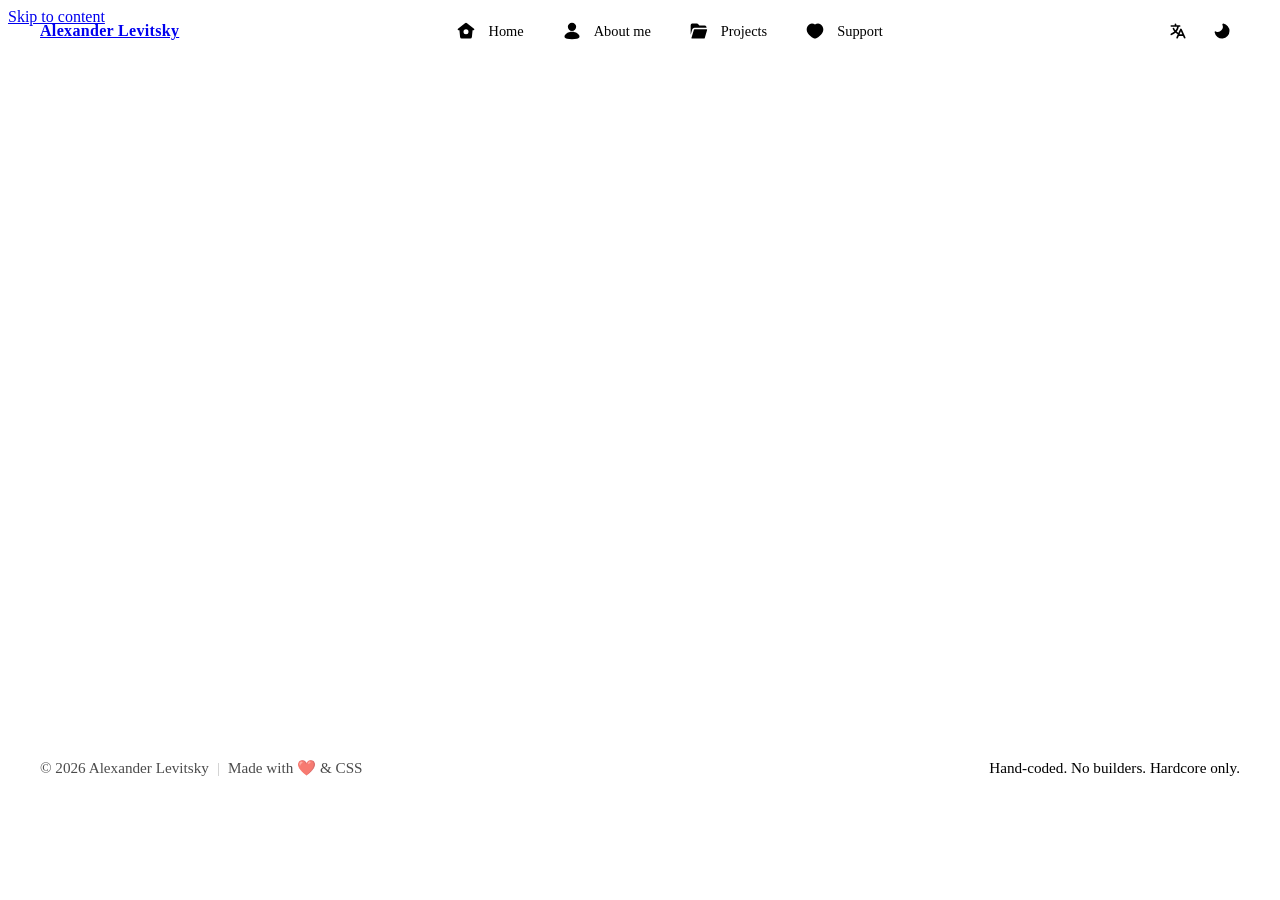
==== index.html @ 02dbd4c6 "Update portfolio: Replace Thejenja with Aleks Levitsky, fix Cyrillic encoding" ====
<!DOCTYPE html><html  lang="en-US" dir="ltr"><head><meta charset="utf-8"><meta name="viewport" content="width=device-width, initial-scale=1"><title>Alexander Levitsky - web developer | alexanderlevitsky</title><meta name="twitter:card" content="summary_large_image"><meta name="twitter:image" content="https://minion5.github.io/portfolio/portfolio/_og/s/c_HomeTemplate.png"><meta name="twitter:image:src" content="https://minion5.github.io/portfolio/portfolio/_og/s/c_HomeTemplate.png"><meta property="og:image" content="https://minion5.github.io/portfolio/portfolio/_og/s/c_HomeTemplate.png"><meta property="og:image:type" content="image/png"><meta property="og:image:width" content="1200"><meta name="twitter:image:width" content="1200"><meta property="og:image:height" content="630"><meta name="twitter:image:height" content="630"><script>window.ym=window.ym||function(){(window.ym.a=window.ym.a||[]).push(arguments)};window.ym.l=(new Date).getTime();</script><style>.top-bar[data-v-30cc90ee]{background:transparent;left:0;padding:.75rem 1.5rem;pointer-events:none;position:fixed;right:0;top:0;view-transition-name:top-bar;z-index:10000}.top-bar-inner[data-v-30cc90ee]{gap:1rem;justify-content:space-between;margin:0 auto;max-width:1200px;pointer-events:auto}.logo-link[data-v-30cc90ee],.top-bar-inner[data-v-30cc90ee]{align-items:center;display:flex}.logo-link[data-v-30cc90ee]{flex-shrink:0;transition:opacity .2s ease}.logo-link[data-v-30cc90ee]:hover{opacity:.7}.logo[data-v-30cc90ee]{height:24px;width:auto}.logo-text[data-v-30cc90ee]{color:var(--text);font-size:1rem;font-weight:700;letter-spacing:.02em}.main-nav[data-v-30cc90ee]{flex:1;gap:.25rem;justify-content:center;margin:0 auto;max-width:-moz-fit-content;max-width:fit-content}.main-nav[data-v-30cc90ee],.nav-pill[data-v-30cc90ee]{align-items:center;display:flex}.nav-pill[data-v-30cc90ee]{border-radius:16px;gap:.75rem;padding:.5rem 1rem;corner-shape:superellipse(1.5);background:transparent;border:1px solid transparent;color:var(--text-secondary);font-size:.9rem;font-weight:500;text-decoration:none;transition:all .6s linear(0,.029 1.3%,.119 2.8%,.659 8.7%,.871 11.6%,1.009 14.6%,1.052 16.2%,1.078 17.9%,1.088 19.7%,1.085 21.7%,1.014 31.4%,.993 38%,1.001 57.6%,1);white-space:nowrap}.nav-pill[data-v-30cc90ee]:hover{background:var(--bg-tertiary);color:var(--text)}.nav-pill[data-v-30cc90ee]:active{transform:scale(.95)}.nav-pill.router-link-active[data-v-30cc90ee]{background:var(--bg-secondary);color:var(--text)}.back-link[data-v-30cc90ee]{color:var(--text-secondary)}.back-link[data-v-30cc90ee]:hover{color:var(--text)}.nav-utils[data-v-30cc90ee]{align-items:center;display:flex;flex-shrink:0;gap:.5rem}@media(max-width:768px){.top-bar[data-v-30cc90ee]{padding:.5rem 1rem}.top-bar-inner[data-v-30cc90ee]{gap:.75rem}.logo[data-v-30cc90ee]{height:24px}.main-nav[data-v-30cc90ee]{display:none}.nav-utils[data-v-30cc90ee]{gap:.25rem}}@media(prefers-reduced-motion:reduce){.logo-link[data-v-30cc90ee],.nav-pill[data-v-30cc90ee]{transition:none}}</style><style>.lang-btn-minimal[data-v-f1dca92a]{align-items:center;background:transparent;border:none;border-radius:10px;color:var(--text);cursor:pointer;display:flex;gap:.25rem;height:36px;justify-content:center;position:relative;transition:all .2s ease;width:36px}.lang-btn-minimal[data-v-f1dca92a]:hover{opacity:.8}</style><style>.theme-btn-minimal[data-v-b6e48949]{align-items:center;background:transparent;border:none;border-radius:10px;color:var(--text);cursor:pointer;display:flex;height:36px;justify-content:center;transition:all .2s ease;width:36px}.theme-btn-minimal[data-v-b6e48949]:hover{opacity:.8}.theme-icon[data-v-b6e48949]{height:1.5rem;transform-origin:center;transition:transform .5s cubic-bezier(.4,0,.2,1);width:1.5rem}.theme-btn-minimal:hover .theme-icon[data-v-b6e48949]{transform:rotate(15deg) scale(1.1)}.theme-btn-minimal:active .theme-icon[data-v-b6e48949]{transform:rotate(-15deg) scale(.95)}@media(prefers-reduced-motion:reduce){.theme-icon[data-v-b6e48949]{transition:none}.theme-btn-minimal:active .theme-icon[data-v-b6e48949],.theme-btn-minimal:hover .theme-icon[data-v-b6e48949]{transform:none}}</style><style>.home-page[data-v-cf515947]{display:flex;flex-direction:column;gap:1.5rem}.home-page[data-v-cf515947]>*{will-change:transform,opacity}</style><style>.animated-section[data-v-648829af]{position:relative;transition:opacity .8s cubic-bezier(.34,1.56,.64,1),transform .8s cubic-bezier(.34,1.56,.64,1);will-change:opacity,transform;z-index:1}.animated-section--fade[data-v-648829af]{opacity:0}.animated-section--fade.animated-section--visible[data-v-648829af]{opacity:1}.animated-section--slide-up[data-v-648829af]{opacity:0;transform:translateY(40px) scale(.96)}.animated-section--slide-up.animated-section--visible[data-v-648829af]{opacity:1;transform:translateY(0) scale(1)}.animated-section--slide-left[data-v-648829af]{opacity:0;transform:translate(-30px)}.animated-section--slide-right[data-v-648829af]{opacity:0;transform:translate(30px)}.animated-section--slide-left.animated-section--visible[data-v-648829af],.animated-section--slide-right.animated-section--visible[data-v-648829af]{opacity:1;transform:translate(0)}.animated-section--scale[data-v-648829af]{opacity:0;transform:scale(.9)}.animated-section--scale.animated-section--visible[data-v-648829af]{opacity:1;transform:scale(1)}.animated-section--rotate[data-v-648829af]{opacity:0;transform:rotate(-3deg) scale(.95)}.animated-section--rotate.animated-section--visible[data-v-648829af]{opacity:1;transform:rotate(0) scale(1)}@media(max-width:768px){.animated-section[data-v-648829af]{transition-duration:.5s}.animated-section--slide-up[data-v-648829af]{transform:translateY(20px)}.animated-section--slide-left[data-v-648829af]{transform:translate(-15px)}.animated-section--slide-right[data-v-648829af]{transform:translate(15px)}.animated-section--slide-left.animated-section--visible[data-v-648829af],.animated-section--slide-right.animated-section--visible[data-v-648829af],.animated-section--slide-up.animated-section--visible[data-v-648829af]{transform:translate(0) scale(1)}}@media(prefers-reduced-motion:reduce){.animated-section[data-v-648829af]{animation:none!important;opacity:1!important;transform:none!important;transition:none!important;will-change:auto}}</style><style>@property --x1{syntax:"<percentage>";inherits:false;initial-value:0%}@property --y1{syntax:"<percentage>";inherits:false;initial-value:0%}@property --x2{syntax:"<percentage>";inherits:false;initial-value:100%}@property --y2{syntax:"<percentage>";inherits:false;initial-value:100%}.hero[data-v-818d3610]{--x1:0%;--y1:0%;--x2:100%;--y2:100%;animation:rotateBlobs-818d3610 12s cubic-bezier(.22,1,.36,1) infinite;background:radial-gradient(circle at var(--x1) var(--y1),var(--gradient-1) 0,transparent 40%),radial-gradient(circle at var(--x2) var(--y2),var(--gradient-2) 0,transparent 40%),var(--bg-quaternary);border:0;min-height:330px;position:relative}.hero[data-v-818d3610]:before{background:inherit;content:"";filter:blur(30px);inset:0;opacity:.5;position:absolute;z-index:-1}.floating-monster[data-v-818d3610]{bottom:-15px;pointer-events:none;position:absolute;right:0;transform:rotate(-10deg);transition:right .3s ease,transform .3s ease;z-index:1}@media(min-width:1024px){.floating-monster[data-v-818d3610]{bottom:-25px;right:-50px;transform:rotate(-25deg);width:150px}}.hero-content[data-v-818d3610]{font-size:clamp(1.5rem,2vw,2rem);position:relative;z-index:10}.hero-title[data-v-818d3610]{align-items:center;display:flex;gap:.5rem;position:relative}@keyframes rotateBlobs-818d3610{0%,to{--x1:0%;--y1:0%;--x2:100%;--y2:100%}25%{--x1:100%;--y1:0%;--x2:0%;--y2:100%}50%{--x1:100%;--y1:100%;--x2:0%;--y2:0%}75%{--x1:0%;--y1:100%;--x2:100%;--y2:0%}}.highlight[data-v-818d3610]{align-items:center;display:inline-flex;font-weight:700;height:1.2em;vertical-align:middle}html:not(.dark) .waving-hand[data-v-818d3610]{filter:invert(1)}</style><style>.hero-activity[data-v-da194149]{align-items:center;display:flex;flex-wrap:nowrap;gap:.5rem;height:3.5rem;margin:0 0 1.5rem}.activity-label[data-v-da194149]{flex-shrink:0;white-space:nowrap}.activity-viewport[data-v-da194149]{align-items:center;display:flex;flex-grow:1;height:100%;overflow:visible;position:relative}.activity-tags[data-v-da194149]{display:flex;gap:.5rem;position:relative;width:100%}.activity[data-v-da194149]{align-items:center;backface-visibility:hidden;background:color-mix(in srgb,var(--bg-mix),transparent 15%);border-radius:16px;color:var(--act-color);cursor:grab;display:inline-flex;font-weight:500;gap:8px;outline:none;padding:.25rem .75rem;transition:background-color .3s ease,color .3s ease,transform .2s ease,box-shadow .2s ease;-webkit-user-select:none;-moz-user-select:none;user-select:none;white-space:nowrap;will-change:transform,opacity,filter}.activity[data-v-da194149]:focus-visible{box-shadow:0 0 0 2px var(--act-color),0 0 0 4px var(--bg);z-index:20}.activity[data-v-da194149]:hover{background-color:var(--act-color)!important;box-shadow:0 4px 12px #00000026;color:var(--bg-mix)!important;transform:translateY(-2px);z-index:10}.activity[data-v-da194149]:active{cursor:grabbing}.activity.dragging[data-v-da194149]{background-color:var(--act-color)!important;box-shadow:0 8px 25px #0003!important;color:#fff!important;z-index:1000!important}.activity-controls[data-v-da194149]{flex-shrink:0;margin-left:.5rem}.pause-btn[data-v-da194149]{align-items:center;background:var(--bg-tertiary);border:none;border-radius:8px;bottom:1rem;color:var(--text-secondary);cursor:pointer;display:flex;height:32px;justify-content:center;left:1rem;position:fixed;transition:all .2s ease;width:32px}.pause-btn[data-v-da194149]:hover{background:var(--bg-secondary);color:var(--text);transform:scale(1.05)}.activity-progress-container[data-v-da194149]{background:var(--bg-tertiary);border-radius:1px;bottom:0;height:2px;left:0;overflow:hidden;position:fixed;width:100%}.activity-progress[data-v-da194149]{animation:progress-shrink-da194149 linear forwards;background:#6a537e;border-radius:1px;height:100%;transform-origin:left}.activity-progress.paused[data-v-da194149]{animation-play-state:paused}@keyframes progress-shrink-da194149{0%{transform:scaleX(1)}to{transform:scaleX(0)}}</style><style>.contact-card[data-v-0df557f0]{background:var(--bg-secondary);border:1px solid var(--border);border-radius:24px;overflow:hidden;padding:2rem;position:relative}.contact-glow[data-v-0df557f0]{background:radial-gradient(circle,var(--accent) 0,transparent 70%);filter:blur(80px);height:300px;opacity:.1;pointer-events:none;position:absolute;right:-100px;top:-100px;width:300px}.contact-content[data-v-0df557f0]{display:flex;flex-direction:column;gap:1.5rem;position:relative;z-index:2}.contact-header[data-v-0df557f0]{flex-wrap:wrap;justify-content:space-between}.contact-header[data-v-0df557f0],.title[data-v-0df557f0]{align-items:center;display:flex;gap:1rem}.title[data-v-0df557f0]{font-size:1.75rem;margin:0}.title-icon[data-v-0df557f0]{color:var(--text-secondary)}.status-badge[data-v-0df557f0]{align-items:center;background:#22c55e1a;border:1px solid rgba(34,197,94,.2);border-radius:99px;color:#22c55e;display:inline-flex;font-size:.875rem;font-weight:500;gap:.5rem;padding:.35rem 1rem}.status-dot[data-v-0df557f0]{animation:pulse-0df557f0 2s infinite;background:currentColor;border-radius:50%;height:8px;width:8px}@keyframes pulse-0df557f0{0%{box-shadow:0 0 #22c55e66}70%{box-shadow:0 0 0 6px #22c55e00}to{box-shadow:0 0 #22c55e00}}.actions-grid[data-v-0df557f0]{display:grid;gap:1rem;grid-template-columns:1fr 1fr 1fr}@media(max-width:900px){.actions-grid[data-v-0df557f0]{grid-template-columns:1fr 1fr}}@media(max-width:640px){.actions-grid[data-v-0df557f0]{grid-template-columns:1fr}}.main-btn[data-v-0df557f0]{border:1px solid transparent;border-radius:16px;cursor:pointer;justify-content:space-between;padding:1rem 1.25rem;text-decoration:none;transition:all .3s cubic-bezier(.25,1,.5,1)}.btn-content[data-v-0df557f0],.main-btn[data-v-0df557f0]{align-items:center;display:flex}.btn-content[data-v-0df557f0]{gap:1rem}.btn-text[data-v-0df557f0]{align-items:flex-start;display:flex;flex-direction:column;line-height:1.2}.label[data-v-0df557f0]{font-size:1.1rem;font-weight:700}.sub-label[data-v-0df557f0]{font-size:.8rem;font-weight:500;opacity:.8}.slide-text-container[data-v-0df557f0],.slide-text-wrapper[data-v-0df557f0]{overflow:hidden;position:relative}.slide-text-wrapper[data-v-0df557f0]{height:1.2em}.slide-text[data-v-0df557f0]{display:block;transition:all .4s cubic-bezier(.25,1,.5,1)}.slide-text.slide-out[data-v-0df557f0]{filter:blur(4px);opacity:0;transform:translateY(-100%)}.copied-text[data-v-0df557f0]{filter:blur(4px);left:0;opacity:0;position:absolute;top:0;transform:translateY(100%)}.copied-text.slide-in[data-v-0df557f0]{filter:blur(0);opacity:1;transform:translateY(0)}.main-btn[data-v-0df557f0]{background:var(--bg-tertiary);color:var(--text-secondary)}.main-btn[data-v-0df557f0]:hover{background:var(--bg);border-color:var(--border);color:var(--text)}.main-btn.telegram[data-v-0df557f0]{background:#26a5e4;color:#fff}.main-btn.telegram[data-v-0df557f0]:hover{box-shadow:0 8px 20px -6px #0088cc80;transform:translateY(-2px)}.icon-container[data-v-0df557f0]{display:inline-block;height:20px;overflow:hidden;position:relative;width:20px}.icon-inner[data-v-0df557f0]{display:inline-block;height:100%;width:100%}.copy-icon[data-v-0df557f0]{color:var(--text-secondary);display:block;transition:color .2s,filter .4s cubic-bezier(.25,1,.5,1)}.main-btn.email.copied .copy-icon[data-v-0df557f0]{color:#22c55e}.copy-icon.slide-out[data-v-0df557f0]{filter:blur(4px);opacity:0;transform:translateY(-100%)}.copy-icon.copied-text[data-v-0df557f0]{filter:blur(4px);left:0;opacity:0;position:absolute;top:0;transform:translateY(100%)}.copy-icon.copied-text.slide-in[data-v-0df557f0]{filter:blur(0);opacity:1;transform:translateY(0)}.icon-slide-leave-to[data-v-0df557f0]{opacity:0;transform:translateY(-100%)}.icon-slide-leave-to .copy-icon[data-v-0df557f0]{filter:blur(8px)}.icon-slide-enter-from[data-v-0df557f0]{opacity:0;transform:translateY(100%)}.icon-slide-enter-from .copy-icon[data-v-0df557f0]{filter:blur(8px)}.arrow-icon[data-v-0df557f0]{transition:transform .3s cubic-bezier(.25,1,.5,1)}.main-btn:hover .arrow-icon[data-v-0df557f0]{transform:rotate(45deg)}.socials-row[data-v-0df557f0]{border-top:1px solid var(--border);display:flex;gap:.75rem;padding-top:.5rem}.social-mini-btn[data-v-0df557f0]{align-items:center;border:1px solid transparent;border-radius:12px;color:var(--text-secondary);display:flex;height:44px;justify-content:center;transition:all .3s ease;width:44px}.social-mini-btn[data-v-0df557f0]:hover{background:var(--bg-tertiary);color:color-mix(in srgb,var(--hover-color),var(--text) 20%);transform:translateY(-2px)}.social-mini-btn.resume-btn[data-v-0df557f0]{--hover-color:#ef4444;position:relative}.social-mini-btn.resume-btn[data-v-0df557f0]:after{background:var(--accent,#ef4444);border-radius:4px;bottom:-4px;color:#fff;content:"PDF";font-size:8px;font-weight:700;opacity:0;padding:1px 4px;position:absolute;right:-4px;transform:scale(.8);transition:all .2s ease}.social-mini-btn.resume-btn[data-v-0df557f0]:hover:after{opacity:1;transform:scale(1)}</style><style>footer[data-v-3566a04d]{background:var(--bg-secondary);border:1px solid var(--border-color,var(--bg-tertiary));border-radius:16px;color:var(--text);margin-top:3rem;padding:1.5rem 2rem}.footer-content[data-v-3566a04d]{flex-wrap:wrap;font-size:.95rem;gap:1rem;justify-content:space-between}.copyright[data-v-3566a04d],.footer-content[data-v-3566a04d]{align-items:center;display:flex}.copyright[data-v-3566a04d]{font-weight:500;gap:.5rem;opacity:.7}.divider[data-v-3566a04d]{opacity:.3}.heart[data-v-3566a04d]{animation:heartbeat-3566a04d 1.5s ease-in-out infinite;color:#ef4444;display:inline-block}.motto-container[data-v-3566a04d]{align-items:center;display:flex;justify-content:flex-end;min-height:1.5em}.motto[data-v-3566a04d]{color:var(--text-secondary);display:inline-block}.slide-up-enter-active[data-v-3566a04d],.slide-up-leave-active[data-v-3566a04d]{transition:all .4s cubic-bezier(.25,1,.5,1)}.slide-up-enter-from[data-v-3566a04d]{opacity:0;transform:translateY(10px)}.slide-up-leave-to[data-v-3566a04d]{opacity:0;transform:translateY(-10px)}.slide-up-enter-to[data-v-3566a04d],.slide-up-leave-from[data-v-3566a04d]{opacity:1;transform:translateY(0)}@keyframes heartbeat-3566a04d{0%,to{transform:scale(1)}50%{transform:scale(1.15)}}@media(max-width:640px){.footer-content[data-v-3566a04d]{flex-direction:column;gap:1.5rem;text-align:center}.footer-content[data-v-3566a04d],.motto-container[data-v-3566a04d]{justify-content:center}}@media(prefers-reduced-motion:reduce){.heart[data-v-3566a04d]{animation:none}.slide-up-enter-active[data-v-3566a04d],.slide-up-leave-active[data-v-3566a04d]{transition:opacity .3s ease}.slide-up-enter-from[data-v-3566a04d],.slide-up-leave-to[data-v-3566a04d]{transform:none}}</style><style>.bottom-bar[data-v-4bb0c7bb]{align-items:center;background:var(--bg);border-top:1px solid var(--border);bottom:0;display:none;justify-content:space-around;left:0;padding:.5rem 1rem max(.5rem,env(safe-area-inset-bottom));position:fixed;right:0;view-transition-name:bottom-bar;z-index:10000}.bottom-bar-item[data-v-4bb0c7bb]{align-items:center;border-radius:12px;display:flex;justify-content:center;padding:.5rem;corner-shape:superellipse(1.5);color:var(--text-secondary);min-height:44px;min-width:44px;text-decoration:none;transition:all .2s ease}.bottom-bar-item[data-v-4bb0c7bb]:hover{background:var(--bg-tertiary);color:var(--text)}.bottom-bar-item.router-link-active[data-v-4bb0c7bb]{background:var(--bg-secondary);color:var(--text)}@media(max-width:768px){.bottom-bar[data-v-4bb0c7bb]{display:flex}}@media(prefers-reduced-motion:reduce){.bottom-bar-item[data-v-4bb0c7bb]{transition:none}}</style><link rel="stylesheet" href="/portfolio/_nuxt/entry.G9Ya3Mm2.css" crossorigin><link rel="stylesheet" href="/portfolio/_nuxt/AnimatedSection.kSN_FfLs.css" crossorigin><style>:where(.i-mingcute\:arrow-right-up-fill){display:inline-block;width:1em;height:1em;background-color:currentColor;-webkit-mask-image:var(--svg);mask-image:var(--svg);-webkit-mask-repeat:no-repeat;mask-repeat:no-repeat;-webkit-mask-size:100% 100%;mask-size:100% 100%;--svg:url("data:image/svg+xml,%3Csvg xmlns='http://www.w3.org/2000/svg' viewBox='0 0 24 24' width='24' height='24'%3E%3Cg fill='none'%3E%3Cpath d='M24 0v24H0V0zM12.594 23.258l-.012.002l-.071.035l-.02.004l-.014-.004l-.071-.035q-.016-.005-.024.005l-.004.01l-.017.428l.005.02l.01.013l.105.074l.014.004l.012-.004l.104-.074l.012-.016l.004-.017l-.017-.427q-.004-.016-.016-.018m.264-.113l-.013.002l-.185.093l-.01.01l-.003.011l.018.43l.005.012l.008.008l.201.092q.019.005.029-.008l.004-.014l-.034-.614q-.005-.018-.02-.022m-.715.002a.02.02 0 0 0-.027.006l-.006.014l-.034.614q.001.018.017.024l.015-.002l.201-.092l.01-.009l.004-.011l.017-.43l-.003-.012l-.01-.01z'/%3E%3Cpath fill='black' d='M18 4.5A1.5 1.5 0 0 1 19.5 6v8a1.5 1.5 0 0 1-3 0V9.621l-9.097 9.097a1.5 1.5 0 0 1-2.12-2.122L14.377 7.5H10a1.5 1.5 0 1 1 0-3z'/%3E%3C/g%3E%3C/svg%3E")}:where(.i-mingcute\:at-line){display:inline-block;width:1em;height:1em;background-color:currentColor;-webkit-mask-image:var(--svg);mask-image:var(--svg);-webkit-mask-repeat:no-repeat;mask-repeat:no-repeat;-webkit-mask-size:100% 100%;mask-size:100% 100%;--svg:url("data:image/svg+xml,%3Csvg xmlns='http://www.w3.org/2000/svg' viewBox='0 0 24 24' width='24' height='24'%3E%3Cg fill='none' fill-rule='evenodd'%3E%3Cpath d='m12.593 23.258l-.011.002l-.071.035l-.02.004l-.014-.004l-.071-.035q-.016-.005-.024.005l-.004.01l-.017.428l.005.02l.01.013l.104.074l.015.004l.012-.004l.104-.074l.012-.016l.004-.017l-.017-.427q-.004-.016-.017-.018m.265-.113l-.013.002l-.185.093l-.01.01l-.003.011l.018.43l.005.012l.008.007l.201.093q.019.005.029-.008l.004-.014l-.034-.614q-.005-.018-.02-.022m-.715.002a.02.02 0 0 0-.027.006l-.006.014l-.034.614q.001.018.017.024l.015-.002l.201-.093l.01-.008l.004-.011l.017-.43l-.003-.012l-.01-.01z'/%3E%3Cpath fill='black' d='M4 12a8 8 0 0 1 8-8c5.367 0 8.445 4.445 8.006 8.39c-.12 1.086-.438 1.723-.72 2.095s-.571.54-.733.62c-.753.377-1.133.212-1.283.093c-.19-.15-.372-.503-.284-1.034l.006-.032l.503-5.032a1 1 0 0 0-1.867-.59A5.03 5.03 0 0 0 12.03 7C9.279 7 7 9.229 7 12c0 2.774 2.288 5 5.038 5c1.212 0 2.35-.436 3.237-1.176c.175.36.425.682.753.942c.917.726 2.172.752 3.42.128c.337-.168.91-.51 1.434-1.203s.956-1.682 1.112-3.08C22.556 7.554 18.633 2 12 2C6.477 2 2 6.477 2 12s4.477 10 10 10a9.96 9.96 0 0 0 4.445-1.04a1 1 0 0 0-.89-1.791A8 8 0 0 1 4 12m5 0c0-1.647 1.364-3 3.03-3c1.92 0 3.364 1.767 2.974 3.62c-.291 1.378-1.539 2.38-2.966 2.38C10.368 15 9 13.645 9 12'/%3E%3C/g%3E%3C/svg%3E")}:where(.i-mingcute\:check-2-fill){display:inline-block;width:1em;height:1em;background-color:currentColor;-webkit-mask-image:var(--svg);mask-image:var(--svg);-webkit-mask-repeat:no-repeat;mask-repeat:no-repeat;-webkit-mask-size:100% 100%;mask-size:100% 100%;--svg:url("data:image/svg+xml,%3Csvg xmlns='http://www.w3.org/2000/svg' viewBox='0 0 24 24' width='24' height='24'%3E%3Cg fill='none' fill-rule='evenodd'%3E%3Cpath d='m12.594 23.258l-.012.002l-.071.035l-.02.004l-.014-.004l-.071-.036q-.016-.004-.024.006l-.004.01l-.017.428l.005.02l.01.013l.104.074l.015.004l.012-.004l.104-.074l.012-.016l.004-.017l-.017-.427q-.004-.016-.016-.018m.264-.113l-.014.002l-.184.093l-.01.01l-.003.011l.018.43l.005.012l.008.008l.201.092q.019.005.029-.008l.004-.014l-.034-.614q-.005-.019-.02-.022m-.715.002a.02.02 0 0 0-.027.006l-.006.014l-.034.614q.001.018.017.024l.015-.002l.201-.093l.01-.008l.003-.011l.018-.43l-.003-.012l-.01-.01z'/%3E%3Cpath fill='black' d='M19.495 3.133a1 1 0 0 1 1.352.309l.99 1.51a1 1 0 0 1-.155 1.279l-.003.004l-.014.013l-.057.053l-.225.215a84 84 0 0 0-3.62 3.736c-2.197 2.416-4.806 5.578-6.562 8.646c-.49.856-1.687 1.04-2.397.301l-6.485-6.738a1 1 0 0 1 .051-1.436l1.96-1.768A1 1 0 0 1 5.6 9.2l3.309 2.481c5.169-5.097 8.1-7.053 10.586-8.548'/%3E%3C/g%3E%3C/svg%3E")}:where(.i-mingcute\:code-fill){display:inline-block;width:1em;height:1em;background-color:currentColor;-webkit-mask-image:var(--svg);mask-image:var(--svg);-webkit-mask-repeat:no-repeat;mask-repeat:no-repeat;-webkit-mask-size:100% 100%;mask-size:100% 100%;--svg:url("data:image/svg+xml,%3Csvg xmlns='http://www.w3.org/2000/svg' viewBox='0 0 24 24' width='24' height='24'%3E%3Cg fill='none'%3E%3Cpath d='M0 0h24v24H0z'/%3E%3Cpath fill='black' d='M14.62 2.662a1.5 1.5 0 0 1 1.04 1.85l-4.431 15.787a1.5 1.5 0 0 1-2.889-.81L12.771 3.7a1.5 1.5 0 0 1 1.85-1.039ZM7.56 6.697a1.5 1.5 0 0 1 0 2.12L4.38 12l3.182 3.182a1.5 1.5 0 1 1-2.122 2.121L1.197 13.06a1.5 1.5 0 0 1 0-2.12l4.242-4.243a1.5 1.5 0 0 1 2.122 0Zm8.88 2.12a1.5 1.5 0 1 1 2.12-2.12l4.243 4.242a1.5 1.5 0 0 1 0 2.121l-4.242 4.243a1.5 1.5 0 1 1-2.122-2.121L19.621 12z'/%3E%3C/g%3E%3C/svg%3E")}:where(.i-mingcute\:copy-2-fill){display:inline-block;width:1em;height:1em;background-color:currentColor;-webkit-mask-image:var(--svg);mask-image:var(--svg);-webkit-mask-repeat:no-repeat;mask-repeat:no-repeat;-webkit-mask-size:100% 100%;mask-size:100% 100%;--svg:url("data:image/svg+xml,%3Csvg xmlns='http://www.w3.org/2000/svg' viewBox='0 0 24 24' width='24' height='24'%3E%3Cg fill='none' fill-rule='evenodd'%3E%3Cpath d='m12.593 23.258l-.011.002l-.071.035l-.02.004l-.014-.004l-.071-.035q-.016-.005-.024.005l-.004.01l-.017.428l.005.02l.01.013l.104.074l.015.004l.012-.004l.104-.074l.012-.016l.004-.017l-.017-.427q-.004-.016-.017-.018m.265-.113l-.013.002l-.185.093l-.01.01l-.003.011l.018.43l.005.012l.008.007l.201.093q.019.005.029-.008l.004-.014l-.034-.614q-.005-.018-.02-.022m-.715.002a.02.02 0 0 0-.027.006l-.006.014l-.034.614q.001.018.017.024l.015-.002l.201-.093l.01-.008l.004-.011l.017-.43l-.003-.012l-.01-.01z'/%3E%3Cpath fill='black' d='M9 2a2 2 0 0 0-2 2v2h2V4h11v11h-2v2h2a2 2 0 0 0 2-2V4a2 2 0 0 0-2-2zM4 7a2 2 0 0 0-2 2v11a2 2 0 0 0 2 2h11a2 2 0 0 0 2-2V9a2 2 0 0 0-2-2z'/%3E%3C/g%3E%3C/svg%3E")}:where(.i-mingcute\:file-code-fill){display:inline-block;width:1em;height:1em;background-color:currentColor;-webkit-mask-image:var(--svg);mask-image:var(--svg);-webkit-mask-repeat:no-repeat;mask-repeat:no-repeat;-webkit-mask-size:100% 100%;mask-size:100% 100%;--svg:url("data:image/svg+xml,%3Csvg xmlns='http://www.w3.org/2000/svg' viewBox='0 0 24 24' width='24' height='24'%3E%3Cg fill='none' fill-rule='evenodd'%3E%3Cpath d='m12.593 23.258l-.011.002l-.071.035l-.02.004l-.014-.004l-.071-.035q-.016-.005-.024.005l-.004.01l-.017.428l.005.02l.01.013l.104.074l.015.004l.012-.004l.104-.074l.012-.016l.004-.017l-.017-.427q-.004-.016-.017-.018m.265-.113l-.013.002l-.185.093l-.01.01l-.003.011l.018.43l.005.012l.008.007l.201.093q.019.005.029-.008l.004-.014l-.034-.614q-.005-.018-.02-.022m-.715.002a.02.02 0 0 0-.027.006l-.006.014l-.034.614q.001.018.017.024l.015-.002l.201-.093l.01-.008l.004-.011l.017-.43l-.003-.012l-.01-.01z'/%3E%3Cpath fill='black' d='M12 2v6.5a1.5 1.5 0 0 0 1.5 1.5H20v10a2 2 0 0 1-2 2H6a2 2 0 0 1-2-2V4a2 2 0 0 1 2-2zm-.793 10.173a1 1 0 0 0-1.414 0l-2.121 2.121a1 1 0 0 0 0 1.414l2.12 2.122a1 1 0 0 0 1.415-1.414L9.793 15l1.414-1.414a1 1 0 0 0 0-1.414Zm3 0a1 1 0 0 0-1.414 1.414l1.414 1.414l-1.414 1.415a1 1 0 0 0 1.414 1.414l2.121-2.122a1 1 0 0 0 0-1.414ZM14 2.043a2 2 0 0 1 1 .543L19.414 7a2 2 0 0 1 .543 1H14Z'/%3E%3C/g%3E%3C/svg%3E")}:where(.i-mingcute\:folder-open-fill){display:inline-block;width:1em;height:1em;background-color:currentColor;-webkit-mask-image:var(--svg);mask-image:var(--svg);-webkit-mask-repeat:no-repeat;mask-repeat:no-repeat;-webkit-mask-size:100% 100%;mask-size:100% 100%;--svg:url("data:image/svg+xml,%3Csvg xmlns='http://www.w3.org/2000/svg' viewBox='0 0 24 24' width='24' height='24'%3E%3Cg fill='none'%3E%3Cpath d='m12.593 23.258l-.011.002l-.071.035l-.02.004l-.014-.004l-.071-.035q-.016-.005-.024.005l-.004.01l-.017.428l.005.02l.01.013l.104.074l.015.004l.012-.004l.104-.074l.012-.016l.004-.017l-.017-.427q-.004-.016-.017-.018m.265-.113l-.013.002l-.185.093l-.01.01l-.003.011l.018.43l.005.012l.008.007l.201.093q.019.005.029-.008l.004-.014l-.034-.614q-.005-.018-.02-.022m-.715.002a.02.02 0 0 0-.027.006l-.006.014l-.034.614q.001.018.017.024l.015-.002l.201-.093l.01-.008l.004-.011l.017-.43l-.003-.012l-.01-.01z'/%3E%3Cpath fill='black' d='M21.328 10a.5.5 0 0 1 .496.563l-.017.08l-2.89 9.644a1 1 0 0 1-.84.706L17.96 21H4a2 2 0 0 1-1.099-.328a.5.5 0 0 1-.026-.234l.017-.082l2.894-9.643a1 1 0 0 1 .839-.706L6.744 10zM9.52 3a2 2 0 0 1 1.443.614l.12.137L12.48 5.5H19a2 2 0 0 1 1.995 1.85L21 7.5V8H6.744A3 3 0 0 0 3.93 9.96l-.06.178L2 16.37V5a2 2 0 0 1 1.85-1.995L4 3z'/%3E%3C/g%3E%3C/svg%3E")}:where(.i-mingcute\:heart-fill){display:inline-block;width:1em;height:1em;background-color:currentColor;-webkit-mask-image:var(--svg);mask-image:var(--svg);-webkit-mask-repeat:no-repeat;mask-repeat:no-repeat;-webkit-mask-size:100% 100%;mask-size:100% 100%;--svg:url("data:image/svg+xml,%3Csvg xmlns='http://www.w3.org/2000/svg' viewBox='0 0 24 24' width='24' height='24'%3E%3Cg fill='none'%3E%3Cpath d='m12.593 23.258l-.011.002l-.071.035l-.02.004l-.014-.004l-.071-.035q-.016-.005-.024.005l-.004.01l-.017.428l.005.02l.01.013l.104.074l.015.004l.012-.004l.104-.074l.012-.016l.004-.017l-.017-.427q-.004-.016-.017-.018m.265-.113l-.013.002l-.185.093l-.01.01l-.003.011l.018.43l.005.012l.008.007l.201.093q.019.005.029-.008l.004-.014l-.034-.614q-.005-.018-.02-.022m-.715.002a.02.02 0 0 0-.027.006l-.006.014l-.034.614q.001.018.017.024l.015-.002l.201-.093l.01-.008l.004-.011l.017-.43l-.003-.012l-.01-.01z'/%3E%3Cpath fill='black' d='M18.494 3.801c2.095 1.221 3.569 3.7 3.504 6.592C21.86 16.5 13.5 21 12 21s-9.861-4.5-9.998-10.607c-.065-2.892 1.409-5.37 3.504-6.592C7.466 2.66 9.928 2.653 12 4.338c2.072-1.685 4.534-1.679 6.494-.537'/%3E%3C/g%3E%3C/svg%3E")}:where(.i-mingcute\:home-5-fill){display:inline-block;width:1em;height:1em;background-color:currentColor;-webkit-mask-image:var(--svg);mask-image:var(--svg);-webkit-mask-repeat:no-repeat;mask-repeat:no-repeat;-webkit-mask-size:100% 100%;mask-size:100% 100%;--svg:url("data:image/svg+xml,%3Csvg xmlns='http://www.w3.org/2000/svg' viewBox='0 0 24 24' width='24' height='24'%3E%3Cg fill='none' fill-rule='evenodd'%3E%3Cpath d='m12.593 23.258l-.011.002l-.071.035l-.02.004l-.014-.004l-.071-.035q-.016-.005-.024.005l-.004.01l-.017.428l.005.02l.01.013l.104.074l.015.004l.012-.004l.104-.074l.012-.016l.004-.017l-.017-.427q-.004-.016-.017-.018m.265-.113l-.013.002l-.185.093l-.01.01l-.003.011l.018.43l.005.012l.008.007l.201.093q.019.005.029-.008l.004-.014l-.034-.614q-.005-.018-.02-.022m-.715.002a.02.02 0 0 0-.027.006l-.006.014l-.034.614q.001.018.017.024l.015-.002l.201-.093l.01-.008l.004-.011l.017-.43l-.003-.012l-.01-.01z'/%3E%3Cpath fill='black' d='M13.228 2.688a2 2 0 0 0-2.456 0l-8.384 6.52C1.636 9.795 2.05 11 3.003 11h1.092l.82 8.199A2 2 0 0 0 6.905 21h10.19a2 2 0 0 0 1.99-1.801l.82-8.199h1.092c.952 0 1.368-1.205.615-1.791l-8.384-6.52ZM12 16a3 3 0 1 0 0-6a3 3 0 0 0 0 6'/%3E%3C/g%3E%3C/svg%3E")}:where(.i-mingcute\:mail-fill){display:inline-block;width:1em;height:1em;background-color:currentColor;-webkit-mask-image:var(--svg);mask-image:var(--svg);-webkit-mask-repeat:no-repeat;mask-repeat:no-repeat;-webkit-mask-size:100% 100%;mask-size:100% 100%;--svg:url("data:image/svg+xml,%3Csvg xmlns='http://www.w3.org/2000/svg' viewBox='0 0 24 24' width='24' height='24'%3E%3Cg fill='none'%3E%3Cpath d='m12.593 23.258l-.011.002l-.071.035l-.02.004l-.014-.004l-.071-.035q-.016-.005-.024.005l-.004.01l-.017.428l.005.02l.01.013l.104.074l.015.004l.012-.004l.104-.074l.012-.016l.004-.017l-.017-.427q-.004-.016-.017-.018m.265-.113l-.013.002l-.185.093l-.01.01l-.003.011l.018.43l.005.012l.008.007l.201.093q.019.005.029-.008l.004-.014l-.034-.614q-.005-.018-.02-.022m-.715.002a.02.02 0 0 0-.027.006l-.006.014l-.034.614q.001.018.017.024l.015-.002l.201-.093l.01-.008l.004-.011l.017-.43l-.003-.012l-.01-.01z'/%3E%3Cpath fill='black' d='m2.068 5.482l8.875 8.876a1.5 1.5 0 0 0 2.008.103l.114-.103l8.869-8.87q.043.165.058.337L22 6v12a2 2 0 0 1-1.85 1.995L20 20H4a2 2 0 0 1-1.995-1.85L2 18V6q0-.18.03-.35zM20 4q.182 0 .355.031l.17.039l-8.52 8.52l-8.523-8.522q.166-.045.34-.06L4 4z'/%3E%3C/g%3E%3C/svg%3E")}:where(.i-mingcute\:moon-fill){display:inline-block;width:1em;height:1em;background-color:currentColor;-webkit-mask-image:var(--svg);mask-image:var(--svg);-webkit-mask-repeat:no-repeat;mask-repeat:no-repeat;-webkit-mask-size:100% 100%;mask-size:100% 100%;--svg:url("data:image/svg+xml,%3Csvg xmlns='http://www.w3.org/2000/svg' viewBox='0 0 24 24' width='24' height='24'%3E%3Cg fill='none' fill-rule='evenodd'%3E%3Cpath d='m12.593 23.258l-.011.002l-.071.035l-.02.004l-.014-.004l-.071-.035q-.016-.005-.024.005l-.004.01l-.017.428l.005.02l.01.013l.104.074l.015.004l.012-.004l.104-.074l.012-.016l.004-.017l-.017-.427q-.004-.016-.017-.018m.265-.113l-.013.002l-.185.093l-.01.01l-.003.011l.018.43l.005.012l.008.007l.201.093q.019.005.029-.008l.004-.014l-.034-.614q-.005-.018-.02-.022m-.715.002a.02.02 0 0 0-.027.006l-.006.014l-.034.614q.001.018.017.024l.015-.002l.201-.093l.01-.008l.004-.011l.017-.43l-.003-.012l-.01-.01z'/%3E%3Cpath fill='black' d='M13.574 3.138a1.01 1.01 0 0 0-1.097 1.408a6 6 0 0 1-7.931 7.931a1.01 1.01 0 0 0-1.409 1.097A9 9 0 0 0 21 12a9 9 0 0 0-7.426-8.862'/%3E%3C/g%3E%3C/svg%3E")}:where(.i-mingcute\:pause-fill){display:inline-block;width:1em;height:1em;background-color:currentColor;-webkit-mask-image:var(--svg);mask-image:var(--svg);-webkit-mask-repeat:no-repeat;mask-repeat:no-repeat;-webkit-mask-size:100% 100%;mask-size:100% 100%;--svg:url("data:image/svg+xml,%3Csvg xmlns='http://www.w3.org/2000/svg' viewBox='0 0 24 24' width='24' height='24'%3E%3Cg fill='none'%3E%3Cpath d='m12.593 23.258l-.011.002l-.071.035l-.02.004l-.014-.004l-.071-.035q-.016-.005-.024.005l-.004.01l-.017.428l.005.02l.01.013l.104.074l.015.004l.012-.004l.104-.074l.012-.016l.004-.017l-.017-.427q-.004-.016-.017-.018m.265-.113l-.013.002l-.185.093l-.01.01l-.003.011l.018.43l.005.012l.008.007l.201.093q.019.005.029-.008l.004-.014l-.034-.614q-.005-.018-.02-.022m-.715.002a.02.02 0 0 0-.027.006l-.006.014l-.034.614q.001.018.017.024l.015-.002l.201-.093l.01-.008l.004-.011l.017-.43l-.003-.012l-.01-.01z'/%3E%3Cpath fill='black' d='M9 3a1 1 0 0 1 1 1v16a1 1 0 0 1-1 1H7a1 1 0 0 1-1-1V4a1 1 0 0 1 1-1Zm8 0a1 1 0 0 1 1 1v16a1 1 0 0 1-1 1h-2a1 1 0 0 1-1-1V4a1 1 0 0 1 1-1Z'/%3E%3C/g%3E%3C/svg%3E")}:where(.i-mingcute\:share-2-fill){display:inline-block;width:1em;height:1em;background-color:currentColor;-webkit-mask-image:var(--svg);mask-image:var(--svg);-webkit-mask-repeat:no-repeat;mask-repeat:no-repeat;-webkit-mask-size:100% 100%;mask-size:100% 100%;--svg:url("data:image/svg+xml,%3Csvg xmlns='http://www.w3.org/2000/svg' viewBox='0 0 24 24' width='24' height='24'%3E%3Cg fill='none' fill-rule='evenodd'%3E%3Cpath d='m12.593 23.258l-.011.002l-.071.035l-.02.004l-.014-.004l-.071-.035q-.016-.005-.024.005l-.004.01l-.017.428l.005.02l.01.013l.104.074l.015.004l.012-.004l.104-.074l.012-.016l.004-.017l-.017-.427q-.004-.016-.017-.018m.265-.113l-.013.002l-.185.093l-.01.01l-.003.011l.018.43l.005.012l.008.007l.201.093q.019.005.029-.008l.004-.014l-.034-.614q-.005-.018-.02-.022m-.715.002a.02.02 0 0 0-.027.006l-.006.014l-.034.614q.001.018.017.024l.015-.002l.201-.093l.01-.008l.004-.011l.017-.43l-.003-.012l-.01-.01z'/%3E%3Cpath fill='black' d='M15 5.5a3.5 3.5 0 1 1 .994 2.443L11.67 10.21c.213.555.33 1.16.33 1.79a5 5 0 0 1-.33 1.79l4.324 2.267a3.5 3.5 0 1 1-.93 1.771l-4.475-2.346a5 5 0 1 1 0-6.963l4.475-2.347A3.5 3.5 0 0 1 15 5.5'/%3E%3C/g%3E%3C/svg%3E")}:where(.i-mingcute\:telegram-fill){display:inline-block;width:1em;height:1em;background-color:currentColor;-webkit-mask-image:var(--svg);mask-image:var(--svg);-webkit-mask-repeat:no-repeat;mask-repeat:no-repeat;-webkit-mask-size:100% 100%;mask-size:100% 100%;--svg:url("data:image/svg+xml,%3Csvg xmlns='http://www.w3.org/2000/svg' viewBox='0 0 24 24' width='24' height='24'%3E%3Cg fill='none' fill-rule='evenodd'%3E%3Cpath d='m12.593 23.258l-.011.002l-.071.035l-.02.004l-.014-.004l-.071-.035q-.016-.005-.024.005l-.004.01l-.017.428l.005.02l.01.013l.104.074l.015.004l.012-.004l.104-.074l.012-.016l.004-.017l-.017-.427q-.004-.016-.017-.018m.265-.113l-.013.002l-.185.093l-.01.01l-.003.011l.018.43l.005.012l.008.007l.201.093q.019.005.029-.008l.004-.014l-.034-.614q-.005-.018-.02-.022m-.715.002a.02.02 0 0 0-.027.006l-.006.014l-.034.614q.001.018.017.024l.015-.002l.201-.093l.01-.008l.004-.011l.017-.43l-.003-.012l-.01-.01z'/%3E%3Cpath fill='black' d='M19.777 4.43a1.5 1.5 0 0 1 2.062 1.626l-2.268 13.757c-.22 1.327-1.676 2.088-2.893 1.427c-1.018-.553-2.53-1.405-3.89-2.294c-.68-.445-2.763-1.87-2.507-2.884c.22-.867 3.72-4.125 5.72-6.062c.785-.761.427-1.2-.5-.5c-2.302 1.738-5.998 4.381-7.22 5.125c-1.078.656-1.64.768-2.312.656c-1.226-.204-2.363-.52-3.291-.905c-1.254-.52-1.193-2.244-.001-2.746z'/%3E%3C/g%3E%3C/svg%3E")}:where(.i-mingcute\:translate-2-line){display:inline-block;width:1em;height:1em;background-color:currentColor;-webkit-mask-image:var(--svg);mask-image:var(--svg);-webkit-mask-repeat:no-repeat;mask-repeat:no-repeat;-webkit-mask-size:100% 100%;mask-size:100% 100%;--svg:url("data:image/svg+xml,%3Csvg xmlns='http://www.w3.org/2000/svg' viewBox='0 0 24 24' width='24' height='24'%3E%3Cg fill='none' fill-rule='evenodd'%3E%3Cpath d='m12.594 23.258l-.012.002l-.071.035l-.02.004l-.014-.004l-.071-.036q-.016-.004-.024.006l-.004.01l-.017.428l.005.02l.01.013l.104.074l.015.004l.012-.004l.104-.074l.012-.016l.004-.017l-.017-.427q-.004-.016-.016-.018m.264-.113l-.014.002l-.184.093l-.01.01l-.003.011l.018.43l.005.012l.008.008l.201.092q.019.005.029-.008l.004-.014l-.034-.614q-.005-.019-.02-.022m-.715.002a.02.02 0 0 0-.027.006l-.006.014l-.034.614q.001.018.017.024l.015-.002l.201-.093l.01-.008l.003-.011l.018-.43l-.003-.012l-.01-.01z'/%3E%3Cpath fill='black' d='M9 3a1 1 0 0 1 .993.883L10 4v1h4a1 1 0 0 1 .116 1.993L14 7h-1.055c-.223 2.032-1.116 3.99-2.545 5.688q.785.683 1.735 1.266l.386.228l2.067-4.592a1 1 0 0 1 1.763-.115l.06.115l4.5 10a1 1 0 0 1-1.77.924l-.053-.104L18.003 18h-5.007l-1.084 2.41a1 1 0 0 1-1.866-.711l.042-.11l1.61-3.576a15.2 15.2 0 0 1-2.7-1.894c-1.287 1.136-2.848 2.098-4.627 2.81a1 1 0 1 1-.743-1.857c1.557-.623 2.887-1.441 3.972-2.382a11.5 11.5 0 0 1-1.978-3.34a1 1 0 0 1 1.873-.702A9.4 9.4 0 0 0 9 11.244c.989-1.227 1.625-2.576 1.877-3.931L10.928 7H4a1 1 0 0 1-.117-1.993L4 5h4V4a1 1 0 0 1 1-1m8.103 13L15.5 12.437L13.898 16z'/%3E%3C/g%3E%3C/svg%3E")}:where(.i-mingcute\:user-3-fill){display:inline-block;width:1em;height:1em;background-color:currentColor;-webkit-mask-image:var(--svg);mask-image:var(--svg);-webkit-mask-repeat:no-repeat;mask-repeat:no-repeat;-webkit-mask-size:100% 100%;mask-size:100% 100%;--svg:url("data:image/svg+xml,%3Csvg xmlns='http://www.w3.org/2000/svg' viewBox='0 0 24 24' width='24' height='24'%3E%3Cg fill='none'%3E%3Cpath d='m12.593 23.258l-.011.002l-.071.035l-.02.004l-.014-.004l-.071-.035q-.016-.005-.024.005l-.004.01l-.017.428l.005.02l.01.013l.104.074l.015.004l.012-.004l.104-.074l.012-.016l.004-.017l-.017-.427q-.004-.016-.017-.018m.265-.113l-.013.002l-.185.093l-.01.01l-.003.011l.018.43l.005.012l.008.007l.201.093q.019.005.029-.008l.004-.014l-.034-.614q-.005-.018-.02-.022m-.715.002a.02.02 0 0 0-.027.006l-.006.014l-.034.614q.001.018.017.024l.015-.002l.201-.093l.01-.008l.004-.011l.017-.43l-.003-.012l-.01-.01z'/%3E%3Cpath fill='black' d='M12 13c2.396 0 4.575.694 6.178 1.672c.8.488 1.484 1.064 1.978 1.69c.486.615.844 1.351.844 2.138c0 .845-.411 1.511-1.003 1.986c-.56.45-1.299.748-2.084.956c-1.578.417-3.684.558-5.913.558s-4.335-.14-5.913-.558c-.785-.208-1.524-.506-2.084-.956C3.41 20.01 3 19.345 3 18.5c0-.787.358-1.523.844-2.139c.494-.625 1.177-1.2 1.978-1.69C7.425 13.695 9.605 13 12 13m0-11a5 5 0 1 1 0 10a5 5 0 0 1 0-10'/%3E%3C/g%3E%3C/svg%3E")}:where(.i-simple-icons\:github){display:inline-block;width:1em;height:1em;background-color:currentColor;-webkit-mask-image:var(--svg);mask-image:var(--svg);-webkit-mask-repeat:no-repeat;mask-repeat:no-repeat;-webkit-mask-size:100% 100%;mask-size:100% 100%;--svg:url("data:image/svg+xml,%3Csvg xmlns='http://www.w3.org/2000/svg' viewBox='0 0 24 24' width='24' height='24'%3E%3Cpath fill='black' d='M12 .297c-6.63 0-12 5.373-12 12c0 5.303 3.438 9.8 8.205 11.385c.6.113.82-.258.82-.577c0-.285-.01-1.04-.015-2.04c-3.338.724-4.042-1.61-4.042-1.61C4.422 18.07 3.633 17.7 3.633 17.7c-1.087-.744.084-.729.084-.729c1.205.084 1.838 1.236 1.838 1.236c1.07 1.835 2.809 1.305 3.495.998c.108-.776.417-1.305.76-1.605c-2.665-.3-5.466-1.332-5.466-5.93c0-1.31.465-2.38 1.235-3.22c-.135-.303-.54-1.523.105-3.176c0 0 1.005-.322 3.3 1.23c.96-.267 1.98-.399 3-.405c1.02.006 2.04.138 3 .405c2.28-1.552 3.285-1.23 3.285-1.23c.645 1.653.24 2.873.12 3.176c.765.84 1.23 1.91 1.23 3.22c0 4.61-2.805 5.625-5.475 5.92c.42.36.81 1.096.81 2.22c0 1.606-.015 2.896-.015 3.286c0 .315.21.69.825.57C20.565 22.092 24 17.592 24 12.297c0-6.627-5.373-12-12-12'/%3E%3C/svg%3E")}:where(.i-simple-icons\:x){display:inline-block;width:1em;height:1em;background-color:currentColor;-webkit-mask-image:var(--svg);mask-image:var(--svg);-webkit-mask-repeat:no-repeat;mask-repeat:no-repeat;-webkit-mask-size:100% 100%;mask-size:100% 100%;--svg:url("data:image/svg+xml,%3Csvg xmlns='http://www.w3.org/2000/svg' viewBox='0 0 24 24' width='24' height='24'%3E%3Cpath fill='black' d='M14.234 10.162L22.977 0h-2.072l-7.591 8.824L7.251 0H.258l9.168 13.343L.258 24H2.33l8.016-9.318L16.749 24h6.993zm-2.837 3.299l-.929-1.329L3.076 1.56h3.182l5.965 8.532l.929 1.329l7.754 11.09h-3.182z'/%3E%3C/svg%3E")}</style><link href="https://mc.yandex.ru/metrika/tag.js" rel="preload" crossorigin="anonymous" referrerpolicy="no-referrer" fetchpriority="low" as="script"><link rel="preload" as="fetch" crossorigin="anonymous" href="/portfolio/_payload.json?1f82d639-d26e-4d04-a75d-b7744f505924"><link rel="modulepreload" as="script" crossorigin href="/portfolio/_nuxt/BNYXCAgz.js"><link rel="preload" as="font" crossorigin href="/portfolio/fonts/Onest-variable.woff2"><link rel="modulepreload" as="script" crossorigin href="/portfolio/_nuxt/DOLAP2ke.js"><link rel="modulepreload" as="script" crossorigin href="/portfolio/_nuxt/BfOE6xkd.js"><link rel="modulepreload" as="script" crossorigin href="/portfolio/_nuxt/xgxdCp6f.js"><link rel="modulepreload" as="script" crossorigin href="/portfolio/_nuxt/BQjRXV4z.js"><script type="module" src="/portfolio/_nuxt/BNYXCAgz.js" crossorigin></script><link rel="icon" type="image/svg+xml" href="/favicon-light.svg"><link rel="icon" type="image/x-icon" href="/favicon-light.ico"><link rel="apple-touch-icon" sizes="180x180" href="/apple-touch-icon-light.png"><link rel="icon" type="image/png" sizes="32x32" href="/favicon-32x32-light.png"><link rel="icon" type="image/png" sizes="16x16" href="/favicon-16x16-light.png"><link rel="manifest" href="/site.webmanifest"><meta property="og:type" content="website"><meta property="og:site_name" content="alexanderlevitsky"><meta name="robots" content="index, follow, max-image-preview:large, max-snippet:-1, max-video-preview:-1"><noscript><div><img src="https://mc.yandex.ru/watch/" style="position:absolute; left:-9999px;" alt=""></div></noscript><meta name="google-site-verification" content="EUmbyQBD7r2MHcCSmQ66zx1D8rqv4E8Q1wlMsPF5yeg"><link id="i18n-xd" rel="alternate" href="https://minion5.github.io/portfolio/portfolio/" hreflang="x-default"><link id="i18n-alt-en" rel="alternate" href="https://minion5.github.io/portfolio/portfolio/" hreflang="en"><link id="i18n-alt-en-US" rel="alternate" href="https://minion5.github.io/portfolio/portfolio/" hreflang="en-US"><link id="i18n-alt-ru" rel="alternate" href="https://minion5.github.io/portfolio/portfolio/ru" hreflang="ru"><link id="i18n-alt-ru-RU" rel="alternate" href="https://minion5.github.io/portfolio/portfolio/ru" hreflang="ru-RU"><link rel="canonical" href="https://alexanderlevitsky.github.io"><meta id="i18n-og-url" property="og:url" content="https://minion5.github.io/portfolio/portfolio/"><meta id="i18n-og" property="og:locale" content="en_US"><meta id="i18n-og-alt-ru-RU" property="og:locale:alternate" content="ru_RU"><meta name="description" content="Web developer. Crafting modern websites and apps with focus on UX/UI and performance."><meta name="keywords" content="frontend, dev, designer, web development, javascript, vue, nuxt, ui/ux, web design, coding"><meta name="author" content="Alexander Levitsky"><meta property="og:title" content="Alexander Levitsky - web developer"><meta property="og:description" content="Web developer. Crafting modern websites and apps with focus on UX/UI and performance."><meta name="twitter:title" content="Alexander Levitsky - web developer"><meta name="twitter:description" content="Web developer. Crafting modern websites and apps with focus on UX/UI and performance."><script>"use strict";(()=>{const t=window,e=document.documentElement,c=["dark","light"],n=getStorageValue("localStorage","nuxt-color-mode")||"system";let i=n==="system"?u():n;const r=e.getAttribute("data-color-mode-forced");r&&(i=r),l(i),t["__NUXT_COLOR_MODE__"]={preference:n,value:i,getColorScheme:u,addColorScheme:l,removeColorScheme:d};function l(o){const s=""+o+"",a="";e.classList?e.classList.add(s):e.className+=" "+s,a&&e.setAttribute("data-"+a,o)}function d(o){const s=""+o+"",a="";e.classList?e.classList.remove(s):e.className=e.className.replace(new RegExp(s,"g"),""),a&&e.removeAttribute("data-"+a)}function f(o){return t.matchMedia("(prefers-color-scheme"+o+")")}function u(){if(t.matchMedia&&f("").media!=="not all"){for(const o of c)if(f(":"+o).matches)return o}return"dark"}})();function getStorageValue(t,e){switch(t){case"localStorage":return window.localStorage.getItem(e);case"sessionStorage":return window.sessionStorage.getItem(e);case"cookie":return getCookie(e);default:return null}}function getCookie(t){const c=("; "+window.document.cookie).split("; "+t+"=");if(c.length===2)return c.pop()?.split(";").shift()}</script></head><body><div id="__nuxt"><div class="app"><!--[--><a href="#main-content" class="skip-to-content" data-v-30cc90ee>Skip to content</a><header class="top-bar" role="banner" data-v-30cc90ee><div class="top-bar-inner" data-v-30cc90ee><a aria-current="page" href="/portfolio/" class="router-link-active router-link-exact-active logo-link" aria-label="Home" data-v-30cc90ee><span class="logo-text" data-v-30cc90ee>Alexander Levitsky</span></a><nav class="main-nav" role="navigation" aria-label="Main" data-v-30cc90ee><!----><!--[--><a aria-current="page" href="/portfolio/" class="router-link-active router-link-exact-active nav-pill" data-v-30cc90ee><span class="iconify i-mingcute:home-5-fill" aria-hidden="true" style="font-size:20px;" data-v-30cc90ee></span><span data-v-30cc90ee>Home</span></a><a href="/portfolio/about" class="nav-pill" data-v-30cc90ee><span class="iconify i-mingcute:user-3-fill" aria-hidden="true" style="font-size:20px;" data-v-30cc90ee></span><span data-v-30cc90ee>About me</span></a><a href="/portfolio/projects" class="nav-pill" data-v-30cc90ee><span class="iconify i-mingcute:folder-open-fill" aria-hidden="true" style="font-size:20px;" data-v-30cc90ee></span><span data-v-30cc90ee>Projects</span></a><a href="/portfolio/support" class="nav-pill" data-v-30cc90ee><span class="iconify i-mingcute:heart-fill" aria-hidden="true" style="font-size:20px;" data-v-30cc90ee></span><span data-v-30cc90ee>Support</span></a><!--]--></nav><div class="nav-utils" data-v-30cc90ee><button class="lang-btn-minimal" title="English" aria-label="Toggle language" data-v-30cc90ee data-v-f1dca92a><span class="iconify i-mingcute:translate-2-line" aria-hidden="true" style="font-size:20px;" data-v-f1dca92a></span></button><button class="theme-btn-minimal" aria-label="Toggle theme" title="System" data-v-30cc90ee data-v-b6e48949><span class="iconify i-mingcute:moon-fill" aria-hidden="true" style="font-size:20px;" data-v-b6e48949></span></button></div></div></header><!--]--><div id="main-content" class="container" role="main"><div id="live-region" aria-live="polite" aria-atomic="true" class="sr-only"></div><div class="home-page" data-v-cf515947><div class="animated-section animated-section--fade" data-v-cf515947 data-v-648829af><!--[--><section class="hero" data-v-cf515947 data-v-818d3610><img src="/portfolio/images/monster.svg" alt="monster" class="floating-monster" width="144" loading="lazy" aria-hidden="true" data-v-818d3610><div class="hero-content" data-v-818d3610><h1 class="hero-title" data-v-818d3610>Yo, hey! <img src="/portfolio/images/waving-hand.svg" alt="waving-hand" class="waving-hand" width="48" height="48" loading="lazy" data-v-818d3610></h1><p class="hero-subtitle" data-v-818d3610><span data-v-818d3610>I&#39;m <span class="highlight" data-v-818d3610>Alexander Levitsky</span>, a web developer, and I&#39;m into</span></p><!--[--><div class="hero-activity" data-v-da194149><span class="activity-label" data-v-da194149>doing</span><div class="activity-viewport" aria-live="polite" data-v-da194149><div class="activity-tags" css="false" role="list" data-v-da194149></div></div><div class="activity-controls" data-v-da194149><button class="pause-btn" aria-label="Pause" data-v-da194149><span class="iconify i-mingcute:pause-fill" aria-hidden="true" style="font-size:16px;" data-v-da194149></span></button></div></div><div class="activity-progress-container" data-v-da194149><div class="activity-progress" style="animation-duration:4500ms;" data-v-da194149></div></div><!--]--></div></section><!--]--></div><div class="animated-section animated-section--slide-up" data-v-cf515947 data-v-648829af><!--[--><section class="contact-card" role="region" aria-labelledby="contact-title" data-v-cf515947 data-v-0df557f0><div class="contact-glow" data-v-0df557f0></div><div class="contact-content" data-v-0df557f0><div class="contact-header" data-v-0df557f0><h2 id="contact-title" class="title" data-v-0df557f0>Contact <span class="iconify i-mingcute:mail-fill title-icon" aria-hidden="true" style="font-size:24px;" data-v-0df557f0></span></h2><div class="status-badge" data-v-0df557f0><span class="status-dot" data-v-0df557f0></span><span class="status-text" data-v-0df557f0>Open to proposals</span></div></div><div class="actions-grid" data-v-0df557f0><a href="https://t.me/alexanderlevitsky" target="_blank" rel="noopener noreferrer" class="main-btn telegram" data-v-0df557f0><div class="btn-content" data-v-0df557f0><span class="iconify i-mingcute:telegram-fill" aria-hidden="true" style="font-size:28px;" data-v-0df557f0></span><div class="btn-text slide-text-container" data-v-0df557f0><span class="label" data-v-0df557f0>Telegram</span><div class="slide-text-wrapper" data-v-0df557f0><span class="sub-label slide-text" data-v-0df557f0>Responds fastest</span><span class="sub-label slide-text copied-text" data-v-0df557f0>@alexanderlevitsky</span></div></div></div><span class="iconify i-mingcute:arrow-right-up-fill arrow-icon" aria-hidden="true" style="font-size:20px;" data-v-0df557f0></span></a><button class="main-btn email" aria-label="Email" data-v-0df557f0><div class="btn-content" data-v-0df557f0><span class="iconify i-mingcute:at-line" aria-hidden="true" style="font-size:28px;" data-v-0df557f0></span><div class="btn-text slide-text-container" data-v-0df557f0><span class="label" data-v-0df557f0>Email</span><div class="slide-text-wrapper" data-v-0df557f0><span class="sub-label slide-text" data-v-0df557f0>For serious business</span><span class="sub-label slide-text copied-text" data-v-0df557f0>Copied!</span></div></div></div><div class="icon-container" data-v-0df557f0><span class="copy-icon slide-text" data-v-0df557f0><span class="iconify i-mingcute:copy-2-fill" aria-hidden="true" style="font-size:20px;" data-v-0df557f0></span></span><span class="copy-icon slide-text copied-text" data-v-0df557f0><span class="iconify i-mingcute:check-2-fill" aria-hidden="true" style="font-size:20px;" data-v-0df557f0></span></span></div></button><a href="/portfolio/about#links" class="main-btn socials" data-v-0df557f0><div class="btn-content" data-v-0df557f0><span class="iconify i-mingcute:share-2-fill" aria-hidden="true" style="font-size:28px;" data-v-0df557f0></span><div class="btn-text" data-v-0df557f0><span class="label" data-v-0df557f0>My socials</span><span class="sub-label" data-v-0df557f0>All links</span></div></div><span class="iconify i-mingcute:arrow-right-up-fill arrow-icon" aria-hidden="true" style="font-size:20px;" data-v-0df557f0></span></a></div><div class="socials-row" data-v-0df557f0><!--[--><a href="https://github.com/alexanderlevitsky" target="_blank" rel="noopener noreferrer" class="social-mini-btn" aria-label="GitHub" style="--hover-color:#fff;" data-v-0df557f0><span class="iconify i-simple-icons:github" aria-hidden="true" style="font-size:20px;" data-v-0df557f0></span></a><a href="https://www.linkedin.com/in/alexanderlevitsky/" target="_blank" rel="noopener noreferrer" class="social-mini-btn" aria-label="LinkedIn" style="--hover-color:#0077b5;" data-v-0df557f0><span style="display:inline-block;width:20px;height:20px;background-color:currentColor;mask-image:url(/icons/linkedin.svg);mask-size:contain;mask-repeat:no-repeat;mask-position:center;webkit-mask-image:url(/icons/linkedin.svg);webkit-mask-size:contain;webkit-mask-repeat:no-repeat;webkit-mask-position:center;" role="img" data-v-0df557f0></span></a><a href="https://x.com/alexanderlevitsky" target="_blank" rel="noopener noreferrer" class="social-mini-btn" aria-label="X (Twitter)" style="--hover-color:#fff;" data-v-0df557f0><span class="iconify i-simple-icons:x" aria-hidden="true" style="font-size:20px;" data-v-0df557f0></span></a><!--]--><a href="https://github.com/alexanderlevitsky/alexanderlevitsky.github.io" target="_blank" rel="noopener noreferrer" class="social-mini-btn source-btn" style="margin-left:auto;" aria-label="Source code" data-v-0df557f0><span class="iconify i-mingcute:code-fill" aria-hidden="true" style="font-size:20px;" data-v-0df557f0></span></a><a href="/resume.pdf" class="social-mini-btn resume-btn" aria-label="Download CV" download title="Download resume (PDF)" data-v-0df557f0><span class="iconify i-mingcute:file-code-fill" aria-hidden="true" style="font-size:20px;" data-v-0df557f0></span></a></div></div></section><!--]--></div></div></div><footer role="contentinfo" data-v-3566a04d><div class="footer-content" data-v-3566a04d><div class="copyright" data-v-3566a04d> © 2026 Alexander Levitsky <span class="divider" data-v-3566a04d>|</span><span class="tech-stack" data-v-3566a04d>Made with <span class="heart" data-v-3566a04d>❤️</span> &amp; CSS </span></div><div class="motto-container" data-v-3566a04d><span class="motto" data-v-3566a04d>Hand-coded. No builders. Hardcore only.</span></div></div></footer><nav class="bottom-bar" role="navigation" aria-label="Mobile navigation" data-v-4bb0c7bb><!--[--><a aria-current="page" href="/portfolio/" class="router-link-active router-link-exact-active bottom-bar-item" exact="true" aria-label="Home" data-v-4bb0c7bb><span class="iconify i-mingcute:home-5-fill" aria-hidden="true" style="font-size:24px;" data-v-4bb0c7bb></span></a><a href="/portfolio/about" class="bottom-bar-item" exact="false" aria-label="About me" data-v-4bb0c7bb><span class="iconify i-mingcute:user-3-fill" aria-hidden="true" style="font-size:24px;" data-v-4bb0c7bb></span></a><a href="/portfolio/projects" class="bottom-bar-item" exact="false" aria-label="Projects" data-v-4bb0c7bb><span class="iconify i-mingcute:folder-open-fill" aria-hidden="true" style="font-size:24px;" data-v-4bb0c7bb></span></a><a href="/portfolio/support" class="bottom-bar-item" exact="false" aria-label="Support" data-v-4bb0c7bb><span class="iconify i-mingcute:heart-fill" aria-hidden="true" style="font-size:24px;" data-v-4bb0c7bb></span></a><!--]--></nav></div></div><div id="teleports"></div><script>window.__NUXT__={};window.__NUXT__.config={public:{yandexMetrika:{id:"",debug:false,delay:0,cdn:false,verification:"",position:"head",options:{accurateTrackBounce:true,childIframe:true,clickmap:true,defer:false,ecommerce:false,trackHash:false,trackLinks:true,webvisor:true,triggerEvent:false,sendTitle:true}},"nuxt-seo-utils-version":"8.1.11","seo-utils":{canonicalQueryWhitelist:["page","sort","filter","search","q","category","tag"],canonicalLowercase:true,tagPriority:"low",separator:"",titleSeparator:""},mdc:{components:{prose:true,map:{},customElements:[]},headings:{anchorLinks:{h1:false,h2:true,h3:true,h4:true,h5:false,h6:false}},highlight:{noApiRoute:true,highlighter:"shiki",theme:{default:"github-light",dark:"github-dark"},shikiEngine:"oniguruma",langs:["js","jsx","json","ts","tsx","vue","css","html","bash","md","mdc","yaml"]}},"nuxt-scripts":{version:"",defaultScriptOptions:{trigger:"onNuxtReady"}},content:{wsUrl:""},i18n:{baseUrl:"https://minion5.github.io/portfolio/",defaultLocale:"en",rootRedirect:"",redirectStatusCode:302,skipSettingLocaleOnNavigate:false,locales:[{code:"en",iso:"en-US",language:"en-US",name:"English"},{code:"ru",iso:"ru-RU",language:"ru-RU",name:"Русский"}],detectBrowserLanguage:{alwaysRedirect:false,cookieCrossOrigin:false,cookieDomain:"",cookieKey:"i18n_redirected",cookieSecure:false,fallbackLocale:"",redirectOn:"root",useCookie:true},experimental:{localeDetector:"",typedPages:true,typedOptionsAndMessages:false,alternateLinkCanonicalQueries:true,devCache:false,cacheLifetime:"",stripMessagesPayload:false,preload:false,strictSeo:false,nitroContextDetection:true,httpCacheDuration:10,compactRoutes:false},domainLocales:{en:{domain:""},ru:{domain:""}}},"nuxt-robots":{version:"6.0.8",isNuxtContentV2:false,debug:false,credits:true,groups:[{userAgent:["*"],disallow:[""],allow:[],contentUsage:[],contentSignal:[],_indexable:true,_rules:[],_normalized:true},{userAgent:["Nuclei","WikiDo","Riddler","PetalBot","Zoominfobot","Go-http-client","Node/simplecrawler","CazoodleBot","dotbot/1.0","Gigabot","Barkrowler","BLEXBot","magpie-crawler"],comment:["Block non helpful bots"],disallow:["/","/en/","/ru/"],allow:[],contentUsage:[],contentSignal:[],_indexable:false,_rules:[{pattern:"/",allow:false},{pattern:"/en/",allow:false},{pattern:"/ru/",allow:false}],_normalized:true}],sitemap:["/sitemap_index.xml"],header:true,robotsEnabledValue:"index, follow, max-image-preview:large, max-snippet:-1, max-video-preview:-1",robotsDisabledValue:"noindex, nofollow",cacheControl:"max-age=14400, must-revalidate",botDetection:true,pageMetaRobots:{}},"nuxt-og-image":{defaults:{emojis:"noto",extension:"png",width:1200,height:630,cacheMaxAgeSeconds:259200},hasServerRuntime:false}},app:{baseURL:"/portfolio/",buildId:"1f82d639-d26e-4d04-a75d-b7744f505924",buildAssetsDir:"/_nuxt/",cdnURL:""}}</script><script type="application/ld+json" data-nuxt-schema-org="true" data-hid="schema-org-graph">{"@context":"https://schema.org","@graph":[{"@id":"https://minion5.github.io/portfolio/#website","@type":"WebSite","description":"Веб-разработчик. Современные сайты и интерфейсы с фокусом на UX/UI и скорость.","inLanguage":"en-US","name":"alexanderlevitsky","url":"https://minion5.github.io/portfolio/","publisher":{"@id":"https://minion5.github.io/portfolio/portfolio/#identity"},"workTranslation":[{"@id":"https://minion5.github.io/portfolio/#website"},{"@id":"https://minion5.github.io/portfolio/ru/#website"}]},{"@id":"https://minion5.github.io/portfolio/portfolio/#webpage","@type":"WebPage","description":"Web developer. Crafting modern websites and apps with focus on UX/UI and performance.","name":"Alexander Levitsky - web developer","url":"https://minion5.github.io/portfolio/portfolio/","about":{"@id":"https://minion5.github.io/portfolio/portfolio/#identity"},"isPartOf":{"@id":"https://minion5.github.io/portfolio/#website"},"potentialAction":[{"@type":"ReadAction","target":["https://minion5.github.io/portfolio/portfolio/"]}]},{"@id":"https://minion5.github.io/portfolio/portfolio/#identity","@type":"Person","name":"Alexander Levitsky","url":"https://minion5.github.io/portfolio/","sameAs":["https://github.com/alexanderlevitsky","https://t.me/alexanderlevitsky"]},{"@id":"https://minion5.github.io/portfolio/portfolio/#/schema/person/1","@type":"Person","jobTitle":"Frontend Developer & Designer","name":"Alexander Levitsky","url":"https://alexanderlevitsky.github.io","knowsAbout":["Vue.js","Nuxt","UI Design","Web Development"],"sameAs":["https://github.com/alexanderlevitsky","https://t.me/alexanderlevitsky"]},{"@id":"https://minion5.github.io/portfolio/portfolio/#/schema/web-site/1","@type":"WebSite","name":"alexanderlevitsky","url":"https://alexanderlevitsky.github.io","potentialAction":{"@type":"SearchAction","target":"https://alexanderlevitsky.github.io/projects?search={search_term_string}","query-input":"required name=search_term_string"}},{"@id":"https://minion5.github.io/portfolio/portfolio/#/schema/web-page/1","@type":"WebPage","description":"Web developer. Crafting modern websites and apps with focus on UX/UI and performance.","name":"Alexander Levitsky - web developer"},{"@id":"https://minion5.github.io/portfolio/portfolio/#/schema/breadcrumb-list/1","@type":"BreadcrumbList","itemListElement":[{"@type":"ListItem","position":1,"name":"Home","item":"https://alexanderlevitsky.github.io"}]}]}</script><script type="application/json" data-nuxt-data="nuxt-app" data-ssr="true" id="__NUXT_DATA__" data-src="/portfolio/_payload.json?1f82d639-d26e-4d04-a75d-b7744f505924">[{"state":1,"once":24,"_errors":25,"serverRendered":6,"path":27,"prerenderedAt":28},["Reactive",2],{"$si18n:cached-locale-configs":3,"$si18n:resolved-locale":9,"$scolor-mode":10,"$snuxt-seo-utils:routeRules":13,"$ssite-config":14},{"en":4,"ru":7},{"fallbacks":5,"cacheable":6},[],true,{"fallbacks":8,"cacheable":6},[],"",{"preference":11,"value":11,"unknown":6,"forced":12},"system",false,{"head":-1,"seoMeta":-1},{"_priority":15,"currentLocale":19,"defaultLocale":19,"description":20,"env":21,"indexable":6,"name":22,"trailingSlash":6,"url":23},{"env":16,"name":17,"url":18,"description":17,"defaultLocale":18,"indexable":17,"trailingSlash":17,"currentLocale":18},-15,-3,-2,"en-US","Веб-разработчик. Современные сайты и интерфейсы с фокусом на UX/UI и скорость.","production","alexanderlevitsky","https://minion5.github.io/portfolio/",["Set"],["ShallowReactive",26],{},"/",1778185781039]</script></body></html>
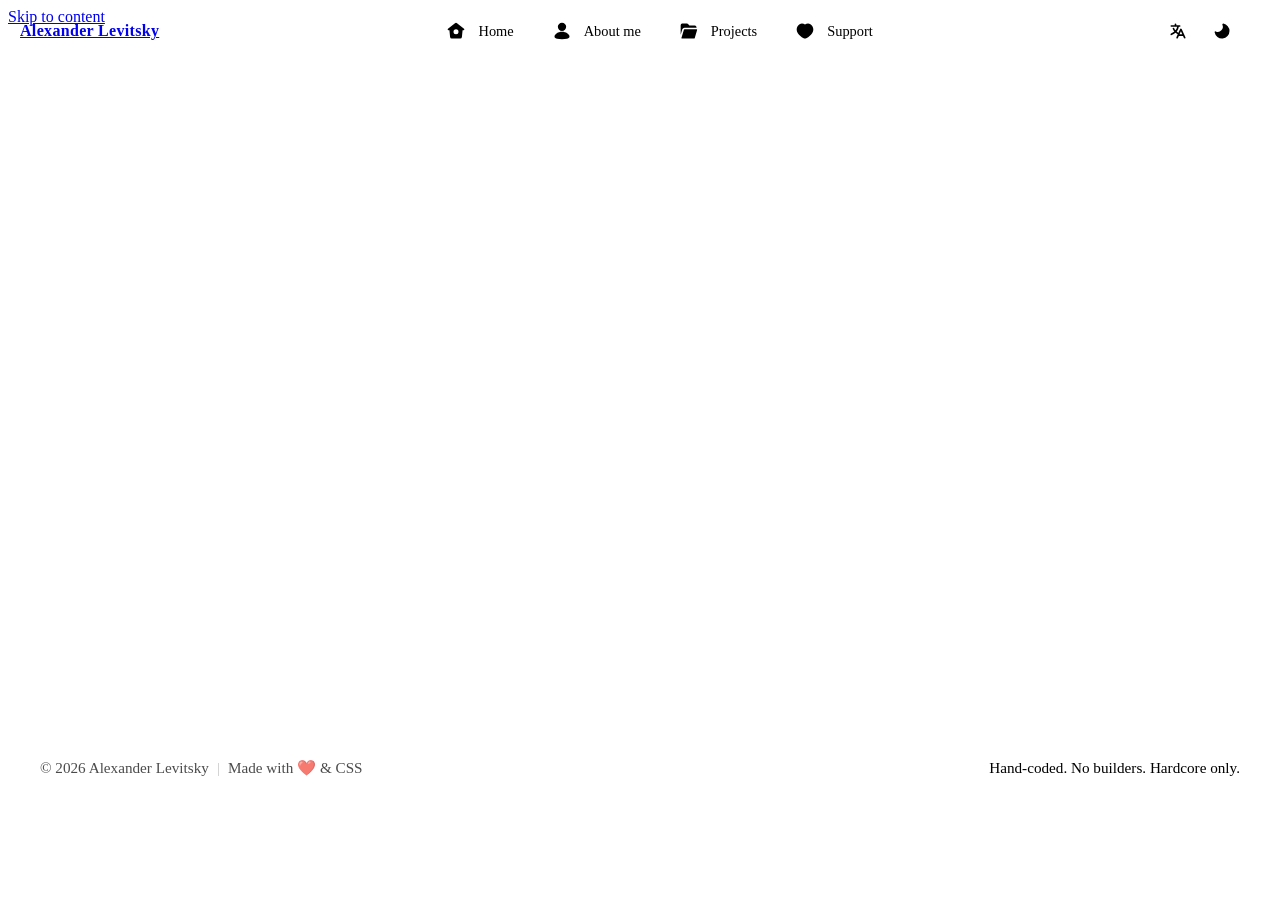
==== commit 4a5bdbab: "UI Cleanup 2: Fix About Me links and inject CSS directly into HTML to bypass cache" ====
--- a/index.html
+++ b/index.html
@@ -1 +1,6 @@
-<!DOCTYPE html><html  lang="en-US" dir="ltr"><head><meta charset="utf-8"><meta name="viewport" content="width=device-width, initial-scale=1"><title>Alexander Levitsky - web developer | alexanderlevitsky</title><meta name="twitter:card" content="summary_large_image"><meta name="twitter:image" content="https://minion5.github.io/portfolio/portfolio/_og/s/c_HomeTemplate.png"><meta name="twitter:image:src" content="https://minion5.github.io/portfolio/portfolio/_og/s/c_HomeTemplate.png"><meta property="og:image" content="https://minion5.github.io/portfolio/portfolio/_og/s/c_HomeTemplate.png"><meta property="og:image:type" content="image/png"><meta property="og:image:width" content="1200"><meta name="twitter:image:width" content="1200"><meta property="og:image:height" content="630"><meta name="twitter:image:height" content="630"><script>window.ym=window.ym||function(){(window.ym.a=window.ym.a||[]).push(arguments)};window.ym.l=(new Date).getTime();</script><style>.top-bar[data-v-30cc90ee]{background:transparent;left:0;padding:.75rem 1.5rem;pointer-events:none;position:fixed;right:0;top:0;view-transition-name:top-bar;z-index:10000}.top-bar-inner[data-v-30cc90ee]{gap:1rem;justify-content:space-between;margin:0 auto;max-width:1200px;pointer-events:auto}.logo-link[data-v-30cc90ee],.top-bar-inner[data-v-30cc90ee]{align-items:center;display:flex}.logo-link[data-v-30cc90ee]{flex-shrink:0;transition:opacity .2s ease}.logo-link[data-v-30cc90ee]:hover{opacity:.7}.logo[data-v-30cc90ee]{height:24px;width:auto}.logo-text[data-v-30cc90ee]{color:var(--text);font-size:1rem;font-weight:700;letter-spacing:.02em}.main-nav[data-v-30cc90ee]{flex:1;gap:.25rem;justify-content:center;margin:0 auto;max-width:-moz-fit-content;max-width:fit-content}.main-nav[data-v-30cc90ee],.nav-pill[data-v-30cc90ee]{align-items:center;display:flex}.nav-pill[data-v-30cc90ee]{border-radius:16px;gap:.75rem;padding:.5rem 1rem;corner-shape:superellipse(1.5);background:transparent;border:1px solid transparent;color:var(--text-secondary);font-size:.9rem;font-weight:500;text-decoration:none;transition:all .6s linear(0,.029 1.3%,.119 2.8%,.659 8.7%,.871 11.6%,1.009 14.6%,1.052 16.2%,1.078 17.9%,1.088 19.7%,1.085 21.7%,1.014 31.4%,.993 38%,1.001 57.6%,1);white-space:nowrap}.nav-pill[data-v-30cc90ee]:hover{background:var(--bg-tertiary);color:var(--text)}.nav-pill[data-v-30cc90ee]:active{transform:scale(.95)}.nav-pill.router-link-active[data-v-30cc90ee]{background:var(--bg-secondary);color:var(--text)}.back-link[data-v-30cc90ee]{color:var(--text-secondary)}.back-link[data-v-30cc90ee]:hover{color:var(--text)}.nav-utils[data-v-30cc90ee]{align-items:center;display:flex;flex-shrink:0;gap:.5rem}@media(max-width:768px){.top-bar[data-v-30cc90ee]{padding:.5rem 1rem}.top-bar-inner[data-v-30cc90ee]{gap:.75rem}.logo[data-v-30cc90ee]{height:24px}.main-nav[data-v-30cc90ee]{display:none}.nav-utils[data-v-30cc90ee]{gap:.25rem}}@media(prefers-reduced-motion:reduce){.logo-link[data-v-30cc90ee],.nav-pill[data-v-30cc90ee]{transition:none}}</style><style>.lang-btn-minimal[data-v-f1dca92a]{align-items:center;background:transparent;border:none;border-radius:10px;color:var(--text);cursor:pointer;display:flex;gap:.25rem;height:36px;justify-content:center;position:relative;transition:all .2s ease;width:36px}.lang-btn-minimal[data-v-f1dca92a]:hover{opacity:.8}</style><style>.theme-btn-minimal[data-v-b6e48949]{align-items:center;background:transparent;border:none;border-radius:10px;color:var(--text);cursor:pointer;display:flex;height:36px;justify-content:center;transition:all .2s ease;width:36px}.theme-btn-minimal[data-v-b6e48949]:hover{opacity:.8}.theme-icon[data-v-b6e48949]{height:1.5rem;transform-origin:center;transition:transform .5s cubic-bezier(.4,0,.2,1);width:1.5rem}.theme-btn-minimal:hover .theme-icon[data-v-b6e48949]{transform:rotate(15deg) scale(1.1)}.theme-btn-minimal:active .theme-icon[data-v-b6e48949]{transform:rotate(-15deg) scale(.95)}@media(prefers-reduced-motion:reduce){.theme-icon[data-v-b6e48949]{transition:none}.theme-btn-minimal:active .theme-icon[data-v-b6e48949],.theme-btn-minimal:hover .theme-icon[data-v-b6e48949]{transform:none}}</style><style>.home-page[data-v-cf515947]{display:flex;flex-direction:column;gap:1.5rem}.home-page[data-v-cf515947]>*{will-change:transform,opacity}</style><style>.animated-section[data-v-648829af]{position:relative;transition:opacity .8s cubic-bezier(.34,1.56,.64,1),transform .8s cubic-bezier(.34,1.56,.64,1);will-change:opacity,transform;z-index:1}.animated-section--fade[data-v-648829af]{opacity:0}.animated-section--fade.animated-section--visible[data-v-648829af]{opacity:1}.animated-section--slide-up[data-v-648829af]{opacity:0;transform:translateY(40px) scale(.96)}.animated-section--slide-up.animated-section--visible[data-v-648829af]{opacity:1;transform:translateY(0) scale(1)}.animated-section--slide-left[data-v-648829af]{opacity:0;transform:translate(-30px)}.animated-section--slide-right[data-v-648829af]{opacity:0;transform:translate(30px)}.animated-section--slide-left.animated-section--visible[data-v-648829af],.animated-section--slide-right.animated-section--visible[data-v-648829af]{opacity:1;transform:translate(0)}.animated-section--scale[data-v-648829af]{opacity:0;transform:scale(.9)}.animated-section--scale.animated-section--visible[data-v-648829af]{opacity:1;transform:scale(1)}.animated-section--rotate[data-v-648829af]{opacity:0;transform:rotate(-3deg) scale(.95)}.animated-section--rotate.animated-section--visible[data-v-648829af]{opacity:1;transform:rotate(0) scale(1)}@media(max-width:768px){.animated-section[data-v-648829af]{transition-duration:.5s}.animated-section--slide-up[data-v-648829af]{transform:translateY(20px)}.animated-section--slide-left[data-v-648829af]{transform:translate(-15px)}.animated-section--slide-right[data-v-648829af]{transform:translate(15px)}.animated-section--slide-left.animated-section--visible[data-v-648829af],.animated-section--slide-right.animated-section--visible[data-v-648829af],.animated-section--slide-up.animated-section--visible[data-v-648829af]{transform:translate(0) scale(1)}}@media(prefers-reduced-motion:reduce){.animated-section[data-v-648829af]{animation:none!important;opacity:1!important;transform:none!important;transition:none!important;will-change:auto}}</style><style>@property --x1{syntax:"<percentage>";inherits:false;initial-value:0%}@property --y1{syntax:"<percentage>";inherits:false;initial-value:0%}@property --x2{syntax:"<percentage>";inherits:false;initial-value:100%}@property --y2{syntax:"<percentage>";inherits:false;initial-value:100%}.hero[data-v-818d3610]{--x1:0%;--y1:0%;--x2:100%;--y2:100%;animation:rotateBlobs-818d3610 12s cubic-bezier(.22,1,.36,1) infinite;background:radial-gradient(circle at var(--x1) var(--y1),var(--gradient-1) 0,transparent 40%),radial-gradient(circle at var(--x2) var(--y2),var(--gradient-2) 0,transparent 40%),var(--bg-quaternary);border:0;min-height:330px;position:relative}.hero[data-v-818d3610]:before{background:inherit;content:"";filter:blur(30px);inset:0;opacity:.5;position:absolute;z-index:-1}.floating-monster[data-v-818d3610]{bottom:-15px;pointer-events:none;position:absolute;right:0;transform:rotate(-10deg);transition:right .3s ease,transform .3s ease;z-index:1}@media(min-width:1024px){.floating-monster[data-v-818d3610]{bottom:-25px;right:-50px;transform:rotate(-25deg);width:150px}}.hero-content[data-v-818d3610]{font-size:clamp(1.5rem,2vw,2rem);position:relative;z-index:10}.hero-title[data-v-818d3610]{align-items:center;display:flex;gap:.5rem;position:relative}@keyframes rotateBlobs-818d3610{0%,to{--x1:0%;--y1:0%;--x2:100%;--y2:100%}25%{--x1:100%;--y1:0%;--x2:0%;--y2:100%}50%{--x1:100%;--y1:100%;--x2:0%;--y2:0%}75%{--x1:0%;--y1:100%;--x2:100%;--y2:0%}}.highlight[data-v-818d3610]{align-items:center;display:inline-flex;font-weight:700;height:1.2em;vertical-align:middle}html:not(.dark) .waving-hand[data-v-818d3610]{filter:invert(1)}</style><style>.hero-activity[data-v-da194149]{align-items:center;display:flex;flex-wrap:nowrap;gap:.5rem;height:3.5rem;margin:0 0 1.5rem}.activity-label[data-v-da194149]{flex-shrink:0;white-space:nowrap}.activity-viewport[data-v-da194149]{align-items:center;display:flex;flex-grow:1;height:100%;overflow:visible;position:relative}.activity-tags[data-v-da194149]{display:flex;gap:.5rem;position:relative;width:100%}.activity[data-v-da194149]{align-items:center;backface-visibility:hidden;background:color-mix(in srgb,var(--bg-mix),transparent 15%);border-radius:16px;color:var(--act-color);cursor:grab;display:inline-flex;font-weight:500;gap:8px;outline:none;padding:.25rem .75rem;transition:background-color .3s ease,color .3s ease,transform .2s ease,box-shadow .2s ease;-webkit-user-select:none;-moz-user-select:none;user-select:none;white-space:nowrap;will-change:transform,opacity,filter}.activity[data-v-da194149]:focus-visible{box-shadow:0 0 0 2px var(--act-color),0 0 0 4px var(--bg);z-index:20}.activity[data-v-da194149]:hover{background-color:var(--act-color)!important;box-shadow:0 4px 12px #00000026;color:var(--bg-mix)!important;transform:translateY(-2px);z-index:10}.activity[data-v-da194149]:active{cursor:grabbing}.activity.dragging[data-v-da194149]{background-color:var(--act-color)!important;box-shadow:0 8px 25px #0003!important;color:#fff!important;z-index:1000!important}.activity-controls[data-v-da194149]{flex-shrink:0;margin-left:.5rem}.pause-btn[data-v-da194149]{align-items:center;background:var(--bg-tertiary);border:none;border-radius:8px;bottom:1rem;color:var(--text-secondary);cursor:pointer;display:flex;height:32px;justify-content:center;left:1rem;position:fixed;transition:all .2s ease;width:32px}.pause-btn[data-v-da194149]:hover{background:var(--bg-secondary);color:var(--text);transform:scale(1.05)}.activity-progress-container[data-v-da194149]{background:var(--bg-tertiary);border-radius:1px;bottom:0;height:2px;left:0;overflow:hidden;position:fixed;width:100%}.activity-progress[data-v-da194149]{animation:progress-shrink-da194149 linear forwards;background:#6a537e;border-radius:1px;height:100%;transform-origin:left}.activity-progress.paused[data-v-da194149]{animation-play-state:paused}@keyframes progress-shrink-da194149{0%{transform:scaleX(1)}to{transform:scaleX(0)}}</style><style>.contact-card[data-v-0df557f0]{background:var(--bg-secondary);border:1px solid var(--border);border-radius:24px;overflow:hidden;padding:2rem;position:relative}.contact-glow[data-v-0df557f0]{background:radial-gradient(circle,var(--accent) 0,transparent 70%);filter:blur(80px);height:300px;opacity:.1;pointer-events:none;position:absolute;right:-100px;top:-100px;width:300px}.contact-content[data-v-0df557f0]{display:flex;flex-direction:column;gap:1.5rem;position:relative;z-index:2}.contact-header[data-v-0df557f0]{flex-wrap:wrap;justify-content:space-between}.contact-header[data-v-0df557f0],.title[data-v-0df557f0]{align-items:center;display:flex;gap:1rem}.title[data-v-0df557f0]{font-size:1.75rem;margin:0}.title-icon[data-v-0df557f0]{color:var(--text-secondary)}.status-badge[data-v-0df557f0]{align-items:center;background:#22c55e1a;border:1px solid rgba(34,197,94,.2);border-radius:99px;color:#22c55e;display:inline-flex;font-size:.875rem;font-weight:500;gap:.5rem;padding:.35rem 1rem}.status-dot[data-v-0df557f0]{animation:pulse-0df557f0 2s infinite;background:currentColor;border-radius:50%;height:8px;width:8px}@keyframes pulse-0df557f0{0%{box-shadow:0 0 #22c55e66}70%{box-shadow:0 0 0 6px #22c55e00}to{box-shadow:0 0 #22c55e00}}.actions-grid[data-v-0df557f0]{display:grid;gap:1rem;grid-template-columns:1fr 1fr 1fr}@media(max-width:900px){.actions-grid[data-v-0df557f0]{grid-template-columns:1fr 1fr}}@media(max-width:640px){.actions-grid[data-v-0df557f0]{grid-template-columns:1fr}}.main-btn[data-v-0df557f0]{border:1px solid transparent;border-radius:16px;cursor:pointer;justify-content:space-between;padding:1rem 1.25rem;text-decoration:none;transition:all .3s cubic-bezier(.25,1,.5,1)}.btn-content[data-v-0df557f0],.main-btn[data-v-0df557f0]{align-items:center;display:flex}.btn-content[data-v-0df557f0]{gap:1rem}.btn-text[data-v-0df557f0]{align-items:flex-start;display:flex;flex-direction:column;line-height:1.2}.label[data-v-0df557f0]{font-size:1.1rem;font-weight:700}.sub-label[data-v-0df557f0]{font-size:.8rem;font-weight:500;opacity:.8}.slide-text-container[data-v-0df557f0],.slide-text-wrapper[data-v-0df557f0]{overflow:hidden;position:relative}.slide-text-wrapper[data-v-0df557f0]{height:1.2em}.slide-text[data-v-0df557f0]{display:block;transition:all .4s cubic-bezier(.25,1,.5,1)}.slide-text.slide-out[data-v-0df557f0]{filter:blur(4px);opacity:0;transform:translateY(-100%)}.copied-text[data-v-0df557f0]{filter:blur(4px);left:0;opacity:0;position:absolute;top:0;transform:translateY(100%)}.copied-text.slide-in[data-v-0df557f0]{filter:blur(0);opacity:1;transform:translateY(0)}.main-btn[data-v-0df557f0]{background:var(--bg-tertiary);color:var(--text-secondary)}.main-btn[data-v-0df557f0]:hover{background:var(--bg);border-color:var(--border);color:var(--text)}.main-btn.telegram[data-v-0df557f0]{background:#26a5e4;color:#fff}.main-btn.telegram[data-v-0df557f0]:hover{box-shadow:0 8px 20px -6px #0088cc80;transform:translateY(-2px)}.icon-container[data-v-0df557f0]{display:inline-block;height:20px;overflow:hidden;position:relative;width:20px}.icon-inner[data-v-0df557f0]{display:inline-block;height:100%;width:100%}.copy-icon[data-v-0df557f0]{color:var(--text-secondary);display:block;transition:color .2s,filter .4s cubic-bezier(.25,1,.5,1)}.main-btn.email.copied .copy-icon[data-v-0df557f0]{color:#22c55e}.copy-icon.slide-out[data-v-0df557f0]{filter:blur(4px);opacity:0;transform:translateY(-100%)}.copy-icon.copied-text[data-v-0df557f0]{filter:blur(4px);left:0;opacity:0;position:absolute;top:0;transform:translateY(100%)}.copy-icon.copied-text.slide-in[data-v-0df557f0]{filter:blur(0);opacity:1;transform:translateY(0)}.icon-slide-leave-to[data-v-0df557f0]{opacity:0;transform:translateY(-100%)}.icon-slide-leave-to .copy-icon[data-v-0df557f0]{filter:blur(8px)}.icon-slide-enter-from[data-v-0df557f0]{opacity:0;transform:translateY(100%)}.icon-slide-enter-from .copy-icon[data-v-0df557f0]{filter:blur(8px)}.arrow-icon[data-v-0df557f0]{transition:transform .3s cubic-bezier(.25,1,.5,1)}.main-btn:hover .arrow-icon[data-v-0df557f0]{transform:rotate(45deg)}.socials-row[data-v-0df557f0]{border-top:1px solid var(--border);display:flex;gap:.75rem;padding-top:.5rem}.social-mini-btn[data-v-0df557f0]{align-items:center;border:1px solid transparent;border-radius:12px;color:var(--text-secondary);display:flex;height:44px;justify-content:center;transition:all .3s ease;width:44px}.social-mini-btn[data-v-0df557f0]:hover{background:var(--bg-tertiary);color:color-mix(in srgb,var(--hover-color),var(--text) 20%);transform:translateY(-2px)}.social-mini-btn.resume-btn[data-v-0df557f0]{--hover-color:#ef4444;position:relative}.social-mini-btn.resume-btn[data-v-0df557f0]:after{background:var(--accent,#ef4444);border-radius:4px;bottom:-4px;color:#fff;content:"PDF";font-size:8px;font-weight:700;opacity:0;padding:1px 4px;position:absolute;right:-4px;transform:scale(.8);transition:all .2s ease}.social-mini-btn.resume-btn[data-v-0df557f0]:hover:after{opacity:1;transform:scale(1)}</style><style>footer[data-v-3566a04d]{background:var(--bg-secondary);border:1px solid var(--border-color,var(--bg-tertiary));border-radius:16px;color:var(--text);margin-top:3rem;padding:1.5rem 2rem}.footer-content[data-v-3566a04d]{flex-wrap:wrap;font-size:.95rem;gap:1rem;justify-content:space-between}.copyright[data-v-3566a04d],.footer-content[data-v-3566a04d]{align-items:center;display:flex}.copyright[data-v-3566a04d]{font-weight:500;gap:.5rem;opacity:.7}.divider[data-v-3566a04d]{opacity:.3}.heart[data-v-3566a04d]{animation:heartbeat-3566a04d 1.5s ease-in-out infinite;color:#ef4444;display:inline-block}.motto-container[data-v-3566a04d]{align-items:center;display:flex;justify-content:flex-end;min-height:1.5em}.motto[data-v-3566a04d]{color:var(--text-secondary);display:inline-block}.slide-up-enter-active[data-v-3566a04d],.slide-up-leave-active[data-v-3566a04d]{transition:all .4s cubic-bezier(.25,1,.5,1)}.slide-up-enter-from[data-v-3566a04d]{opacity:0;transform:translateY(10px)}.slide-up-leave-to[data-v-3566a04d]{opacity:0;transform:translateY(-10px)}.slide-up-enter-to[data-v-3566a04d],.slide-up-leave-from[data-v-3566a04d]{opacity:1;transform:translateY(0)}@keyframes heartbeat-3566a04d{0%,to{transform:scale(1)}50%{transform:scale(1.15)}}@media(max-width:640px){.footer-content[data-v-3566a04d]{flex-direction:column;gap:1.5rem;text-align:center}.footer-content[data-v-3566a04d],.motto-container[data-v-3566a04d]{justify-content:center}}@media(prefers-reduced-motion:reduce){.heart[data-v-3566a04d]{animation:none}.slide-up-enter-active[data-v-3566a04d],.slide-up-leave-active[data-v-3566a04d]{transition:opacity .3s ease}.slide-up-enter-from[data-v-3566a04d],.slide-up-leave-to[data-v-3566a04d]{transform:none}}</style><style>.bottom-bar[data-v-4bb0c7bb]{align-items:center;background:var(--bg);border-top:1px solid var(--border);bottom:0;display:none;justify-content:space-around;left:0;padding:.5rem 1rem max(.5rem,env(safe-area-inset-bottom));position:fixed;right:0;view-transition-name:bottom-bar;z-index:10000}.bottom-bar-item[data-v-4bb0c7bb]{align-items:center;border-radius:12px;display:flex;justify-content:center;padding:.5rem;corner-shape:superellipse(1.5);color:var(--text-secondary);min-height:44px;min-width:44px;text-decoration:none;transition:all .2s ease}.bottom-bar-item[data-v-4bb0c7bb]:hover{background:var(--bg-tertiary);color:var(--text)}.bottom-bar-item.router-link-active[data-v-4bb0c7bb]{background:var(--bg-secondary);color:var(--text)}@media(max-width:768px){.bottom-bar[data-v-4bb0c7bb]{display:flex}}@media(prefers-reduced-motion:reduce){.bottom-bar-item[data-v-4bb0c7bb]{transition:none}}</style><link rel="stylesheet" href="/portfolio/_nuxt/entry.G9Ya3Mm2.css" crossorigin><link rel="stylesheet" href="/portfolio/_nuxt/AnimatedSection.kSN_FfLs.css" crossorigin><style>:where(.i-mingcute\:arrow-right-up-fill){display:inline-block;width:1em;height:1em;background-color:currentColor;-webkit-mask-image:var(--svg);mask-image:var(--svg);-webkit-mask-repeat:no-repeat;mask-repeat:no-repeat;-webkit-mask-size:100% 100%;mask-size:100% 100%;--svg:url("data:image/svg+xml,%3Csvg xmlns='http://www.w3.org/2000/svg' viewBox='0 0 24 24' width='24' height='24'%3E%3Cg fill='none'%3E%3Cpath d='M24 0v24H0V0zM12.594 23.258l-.012.002l-.071.035l-.02.004l-.014-.004l-.071-.035q-.016-.005-.024.005l-.004.01l-.017.428l.005.02l.01.013l.105.074l.014.004l.012-.004l.104-.074l.012-.016l.004-.017l-.017-.427q-.004-.016-.016-.018m.264-.113l-.013.002l-.185.093l-.01.01l-.003.011l.018.43l.005.012l.008.008l.201.092q.019.005.029-.008l.004-.014l-.034-.614q-.005-.018-.02-.022m-.715.002a.02.02 0 0 0-.027.006l-.006.014l-.034.614q.001.018.017.024l.015-.002l.201-.092l.01-.009l.004-.011l.017-.43l-.003-.012l-.01-.01z'/%3E%3Cpath fill='black' d='M18 4.5A1.5 1.5 0 0 1 19.5 6v8a1.5 1.5 0 0 1-3 0V9.621l-9.097 9.097a1.5 1.5 0 0 1-2.12-2.122L14.377 7.5H10a1.5 1.5 0 1 1 0-3z'/%3E%3C/g%3E%3C/svg%3E")}:where(.i-mingcute\:at-line){display:inline-block;width:1em;height:1em;background-color:currentColor;-webkit-mask-image:var(--svg);mask-image:var(--svg);-webkit-mask-repeat:no-repeat;mask-repeat:no-repeat;-webkit-mask-size:100% 100%;mask-size:100% 100%;--svg:url("data:image/svg+xml,%3Csvg xmlns='http://www.w3.org/2000/svg' viewBox='0 0 24 24' width='24' height='24'%3E%3Cg fill='none' fill-rule='evenodd'%3E%3Cpath d='m12.593 23.258l-.011.002l-.071.035l-.02.004l-.014-.004l-.071-.035q-.016-.005-.024.005l-.004.01l-.017.428l.005.02l.01.013l.104.074l.015.004l.012-.004l.104-.074l.012-.016l.004-.017l-.017-.427q-.004-.016-.017-.018m.265-.113l-.013.002l-.185.093l-.01.01l-.003.011l.018.43l.005.012l.008.007l.201.093q.019.005.029-.008l.004-.014l-.034-.614q-.005-.018-.02-.022m-.715.002a.02.02 0 0 0-.027.006l-.006.014l-.034.614q.001.018.017.024l.015-.002l.201-.093l.01-.008l.004-.011l.017-.43l-.003-.012l-.01-.01z'/%3E%3Cpath fill='black' d='M4 12a8 8 0 0 1 8-8c5.367 0 8.445 4.445 8.006 8.39c-.12 1.086-.438 1.723-.72 2.095s-.571.54-.733.62c-.753.377-1.133.212-1.283.093c-.19-.15-.372-.503-.284-1.034l.006-.032l.503-5.032a1 1 0 0 0-1.867-.59A5.03 5.03 0 0 0 12.03 7C9.279 7 7 9.229 7 12c0 2.774 2.288 5 5.038 5c1.212 0 2.35-.436 3.237-1.176c.175.36.425.682.753.942c.917.726 2.172.752 3.42.128c.337-.168.91-.51 1.434-1.203s.956-1.682 1.112-3.08C22.556 7.554 18.633 2 12 2C6.477 2 2 6.477 2 12s4.477 10 10 10a9.96 9.96 0 0 0 4.445-1.04a1 1 0 0 0-.89-1.791A8 8 0 0 1 4 12m5 0c0-1.647 1.364-3 3.03-3c1.92 0 3.364 1.767 2.974 3.62c-.291 1.378-1.539 2.38-2.966 2.38C10.368 15 9 13.645 9 12'/%3E%3C/g%3E%3C/svg%3E")}:where(.i-mingcute\:check-2-fill){display:inline-block;width:1em;height:1em;background-color:currentColor;-webkit-mask-image:var(--svg);mask-image:var(--svg);-webkit-mask-repeat:no-repeat;mask-repeat:no-repeat;-webkit-mask-size:100% 100%;mask-size:100% 100%;--svg:url("data:image/svg+xml,%3Csvg xmlns='http://www.w3.org/2000/svg' viewBox='0 0 24 24' width='24' height='24'%3E%3Cg fill='none' fill-rule='evenodd'%3E%3Cpath d='m12.594 23.258l-.012.002l-.071.035l-.02.004l-.014-.004l-.071-.036q-.016-.004-.024.006l-.004.01l-.017.428l.005.02l.01.013l.104.074l.015.004l.012-.004l.104-.074l.012-.016l.004-.017l-.017-.427q-.004-.016-.016-.018m.264-.113l-.014.002l-.184.093l-.01.01l-.003.011l.018.43l.005.012l.008.008l.201.092q.019.005.029-.008l.004-.014l-.034-.614q-.005-.019-.02-.022m-.715.002a.02.02 0 0 0-.027.006l-.006.014l-.034.614q.001.018.017.024l.015-.002l.201-.093l.01-.008l.003-.011l.018-.43l-.003-.012l-.01-.01z'/%3E%3Cpath fill='black' d='M19.495 3.133a1 1 0 0 1 1.352.309l.99 1.51a1 1 0 0 1-.155 1.279l-.003.004l-.014.013l-.057.053l-.225.215a84 84 0 0 0-3.62 3.736c-2.197 2.416-4.806 5.578-6.562 8.646c-.49.856-1.687 1.04-2.397.301l-6.485-6.738a1 1 0 0 1 .051-1.436l1.96-1.768A1 1 0 0 1 5.6 9.2l3.309 2.481c5.169-5.097 8.1-7.053 10.586-8.548'/%3E%3C/g%3E%3C/svg%3E")}:where(.i-mingcute\:code-fill){display:inline-block;width:1em;height:1em;background-color:currentColor;-webkit-mask-image:var(--svg);mask-image:var(--svg);-webkit-mask-repeat:no-repeat;mask-repeat:no-repeat;-webkit-mask-size:100% 100%;mask-size:100% 100%;--svg:url("data:image/svg+xml,%3Csvg xmlns='http://www.w3.org/2000/svg' viewBox='0 0 24 24' width='24' height='24'%3E%3Cg fill='none'%3E%3Cpath d='M0 0h24v24H0z'/%3E%3Cpath fill='black' d='M14.62 2.662a1.5 1.5 0 0 1 1.04 1.85l-4.431 15.787a1.5 1.5 0 0 1-2.889-.81L12.771 3.7a1.5 1.5 0 0 1 1.85-1.039ZM7.56 6.697a1.5 1.5 0 0 1 0 2.12L4.38 12l3.182 3.182a1.5 1.5 0 1 1-2.122 2.121L1.197 13.06a1.5 1.5 0 0 1 0-2.12l4.242-4.243a1.5 1.5 0 0 1 2.122 0Zm8.88 2.12a1.5 1.5 0 1 1 2.12-2.12l4.243 4.242a1.5 1.5 0 0 1 0 2.121l-4.242 4.243a1.5 1.5 0 1 1-2.122-2.121L19.621 12z'/%3E%3C/g%3E%3C/svg%3E")}:where(.i-mingcute\:copy-2-fill){display:inline-block;width:1em;height:1em;background-color:currentColor;-webkit-mask-image:var(--svg);mask-image:var(--svg);-webkit-mask-repeat:no-repeat;mask-repeat:no-repeat;-webkit-mask-size:100% 100%;mask-size:100% 100%;--svg:url("data:image/svg+xml,%3Csvg xmlns='http://www.w3.org/2000/svg' viewBox='0 0 24 24' width='24' height='24'%3E%3Cg fill='none' fill-rule='evenodd'%3E%3Cpath d='m12.593 23.258l-.011.002l-.071.035l-.02.004l-.014-.004l-.071-.035q-.016-.005-.024.005l-.004.01l-.017.428l.005.02l.01.013l.104.074l.015.004l.012-.004l.104-.074l.012-.016l.004-.017l-.017-.427q-.004-.016-.017-.018m.265-.113l-.013.002l-.185.093l-.01.01l-.003.011l.018.43l.005.012l.008.007l.201.093q.019.005.029-.008l.004-.014l-.034-.614q-.005-.018-.02-.022m-.715.002a.02.02 0 0 0-.027.006l-.006.014l-.034.614q.001.018.017.024l.015-.002l.201-.093l.01-.008l.004-.011l.017-.43l-.003-.012l-.01-.01z'/%3E%3Cpath fill='black' d='M9 2a2 2 0 0 0-2 2v2h2V4h11v11h-2v2h2a2 2 0 0 0 2-2V4a2 2 0 0 0-2-2zM4 7a2 2 0 0 0-2 2v11a2 2 0 0 0 2 2h11a2 2 0 0 0 2-2V9a2 2 0 0 0-2-2z'/%3E%3C/g%3E%3C/svg%3E")}:where(.i-mingcute\:file-code-fill){display:inline-block;width:1em;height:1em;background-color:currentColor;-webkit-mask-image:var(--svg);mask-image:var(--svg);-webkit-mask-repeat:no-repeat;mask-repeat:no-repeat;-webkit-mask-size:100% 100%;mask-size:100% 100%;--svg:url("data:image/svg+xml,%3Csvg xmlns='http://www.w3.org/2000/svg' viewBox='0 0 24 24' width='24' height='24'%3E%3Cg fill='none' fill-rule='evenodd'%3E%3Cpath d='m12.593 23.258l-.011.002l-.071.035l-.02.004l-.014-.004l-.071-.035q-.016-.005-.024.005l-.004.01l-.017.428l.005.02l.01.013l.104.074l.015.004l.012-.004l.104-.074l.012-.016l.004-.017l-.017-.427q-.004-.016-.017-.018m.265-.113l-.013.002l-.185.093l-.01.01l-.003.011l.018.43l.005.012l.008.007l.201.093q.019.005.029-.008l.004-.014l-.034-.614q-.005-.018-.02-.022m-.715.002a.02.02 0 0 0-.027.006l-.006.014l-.034.614q.001.018.017.024l.015-.002l.201-.093l.01-.008l.004-.011l.017-.43l-.003-.012l-.01-.01z'/%3E%3Cpath fill='black' d='M12 2v6.5a1.5 1.5 0 0 0 1.5 1.5H20v10a2 2 0 0 1-2 2H6a2 2 0 0 1-2-2V4a2 2 0 0 1 2-2zm-.793 10.173a1 1 0 0 0-1.414 0l-2.121 2.121a1 1 0 0 0 0 1.414l2.12 2.122a1 1 0 0 0 1.415-1.414L9.793 15l1.414-1.414a1 1 0 0 0 0-1.414Zm3 0a1 1 0 0 0-1.414 1.414l1.414 1.414l-1.414 1.415a1 1 0 0 0 1.414 1.414l2.121-2.122a1 1 0 0 0 0-1.414ZM14 2.043a2 2 0 0 1 1 .543L19.414 7a2 2 0 0 1 .543 1H14Z'/%3E%3C/g%3E%3C/svg%3E")}:where(.i-mingcute\:folder-open-fill){display:inline-block;width:1em;height:1em;background-color:currentColor;-webkit-mask-image:var(--svg);mask-image:var(--svg);-webkit-mask-repeat:no-repeat;mask-repeat:no-repeat;-webkit-mask-size:100% 100%;mask-size:100% 100%;--svg:url("data:image/svg+xml,%3Csvg xmlns='http://www.w3.org/2000/svg' viewBox='0 0 24 24' width='24' height='24'%3E%3Cg fill='none'%3E%3Cpath d='m12.593 23.258l-.011.002l-.071.035l-.02.004l-.014-.004l-.071-.035q-.016-.005-.024.005l-.004.01l-.017.428l.005.02l.01.013l.104.074l.015.004l.012-.004l.104-.074l.012-.016l.004-.017l-.017-.427q-.004-.016-.017-.018m.265-.113l-.013.002l-.185.093l-.01.01l-.003.011l.018.43l.005.012l.008.007l.201.093q.019.005.029-.008l.004-.014l-.034-.614q-.005-.018-.02-.022m-.715.002a.02.02 0 0 0-.027.006l-.006.014l-.034.614q.001.018.017.024l.015-.002l.201-.093l.01-.008l.004-.011l.017-.43l-.003-.012l-.01-.01z'/%3E%3Cpath fill='black' d='M21.328 10a.5.5 0 0 1 .496.563l-.017.08l-2.89 9.644a1 1 0 0 1-.84.706L17.96 21H4a2 2 0 0 1-1.099-.328a.5.5 0 0 1-.026-.234l.017-.082l2.894-9.643a1 1 0 0 1 .839-.706L6.744 10zM9.52 3a2 2 0 0 1 1.443.614l.12.137L12.48 5.5H19a2 2 0 0 1 1.995 1.85L21 7.5V8H6.744A3 3 0 0 0 3.93 9.96l-.06.178L2 16.37V5a2 2 0 0 1 1.85-1.995L4 3z'/%3E%3C/g%3E%3C/svg%3E")}:where(.i-mingcute\:heart-fill){display:inline-block;width:1em;height:1em;background-color:currentColor;-webkit-mask-image:var(--svg);mask-image:var(--svg);-webkit-mask-repeat:no-repeat;mask-repeat:no-repeat;-webkit-mask-size:100% 100%;mask-size:100% 100%;--svg:url("data:image/svg+xml,%3Csvg xmlns='http://www.w3.org/2000/svg' viewBox='0 0 24 24' width='24' height='24'%3E%3Cg fill='none'%3E%3Cpath d='m12.593 23.258l-.011.002l-.071.035l-.02.004l-.014-.004l-.071-.035q-.016-.005-.024.005l-.004.01l-.017.428l.005.02l.01.013l.104.074l.015.004l.012-.004l.104-.074l.012-.016l.004-.017l-.017-.427q-.004-.016-.017-.018m.265-.113l-.013.002l-.185.093l-.01.01l-.003.011l.018.43l.005.012l.008.007l.201.093q.019.005.029-.008l.004-.014l-.034-.614q-.005-.018-.02-.022m-.715.002a.02.02 0 0 0-.027.006l-.006.014l-.034.614q.001.018.017.024l.015-.002l.201-.093l.01-.008l.004-.011l.017-.43l-.003-.012l-.01-.01z'/%3E%3Cpath fill='black' d='M18.494 3.801c2.095 1.221 3.569 3.7 3.504 6.592C21.86 16.5 13.5 21 12 21s-9.861-4.5-9.998-10.607c-.065-2.892 1.409-5.37 3.504-6.592C7.466 2.66 9.928 2.653 12 4.338c2.072-1.685 4.534-1.679 6.494-.537'/%3E%3C/g%3E%3C/svg%3E")}:where(.i-mingcute\:home-5-fill){display:inline-block;width:1em;height:1em;background-color:currentColor;-webkit-mask-image:var(--svg);mask-image:var(--svg);-webkit-mask-repeat:no-repeat;mask-repeat:no-repeat;-webkit-mask-size:100% 100%;mask-size:100% 100%;--svg:url("data:image/svg+xml,%3Csvg xmlns='http://www.w3.org/2000/svg' viewBox='0 0 24 24' width='24' height='24'%3E%3Cg fill='none' fill-rule='evenodd'%3E%3Cpath d='m12.593 23.258l-.011.002l-.071.035l-.02.004l-.014-.004l-.071-.035q-.016-.005-.024.005l-.004.01l-.017.428l.005.02l.01.013l.104.074l.015.004l.012-.004l.104-.074l.012-.016l.004-.017l-.017-.427q-.004-.016-.017-.018m.265-.113l-.013.002l-.185.093l-.01.01l-.003.011l.018.43l.005.012l.008.007l.201.093q.019.005.029-.008l.004-.014l-.034-.614q-.005-.018-.02-.022m-.715.002a.02.02 0 0 0-.027.006l-.006.014l-.034.614q.001.018.017.024l.015-.002l.201-.093l.01-.008l.004-.011l.017-.43l-.003-.012l-.01-.01z'/%3E%3Cpath fill='black' d='M13.228 2.688a2 2 0 0 0-2.456 0l-8.384 6.52C1.636 9.795 2.05 11 3.003 11h1.092l.82 8.199A2 2 0 0 0 6.905 21h10.19a2 2 0 0 0 1.99-1.801l.82-8.199h1.092c.952 0 1.368-1.205.615-1.791l-8.384-6.52ZM12 16a3 3 0 1 0 0-6a3 3 0 0 0 0 6'/%3E%3C/g%3E%3C/svg%3E")}:where(.i-mingcute\:mail-fill){display:inline-block;width:1em;height:1em;background-color:currentColor;-webkit-mask-image:var(--svg);mask-image:var(--svg);-webkit-mask-repeat:no-repeat;mask-repeat:no-repeat;-webkit-mask-size:100% 100%;mask-size:100% 100%;--svg:url("data:image/svg+xml,%3Csvg xmlns='http://www.w3.org/2000/svg' viewBox='0 0 24 24' width='24' height='24'%3E%3Cg fill='none'%3E%3Cpath d='m12.593 23.258l-.011.002l-.071.035l-.02.004l-.014-.004l-.071-.035q-.016-.005-.024.005l-.004.01l-.017.428l.005.02l.01.013l.104.074l.015.004l.012-.004l.104-.074l.012-.016l.004-.017l-.017-.427q-.004-.016-.017-.018m.265-.113l-.013.002l-.185.093l-.01.01l-.003.011l.018.43l.005.012l.008.007l.201.093q.019.005.029-.008l.004-.014l-.034-.614q-.005-.018-.02-.022m-.715.002a.02.02 0 0 0-.027.006l-.006.014l-.034.614q.001.018.017.024l.015-.002l.201-.093l.01-.008l.004-.011l.017-.43l-.003-.012l-.01-.01z'/%3E%3Cpath fill='black' d='m2.068 5.482l8.875 8.876a1.5 1.5 0 0 0 2.008.103l.114-.103l8.869-8.87q.043.165.058.337L22 6v12a2 2 0 0 1-1.85 1.995L20 20H4a2 2 0 0 1-1.995-1.85L2 18V6q0-.18.03-.35zM20 4q.182 0 .355.031l.17.039l-8.52 8.52l-8.523-8.522q.166-.045.34-.06L4 4z'/%3E%3C/g%3E%3C/svg%3E")}:where(.i-mingcute\:moon-fill){display:inline-block;width:1em;height:1em;background-color:currentColor;-webkit-mask-image:var(--svg);mask-image:var(--svg);-webkit-mask-repeat:no-repeat;mask-repeat:no-repeat;-webkit-mask-size:100% 100%;mask-size:100% 100%;--svg:url("data:image/svg+xml,%3Csvg xmlns='http://www.w3.org/2000/svg' viewBox='0 0 24 24' width='24' height='24'%3E%3Cg fill='none' fill-rule='evenodd'%3E%3Cpath d='m12.593 23.258l-.011.002l-.071.035l-.02.004l-.014-.004l-.071-.035q-.016-.005-.024.005l-.004.01l-.017.428l.005.02l.01.013l.104.074l.015.004l.012-.004l.104-.074l.012-.016l.004-.017l-.017-.427q-.004-.016-.017-.018m.265-.113l-.013.002l-.185.093l-.01.01l-.003.011l.018.43l.005.012l.008.007l.201.093q.019.005.029-.008l.004-.014l-.034-.614q-.005-.018-.02-.022m-.715.002a.02.02 0 0 0-.027.006l-.006.014l-.034.614q.001.018.017.024l.015-.002l.201-.093l.01-.008l.004-.011l.017-.43l-.003-.012l-.01-.01z'/%3E%3Cpath fill='black' d='M13.574 3.138a1.01 1.01 0 0 0-1.097 1.408a6 6 0 0 1-7.931 7.931a1.01 1.01 0 0 0-1.409 1.097A9 9 0 0 0 21 12a9 9 0 0 0-7.426-8.862'/%3E%3C/g%3E%3C/svg%3E")}:where(.i-mingcute\:pause-fill){display:inline-block;width:1em;height:1em;background-color:currentColor;-webkit-mask-image:var(--svg);mask-image:var(--svg);-webkit-mask-repeat:no-repeat;mask-repeat:no-repeat;-webkit-mask-size:100% 100%;mask-size:100% 100%;--svg:url("data:image/svg+xml,%3Csvg xmlns='http://www.w3.org/2000/svg' viewBox='0 0 24 24' width='24' height='24'%3E%3Cg fill='none'%3E%3Cpath d='m12.593 23.258l-.011.002l-.071.035l-.02.004l-.014-.004l-.071-.035q-.016-.005-.024.005l-.004.01l-.017.428l.005.02l.01.013l.104.074l.015.004l.012-.004l.104-.074l.012-.016l.004-.017l-.017-.427q-.004-.016-.017-.018m.265-.113l-.013.002l-.185.093l-.01.01l-.003.011l.018.43l.005.012l.008.007l.201.093q.019.005.029-.008l.004-.014l-.034-.614q-.005-.018-.02-.022m-.715.002a.02.02 0 0 0-.027.006l-.006.014l-.034.614q.001.018.017.024l.015-.002l.201-.093l.01-.008l.004-.011l.017-.43l-.003-.012l-.01-.01z'/%3E%3Cpath fill='black' d='M9 3a1 1 0 0 1 1 1v16a1 1 0 0 1-1 1H7a1 1 0 0 1-1-1V4a1 1 0 0 1 1-1Zm8 0a1 1 0 0 1 1 1v16a1 1 0 0 1-1 1h-2a1 1 0 0 1-1-1V4a1 1 0 0 1 1-1Z'/%3E%3C/g%3E%3C/svg%3E")}:where(.i-mingcute\:share-2-fill){display:inline-block;width:1em;height:1em;background-color:currentColor;-webkit-mask-image:var(--svg);mask-image:var(--svg);-webkit-mask-repeat:no-repeat;mask-repeat:no-repeat;-webkit-mask-size:100% 100%;mask-size:100% 100%;--svg:url("data:image/svg+xml,%3Csvg xmlns='http://www.w3.org/2000/svg' viewBox='0 0 24 24' width='24' height='24'%3E%3Cg fill='none' fill-rule='evenodd'%3E%3Cpath d='m12.593 23.258l-.011.002l-.071.035l-.02.004l-.014-.004l-.071-.035q-.016-.005-.024.005l-.004.01l-.017.428l.005.02l.01.013l.104.074l.015.004l.012-.004l.104-.074l.012-.016l.004-.017l-.017-.427q-.004-.016-.017-.018m.265-.113l-.013.002l-.185.093l-.01.01l-.003.011l.018.43l.005.012l.008.007l.201.093q.019.005.029-.008l.004-.014l-.034-.614q-.005-.018-.02-.022m-.715.002a.02.02 0 0 0-.027.006l-.006.014l-.034.614q.001.018.017.024l.015-.002l.201-.093l.01-.008l.004-.011l.017-.43l-.003-.012l-.01-.01z'/%3E%3Cpath fill='black' d='M15 5.5a3.5 3.5 0 1 1 .994 2.443L11.67 10.21c.213.555.33 1.16.33 1.79a5 5 0 0 1-.33 1.79l4.324 2.267a3.5 3.5 0 1 1-.93 1.771l-4.475-2.346a5 5 0 1 1 0-6.963l4.475-2.347A3.5 3.5 0 0 1 15 5.5'/%3E%3C/g%3E%3C/svg%3E")}:where(.i-mingcute\:telegram-fill){display:inline-block;width:1em;height:1em;background-color:currentColor;-webkit-mask-image:var(--svg);mask-image:var(--svg);-webkit-mask-repeat:no-repeat;mask-repeat:no-repeat;-webkit-mask-size:100% 100%;mask-size:100% 100%;--svg:url("data:image/svg+xml,%3Csvg xmlns='http://www.w3.org/2000/svg' viewBox='0 0 24 24' width='24' height='24'%3E%3Cg fill='none' fill-rule='evenodd'%3E%3Cpath d='m12.593 23.258l-.011.002l-.071.035l-.02.004l-.014-.004l-.071-.035q-.016-.005-.024.005l-.004.01l-.017.428l.005.02l.01.013l.104.074l.015.004l.012-.004l.104-.074l.012-.016l.004-.017l-.017-.427q-.004-.016-.017-.018m.265-.113l-.013.002l-.185.093l-.01.01l-.003.011l.018.43l.005.012l.008.007l.201.093q.019.005.029-.008l.004-.014l-.034-.614q-.005-.018-.02-.022m-.715.002a.02.02 0 0 0-.027.006l-.006.014l-.034.614q.001.018.017.024l.015-.002l.201-.093l.01-.008l.004-.011l.017-.43l-.003-.012l-.01-.01z'/%3E%3Cpath fill='black' d='M19.777 4.43a1.5 1.5 0 0 1 2.062 1.626l-2.268 13.757c-.22 1.327-1.676 2.088-2.893 1.427c-1.018-.553-2.53-1.405-3.89-2.294c-.68-.445-2.763-1.87-2.507-2.884c.22-.867 3.72-4.125 5.72-6.062c.785-.761.427-1.2-.5-.5c-2.302 1.738-5.998 4.381-7.22 5.125c-1.078.656-1.64.768-2.312.656c-1.226-.204-2.363-.52-3.291-.905c-1.254-.52-1.193-2.244-.001-2.746z'/%3E%3C/g%3E%3C/svg%3E")}:where(.i-mingcute\:translate-2-line){display:inline-block;width:1em;height:1em;background-color:currentColor;-webkit-mask-image:var(--svg);mask-image:var(--svg);-webkit-mask-repeat:no-repeat;mask-repeat:no-repeat;-webkit-mask-size:100% 100%;mask-size:100% 100%;--svg:url("data:image/svg+xml,%3Csvg xmlns='http://www.w3.org/2000/svg' viewBox='0 0 24 24' width='24' height='24'%3E%3Cg fill='none' fill-rule='evenodd'%3E%3Cpath d='m12.594 23.258l-.012.002l-.071.035l-.02.004l-.014-.004l-.071-.036q-.016-.004-.024.006l-.004.01l-.017.428l.005.02l.01.013l.104.074l.015.004l.012-.004l.104-.074l.012-.016l.004-.017l-.017-.427q-.004-.016-.016-.018m.264-.113l-.014.002l-.184.093l-.01.01l-.003.011l.018.43l.005.012l.008.008l.201.092q.019.005.029-.008l.004-.014l-.034-.614q-.005-.019-.02-.022m-.715.002a.02.02 0 0 0-.027.006l-.006.014l-.034.614q.001.018.017.024l.015-.002l.201-.093l.01-.008l.003-.011l.018-.43l-.003-.012l-.01-.01z'/%3E%3Cpath fill='black' d='M9 3a1 1 0 0 1 .993.883L10 4v1h4a1 1 0 0 1 .116 1.993L14 7h-1.055c-.223 2.032-1.116 3.99-2.545 5.688q.785.683 1.735 1.266l.386.228l2.067-4.592a1 1 0 0 1 1.763-.115l.06.115l4.5 10a1 1 0 0 1-1.77.924l-.053-.104L18.003 18h-5.007l-1.084 2.41a1 1 0 0 1-1.866-.711l.042-.11l1.61-3.576a15.2 15.2 0 0 1-2.7-1.894c-1.287 1.136-2.848 2.098-4.627 2.81a1 1 0 1 1-.743-1.857c1.557-.623 2.887-1.441 3.972-2.382a11.5 11.5 0 0 1-1.978-3.34a1 1 0 0 1 1.873-.702A9.4 9.4 0 0 0 9 11.244c.989-1.227 1.625-2.576 1.877-3.931L10.928 7H4a1 1 0 0 1-.117-1.993L4 5h4V4a1 1 0 0 1 1-1m8.103 13L15.5 12.437L13.898 16z'/%3E%3C/g%3E%3C/svg%3E")}:where(.i-mingcute\:user-3-fill){display:inline-block;width:1em;height:1em;background-color:currentColor;-webkit-mask-image:var(--svg);mask-image:var(--svg);-webkit-mask-repeat:no-repeat;mask-repeat:no-repeat;-webkit-mask-size:100% 100%;mask-size:100% 100%;--svg:url("data:image/svg+xml,%3Csvg xmlns='http://www.w3.org/2000/svg' viewBox='0 0 24 24' width='24' height='24'%3E%3Cg fill='none'%3E%3Cpath d='m12.593 23.258l-.011.002l-.071.035l-.02.004l-.014-.004l-.071-.035q-.016-.005-.024.005l-.004.01l-.017.428l.005.02l.01.013l.104.074l.015.004l.012-.004l.104-.074l.012-.016l.004-.017l-.017-.427q-.004-.016-.017-.018m.265-.113l-.013.002l-.185.093l-.01.01l-.003.011l.018.43l.005.012l.008.007l.201.093q.019.005.029-.008l.004-.014l-.034-.614q-.005-.018-.02-.022m-.715.002a.02.02 0 0 0-.027.006l-.006.014l-.034.614q.001.018.017.024l.015-.002l.201-.093l.01-.008l.004-.011l.017-.43l-.003-.012l-.01-.01z'/%3E%3Cpath fill='black' d='M12 13c2.396 0 4.575.694 6.178 1.672c.8.488 1.484 1.064 1.978 1.69c.486.615.844 1.351.844 2.138c0 .845-.411 1.511-1.003 1.986c-.56.45-1.299.748-2.084.956c-1.578.417-3.684.558-5.913.558s-4.335-.14-5.913-.558c-.785-.208-1.524-.506-2.084-.956C3.41 20.01 3 19.345 3 18.5c0-.787.358-1.523.844-2.139c.494-.625 1.177-1.2 1.978-1.69C7.425 13.695 9.605 13 12 13m0-11a5 5 0 1 1 0 10a5 5 0 0 1 0-10'/%3E%3C/g%3E%3C/svg%3E")}:where(.i-simple-icons\:github){display:inline-block;width:1em;height:1em;background-color:currentColor;-webkit-mask-image:var(--svg);mask-image:var(--svg);-webkit-mask-repeat:no-repeat;mask-repeat:no-repeat;-webkit-mask-size:100% 100%;mask-size:100% 100%;--svg:url("data:image/svg+xml,%3Csvg xmlns='http://www.w3.org/2000/svg' viewBox='0 0 24 24' width='24' height='24'%3E%3Cpath fill='black' d='M12 .297c-6.63 0-12 5.373-12 12c0 5.303 3.438 9.8 8.205 11.385c.6.113.82-.258.82-.577c0-.285-.01-1.04-.015-2.04c-3.338.724-4.042-1.61-4.042-1.61C4.422 18.07 3.633 17.7 3.633 17.7c-1.087-.744.084-.729.084-.729c1.205.084 1.838 1.236 1.838 1.236c1.07 1.835 2.809 1.305 3.495.998c.108-.776.417-1.305.76-1.605c-2.665-.3-5.466-1.332-5.466-5.93c0-1.31.465-2.38 1.235-3.22c-.135-.303-.54-1.523.105-3.176c0 0 1.005-.322 3.3 1.23c.96-.267 1.98-.399 3-.405c1.02.006 2.04.138 3 .405c2.28-1.552 3.285-1.23 3.285-1.23c.645 1.653.24 2.873.12 3.176c.765.84 1.23 1.91 1.23 3.22c0 4.61-2.805 5.625-5.475 5.92c.42.36.81 1.096.81 2.22c0 1.606-.015 2.896-.015 3.286c0 .315.21.69.825.57C20.565 22.092 24 17.592 24 12.297c0-6.627-5.373-12-12-12'/%3E%3C/svg%3E")}:where(.i-simple-icons\:x){display:inline-block;width:1em;height:1em;background-color:currentColor;-webkit-mask-image:var(--svg);mask-image:var(--svg);-webkit-mask-repeat:no-repeat;mask-repeat:no-repeat;-webkit-mask-size:100% 100%;mask-size:100% 100%;--svg:url("data:image/svg+xml,%3Csvg xmlns='http://www.w3.org/2000/svg' viewBox='0 0 24 24' width='24' height='24'%3E%3Cpath fill='black' d='M14.234 10.162L22.977 0h-2.072l-7.591 8.824L7.251 0H.258l9.168 13.343L.258 24H2.33l8.016-9.318L16.749 24h6.993zm-2.837 3.299l-.929-1.329L3.076 1.56h3.182l5.965 8.532l.929 1.329l7.754 11.09h-3.182z'/%3E%3C/svg%3E")}</style><link href="https://mc.yandex.ru/metrika/tag.js" rel="preload" crossorigin="anonymous" referrerpolicy="no-referrer" fetchpriority="low" as="script"><link rel="preload" as="fetch" crossorigin="anonymous" href="/portfolio/_payload.json?1f82d639-d26e-4d04-a75d-b7744f505924"><link rel="modulepreload" as="script" crossorigin href="/portfolio/_nuxt/BNYXCAgz.js"><link rel="preload" as="font" crossorigin href="/portfolio/fonts/Onest-variable.woff2"><link rel="modulepreload" as="script" crossorigin href="/portfolio/_nuxt/DOLAP2ke.js"><link rel="modulepreload" as="script" crossorigin href="/portfolio/_nuxt/BfOE6xkd.js"><link rel="modulepreload" as="script" crossorigin href="/portfolio/_nuxt/xgxdCp6f.js"><link rel="modulepreload" as="script" crossorigin href="/portfolio/_nuxt/BQjRXV4z.js"><script type="module" src="/portfolio/_nuxt/BNYXCAgz.js" crossorigin></script><link rel="icon" type="image/svg+xml" href="/favicon-light.svg"><link rel="icon" type="image/x-icon" href="/favicon-light.ico"><link rel="apple-touch-icon" sizes="180x180" href="/apple-touch-icon-light.png"><link rel="icon" type="image/png" sizes="32x32" href="/favicon-32x32-light.png"><link rel="icon" type="image/png" sizes="16x16" href="/favicon-16x16-light.png"><link rel="manifest" href="/site.webmanifest"><meta property="og:type" content="website"><meta property="og:site_name" content="alexanderlevitsky"><meta name="robots" content="index, follow, max-image-preview:large, max-snippet:-1, max-video-preview:-1"><noscript><div><img src="https://mc.yandex.ru/watch/" style="position:absolute; left:-9999px;" alt=""></div></noscript><meta name="google-site-verification" content="EUmbyQBD7r2MHcCSmQ66zx1D8rqv4E8Q1wlMsPF5yeg"><link id="i18n-xd" rel="alternate" href="https://minion5.github.io/portfolio/portfolio/" hreflang="x-default"><link id="i18n-alt-en" rel="alternate" href="https://minion5.github.io/portfolio/portfolio/" hreflang="en"><link id="i18n-alt-en-US" rel="alternate" href="https://minion5.github.io/portfolio/portfolio/" hreflang="en-US"><link id="i18n-alt-ru" rel="alternate" href="https://minion5.github.io/portfolio/portfolio/ru" hreflang="ru"><link id="i18n-alt-ru-RU" rel="alternate" href="https://minion5.github.io/portfolio/portfolio/ru" hreflang="ru-RU"><link rel="canonical" href="https://alexanderlevitsky.github.io"><meta id="i18n-og-url" property="og:url" content="https://minion5.github.io/portfolio/portfolio/"><meta id="i18n-og" property="og:locale" content="en_US"><meta id="i18n-og-alt-ru-RU" property="og:locale:alternate" content="ru_RU"><meta name="description" content="Web developer. Crafting modern websites and apps with focus on UX/UI and performance."><meta name="keywords" content="frontend, dev, designer, web development, javascript, vue, nuxt, ui/ux, web design, coding"><meta name="author" content="Alexander Levitsky"><meta property="og:title" content="Alexander Levitsky - web developer"><meta property="og:description" content="Web developer. Crafting modern websites and apps with focus on UX/UI and performance."><meta name="twitter:title" content="Alexander Levitsky - web developer"><meta name="twitter:description" content="Web developer. Crafting modern websites and apps with focus on UX/UI and performance."><script>"use strict";(()=>{const t=window,e=document.documentElement,c=["dark","light"],n=getStorageValue("localStorage","nuxt-color-mode")||"system";let i=n==="system"?u():n;const r=e.getAttribute("data-color-mode-forced");r&&(i=r),l(i),t["__NUXT_COLOR_MODE__"]={preference:n,value:i,getColorScheme:u,addColorScheme:l,removeColorScheme:d};function l(o){const s=""+o+"",a="";e.classList?e.classList.add(s):e.className+=" "+s,a&&e.setAttribute("data-"+a,o)}function d(o){const s=""+o+"",a="";e.classList?e.classList.remove(s):e.className=e.className.replace(new RegExp(s,"g"),""),a&&e.removeAttribute("data-"+a)}function f(o){return t.matchMedia("(prefers-color-scheme"+o+")")}function u(){if(t.matchMedia&&f("").media!=="not all"){for(const o of c)if(f(":"+o).matches)return o}return"dark"}})();function getStorageValue(t,e){switch(t){case"localStorage":return window.localStorage.getItem(e);case"sessionStorage":return window.sessionStorage.getItem(e);case"cookie":return getCookie(e);default:return null}}function getCookie(t){const c=("; "+window.document.cookie).split("; "+t+"=");if(c.length===2)return c.pop()?.split(";").shift()}</script></head><body><div id="__nuxt"><div class="app"><!--[--><a href="#main-content" class="skip-to-content" data-v-30cc90ee>Skip to content</a><header class="top-bar" role="banner" data-v-30cc90ee><div class="top-bar-inner" data-v-30cc90ee><a aria-current="page" href="/portfolio/" class="router-link-active router-link-exact-active logo-link" aria-label="Home" data-v-30cc90ee><span class="logo-text" data-v-30cc90ee>Alexander Levitsky</span></a><nav class="main-nav" role="navigation" aria-label="Main" data-v-30cc90ee><!----><!--[--><a aria-current="page" href="/portfolio/" class="router-link-active router-link-exact-active nav-pill" data-v-30cc90ee><span class="iconify i-mingcute:home-5-fill" aria-hidden="true" style="font-size:20px;" data-v-30cc90ee></span><span data-v-30cc90ee>Home</span></a><a href="/portfolio/about" class="nav-pill" data-v-30cc90ee><span class="iconify i-mingcute:user-3-fill" aria-hidden="true" style="font-size:20px;" data-v-30cc90ee></span><span data-v-30cc90ee>About me</span></a><a href="/portfolio/projects" class="nav-pill" data-v-30cc90ee><span class="iconify i-mingcute:folder-open-fill" aria-hidden="true" style="font-size:20px;" data-v-30cc90ee></span><span data-v-30cc90ee>Projects</span></a><a href="/portfolio/support" class="nav-pill" data-v-30cc90ee><span class="iconify i-mingcute:heart-fill" aria-hidden="true" style="font-size:20px;" data-v-30cc90ee></span><span data-v-30cc90ee>Support</span></a><!--]--></nav><div class="nav-utils" data-v-30cc90ee><button class="lang-btn-minimal" title="English" aria-label="Toggle language" data-v-30cc90ee data-v-f1dca92a><span class="iconify i-mingcute:translate-2-line" aria-hidden="true" style="font-size:20px;" data-v-f1dca92a></span></button><button class="theme-btn-minimal" aria-label="Toggle theme" title="System" data-v-30cc90ee data-v-b6e48949><span class="iconify i-mingcute:moon-fill" aria-hidden="true" style="font-size:20px;" data-v-b6e48949></span></button></div></div></header><!--]--><div id="main-content" class="container" role="main"><div id="live-region" aria-live="polite" aria-atomic="true" class="sr-only"></div><div class="home-page" data-v-cf515947><div class="animated-section animated-section--fade" data-v-cf515947 data-v-648829af><!--[--><section class="hero" data-v-cf515947 data-v-818d3610><img src="/portfolio/images/monster.svg" alt="monster" class="floating-monster" width="144" loading="lazy" aria-hidden="true" data-v-818d3610><div class="hero-content" data-v-818d3610><h1 class="hero-title" data-v-818d3610>Yo, hey! <img src="/portfolio/images/waving-hand.svg" alt="waving-hand" class="waving-hand" width="48" height="48" loading="lazy" data-v-818d3610></h1><p class="hero-subtitle" data-v-818d3610><span data-v-818d3610>I&#39;m <span class="highlight" data-v-818d3610>Alexander Levitsky</span>, a web developer, and I&#39;m into</span></p><!--[--><div class="hero-activity" data-v-da194149><span class="activity-label" data-v-da194149>doing</span><div class="activity-viewport" aria-live="polite" data-v-da194149><div class="activity-tags" css="false" role="list" data-v-da194149></div></div><div class="activity-controls" data-v-da194149><button class="pause-btn" aria-label="Pause" data-v-da194149><span class="iconify i-mingcute:pause-fill" aria-hidden="true" style="font-size:16px;" data-v-da194149></span></button></div></div><div class="activity-progress-container" data-v-da194149><div class="activity-progress" style="animation-duration:4500ms;" data-v-da194149></div></div><!--]--></div></section><!--]--></div><div class="animated-section animated-section--slide-up" data-v-cf515947 data-v-648829af><!--[--><section class="contact-card" role="region" aria-labelledby="contact-title" data-v-cf515947 data-v-0df557f0><div class="contact-glow" data-v-0df557f0></div><div class="contact-content" data-v-0df557f0><div class="contact-header" data-v-0df557f0><h2 id="contact-title" class="title" data-v-0df557f0>Contact <span class="iconify i-mingcute:mail-fill title-icon" aria-hidden="true" style="font-size:24px;" data-v-0df557f0></span></h2><div class="status-badge" data-v-0df557f0><span class="status-dot" data-v-0df557f0></span><span class="status-text" data-v-0df557f0>Open to proposals</span></div></div><div class="actions-grid" data-v-0df557f0><a href="https://t.me/alexanderlevitsky" target="_blank" rel="noopener noreferrer" class="main-btn telegram" data-v-0df557f0><div class="btn-content" data-v-0df557f0><span class="iconify i-mingcute:telegram-fill" aria-hidden="true" style="font-size:28px;" data-v-0df557f0></span><div class="btn-text slide-text-container" data-v-0df557f0><span class="label" data-v-0df557f0>Telegram</span><div class="slide-text-wrapper" data-v-0df557f0><span class="sub-label slide-text" data-v-0df557f0>Responds fastest</span><span class="sub-label slide-text copied-text" data-v-0df557f0>@alexanderlevitsky</span></div></div></div><span class="iconify i-mingcute:arrow-right-up-fill arrow-icon" aria-hidden="true" style="font-size:20px;" data-v-0df557f0></span></a><button class="main-btn email" aria-label="Email" data-v-0df557f0><div class="btn-content" data-v-0df557f0><span class="iconify i-mingcute:at-line" aria-hidden="true" style="font-size:28px;" data-v-0df557f0></span><div class="btn-text slide-text-container" data-v-0df557f0><span class="label" data-v-0df557f0>Email</span><div class="slide-text-wrapper" data-v-0df557f0><span class="sub-label slide-text" data-v-0df557f0>For serious business</span><span class="sub-label slide-text copied-text" data-v-0df557f0>Copied!</span></div></div></div><div class="icon-container" data-v-0df557f0><span class="copy-icon slide-text" data-v-0df557f0><span class="iconify i-mingcute:copy-2-fill" aria-hidden="true" style="font-size:20px;" data-v-0df557f0></span></span><span class="copy-icon slide-text copied-text" data-v-0df557f0><span class="iconify i-mingcute:check-2-fill" aria-hidden="true" style="font-size:20px;" data-v-0df557f0></span></span></div></button><a href="/portfolio/about#links" class="main-btn socials" data-v-0df557f0><div class="btn-content" data-v-0df557f0><span class="iconify i-mingcute:share-2-fill" aria-hidden="true" style="font-size:28px;" data-v-0df557f0></span><div class="btn-text" data-v-0df557f0><span class="label" data-v-0df557f0>My socials</span><span class="sub-label" data-v-0df557f0>All links</span></div></div><span class="iconify i-mingcute:arrow-right-up-fill arrow-icon" aria-hidden="true" style="font-size:20px;" data-v-0df557f0></span></a></div><div class="socials-row" data-v-0df557f0><!--[--><a href="https://github.com/alexanderlevitsky" target="_blank" rel="noopener noreferrer" class="social-mini-btn" aria-label="GitHub" style="--hover-color:#fff;" data-v-0df557f0><span class="iconify i-simple-icons:github" aria-hidden="true" style="font-size:20px;" data-v-0df557f0></span></a><a href="https://www.linkedin.com/in/alexanderlevitsky/" target="_blank" rel="noopener noreferrer" class="social-mini-btn" aria-label="LinkedIn" style="--hover-color:#0077b5;" data-v-0df557f0><span style="display:inline-block;width:20px;height:20px;background-color:currentColor;mask-image:url(/icons/linkedin.svg);mask-size:contain;mask-repeat:no-repeat;mask-position:center;webkit-mask-image:url(/icons/linkedin.svg);webkit-mask-size:contain;webkit-mask-repeat:no-repeat;webkit-mask-position:center;" role="img" data-v-0df557f0></span></a><a href="https://x.com/alexanderlevitsky" target="_blank" rel="noopener noreferrer" class="social-mini-btn" aria-label="X (Twitter)" style="--hover-color:#fff;" data-v-0df557f0><span class="iconify i-simple-icons:x" aria-hidden="true" style="font-size:20px;" data-v-0df557f0></span></a><!--]--><a href="https://github.com/alexanderlevitsky/alexanderlevitsky.github.io" target="_blank" rel="noopener noreferrer" class="social-mini-btn source-btn" style="margin-left:auto;" aria-label="Source code" data-v-0df557f0><span class="iconify i-mingcute:code-fill" aria-hidden="true" style="font-size:20px;" data-v-0df557f0></span></a><a href="/resume.pdf" class="social-mini-btn resume-btn" aria-label="Download CV" download title="Download resume (PDF)" data-v-0df557f0><span class="iconify i-mingcute:file-code-fill" aria-hidden="true" style="font-size:20px;" data-v-0df557f0></span></a></div></div></section><!--]--></div></div></div><footer role="contentinfo" data-v-3566a04d><div class="footer-content" data-v-3566a04d><div class="copyright" data-v-3566a04d> © 2026 Alexander Levitsky <span class="divider" data-v-3566a04d>|</span><span class="tech-stack" data-v-3566a04d>Made with <span class="heart" data-v-3566a04d>❤️</span> &amp; CSS </span></div><div class="motto-container" data-v-3566a04d><span class="motto" data-v-3566a04d>Hand-coded. No builders. Hardcore only.</span></div></div></footer><nav class="bottom-bar" role="navigation" aria-label="Mobile navigation" data-v-4bb0c7bb><!--[--><a aria-current="page" href="/portfolio/" class="router-link-active router-link-exact-active bottom-bar-item" exact="true" aria-label="Home" data-v-4bb0c7bb><span class="iconify i-mingcute:home-5-fill" aria-hidden="true" style="font-size:24px;" data-v-4bb0c7bb></span></a><a href="/portfolio/about" class="bottom-bar-item" exact="false" aria-label="About me" data-v-4bb0c7bb><span class="iconify i-mingcute:user-3-fill" aria-hidden="true" style="font-size:24px;" data-v-4bb0c7bb></span></a><a href="/portfolio/projects" class="bottom-bar-item" exact="false" aria-label="Projects" data-v-4bb0c7bb><span class="iconify i-mingcute:folder-open-fill" aria-hidden="true" style="font-size:24px;" data-v-4bb0c7bb></span></a><a href="/portfolio/support" class="bottom-bar-item" exact="false" aria-label="Support" data-v-4bb0c7bb><span class="iconify i-mingcute:heart-fill" aria-hidden="true" style="font-size:24px;" data-v-4bb0c7bb></span></a><!--]--></nav></div></div><div id="teleports"></div><script>window.__NUXT__={};window.__NUXT__.config={public:{yandexMetrika:{id:"",debug:false,delay:0,cdn:false,verification:"",position:"head",options:{accurateTrackBounce:true,childIframe:true,clickmap:true,defer:false,ecommerce:false,trackHash:false,trackLinks:true,webvisor:true,triggerEvent:false,sendTitle:true}},"nuxt-seo-utils-version":"8.1.11","seo-utils":{canonicalQueryWhitelist:["page","sort","filter","search","q","category","tag"],canonicalLowercase:true,tagPriority:"low",separator:"",titleSeparator:""},mdc:{components:{prose:true,map:{},customElements:[]},headings:{anchorLinks:{h1:false,h2:true,h3:true,h4:true,h5:false,h6:false}},highlight:{noApiRoute:true,highlighter:"shiki",theme:{default:"github-light",dark:"github-dark"},shikiEngine:"oniguruma",langs:["js","jsx","json","ts","tsx","vue","css","html","bash","md","mdc","yaml"]}},"nuxt-scripts":{version:"",defaultScriptOptions:{trigger:"onNuxtReady"}},content:{wsUrl:""},i18n:{baseUrl:"https://minion5.github.io/portfolio/",defaultLocale:"en",rootRedirect:"",redirectStatusCode:302,skipSettingLocaleOnNavigate:false,locales:[{code:"en",iso:"en-US",language:"en-US",name:"English"},{code:"ru",iso:"ru-RU",language:"ru-RU",name:"Русский"}],detectBrowserLanguage:{alwaysRedirect:false,cookieCrossOrigin:false,cookieDomain:"",cookieKey:"i18n_redirected",cookieSecure:false,fallbackLocale:"",redirectOn:"root",useCookie:true},experimental:{localeDetector:"",typedPages:true,typedOptionsAndMessages:false,alternateLinkCanonicalQueries:true,devCache:false,cacheLifetime:"",stripMessagesPayload:false,preload:false,strictSeo:false,nitroContextDetection:true,httpCacheDuration:10,compactRoutes:false},domainLocales:{en:{domain:""},ru:{domain:""}}},"nuxt-robots":{version:"6.0.8",isNuxtContentV2:false,debug:false,credits:true,groups:[{userAgent:["*"],disallow:[""],allow:[],contentUsage:[],contentSignal:[],_indexable:true,_rules:[],_normalized:true},{userAgent:["Nuclei","WikiDo","Riddler","PetalBot","Zoominfobot","Go-http-client","Node/simplecrawler","CazoodleBot","dotbot/1.0","Gigabot","Barkrowler","BLEXBot","magpie-crawler"],comment:["Block non helpful bots"],disallow:["/","/en/","/ru/"],allow:[],contentUsage:[],contentSignal:[],_indexable:false,_rules:[{pattern:"/",allow:false},{pattern:"/en/",allow:false},{pattern:"/ru/",allow:false}],_normalized:true}],sitemap:["/sitemap_index.xml"],header:true,robotsEnabledValue:"index, follow, max-image-preview:large, max-snippet:-1, max-video-preview:-1",robotsDisabledValue:"noindex, nofollow",cacheControl:"max-age=14400, must-revalidate",botDetection:true,pageMetaRobots:{}},"nuxt-og-image":{defaults:{emojis:"noto",extension:"png",width:1200,height:630,cacheMaxAgeSeconds:259200},hasServerRuntime:false}},app:{baseURL:"/portfolio/",buildId:"1f82d639-d26e-4d04-a75d-b7744f505924",buildAssetsDir:"/_nuxt/",cdnURL:""}}</script><script type="application/ld+json" data-nuxt-schema-org="true" data-hid="schema-org-graph">{"@context":"https://schema.org","@graph":[{"@id":"https://minion5.github.io/portfolio/#website","@type":"WebSite","description":"Веб-разработчик. Современные сайты и интерфейсы с фокусом на UX/UI и скорость.","inLanguage":"en-US","name":"alexanderlevitsky","url":"https://minion5.github.io/portfolio/","publisher":{"@id":"https://minion5.github.io/portfolio/portfolio/#identity"},"workTranslation":[{"@id":"https://minion5.github.io/portfolio/#website"},{"@id":"https://minion5.github.io/portfolio/ru/#website"}]},{"@id":"https://minion5.github.io/portfolio/portfolio/#webpage","@type":"WebPage","description":"Web developer. Crafting modern websites and apps with focus on UX/UI and performance.","name":"Alexander Levitsky - web developer","url":"https://minion5.github.io/portfolio/portfolio/","about":{"@id":"https://minion5.github.io/portfolio/portfolio/#identity"},"isPartOf":{"@id":"https://minion5.github.io/portfolio/#website"},"potentialAction":[{"@type":"ReadAction","target":["https://minion5.github.io/portfolio/portfolio/"]}]},{"@id":"https://minion5.github.io/portfolio/portfolio/#identity","@type":"Person","name":"Alexander Levitsky","url":"https://minion5.github.io/portfolio/","sameAs":["https://github.com/alexanderlevitsky","https://t.me/alexanderlevitsky"]},{"@id":"https://minion5.github.io/portfolio/portfolio/#/schema/person/1","@type":"Person","jobTitle":"Frontend Developer & Designer","name":"Alexander Levitsky","url":"https://alexanderlevitsky.github.io","knowsAbout":["Vue.js","Nuxt","UI Design","Web Development"],"sameAs":["https://github.com/alexanderlevitsky","https://t.me/alexanderlevitsky"]},{"@id":"https://minion5.github.io/portfolio/portfolio/#/schema/web-site/1","@type":"WebSite","name":"alexanderlevitsky","url":"https://alexanderlevitsky.github.io","potentialAction":{"@type":"SearchAction","target":"https://alexanderlevitsky.github.io/projects?search={search_term_string}","query-input":"required name=search_term_string"}},{"@id":"https://minion5.github.io/portfolio/portfolio/#/schema/web-page/1","@type":"WebPage","description":"Web developer. Crafting modern websites and apps with focus on UX/UI and performance.","name":"Alexander Levitsky - web developer"},{"@id":"https://minion5.github.io/portfolio/portfolio/#/schema/breadcrumb-list/1","@type":"BreadcrumbList","itemListElement":[{"@type":"ListItem","position":1,"name":"Home","item":"https://alexanderlevitsky.github.io"}]}]}</script><script type="application/json" data-nuxt-data="nuxt-app" data-ssr="true" id="__NUXT_DATA__" data-src="/portfolio/_payload.json?1f82d639-d26e-4d04-a75d-b7744f505924">[{"state":1,"once":24,"_errors":25,"serverRendered":6,"path":27,"prerenderedAt":28},["Reactive",2],{"$si18n:cached-locale-configs":3,"$si18n:resolved-locale":9,"$scolor-mode":10,"$snuxt-seo-utils:routeRules":13,"$ssite-config":14},{"en":4,"ru":7},{"fallbacks":5,"cacheable":6},[],true,{"fallbacks":8,"cacheable":6},[],"",{"preference":11,"value":11,"unknown":6,"forced":12},"system",false,{"head":-1,"seoMeta":-1},{"_priority":15,"currentLocale":19,"defaultLocale":19,"description":20,"env":21,"indexable":6,"name":22,"trailingSlash":6,"url":23},{"env":16,"name":17,"url":18,"description":17,"defaultLocale":18,"indexable":17,"trailingSlash":17,"currentLocale":18},-15,-3,-2,"en-US","Веб-разработчик. Современные сайты и интерфейсы с фокусом на UX/UI и скорость.","production","alexanderlevitsky","https://minion5.github.io/portfolio/",["Set"],["ShallowReactive",26],{},"/",1778185781039]</script></body></html>+<!DOCTYPE html><html  lang="en-US" dir="ltr"><head><meta charset="utf-8"><meta name="viewport" content="width=device-width, initial-scale=1"><title>Alexander Levitsky - web developer | alexanderlevitsky</title><meta name="twitter:card" content="summary_large_image"><meta name="twitter:image" content="https://minion5.github.io/portfolio/portfolio/_og/s/c_HomeTemplate.png"><meta name="twitter:image:src" content="https://minion5.github.io/portfolio/portfolio/_og/s/c_HomeTemplate.png"><meta property="og:image" content="https://minion5.github.io/portfolio/portfolio/_og/s/c_HomeTemplate.png"><meta property="og:image:type" content="image/png"><meta property="og:image:width" content="1200"><meta name="twitter:image:width" content="1200"><meta property="og:image:height" content="630"><meta name="twitter:image:height" content="630"><script>window.ym=window.ym||function(){(window.ym.a=window.ym.a||[]).push(arguments)};window.ym.l=(new Date).getTime();</script><style>.top-bar[data-v-30cc90ee]{background:transparent;left:0;padding:.75rem 1.5rem;pointer-events:none;position:fixed;right:0;top:0;view-transition-name:top-bar;z-index:10000}.top-bar-inner[data-v-30cc90ee]{gap:1rem;justify-content:space-between;margin:0 auto;max-width:1200px;pointer-events:auto}.logo-link[data-v-30cc90ee],.top-bar-inner[data-v-30cc90ee]{align-items:center;display:flex}.logo-link[data-v-30cc90ee]{flex-shrink:0;transition:opacity .2s ease}.logo-link[data-v-30cc90ee]:hover{opacity:.7}.logo[data-v-30cc90ee]{height:24px;width:auto}.logo-text[data-v-30cc90ee]{color:var(--text);font-size:1rem;font-weight:700;letter-spacing:.02em}.main-nav[data-v-30cc90ee]{flex:1;gap:.25rem;justify-content:center;margin:0 auto;max-width:-moz-fit-content;max-width:fit-content}.main-nav[data-v-30cc90ee],.nav-pill[data-v-30cc90ee]{align-items:center;display:flex}.nav-pill[data-v-30cc90ee]{border-radius:16px;gap:.75rem;padding:.5rem 1rem;corner-shape:superellipse(1.5);background:transparent;border:1px solid transparent;color:var(--text-secondary);font-size:.9rem;font-weight:500;text-decoration:none;transition:all .6s linear(0,.029 1.3%,.119 2.8%,.659 8.7%,.871 11.6%,1.009 14.6%,1.052 16.2%,1.078 17.9%,1.088 19.7%,1.085 21.7%,1.014 31.4%,.993 38%,1.001 57.6%,1);white-space:nowrap}.nav-pill[data-v-30cc90ee]:hover{background:var(--bg-tertiary);color:var(--text)}.nav-pill[data-v-30cc90ee]:active{transform:scale(.95)}.nav-pill.router-link-active[data-v-30cc90ee]{background:var(--bg-secondary);color:var(--text)}.back-link[data-v-30cc90ee]{color:var(--text-secondary)}.back-link[data-v-30cc90ee]:hover{color:var(--text)}.nav-utils[data-v-30cc90ee]{align-items:center;display:flex;flex-shrink:0;gap:.5rem}@media(max-width:768px){.top-bar[data-v-30cc90ee]{padding:.5rem 1rem}.top-bar-inner[data-v-30cc90ee]{gap:.75rem}.logo[data-v-30cc90ee]{height:24px}.main-nav[data-v-30cc90ee]{display:none}.nav-utils[data-v-30cc90ee]{gap:.25rem}}@media(prefers-reduced-motion:reduce){.logo-link[data-v-30cc90ee],.nav-pill[data-v-30cc90ee]{transition:none}}</style><style>.lang-btn-minimal[data-v-f1dca92a]{align-items:center;background:transparent;border:none;border-radius:10px;color:var(--text);cursor:pointer;display:flex;gap:.25rem;height:36px;justify-content:center;position:relative;transition:all .2s ease;width:36px}.lang-btn-minimal[data-v-f1dca92a]:hover{opacity:.8}</style><style>.theme-btn-minimal[data-v-b6e48949]{align-items:center;background:transparent;border:none;border-radius:10px;color:var(--text);cursor:pointer;display:flex;height:36px;justify-content:center;transition:all .2s ease;width:36px}.theme-btn-minimal[data-v-b6e48949]:hover{opacity:.8}.theme-icon[data-v-b6e48949]{height:1.5rem;transform-origin:center;transition:transform .5s cubic-bezier(.4,0,.2,1);width:1.5rem}.theme-btn-minimal:hover .theme-icon[data-v-b6e48949]{transform:rotate(15deg) scale(1.1)}.theme-btn-minimal:active .theme-icon[data-v-b6e48949]{transform:rotate(-15deg) scale(.95)}@media(prefers-reduced-motion:reduce){.theme-icon[data-v-b6e48949]{transition:none}.theme-btn-minimal:active .theme-icon[data-v-b6e48949],.theme-btn-minimal:hover .theme-icon[data-v-b6e48949]{transform:none}}</style><style>.home-page[data-v-cf515947]{display:flex;flex-direction:column;gap:1.5rem}.home-page[data-v-cf515947]>*{will-change:transform,opacity}</style><style>.animated-section[data-v-648829af]{position:relative;transition:opacity .8s cubic-bezier(.34,1.56,.64,1),transform .8s cubic-bezier(.34,1.56,.64,1);will-change:opacity,transform;z-index:1}.animated-section--fade[data-v-648829af]{opacity:0}.animated-section--fade.animated-section--visible[data-v-648829af]{opacity:1}.animated-section--slide-up[data-v-648829af]{opacity:0;transform:translateY(40px) scale(.96)}.animated-section--slide-up.animated-section--visible[data-v-648829af]{opacity:1;transform:translateY(0) scale(1)}.animated-section--slide-left[data-v-648829af]{opacity:0;transform:translate(-30px)}.animated-section--slide-right[data-v-648829af]{opacity:0;transform:translate(30px)}.animated-section--slide-left.animated-section--visible[data-v-648829af],.animated-section--slide-right.animated-section--visible[data-v-648829af]{opacity:1;transform:translate(0)}.animated-section--scale[data-v-648829af]{opacity:0;transform:scale(.9)}.animated-section--scale.animated-section--visible[data-v-648829af]{opacity:1;transform:scale(1)}.animated-section--rotate[data-v-648829af]{opacity:0;transform:rotate(-3deg) scale(.95)}.animated-section--rotate.animated-section--visible[data-v-648829af]{opacity:1;transform:rotate(0) scale(1)}@media(max-width:768px){.animated-section[data-v-648829af]{transition-duration:.5s}.animated-section--slide-up[data-v-648829af]{transform:translateY(20px)}.animated-section--slide-left[data-v-648829af]{transform:translate(-15px)}.animated-section--slide-right[data-v-648829af]{transform:translate(15px)}.animated-section--slide-left.animated-section--visible[data-v-648829af],.animated-section--slide-right.animated-section--visible[data-v-648829af],.animated-section--slide-up.animated-section--visible[data-v-648829af]{transform:translate(0) scale(1)}}@media(prefers-reduced-motion:reduce){.animated-section[data-v-648829af]{animation:none!important;opacity:1!important;transform:none!important;transition:none!important;will-change:auto}}</style><style>@property --x1{syntax:"<percentage>";inherits:false;initial-value:0%}@property --y1{syntax:"<percentage>";inherits:false;initial-value:0%}@property --x2{syntax:"<percentage>";inherits:false;initial-value:100%}@property --y2{syntax:"<percentage>";inherits:false;initial-value:100%}.hero[data-v-818d3610]{--x1:0%;--y1:0%;--x2:100%;--y2:100%;animation:rotateBlobs-818d3610 12s cubic-bezier(.22,1,.36,1) infinite;background:radial-gradient(circle at var(--x1) var(--y1),var(--gradient-1) 0,transparent 40%),radial-gradient(circle at var(--x2) var(--y2),var(--gradient-2) 0,transparent 40%),var(--bg-quaternary);border:0;min-height:330px;position:relative}.hero[data-v-818d3610]:before{background:inherit;content:"";filter:blur(30px);inset:0;opacity:.5;position:absolute;z-index:-1}.floating-monster[data-v-818d3610]{bottom:-15px;pointer-events:none;position:absolute;right:0;transform:rotate(-10deg);transition:right .3s ease,transform .3s ease;z-index:1}@media(min-width:1024px){.floating-monster[data-v-818d3610]{bottom:-25px;right:-50px;transform:rotate(-25deg);width:150px}}.hero-content[data-v-818d3610]{font-size:clamp(1.5rem,2vw,2rem);position:relative;z-index:10}.hero-title[data-v-818d3610]{align-items:center;display:flex;gap:.5rem;position:relative}@keyframes rotateBlobs-818d3610{0%,to{--x1:0%;--y1:0%;--x2:100%;--y2:100%}25%{--x1:100%;--y1:0%;--x2:0%;--y2:100%}50%{--x1:100%;--y1:100%;--x2:0%;--y2:0%}75%{--x1:0%;--y1:100%;--x2:100%;--y2:0%}}.highlight[data-v-818d3610]{align-items:center;display:inline-flex;font-weight:700;height:1.2em;vertical-align:middle}html:not(.dark) .waving-hand[data-v-818d3610]{filter:invert(1)}</style><style>.hero-activity[data-v-da194149]{align-items:center;display:flex;flex-wrap:nowrap;gap:.5rem;height:3.5rem;margin:0 0 1.5rem}.activity-label[data-v-da194149]{flex-shrink:0;white-space:nowrap}.activity-viewport[data-v-da194149]{align-items:center;display:flex;flex-grow:1;height:100%;overflow:visible;position:relative}.activity-tags[data-v-da194149]{display:flex;gap:.5rem;position:relative;width:100%}.activity[data-v-da194149]{align-items:center;backface-visibility:hidden;background:color-mix(in srgb,var(--bg-mix),transparent 15%);border-radius:16px;color:var(--act-color);cursor:grab;display:inline-flex;font-weight:500;gap:8px;outline:none;padding:.25rem .75rem;transition:background-color .3s ease,color .3s ease,transform .2s ease,box-shadow .2s ease;-webkit-user-select:none;-moz-user-select:none;user-select:none;white-space:nowrap;will-change:transform,opacity,filter}.activity[data-v-da194149]:focus-visible{box-shadow:0 0 0 2px var(--act-color),0 0 0 4px var(--bg);z-index:20}.activity[data-v-da194149]:hover{background-color:var(--act-color)!important;box-shadow:0 4px 12px #00000026;color:var(--bg-mix)!important;transform:translateY(-2px);z-index:10}.activity[data-v-da194149]:active{cursor:grabbing}.activity.dragging[data-v-da194149]{background-color:var(--act-color)!important;box-shadow:0 8px 25px #0003!important;color:#fff!important;z-index:1000!important}.activity-controls[data-v-da194149]{flex-shrink:0;margin-left:.5rem}.pause-btn[data-v-da194149]{align-items:center;background:var(--bg-tertiary);border:none;border-radius:8px;bottom:1rem;color:var(--text-secondary);cursor:pointer;display:flex;height:32px;justify-content:center;left:1rem;position:fixed;transition:all .2s ease;width:32px}.pause-btn[data-v-da194149]:hover{background:var(--bg-secondary);color:var(--text);transform:scale(1.05)}.activity-progress-container[data-v-da194149]{background:var(--bg-tertiary);border-radius:1px;bottom:0;height:2px;left:0;overflow:hidden;position:fixed;width:100%}.activity-progress[data-v-da194149]{animation:progress-shrink-da194149 linear forwards;background:#6a537e;border-radius:1px;height:100%;transform-origin:left}.activity-progress.paused[data-v-da194149]{animation-play-state:paused}@keyframes progress-shrink-da194149{0%{transform:scaleX(1)}to{transform:scaleX(0)}}</style><style>.contact-card[data-v-0df557f0]{background:var(--bg-secondary);border:1px solid var(--border);border-radius:24px;overflow:hidden;padding:2rem;position:relative}.contact-glow[data-v-0df557f0]{background:radial-gradient(circle,var(--accent) 0,transparent 70%);filter:blur(80px);height:300px;opacity:.1;pointer-events:none;position:absolute;right:-100px;top:-100px;width:300px}.contact-content[data-v-0df557f0]{display:flex;flex-direction:column;gap:1.5rem;position:relative;z-index:2}.contact-header[data-v-0df557f0]{flex-wrap:wrap;justify-content:space-between}.contact-header[data-v-0df557f0],.title[data-v-0df557f0]{align-items:center;display:flex;gap:1rem}.title[data-v-0df557f0]{font-size:1.75rem;margin:0}.title-icon[data-v-0df557f0]{color:var(--text-secondary)}.status-badge[data-v-0df557f0]{align-items:center;background:#22c55e1a;border:1px solid rgba(34,197,94,.2);border-radius:99px;color:#22c55e;display:inline-flex;font-size:.875rem;font-weight:500;gap:.5rem;padding:.35rem 1rem}.status-dot[data-v-0df557f0]{animation:pulse-0df557f0 2s infinite;background:currentColor;border-radius:50%;height:8px;width:8px}@keyframes pulse-0df557f0{0%{box-shadow:0 0 #22c55e66}70%{box-shadow:0 0 0 6px #22c55e00}to{box-shadow:0 0 #22c55e00}}.actions-grid[data-v-0df557f0]{display:grid;gap:1rem;grid-template-columns:1fr 1fr 1fr}@media(max-width:900px){.actions-grid[data-v-0df557f0]{grid-template-columns:1fr 1fr}}@media(max-width:640px){.actions-grid[data-v-0df557f0]{grid-template-columns:1fr}}.main-btn[data-v-0df557f0]{border:1px solid transparent;border-radius:16px;cursor:pointer;justify-content:space-between;padding:1rem 1.25rem;text-decoration:none;transition:all .3s cubic-bezier(.25,1,.5,1)}.btn-content[data-v-0df557f0],.main-btn[data-v-0df557f0]{align-items:center;display:flex}.btn-content[data-v-0df557f0]{gap:1rem}.btn-text[data-v-0df557f0]{align-items:flex-start;display:flex;flex-direction:column;line-height:1.2}.label[data-v-0df557f0]{font-size:1.1rem;font-weight:700}.sub-label[data-v-0df557f0]{font-size:.8rem;font-weight:500;opacity:.8}.slide-text-container[data-v-0df557f0],.slide-text-wrapper[data-v-0df557f0]{overflow:hidden;position:relative}.slide-text-wrapper[data-v-0df557f0]{height:1.2em}.slide-text[data-v-0df557f0]{display:block;transition:all .4s cubic-bezier(.25,1,.5,1)}.slide-text.slide-out[data-v-0df557f0]{filter:blur(4px);opacity:0;transform:translateY(-100%)}.copied-text[data-v-0df557f0]{filter:blur(4px);left:0;opacity:0;position:absolute;top:0;transform:translateY(100%)}.copied-text.slide-in[data-v-0df557f0]{filter:blur(0);opacity:1;transform:translateY(0)}.main-btn[data-v-0df557f0]{background:var(--bg-tertiary);color:var(--text-secondary)}.main-btn[data-v-0df557f0]:hover{background:var(--bg);border-color:var(--border);color:var(--text)}.main-btn.telegram[data-v-0df557f0]{background:#26a5e4;color:#fff}.main-btn.telegram[data-v-0df557f0]:hover{box-shadow:0 8px 20px -6px #0088cc80;transform:translateY(-2px)}.icon-container[data-v-0df557f0]{display:inline-block;height:20px;overflow:hidden;position:relative;width:20px}.icon-inner[data-v-0df557f0]{display:inline-block;height:100%;width:100%}.copy-icon[data-v-0df557f0]{color:var(--text-secondary);display:block;transition:color .2s,filter .4s cubic-bezier(.25,1,.5,1)}.main-btn.email.copied .copy-icon[data-v-0df557f0]{color:#22c55e}.copy-icon.slide-out[data-v-0df557f0]{filter:blur(4px);opacity:0;transform:translateY(-100%)}.copy-icon.copied-text[data-v-0df557f0]{filter:blur(4px);left:0;opacity:0;position:absolute;top:0;transform:translateY(100%)}.copy-icon.copied-text.slide-in[data-v-0df557f0]{filter:blur(0);opacity:1;transform:translateY(0)}.icon-slide-leave-to[data-v-0df557f0]{opacity:0;transform:translateY(-100%)}.icon-slide-leave-to .copy-icon[data-v-0df557f0]{filter:blur(8px)}.icon-slide-enter-from[data-v-0df557f0]{opacity:0;transform:translateY(100%)}.icon-slide-enter-from .copy-icon[data-v-0df557f0]{filter:blur(8px)}.arrow-icon[data-v-0df557f0]{transition:transform .3s cubic-bezier(.25,1,.5,1)}.main-btn:hover .arrow-icon[data-v-0df557f0]{transform:rotate(45deg)}.socials-row[data-v-0df557f0]{border-top:1px solid var(--border);display:flex;gap:.75rem;padding-top:.5rem}.social-mini-btn[data-v-0df557f0]{align-items:center;border:1px solid transparent;border-radius:12px;color:var(--text-secondary);display:flex;height:44px;justify-content:center;transition:all .3s ease;width:44px}.social-mini-btn[data-v-0df557f0]:hover{background:var(--bg-tertiary);color:color-mix(in srgb,var(--hover-color),var(--text) 20%);transform:translateY(-2px)}.social-mini-btn.resume-btn[data-v-0df557f0]{--hover-color:#ef4444;position:relative}.social-mini-btn.resume-btn[data-v-0df557f0]:after{background:var(--accent,#ef4444);border-radius:4px;bottom:-4px;color:#fff;content:"PDF";font-size:8px;font-weight:700;opacity:0;padding:1px 4px;position:absolute;right:-4px;transform:scale(.8);transition:all .2s ease}.social-mini-btn.resume-btn[data-v-0df557f0]:hover:after{opacity:1;transform:scale(1)}</style><style>footer[data-v-3566a04d]{background:var(--bg-secondary);border:1px solid var(--border-color,var(--bg-tertiary));border-radius:16px;color:var(--text);margin-top:3rem;padding:1.5rem 2rem}.footer-content[data-v-3566a04d]{flex-wrap:wrap;font-size:.95rem;gap:1rem;justify-content:space-between}.copyright[data-v-3566a04d],.footer-content[data-v-3566a04d]{align-items:center;display:flex}.copyright[data-v-3566a04d]{font-weight:500;gap:.5rem;opacity:.7}.divider[data-v-3566a04d]{opacity:.3}.heart[data-v-3566a04d]{animation:heartbeat-3566a04d 1.5s ease-in-out infinite;color:#ef4444;display:inline-block}.motto-container[data-v-3566a04d]{align-items:center;display:flex;justify-content:flex-end;min-height:1.5em}.motto[data-v-3566a04d]{color:var(--text-secondary);display:inline-block}.slide-up-enter-active[data-v-3566a04d],.slide-up-leave-active[data-v-3566a04d]{transition:all .4s cubic-bezier(.25,1,.5,1)}.slide-up-enter-from[data-v-3566a04d]{opacity:0;transform:translateY(10px)}.slide-up-leave-to[data-v-3566a04d]{opacity:0;transform:translateY(-10px)}.slide-up-enter-to[data-v-3566a04d],.slide-up-leave-from[data-v-3566a04d]{opacity:1;transform:translateY(0)}@keyframes heartbeat-3566a04d{0%,to{transform:scale(1)}50%{transform:scale(1.15)}}@media(max-width:640px){.footer-content[data-v-3566a04d]{flex-direction:column;gap:1.5rem;text-align:center}.footer-content[data-v-3566a04d],.motto-container[data-v-3566a04d]{justify-content:center}}@media(prefers-reduced-motion:reduce){.heart[data-v-3566a04d]{animation:none}.slide-up-enter-active[data-v-3566a04d],.slide-up-leave-active[data-v-3566a04d]{transition:opacity .3s ease}.slide-up-enter-from[data-v-3566a04d],.slide-up-leave-to[data-v-3566a04d]{transform:none}}</style><style>.bottom-bar[data-v-4bb0c7bb]{align-items:center;background:var(--bg);border-top:1px solid var(--border);bottom:0;display:none;justify-content:space-around;left:0;padding:.5rem 1rem max(.5rem,env(safe-area-inset-bottom));position:fixed;right:0;view-transition-name:bottom-bar;z-index:10000}.bottom-bar-item[data-v-4bb0c7bb]{align-items:center;border-radius:12px;display:flex;justify-content:center;padding:.5rem;corner-shape:superellipse(1.5);color:var(--text-secondary);min-height:44px;min-width:44px;text-decoration:none;transition:all .2s ease}.bottom-bar-item[data-v-4bb0c7bb]:hover{background:var(--bg-tertiary);color:var(--text)}.bottom-bar-item.router-link-active[data-v-4bb0c7bb]{background:var(--bg-secondary);color:var(--text)}@media(max-width:768px){.bottom-bar[data-v-4bb0c7bb]{display:flex}}@media(prefers-reduced-motion:reduce){.bottom-bar-item[data-v-4bb0c7bb]{transition:none}}</style><link rel="stylesheet" href="/portfolio/_nuxt/entry.G9Ya3Mm2.css" crossorigin><link rel="stylesheet" href="/portfolio/_nuxt/AnimatedSection.kSN_FfLs.css" crossorigin><style>:where(.i-mingcute\:arrow-right-up-fill){display:inline-block;width:1em;height:1em;background-color:currentColor;-webkit-mask-image:var(--svg);mask-image:var(--svg);-webkit-mask-repeat:no-repeat;mask-repeat:no-repeat;-webkit-mask-size:100% 100%;mask-size:100% 100%;--svg:url("data:image/svg+xml,%3Csvg xmlns='http://www.w3.org/2000/svg' viewBox='0 0 24 24' width='24' height='24'%3E%3Cg fill='none'%3E%3Cpath d='M24 0v24H0V0zM12.594 23.258l-.012.002l-.071.035l-.02.004l-.014-.004l-.071-.035q-.016-.005-.024.005l-.004.01l-.017.428l.005.02l.01.013l.105.074l.014.004l.012-.004l.104-.074l.012-.016l.004-.017l-.017-.427q-.004-.016-.016-.018m.264-.113l-.013.002l-.185.093l-.01.01l-.003.011l.018.43l.005.012l.008.008l.201.092q.019.005.029-.008l.004-.014l-.034-.614q-.005-.018-.02-.022m-.715.002a.02.02 0 0 0-.027.006l-.006.014l-.034.614q.001.018.017.024l.015-.002l.201-.092l.01-.009l.004-.011l.017-.43l-.003-.012l-.01-.01z'/%3E%3Cpath fill='black' d='M18 4.5A1.5 1.5 0 0 1 19.5 6v8a1.5 1.5 0 0 1-3 0V9.621l-9.097 9.097a1.5 1.5 0 0 1-2.12-2.122L14.377 7.5H10a1.5 1.5 0 1 1 0-3z'/%3E%3C/g%3E%3C/svg%3E")}:where(.i-mingcute\:at-line){display:inline-block;width:1em;height:1em;background-color:currentColor;-webkit-mask-image:var(--svg);mask-image:var(--svg);-webkit-mask-repeat:no-repeat;mask-repeat:no-repeat;-webkit-mask-size:100% 100%;mask-size:100% 100%;--svg:url("data:image/svg+xml,%3Csvg xmlns='http://www.w3.org/2000/svg' viewBox='0 0 24 24' width='24' height='24'%3E%3Cg fill='none' fill-rule='evenodd'%3E%3Cpath d='m12.593 23.258l-.011.002l-.071.035l-.02.004l-.014-.004l-.071-.035q-.016-.005-.024.005l-.004.01l-.017.428l.005.02l.01.013l.104.074l.015.004l.012-.004l.104-.074l.012-.016l.004-.017l-.017-.427q-.004-.016-.017-.018m.265-.113l-.013.002l-.185.093l-.01.01l-.003.011l.018.43l.005.012l.008.007l.201.093q.019.005.029-.008l.004-.014l-.034-.614q-.005-.018-.02-.022m-.715.002a.02.02 0 0 0-.027.006l-.006.014l-.034.614q.001.018.017.024l.015-.002l.201-.093l.01-.008l.004-.011l.017-.43l-.003-.012l-.01-.01z'/%3E%3Cpath fill='black' d='M4 12a8 8 0 0 1 8-8c5.367 0 8.445 4.445 8.006 8.39c-.12 1.086-.438 1.723-.72 2.095s-.571.54-.733.62c-.753.377-1.133.212-1.283.093c-.19-.15-.372-.503-.284-1.034l.006-.032l.503-5.032a1 1 0 0 0-1.867-.59A5.03 5.03 0 0 0 12.03 7C9.279 7 7 9.229 7 12c0 2.774 2.288 5 5.038 5c1.212 0 2.35-.436 3.237-1.176c.175.36.425.682.753.942c.917.726 2.172.752 3.42.128c.337-.168.91-.51 1.434-1.203s.956-1.682 1.112-3.08C22.556 7.554 18.633 2 12 2C6.477 2 2 6.477 2 12s4.477 10 10 10a9.96 9.96 0 0 0 4.445-1.04a1 1 0 0 0-.89-1.791A8 8 0 0 1 4 12m5 0c0-1.647 1.364-3 3.03-3c1.92 0 3.364 1.767 2.974 3.62c-.291 1.378-1.539 2.38-2.966 2.38C10.368 15 9 13.645 9 12'/%3E%3C/g%3E%3C/svg%3E")}:where(.i-mingcute\:check-2-fill){display:inline-block;width:1em;height:1em;background-color:currentColor;-webkit-mask-image:var(--svg);mask-image:var(--svg);-webkit-mask-repeat:no-repeat;mask-repeat:no-repeat;-webkit-mask-size:100% 100%;mask-size:100% 100%;--svg:url("data:image/svg+xml,%3Csvg xmlns='http://www.w3.org/2000/svg' viewBox='0 0 24 24' width='24' height='24'%3E%3Cg fill='none' fill-rule='evenodd'%3E%3Cpath d='m12.594 23.258l-.012.002l-.071.035l-.02.004l-.014-.004l-.071-.036q-.016-.004-.024.006l-.004.01l-.017.428l.005.02l.01.013l.104.074l.015.004l.012-.004l.104-.074l.012-.016l.004-.017l-.017-.427q-.004-.016-.016-.018m.264-.113l-.014.002l-.184.093l-.01.01l-.003.011l.018.43l.005.012l.008.008l.201.092q.019.005.029-.008l.004-.014l-.034-.614q-.005-.019-.02-.022m-.715.002a.02.02 0 0 0-.027.006l-.006.014l-.034.614q.001.018.017.024l.015-.002l.201-.093l.01-.008l.003-.011l.018-.43l-.003-.012l-.01-.01z'/%3E%3Cpath fill='black' d='M19.495 3.133a1 1 0 0 1 1.352.309l.99 1.51a1 1 0 0 1-.155 1.279l-.003.004l-.014.013l-.057.053l-.225.215a84 84 0 0 0-3.62 3.736c-2.197 2.416-4.806 5.578-6.562 8.646c-.49.856-1.687 1.04-2.397.301l-6.485-6.738a1 1 0 0 1 .051-1.436l1.96-1.768A1 1 0 0 1 5.6 9.2l3.309 2.481c5.169-5.097 8.1-7.053 10.586-8.548'/%3E%3C/g%3E%3C/svg%3E")}:where(.i-mingcute\:code-fill){display:inline-block;width:1em;height:1em;background-color:currentColor;-webkit-mask-image:var(--svg);mask-image:var(--svg);-webkit-mask-repeat:no-repeat;mask-repeat:no-repeat;-webkit-mask-size:100% 100%;mask-size:100% 100%;--svg:url("data:image/svg+xml,%3Csvg xmlns='http://www.w3.org/2000/svg' viewBox='0 0 24 24' width='24' height='24'%3E%3Cg fill='none'%3E%3Cpath d='M0 0h24v24H0z'/%3E%3Cpath fill='black' d='M14.62 2.662a1.5 1.5 0 0 1 1.04 1.85l-4.431 15.787a1.5 1.5 0 0 1-2.889-.81L12.771 3.7a1.5 1.5 0 0 1 1.85-1.039ZM7.56 6.697a1.5 1.5 0 0 1 0 2.12L4.38 12l3.182 3.182a1.5 1.5 0 1 1-2.122 2.121L1.197 13.06a1.5 1.5 0 0 1 0-2.12l4.242-4.243a1.5 1.5 0 0 1 2.122 0Zm8.88 2.12a1.5 1.5 0 1 1 2.12-2.12l4.243 4.242a1.5 1.5 0 0 1 0 2.121l-4.242 4.243a1.5 1.5 0 1 1-2.122-2.121L19.621 12z'/%3E%3C/g%3E%3C/svg%3E")}:where(.i-mingcute\:copy-2-fill){display:inline-block;width:1em;height:1em;background-color:currentColor;-webkit-mask-image:var(--svg);mask-image:var(--svg);-webkit-mask-repeat:no-repeat;mask-repeat:no-repeat;-webkit-mask-size:100% 100%;mask-size:100% 100%;--svg:url("data:image/svg+xml,%3Csvg xmlns='http://www.w3.org/2000/svg' viewBox='0 0 24 24' width='24' height='24'%3E%3Cg fill='none' fill-rule='evenodd'%3E%3Cpath d='m12.593 23.258l-.011.002l-.071.035l-.02.004l-.014-.004l-.071-.035q-.016-.005-.024.005l-.004.01l-.017.428l.005.02l.01.013l.104.074l.015.004l.012-.004l.104-.074l.012-.016l.004-.017l-.017-.427q-.004-.016-.017-.018m.265-.113l-.013.002l-.185.093l-.01.01l-.003.011l.018.43l.005.012l.008.007l.201.093q.019.005.029-.008l.004-.014l-.034-.614q-.005-.018-.02-.022m-.715.002a.02.02 0 0 0-.027.006l-.006.014l-.034.614q.001.018.017.024l.015-.002l.201-.093l.01-.008l.004-.011l.017-.43l-.003-.012l-.01-.01z'/%3E%3Cpath fill='black' d='M9 2a2 2 0 0 0-2 2v2h2V4h11v11h-2v2h2a2 2 0 0 0 2-2V4a2 2 0 0 0-2-2zM4 7a2 2 0 0 0-2 2v11a2 2 0 0 0 2 2h11a2 2 0 0 0 2-2V9a2 2 0 0 0-2-2z'/%3E%3C/g%3E%3C/svg%3E")}:where(.i-mingcute\:file-code-fill){display:inline-block;width:1em;height:1em;background-color:currentColor;-webkit-mask-image:var(--svg);mask-image:var(--svg);-webkit-mask-repeat:no-repeat;mask-repeat:no-repeat;-webkit-mask-size:100% 100%;mask-size:100% 100%;--svg:url("data:image/svg+xml,%3Csvg xmlns='http://www.w3.org/2000/svg' viewBox='0 0 24 24' width='24' height='24'%3E%3Cg fill='none' fill-rule='evenodd'%3E%3Cpath d='m12.593 23.258l-.011.002l-.071.035l-.02.004l-.014-.004l-.071-.035q-.016-.005-.024.005l-.004.01l-.017.428l.005.02l.01.013l.104.074l.015.004l.012-.004l.104-.074l.012-.016l.004-.017l-.017-.427q-.004-.016-.017-.018m.265-.113l-.013.002l-.185.093l-.01.01l-.003.011l.018.43l.005.012l.008.007l.201.093q.019.005.029-.008l.004-.014l-.034-.614q-.005-.018-.02-.022m-.715.002a.02.02 0 0 0-.027.006l-.006.014l-.034.614q.001.018.017.024l.015-.002l.201-.093l.01-.008l.004-.011l.017-.43l-.003-.012l-.01-.01z'/%3E%3Cpath fill='black' d='M12 2v6.5a1.5 1.5 0 0 0 1.5 1.5H20v10a2 2 0 0 1-2 2H6a2 2 0 0 1-2-2V4a2 2 0 0 1 2-2zm-.793 10.173a1 1 0 0 0-1.414 0l-2.121 2.121a1 1 0 0 0 0 1.414l2.12 2.122a1 1 0 0 0 1.415-1.414L9.793 15l1.414-1.414a1 1 0 0 0 0-1.414Zm3 0a1 1 0 0 0-1.414 1.414l1.414 1.414l-1.414 1.415a1 1 0 0 0 1.414 1.414l2.121-2.122a1 1 0 0 0 0-1.414ZM14 2.043a2 2 0 0 1 1 .543L19.414 7a2 2 0 0 1 .543 1H14Z'/%3E%3C/g%3E%3C/svg%3E")}:where(.i-mingcute\:folder-open-fill){display:inline-block;width:1em;height:1em;background-color:currentColor;-webkit-mask-image:var(--svg);mask-image:var(--svg);-webkit-mask-repeat:no-repeat;mask-repeat:no-repeat;-webkit-mask-size:100% 100%;mask-size:100% 100%;--svg:url("data:image/svg+xml,%3Csvg xmlns='http://www.w3.org/2000/svg' viewBox='0 0 24 24' width='24' height='24'%3E%3Cg fill='none'%3E%3Cpath d='m12.593 23.258l-.011.002l-.071.035l-.02.004l-.014-.004l-.071-.035q-.016-.005-.024.005l-.004.01l-.017.428l.005.02l.01.013l.104.074l.015.004l.012-.004l.104-.074l.012-.016l.004-.017l-.017-.427q-.004-.016-.017-.018m.265-.113l-.013.002l-.185.093l-.01.01l-.003.011l.018.43l.005.012l.008.007l.201.093q.019.005.029-.008l.004-.014l-.034-.614q-.005-.018-.02-.022m-.715.002a.02.02 0 0 0-.027.006l-.006.014l-.034.614q.001.018.017.024l.015-.002l.201-.093l.01-.008l.004-.011l.017-.43l-.003-.012l-.01-.01z'/%3E%3Cpath fill='black' d='M21.328 10a.5.5 0 0 1 .496.563l-.017.08l-2.89 9.644a1 1 0 0 1-.84.706L17.96 21H4a2 2 0 0 1-1.099-.328a.5.5 0 0 1-.026-.234l.017-.082l2.894-9.643a1 1 0 0 1 .839-.706L6.744 10zM9.52 3a2 2 0 0 1 1.443.614l.12.137L12.48 5.5H19a2 2 0 0 1 1.995 1.85L21 7.5V8H6.744A3 3 0 0 0 3.93 9.96l-.06.178L2 16.37V5a2 2 0 0 1 1.85-1.995L4 3z'/%3E%3C/g%3E%3C/svg%3E")}:where(.i-mingcute\:heart-fill){display:inline-block;width:1em;height:1em;background-color:currentColor;-webkit-mask-image:var(--svg);mask-image:var(--svg);-webkit-mask-repeat:no-repeat;mask-repeat:no-repeat;-webkit-mask-size:100% 100%;mask-size:100% 100%;--svg:url("data:image/svg+xml,%3Csvg xmlns='http://www.w3.org/2000/svg' viewBox='0 0 24 24' width='24' height='24'%3E%3Cg fill='none'%3E%3Cpath d='m12.593 23.258l-.011.002l-.071.035l-.02.004l-.014-.004l-.071-.035q-.016-.005-.024.005l-.004.01l-.017.428l.005.02l.01.013l.104.074l.015.004l.012-.004l.104-.074l.012-.016l.004-.017l-.017-.427q-.004-.016-.017-.018m.265-.113l-.013.002l-.185.093l-.01.01l-.003.011l.018.43l.005.012l.008.007l.201.093q.019.005.029-.008l.004-.014l-.034-.614q-.005-.018-.02-.022m-.715.002a.02.02 0 0 0-.027.006l-.006.014l-.034.614q.001.018.017.024l.015-.002l.201-.093l.01-.008l.004-.011l.017-.43l-.003-.012l-.01-.01z'/%3E%3Cpath fill='black' d='M18.494 3.801c2.095 1.221 3.569 3.7 3.504 6.592C21.86 16.5 13.5 21 12 21s-9.861-4.5-9.998-10.607c-.065-2.892 1.409-5.37 3.504-6.592C7.466 2.66 9.928 2.653 12 4.338c2.072-1.685 4.534-1.679 6.494-.537'/%3E%3C/g%3E%3C/svg%3E")}:where(.i-mingcute\:home-5-fill){display:inline-block;width:1em;height:1em;background-color:currentColor;-webkit-mask-image:var(--svg);mask-image:var(--svg);-webkit-mask-repeat:no-repeat;mask-repeat:no-repeat;-webkit-mask-size:100% 100%;mask-size:100% 100%;--svg:url("data:image/svg+xml,%3Csvg xmlns='http://www.w3.org/2000/svg' viewBox='0 0 24 24' width='24' height='24'%3E%3Cg fill='none' fill-rule='evenodd'%3E%3Cpath d='m12.593 23.258l-.011.002l-.071.035l-.02.004l-.014-.004l-.071-.035q-.016-.005-.024.005l-.004.01l-.017.428l.005.02l.01.013l.104.074l.015.004l.012-.004l.104-.074l.012-.016l.004-.017l-.017-.427q-.004-.016-.017-.018m.265-.113l-.013.002l-.185.093l-.01.01l-.003.011l.018.43l.005.012l.008.007l.201.093q.019.005.029-.008l.004-.014l-.034-.614q-.005-.018-.02-.022m-.715.002a.02.02 0 0 0-.027.006l-.006.014l-.034.614q.001.018.017.024l.015-.002l.201-.093l.01-.008l.004-.011l.017-.43l-.003-.012l-.01-.01z'/%3E%3Cpath fill='black' d='M13.228 2.688a2 2 0 0 0-2.456 0l-8.384 6.52C1.636 9.795 2.05 11 3.003 11h1.092l.82 8.199A2 2 0 0 0 6.905 21h10.19a2 2 0 0 0 1.99-1.801l.82-8.199h1.092c.952 0 1.368-1.205.615-1.791l-8.384-6.52ZM12 16a3 3 0 1 0 0-6a3 3 0 0 0 0 6'/%3E%3C/g%3E%3C/svg%3E")}:where(.i-mingcute\:mail-fill){display:inline-block;width:1em;height:1em;background-color:currentColor;-webkit-mask-image:var(--svg);mask-image:var(--svg);-webkit-mask-repeat:no-repeat;mask-repeat:no-repeat;-webkit-mask-size:100% 100%;mask-size:100% 100%;--svg:url("data:image/svg+xml,%3Csvg xmlns='http://www.w3.org/2000/svg' viewBox='0 0 24 24' width='24' height='24'%3E%3Cg fill='none'%3E%3Cpath d='m12.593 23.258l-.011.002l-.071.035l-.02.004l-.014-.004l-.071-.035q-.016-.005-.024.005l-.004.01l-.017.428l.005.02l.01.013l.104.074l.015.004l.012-.004l.104-.074l.012-.016l.004-.017l-.017-.427q-.004-.016-.017-.018m.265-.113l-.013.002l-.185.093l-.01.01l-.003.011l.018.43l.005.012l.008.007l.201.093q.019.005.029-.008l.004-.014l-.034-.614q-.005-.018-.02-.022m-.715.002a.02.02 0 0 0-.027.006l-.006.014l-.034.614q.001.018.017.024l.015-.002l.201-.093l.01-.008l.004-.011l.017-.43l-.003-.012l-.01-.01z'/%3E%3Cpath fill='black' d='m2.068 5.482l8.875 8.876a1.5 1.5 0 0 0 2.008.103l.114-.103l8.869-8.87q.043.165.058.337L22 6v12a2 2 0 0 1-1.85 1.995L20 20H4a2 2 0 0 1-1.995-1.85L2 18V6q0-.18.03-.35zM20 4q.182 0 .355.031l.17.039l-8.52 8.52l-8.523-8.522q.166-.045.34-.06L4 4z'/%3E%3C/g%3E%3C/svg%3E")}:where(.i-mingcute\:moon-fill){display:inline-block;width:1em;height:1em;background-color:currentColor;-webkit-mask-image:var(--svg);mask-image:var(--svg);-webkit-mask-repeat:no-repeat;mask-repeat:no-repeat;-webkit-mask-size:100% 100%;mask-size:100% 100%;--svg:url("data:image/svg+xml,%3Csvg xmlns='http://www.w3.org/2000/svg' viewBox='0 0 24 24' width='24' height='24'%3E%3Cg fill='none' fill-rule='evenodd'%3E%3Cpath d='m12.593 23.258l-.011.002l-.071.035l-.02.004l-.014-.004l-.071-.035q-.016-.005-.024.005l-.004.01l-.017.428l.005.02l.01.013l.104.074l.015.004l.012-.004l.104-.074l.012-.016l.004-.017l-.017-.427q-.004-.016-.017-.018m.265-.113l-.013.002l-.185.093l-.01.01l-.003.011l.018.43l.005.012l.008.007l.201.093q.019.005.029-.008l.004-.014l-.034-.614q-.005-.018-.02-.022m-.715.002a.02.02 0 0 0-.027.006l-.006.014l-.034.614q.001.018.017.024l.015-.002l.201-.093l.01-.008l.004-.011l.017-.43l-.003-.012l-.01-.01z'/%3E%3Cpath fill='black' d='M13.574 3.138a1.01 1.01 0 0 0-1.097 1.408a6 6 0 0 1-7.931 7.931a1.01 1.01 0 0 0-1.409 1.097A9 9 0 0 0 21 12a9 9 0 0 0-7.426-8.862'/%3E%3C/g%3E%3C/svg%3E")}:where(.i-mingcute\:pause-fill){display:inline-block;width:1em;height:1em;background-color:currentColor;-webkit-mask-image:var(--svg);mask-image:var(--svg);-webkit-mask-repeat:no-repeat;mask-repeat:no-repeat;-webkit-mask-size:100% 100%;mask-size:100% 100%;--svg:url("data:image/svg+xml,%3Csvg xmlns='http://www.w3.org/2000/svg' viewBox='0 0 24 24' width='24' height='24'%3E%3Cg fill='none'%3E%3Cpath d='m12.593 23.258l-.011.002l-.071.035l-.02.004l-.014-.004l-.071-.035q-.016-.005-.024.005l-.004.01l-.017.428l.005.02l.01.013l.104.074l.015.004l.012-.004l.104-.074l.012-.016l.004-.017l-.017-.427q-.004-.016-.017-.018m.265-.113l-.013.002l-.185.093l-.01.01l-.003.011l.018.43l.005.012l.008.007l.201.093q.019.005.029-.008l.004-.014l-.034-.614q-.005-.018-.02-.022m-.715.002a.02.02 0 0 0-.027.006l-.006.014l-.034.614q.001.018.017.024l.015-.002l.201-.093l.01-.008l.004-.011l.017-.43l-.003-.012l-.01-.01z'/%3E%3Cpath fill='black' d='M9 3a1 1 0 0 1 1 1v16a1 1 0 0 1-1 1H7a1 1 0 0 1-1-1V4a1 1 0 0 1 1-1Zm8 0a1 1 0 0 1 1 1v16a1 1 0 0 1-1 1h-2a1 1 0 0 1-1-1V4a1 1 0 0 1 1-1Z'/%3E%3C/g%3E%3C/svg%3E")}:where(.i-mingcute\:share-2-fill){display:inline-block;width:1em;height:1em;background-color:currentColor;-webkit-mask-image:var(--svg);mask-image:var(--svg);-webkit-mask-repeat:no-repeat;mask-repeat:no-repeat;-webkit-mask-size:100% 100%;mask-size:100% 100%;--svg:url("data:image/svg+xml,%3Csvg xmlns='http://www.w3.org/2000/svg' viewBox='0 0 24 24' width='24' height='24'%3E%3Cg fill='none' fill-rule='evenodd'%3E%3Cpath d='m12.593 23.258l-.011.002l-.071.035l-.02.004l-.014-.004l-.071-.035q-.016-.005-.024.005l-.004.01l-.017.428l.005.02l.01.013l.104.074l.015.004l.012-.004l.104-.074l.012-.016l.004-.017l-.017-.427q-.004-.016-.017-.018m.265-.113l-.013.002l-.185.093l-.01.01l-.003.011l.018.43l.005.012l.008.007l.201.093q.019.005.029-.008l.004-.014l-.034-.614q-.005-.018-.02-.022m-.715.002a.02.02 0 0 0-.027.006l-.006.014l-.034.614q.001.018.017.024l.015-.002l.201-.093l.01-.008l.004-.011l.017-.43l-.003-.012l-.01-.01z'/%3E%3Cpath fill='black' d='M15 5.5a3.5 3.5 0 1 1 .994 2.443L11.67 10.21c.213.555.33 1.16.33 1.79a5 5 0 0 1-.33 1.79l4.324 2.267a3.5 3.5 0 1 1-.93 1.771l-4.475-2.346a5 5 0 1 1 0-6.963l4.475-2.347A3.5 3.5 0 0 1 15 5.5'/%3E%3C/g%3E%3C/svg%3E")}:where(.i-mingcute\:telegram-fill){display:inline-block;width:1em;height:1em;background-color:currentColor;-webkit-mask-image:var(--svg);mask-image:var(--svg);-webkit-mask-repeat:no-repeat;mask-repeat:no-repeat;-webkit-mask-size:100% 100%;mask-size:100% 100%;--svg:url("data:image/svg+xml,%3Csvg xmlns='http://www.w3.org/2000/svg' viewBox='0 0 24 24' width='24' height='24'%3E%3Cg fill='none' fill-rule='evenodd'%3E%3Cpath d='m12.593 23.258l-.011.002l-.071.035l-.02.004l-.014-.004l-.071-.035q-.016-.005-.024.005l-.004.01l-.017.428l.005.02l.01.013l.104.074l.015.004l.012-.004l.104-.074l.012-.016l.004-.017l-.017-.427q-.004-.016-.017-.018m.265-.113l-.013.002l-.185.093l-.01.01l-.003.011l.018.43l.005.012l.008.007l.201.093q.019.005.029-.008l.004-.014l-.034-.614q-.005-.018-.02-.022m-.715.002a.02.02 0 0 0-.027.006l-.006.014l-.034.614q.001.018.017.024l.015-.002l.201-.093l.01-.008l.004-.011l.017-.43l-.003-.012l-.01-.01z'/%3E%3Cpath fill='black' d='M19.777 4.43a1.5 1.5 0 0 1 2.062 1.626l-2.268 13.757c-.22 1.327-1.676 2.088-2.893 1.427c-1.018-.553-2.53-1.405-3.89-2.294c-.68-.445-2.763-1.87-2.507-2.884c.22-.867 3.72-4.125 5.72-6.062c.785-.761.427-1.2-.5-.5c-2.302 1.738-5.998 4.381-7.22 5.125c-1.078.656-1.64.768-2.312.656c-1.226-.204-2.363-.52-3.291-.905c-1.254-.52-1.193-2.244-.001-2.746z'/%3E%3C/g%3E%3C/svg%3E")}:where(.i-mingcute\:translate-2-line){display:inline-block;width:1em;height:1em;background-color:currentColor;-webkit-mask-image:var(--svg);mask-image:var(--svg);-webkit-mask-repeat:no-repeat;mask-repeat:no-repeat;-webkit-mask-size:100% 100%;mask-size:100% 100%;--svg:url("data:image/svg+xml,%3Csvg xmlns='http://www.w3.org/2000/svg' viewBox='0 0 24 24' width='24' height='24'%3E%3Cg fill='none' fill-rule='evenodd'%3E%3Cpath d='m12.594 23.258l-.012.002l-.071.035l-.02.004l-.014-.004l-.071-.036q-.016-.004-.024.006l-.004.01l-.017.428l.005.02l.01.013l.104.074l.015.004l.012-.004l.104-.074l.012-.016l.004-.017l-.017-.427q-.004-.016-.016-.018m.264-.113l-.014.002l-.184.093l-.01.01l-.003.011l.018.43l.005.012l.008.008l.201.092q.019.005.029-.008l.004-.014l-.034-.614q-.005-.019-.02-.022m-.715.002a.02.02 0 0 0-.027.006l-.006.014l-.034.614q.001.018.017.024l.015-.002l.201-.093l.01-.008l.003-.011l.018-.43l-.003-.012l-.01-.01z'/%3E%3Cpath fill='black' d='M9 3a1 1 0 0 1 .993.883L10 4v1h4a1 1 0 0 1 .116 1.993L14 7h-1.055c-.223 2.032-1.116 3.99-2.545 5.688q.785.683 1.735 1.266l.386.228l2.067-4.592a1 1 0 0 1 1.763-.115l.06.115l4.5 10a1 1 0 0 1-1.77.924l-.053-.104L18.003 18h-5.007l-1.084 2.41a1 1 0 0 1-1.866-.711l.042-.11l1.61-3.576a15.2 15.2 0 0 1-2.7-1.894c-1.287 1.136-2.848 2.098-4.627 2.81a1 1 0 1 1-.743-1.857c1.557-.623 2.887-1.441 3.972-2.382a11.5 11.5 0 0 1-1.978-3.34a1 1 0 0 1 1.873-.702A9.4 9.4 0 0 0 9 11.244c.989-1.227 1.625-2.576 1.877-3.931L10.928 7H4a1 1 0 0 1-.117-1.993L4 5h4V4a1 1 0 0 1 1-1m8.103 13L15.5 12.437L13.898 16z'/%3E%3C/g%3E%3C/svg%3E")}:where(.i-mingcute\:user-3-fill){display:inline-block;width:1em;height:1em;background-color:currentColor;-webkit-mask-image:var(--svg);mask-image:var(--svg);-webkit-mask-repeat:no-repeat;mask-repeat:no-repeat;-webkit-mask-size:100% 100%;mask-size:100% 100%;--svg:url("data:image/svg+xml,%3Csvg xmlns='http://www.w3.org/2000/svg' viewBox='0 0 24 24' width='24' height='24'%3E%3Cg fill='none'%3E%3Cpath d='m12.593 23.258l-.011.002l-.071.035l-.02.004l-.014-.004l-.071-.035q-.016-.005-.024.005l-.004.01l-.017.428l.005.02l.01.013l.104.074l.015.004l.012-.004l.104-.074l.012-.016l.004-.017l-.017-.427q-.004-.016-.017-.018m.265-.113l-.013.002l-.185.093l-.01.01l-.003.011l.018.43l.005.012l.008.007l.201.093q.019.005.029-.008l.004-.014l-.034-.614q-.005-.018-.02-.022m-.715.002a.02.02 0 0 0-.027.006l-.006.014l-.034.614q.001.018.017.024l.015-.002l.201-.093l.01-.008l.004-.011l.017-.43l-.003-.012l-.01-.01z'/%3E%3Cpath fill='black' d='M12 13c2.396 0 4.575.694 6.178 1.672c.8.488 1.484 1.064 1.978 1.69c.486.615.844 1.351.844 2.138c0 .845-.411 1.511-1.003 1.986c-.56.45-1.299.748-2.084.956c-1.578.417-3.684.558-5.913.558s-4.335-.14-5.913-.558c-.785-.208-1.524-.506-2.084-.956C3.41 20.01 3 19.345 3 18.5c0-.787.358-1.523.844-2.139c.494-.625 1.177-1.2 1.978-1.69C7.425 13.695 9.605 13 12 13m0-11a5 5 0 1 1 0 10a5 5 0 0 1 0-10'/%3E%3C/g%3E%3C/svg%3E")}:where(.i-simple-icons\:github){display:inline-block;width:1em;height:1em;background-color:currentColor;-webkit-mask-image:var(--svg);mask-image:var(--svg);-webkit-mask-repeat:no-repeat;mask-repeat:no-repeat;-webkit-mask-size:100% 100%;mask-size:100% 100%;--svg:url("data:image/svg+xml,%3Csvg xmlns='http://www.w3.org/2000/svg' viewBox='0 0 24 24' width='24' height='24'%3E%3Cpath fill='black' d='M12 .297c-6.63 0-12 5.373-12 12c0 5.303 3.438 9.8 8.205 11.385c.6.113.82-.258.82-.577c0-.285-.01-1.04-.015-2.04c-3.338.724-4.042-1.61-4.042-1.61C4.422 18.07 3.633 17.7 3.633 17.7c-1.087-.744.084-.729.084-.729c1.205.084 1.838 1.236 1.838 1.236c1.07 1.835 2.809 1.305 3.495.998c.108-.776.417-1.305.76-1.605c-2.665-.3-5.466-1.332-5.466-5.93c0-1.31.465-2.38 1.235-3.22c-.135-.303-.54-1.523.105-3.176c0 0 1.005-.322 3.3 1.23c.96-.267 1.98-.399 3-.405c1.02.006 2.04.138 3 .405c2.28-1.552 3.285-1.23 3.285-1.23c.645 1.653.24 2.873.12 3.176c.765.84 1.23 1.91 1.23 3.22c0 4.61-2.805 5.625-5.475 5.92c.42.36.81 1.096.81 2.22c0 1.606-.015 2.896-.015 3.286c0 .315.21.69.825.57C20.565 22.092 24 17.592 24 12.297c0-6.627-5.373-12-12-12'/%3E%3C/svg%3E")}:where(.i-simple-icons\:x){display:inline-block;width:1em;height:1em;background-color:currentColor;-webkit-mask-image:var(--svg);mask-image:var(--svg);-webkit-mask-repeat:no-repeat;mask-repeat:no-repeat;-webkit-mask-size:100% 100%;mask-size:100% 100%;--svg:url("data:image/svg+xml,%3Csvg xmlns='http://www.w3.org/2000/svg' viewBox='0 0 24 24' width='24' height='24'%3E%3Cpath fill='black' d='M14.234 10.162L22.977 0h-2.072l-7.591 8.824L7.251 0H.258l9.168 13.343L.258 24H2.33l8.016-9.318L16.749 24h6.993zm-2.837 3.299l-.929-1.329L3.076 1.56h3.182l5.965 8.532l.929 1.329l7.754 11.09h-3.182z'/%3E%3C/svg%3E")}</style><link href="https://mc.yandex.ru/metrika/tag.js" rel="preload" crossorigin="anonymous" referrerpolicy="no-referrer" fetchpriority="low" as="script"><link rel="preload" as="fetch" crossorigin="anonymous" href="/portfolio/_payload.json?dfa5e3d2-5d29-401b-a875-8986ac978288"><link rel="modulepreload" as="script" crossorigin href="/portfolio/_nuxt/DbrTs_I5.js"><link rel="preload" as="font" crossorigin href="/portfolio/fonts/Onest-variable.woff2"><link rel="modulepreload" as="script" crossorigin href="/portfolio/_nuxt/ajyh9-bm.js"><link rel="modulepreload" as="script" crossorigin href="/portfolio/_nuxt/D499xleE.js"><link rel="modulepreload" as="script" crossorigin href="/portfolio/_nuxt/xgxdCp6f.js"><link rel="modulepreload" as="script" crossorigin href="/portfolio/_nuxt/DJ3wpy_B.js"><script type="module" src="/portfolio/_nuxt/DbrTs_I5.js" crossorigin></script><link rel="icon" type="image/svg+xml" href="/favicon-light.svg"><link rel="icon" type="image/x-icon" href="/favicon-light.ico"><link rel="apple-touch-icon" sizes="180x180" href="/apple-touch-icon-light.png"><link rel="icon" type="image/png" sizes="32x32" href="/favicon-32x32-light.png"><link rel="icon" type="image/png" sizes="16x16" href="/favicon-16x16-light.png"><link rel="manifest" href="/site.webmanifest"><meta property="og:type" content="website"><meta property="og:site_name" content="alexanderlevitsky"><meta name="robots" content="index, follow, max-image-preview:large, max-snippet:-1, max-video-preview:-1"><noscript><div><img src="https://mc.yandex.ru/watch/" style="position:absolute; left:-9999px;" alt=""></div></noscript><meta name="google-site-verification" content="EUmbyQBD7r2MHcCSmQ66zx1D8rqv4E8Q1wlMsPF5yeg"><link id="i18n-xd" rel="alternate" href="https://minion5.github.io/portfolio/portfolio/" hreflang="x-default"><link id="i18n-alt-en" rel="alternate" href="https://minion5.github.io/portfolio/portfolio/" hreflang="en"><link id="i18n-alt-en-US" rel="alternate" href="https://minion5.github.io/portfolio/portfolio/" hreflang="en-US"><link id="i18n-alt-ru" rel="alternate" href="https://minion5.github.io/portfolio/portfolio/ru" hreflang="ru"><link id="i18n-alt-ru-RU" rel="alternate" href="https://minion5.github.io/portfolio/portfolio/ru" hreflang="ru-RU"><link rel="canonical" href="https://alexanderlevitsky.github.io"><meta id="i18n-og-url" property="og:url" content="https://minion5.github.io/portfolio/portfolio/"><meta id="i18n-og" property="og:locale" content="en_US"><meta id="i18n-og-alt-ru-RU" property="og:locale:alternate" content="ru_RU"><meta name="description" content="Web developer. Crafting modern websites and apps with focus on UX/UI and performance."><meta name="keywords" content="frontend, dev, designer, web development, javascript, vue, nuxt, ui/ux, web design, coding"><meta name="author" content="Alexander Levitsky"><meta property="og:title" content="Alexander Levitsky - web developer"><meta property="og:description" content="Web developer. Crafting modern websites and apps with focus on UX/UI and performance."><meta name="twitter:title" content="Alexander Levitsky - web developer"><meta name="twitter:description" content="Web developer. Crafting modern websites and apps with focus on UX/UI and performance."><script>"use strict";(()=>{const t=window,e=document.documentElement,c=["dark","light"],n=getStorageValue("localStorage","nuxt-color-mode")||"system";let i=n==="system"?u():n;const r=e.getAttribute("data-color-mode-forced");r&&(i=r),l(i),t["__NUXT_COLOR_MODE__"]={preference:n,value:i,getColorScheme:u,addColorScheme:l,removeColorScheme:d};function l(o){const s=""+o+"",a="";e.classList?e.classList.add(s):e.className+=" "+s,a&&e.setAttribute("data-"+a,o)}function d(o){const s=""+o+"",a="";e.classList?e.classList.remove(s):e.className=e.className.replace(new RegExp(s,"g"),""),a&&e.removeAttribute("data-"+a)}function f(o){return t.matchMedia("(prefers-color-scheme"+o+")")}function u(){if(t.matchMedia&&f("").media!=="not all"){for(const o of c)if(f(":"+o).matches)return o}return"dark"}})();function getStorageValue(t,e){switch(t){case"localStorage":return window.localStorage.getItem(e);case"sessionStorage":return window.sessionStorage.getItem(e);case"cookie":return getCookie(e);default:return null}}function getCookie(t){const c=("; "+window.document.cookie).split("; "+t+"=");if(c.length===2)return c.pop()?.split(";").shift()}</script>
+<style>
+.filters-container, .dropdown-filters, .project-tags, .links .tabs { display: none !important; }
+.logo-link { margin-left: -20px !important; }
+</style>
+</head><body><div id="__nuxt"><div class="app"><!--[--><a href="#main-content" class="skip-to-content" data-v-30cc90ee>Skip to content</a><header class="top-bar" role="banner" data-v-30cc90ee><div class="top-bar-inner" data-v-30cc90ee><a aria-current="page" href="/portfolio/" class="router-link-active router-link-exact-active logo-link" aria-label="Home" data-v-30cc90ee><span class="logo-text" data-v-30cc90ee>Alexander Levitsky</span></a><nav class="main-nav" role="navigation" aria-label="Main" data-v-30cc90ee><!----><!--[--><a aria-current="page" href="/portfolio/" class="router-link-active router-link-exact-active nav-pill" data-v-30cc90ee><span class="iconify i-mingcute:home-5-fill" aria-hidden="true" style="font-size:20px;" data-v-30cc90ee></span><span data-v-30cc90ee>Home</span></a><a href="/portfolio/about" class="nav-pill" data-v-30cc90ee><span class="iconify i-mingcute:user-3-fill" aria-hidden="true" style="font-size:20px;" data-v-30cc90ee></span><span data-v-30cc90ee>About me</span></a><a href="/portfolio/projects" class="nav-pill" data-v-30cc90ee><span class="iconify i-mingcute:folder-open-fill" aria-hidden="true" style="font-size:20px;" data-v-30cc90ee></span><span data-v-30cc90ee>Projects</span></a><a href="/portfolio/support" class="nav-pill" data-v-30cc90ee><span class="iconify i-mingcute:heart-fill" aria-hidden="true" style="font-size:20px;" data-v-30cc90ee></span><span data-v-30cc90ee>Support</span></a><!--]--></nav><div class="nav-utils" data-v-30cc90ee><button class="lang-btn-minimal" title="English" aria-label="Toggle language" data-v-30cc90ee data-v-f1dca92a><span class="iconify i-mingcute:translate-2-line" aria-hidden="true" style="font-size:20px;" data-v-f1dca92a></span></button><button class="theme-btn-minimal" aria-label="Toggle theme" title="System" data-v-30cc90ee data-v-b6e48949><span class="iconify i-mingcute:moon-fill" aria-hidden="true" style="font-size:20px;" data-v-b6e48949></span></button></div></div></header><!--]--><div id="main-content" class="container" role="main"><div id="live-region" aria-live="polite" aria-atomic="true" class="sr-only"></div><div class="home-page" data-v-cf515947><div class="animated-section animated-section--fade" data-v-cf515947 data-v-648829af><!--[--><section class="hero" data-v-cf515947 data-v-818d3610><img src="/portfolio/images/monster.svg" alt="monster" class="floating-monster" width="144" loading="lazy" aria-hidden="true" data-v-818d3610><div class="hero-content" data-v-818d3610><h1 class="hero-title" data-v-818d3610>Yo, hey! <img src="/portfolio/images/waving-hand.svg" alt="waving-hand" class="waving-hand" width="48" height="48" loading="lazy" data-v-818d3610></h1><p class="hero-subtitle" data-v-818d3610><span data-v-818d3610>I&#39;m <span class="highlight" data-v-818d3610>Alexander Levitsky</span>, a web developer, and I&#39;m into</span></p><!--[--><div class="hero-activity" data-v-da194149><span class="activity-label" data-v-da194149>doing</span><div class="activity-viewport" aria-live="polite" data-v-da194149><div class="activity-tags" css="false" role="list" data-v-da194149></div></div><div class="activity-controls" data-v-da194149><button class="pause-btn" aria-label="Pause" data-v-da194149><span class="iconify i-mingcute:pause-fill" aria-hidden="true" style="font-size:16px;" data-v-da194149></span></button></div></div><div class="activity-progress-container" data-v-da194149><div class="activity-progress" style="animation-duration:4500ms;" data-v-da194149></div></div><!--]--></div></section><!--]--></div><div class="animated-section animated-section--slide-up" data-v-cf515947 data-v-648829af><!--[--><section class="contact-card" role="region" aria-labelledby="contact-title" data-v-cf515947 data-v-0df557f0><div class="contact-glow" data-v-0df557f0></div><div class="contact-content" data-v-0df557f0><div class="contact-header" data-v-0df557f0><h2 id="contact-title" class="title" data-v-0df557f0>Contact <span class="iconify i-mingcute:mail-fill title-icon" aria-hidden="true" style="font-size:24px;" data-v-0df557f0></span></h2><div class="status-badge" data-v-0df557f0><span class="status-dot" data-v-0df557f0></span><span class="status-text" data-v-0df557f0>Open to proposals</span></div></div><div class="actions-grid" data-v-0df557f0><a href="https://t.me/alexanderlevitsky" target="_blank" rel="noopener noreferrer" class="main-btn telegram" data-v-0df557f0><div class="btn-content" data-v-0df557f0><span class="iconify i-mingcute:telegram-fill" aria-hidden="true" style="font-size:28px;" data-v-0df557f0></span><div class="btn-text slide-text-container" data-v-0df557f0><span class="label" data-v-0df557f0>Telegram</span><div class="slide-text-wrapper" data-v-0df557f0><span class="sub-label slide-text" data-v-0df557f0>Responds fastest</span><span class="sub-label slide-text copied-text" data-v-0df557f0>@alexanderlevitsky</span></div></div></div><span class="iconify i-mingcute:arrow-right-up-fill arrow-icon" aria-hidden="true" style="font-size:20px;" data-v-0df557f0></span></a><button class="main-btn email" aria-label="Email" data-v-0df557f0><div class="btn-content" data-v-0df557f0><span class="iconify i-mingcute:at-line" aria-hidden="true" style="font-size:28px;" data-v-0df557f0></span><div class="btn-text slide-text-container" data-v-0df557f0><span class="label" data-v-0df557f0>Email</span><div class="slide-text-wrapper" data-v-0df557f0><span class="sub-label slide-text" data-v-0df557f0>For serious business</span><span class="sub-label slide-text copied-text" data-v-0df557f0>Copied!</span></div></div></div><div class="icon-container" data-v-0df557f0><span class="copy-icon slide-text" data-v-0df557f0><span class="iconify i-mingcute:copy-2-fill" aria-hidden="true" style="font-size:20px;" data-v-0df557f0></span></span><span class="copy-icon slide-text copied-text" data-v-0df557f0><span class="iconify i-mingcute:check-2-fill" aria-hidden="true" style="font-size:20px;" data-v-0df557f0></span></span></div></button><a href="/portfolio/about#links" class="main-btn socials" data-v-0df557f0><div class="btn-content" data-v-0df557f0><span class="iconify i-mingcute:share-2-fill" aria-hidden="true" style="font-size:28px;" data-v-0df557f0></span><div class="btn-text" data-v-0df557f0><span class="label" data-v-0df557f0>My socials</span><span class="sub-label" data-v-0df557f0>All links</span></div></div><span class="iconify i-mingcute:arrow-right-up-fill arrow-icon" aria-hidden="true" style="font-size:20px;" data-v-0df557f0></span></a></div><div class="socials-row" data-v-0df557f0><!--[--><a href="https://github.com/alexanderlevitsky" target="_blank" rel="noopener noreferrer" class="social-mini-btn" aria-label="GitHub" style="--hover-color:#fff;" data-v-0df557f0><span class="iconify i-simple-icons:github" aria-hidden="true" style="font-size:20px;" data-v-0df557f0></span></a><a href="https://t.me/alexanderlevitsky" target="_blank" rel="noopener noreferrer" class="social-mini-btn" aria-label="Telegram" style="--hover-color:#26a5e4;" data-v-0df557f0><span class="iconify i-simple-icons:telegram" aria-hidden="true" style="font-size:20px;" data-v-0df557f0></span></a><a href="https://www.threads.com/@alexanderlevitsky_" target="_blank" rel="noopener noreferrer" class="social-mini-btn" aria-label="Threads" style="--hover-color:#fff;" data-v-0df557f0><span class="iconify i-simple-icons:threads" aria-hidden="true" style="font-size:20px;" data-v-0df557f0></span></a><!--]--><a href="https://github.com/alexanderlevitsky/alexanderlevitsky.github.io" target="_blank" rel="noopener noreferrer" class="social-mini-btn source-btn" style="margin-left:auto;" aria-label="Source code" data-v-0df557f0><span class="iconify i-mingcute:code-fill" aria-hidden="true" style="font-size:20px;" data-v-0df557f0></span></a><a href="/resume.pdf" class="social-mini-btn resume-btn" aria-label="Download CV" download title="Download resume (PDF)" data-v-0df557f0><span class="iconify i-mingcute:file-code-fill" aria-hidden="true" style="font-size:20px;" data-v-0df557f0></span></a></div></div></section><!--]--></div></div></div><footer role="contentinfo" data-v-3566a04d><div class="footer-content" data-v-3566a04d><div class="copyright" data-v-3566a04d> © 2026 Alexander Levitsky <span class="divider" data-v-3566a04d>|</span><span class="tech-stack" data-v-3566a04d>Made with <span class="heart" data-v-3566a04d>❤️</span> &amp; CSS </span></div><div class="motto-container" data-v-3566a04d><span class="motto" data-v-3566a04d>Hand-coded. No builders. Hardcore only.</span></div></div></footer><nav class="bottom-bar" role="navigation" aria-label="Mobile navigation" data-v-4bb0c7bb><!--[--><a aria-current="page" href="/portfolio/" class="router-link-active router-link-exact-active bottom-bar-item" exact="true" aria-label="Home" data-v-4bb0c7bb><span class="iconify i-mingcute:home-5-fill" aria-hidden="true" style="font-size:24px;" data-v-4bb0c7bb></span></a><a href="/portfolio/about" class="bottom-bar-item" exact="false" aria-label="About me" data-v-4bb0c7bb><span class="iconify i-mingcute:user-3-fill" aria-hidden="true" style="font-size:24px;" data-v-4bb0c7bb></span></a><a href="/portfolio/projects" class="bottom-bar-item" exact="false" aria-label="Projects" data-v-4bb0c7bb><span class="iconify i-mingcute:folder-open-fill" aria-hidden="true" style="font-size:24px;" data-v-4bb0c7bb></span></a><a href="/portfolio/support" class="bottom-bar-item" exact="false" aria-label="Support" data-v-4bb0c7bb><span class="iconify i-mingcute:heart-fill" aria-hidden="true" style="font-size:24px;" data-v-4bb0c7bb></span></a><!--]--></nav></div></div><div id="teleports"></div><script>window.__NUXT__={};window.__NUXT__.config={public:{yandexMetrika:{id:"",debug:false,delay:0,cdn:false,verification:"",position:"head",options:{accurateTrackBounce:true,childIframe:true,clickmap:true,defer:false,ecommerce:false,trackHash:false,trackLinks:true,webvisor:true,triggerEvent:false,sendTitle:true}},"nuxt-seo-utils-version":"8.1.11","seo-utils":{canonicalQueryWhitelist:["page","sort","filter","search","q","category","tag"],canonicalLowercase:true,tagPriority:"low",separator:"",titleSeparator:""},mdc:{components:{prose:true,map:{},customElements:[]},headings:{anchorLinks:{h1:false,h2:true,h3:true,h4:true,h5:false,h6:false}},highlight:{noApiRoute:true,highlighter:"shiki",theme:{default:"github-light",dark:"github-dark"},shikiEngine:"oniguruma",langs:["js","jsx","json","ts","tsx","vue","css","html","bash","md","mdc","yaml"]}},"nuxt-scripts":{version:"",defaultScriptOptions:{trigger:"onNuxtReady"}},content:{wsUrl:""},i18n:{baseUrl:"https://minion5.github.io/portfolio/",defaultLocale:"en",rootRedirect:"",redirectStatusCode:302,skipSettingLocaleOnNavigate:false,locales:[{code:"en",iso:"en-US",language:"en-US",name:"English"},{code:"ru",iso:"ru-RU",language:"ru-RU",name:"Русский"}],detectBrowserLanguage:{alwaysRedirect:false,cookieCrossOrigin:false,cookieDomain:"",cookieKey:"i18n_redirected",cookieSecure:false,fallbackLocale:"",redirectOn:"root",useCookie:true},experimental:{localeDetector:"",typedPages:true,typedOptionsAndMessages:false,alternateLinkCanonicalQueries:true,devCache:false,cacheLifetime:"",stripMessagesPayload:false,preload:false,strictSeo:false,nitroContextDetection:true,httpCacheDuration:10,compactRoutes:false},domainLocales:{en:{domain:""},ru:{domain:""}}},"nuxt-robots":{version:"6.0.8",isNuxtContentV2:false,debug:false,credits:true,groups:[{userAgent:["*"],disallow:[""],allow:[],contentUsage:[],contentSignal:[],_indexable:true,_rules:[],_normalized:true},{userAgent:["Nuclei","WikiDo","Riddler","PetalBot","Zoominfobot","Go-http-client","Node/simplecrawler","CazoodleBot","dotbot/1.0","Gigabot","Barkrowler","BLEXBot","magpie-crawler"],comment:["Block non helpful bots"],disallow:["/","/en/","/ru/"],allow:[],contentUsage:[],contentSignal:[],_indexable:false,_rules:[{pattern:"/",allow:false},{pattern:"/en/",allow:false},{pattern:"/ru/",allow:false}],_normalized:true}],sitemap:["/sitemap_index.xml"],header:true,robotsEnabledValue:"index, follow, max-image-preview:large, max-snippet:-1, max-video-preview:-1",robotsDisabledValue:"noindex, nofollow",cacheControl:"max-age=14400, must-revalidate",botDetection:true,pageMetaRobots:{}},"nuxt-og-image":{defaults:{emojis:"noto",extension:"png",width:1200,height:630,cacheMaxAgeSeconds:259200},hasServerRuntime:false}},app:{baseURL:"/portfolio/",buildId:"dfa5e3d2-5d29-401b-a875-8986ac978288",buildAssetsDir:"/_nuxt/",cdnURL:""}}</script><script type="application/ld+json" data-nuxt-schema-org="true" data-hid="schema-org-graph">{"@context":"https://schema.org","@graph":[{"@id":"https://minion5.github.io/portfolio/#website","@type":"WebSite","description":"Веб-разработчик. Современные сайты и интерфейсы с фокусом на UX/UI и скорость.","inLanguage":"en-US","name":"alexanderlevitsky","url":"https://minion5.github.io/portfolio/","publisher":{"@id":"https://minion5.github.io/portfolio/portfolio/#identity"},"workTranslation":[{"@id":"https://minion5.github.io/portfolio/#website"},{"@id":"https://minion5.github.io/portfolio/ru/#website"}]},{"@id":"https://minion5.github.io/portfolio/portfolio/#webpage","@type":"WebPage","description":"Web developer. Crafting modern websites and apps with focus on UX/UI and performance.","name":"Alexander Levitsky - web developer","url":"https://minion5.github.io/portfolio/portfolio/","about":{"@id":"https://minion5.github.io/portfolio/portfolio/#identity"},"isPartOf":{"@id":"https://minion5.github.io/portfolio/#website"},"potentialAction":[{"@type":"ReadAction","target":["https://minion5.github.io/portfolio/portfolio/"]}]},{"@id":"https://minion5.github.io/portfolio/portfolio/#identity","@type":"Person","name":"Alexander Levitsky","url":"https://minion5.github.io/portfolio/","sameAs":["https://github.com/alexanderlevitsky","https://t.me/alexanderlevitsky"]},{"@id":"https://minion5.github.io/portfolio/portfolio/#/schema/person/1","@type":"Person","jobTitle":"Frontend Developer & Designer","name":"Alexander Levitsky","url":"https://alexanderlevitsky.github.io","knowsAbout":["Vue.js","Nuxt","UI Design","Web Development"],"sameAs":["https://github.com/alexanderlevitsky","https://t.me/alexanderlevitsky"]},{"@id":"https://minion5.github.io/portfolio/portfolio/#/schema/web-site/1","@type":"WebSite","name":"alexanderlevitsky","url":"https://alexanderlevitsky.github.io","potentialAction":{"@type":"SearchAction","target":"https://alexanderlevitsky.github.io/projects?search={search_term_string}","query-input":"required name=search_term_string"}},{"@id":"https://minion5.github.io/portfolio/portfolio/#/schema/web-page/1","@type":"WebPage","description":"Web developer. Crafting modern websites and apps with focus on UX/UI and performance.","name":"Alexander Levitsky - web developer"},{"@id":"https://minion5.github.io/portfolio/portfolio/#/schema/breadcrumb-list/1","@type":"BreadcrumbList","itemListElement":[{"@type":"ListItem","position":1,"name":"Home","item":"https://alexanderlevitsky.github.io"}]}]}</script><script type="application/json" data-nuxt-data="nuxt-app" data-ssr="true" id="__NUXT_DATA__" data-src="/portfolio/_payload.json?dfa5e3d2-5d29-401b-a875-8986ac978288">[{"state":1,"once":24,"_errors":25,"serverRendered":6,"path":27,"prerenderedAt":28},["Reactive",2],{"$si18n:cached-locale-configs":3,"$si18n:resolved-locale":9,"$scolor-mode":10,"$snuxt-seo-utils:routeRules":13,"$ssite-config":14},{"en":4,"ru":7},{"fallbacks":5,"cacheable":6},[],true,{"fallbacks":8,"cacheable":6},[],"",{"preference":11,"value":11,"unknown":6,"forced":12},"system",false,{"head":-1,"seoMeta":-1},{"_priority":15,"currentLocale":19,"defaultLocale":19,"description":20,"env":21,"indexable":6,"name":22,"trailingSlash":6,"url":23},{"env":16,"name":17,"url":18,"description":17,"defaultLocale":18,"indexable":17,"trailingSlash":17,"currentLocale":18},-15,-3,-2,"en-US","Веб-разработчик. Современные сайты и интерфейсы с фокусом на UX/UI и скорость.","production","alexanderlevitsky","https://minion5.github.io/portfolio/",["Set"],["ShallowReactive",26],{},"/",1778186751517]</script></body></html>
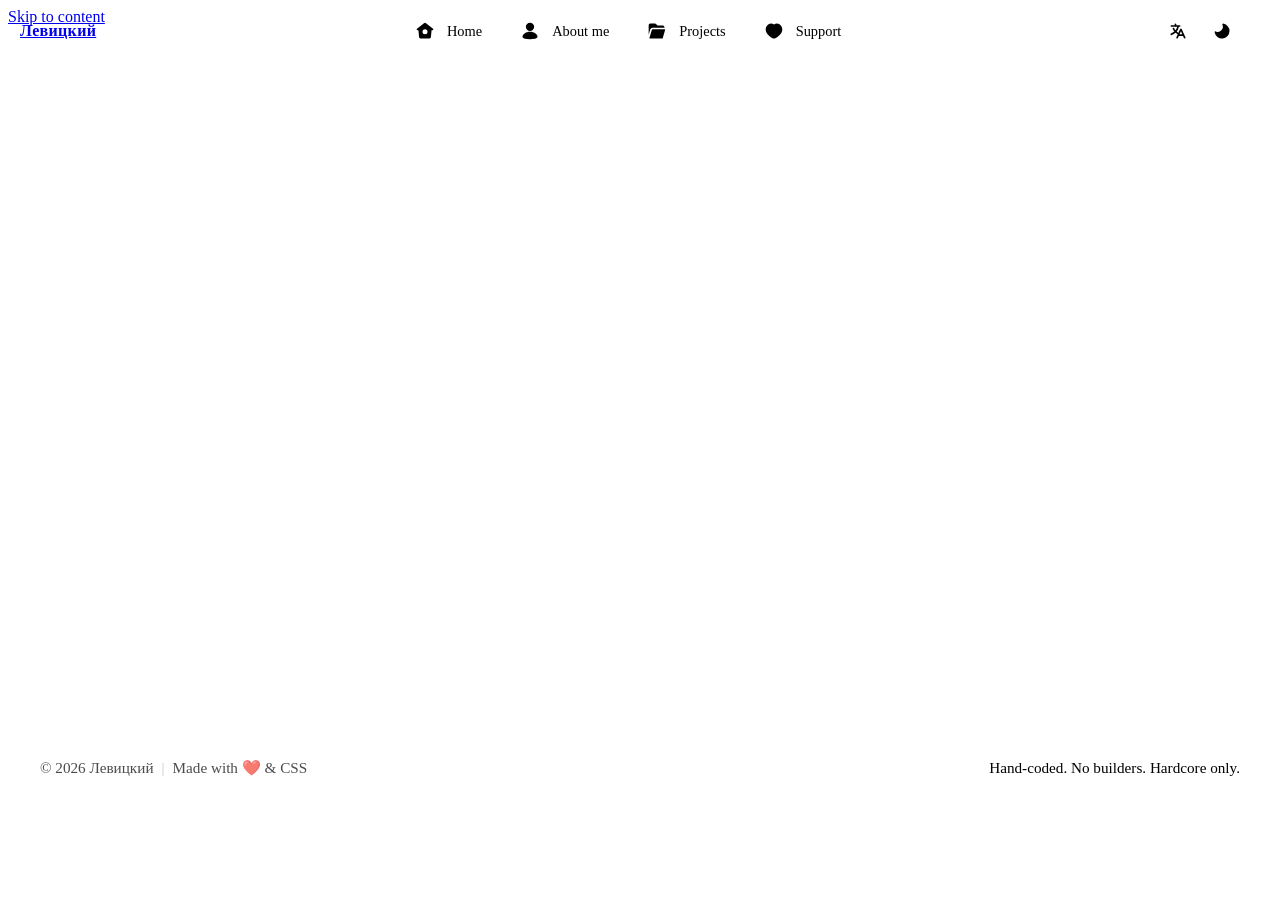
==== commit 083c376c: "Fix 500 error and rename logo to Левицкий" ====
--- a/index.html
+++ b/index.html
@@ -1,6 +1,6 @@
-<!DOCTYPE html><html  lang="en-US" dir="ltr"><head><meta charset="utf-8"><meta name="viewport" content="width=device-width, initial-scale=1"><title>Alexander Levitsky - web developer | alexanderlevitsky</title><meta name="twitter:card" content="summary_large_image"><meta name="twitter:image" content="https://minion5.github.io/portfolio/portfolio/_og/s/c_HomeTemplate.png"><meta name="twitter:image:src" content="https://minion5.github.io/portfolio/portfolio/_og/s/c_HomeTemplate.png"><meta property="og:image" content="https://minion5.github.io/portfolio/portfolio/_og/s/c_HomeTemplate.png"><meta property="og:image:type" content="image/png"><meta property="og:image:width" content="1200"><meta name="twitter:image:width" content="1200"><meta property="og:image:height" content="630"><meta name="twitter:image:height" content="630"><script>window.ym=window.ym||function(){(window.ym.a=window.ym.a||[]).push(arguments)};window.ym.l=(new Date).getTime();</script><style>.top-bar[data-v-30cc90ee]{background:transparent;left:0;padding:.75rem 1.5rem;pointer-events:none;position:fixed;right:0;top:0;view-transition-name:top-bar;z-index:10000}.top-bar-inner[data-v-30cc90ee]{gap:1rem;justify-content:space-between;margin:0 auto;max-width:1200px;pointer-events:auto}.logo-link[data-v-30cc90ee],.top-bar-inner[data-v-30cc90ee]{align-items:center;display:flex}.logo-link[data-v-30cc90ee]{flex-shrink:0;transition:opacity .2s ease}.logo-link[data-v-30cc90ee]:hover{opacity:.7}.logo[data-v-30cc90ee]{height:24px;width:auto}.logo-text[data-v-30cc90ee]{color:var(--text);font-size:1rem;font-weight:700;letter-spacing:.02em}.main-nav[data-v-30cc90ee]{flex:1;gap:.25rem;justify-content:center;margin:0 auto;max-width:-moz-fit-content;max-width:fit-content}.main-nav[data-v-30cc90ee],.nav-pill[data-v-30cc90ee]{align-items:center;display:flex}.nav-pill[data-v-30cc90ee]{border-radius:16px;gap:.75rem;padding:.5rem 1rem;corner-shape:superellipse(1.5);background:transparent;border:1px solid transparent;color:var(--text-secondary);font-size:.9rem;font-weight:500;text-decoration:none;transition:all .6s linear(0,.029 1.3%,.119 2.8%,.659 8.7%,.871 11.6%,1.009 14.6%,1.052 16.2%,1.078 17.9%,1.088 19.7%,1.085 21.7%,1.014 31.4%,.993 38%,1.001 57.6%,1);white-space:nowrap}.nav-pill[data-v-30cc90ee]:hover{background:var(--bg-tertiary);color:var(--text)}.nav-pill[data-v-30cc90ee]:active{transform:scale(.95)}.nav-pill.router-link-active[data-v-30cc90ee]{background:var(--bg-secondary);color:var(--text)}.back-link[data-v-30cc90ee]{color:var(--text-secondary)}.back-link[data-v-30cc90ee]:hover{color:var(--text)}.nav-utils[data-v-30cc90ee]{align-items:center;display:flex;flex-shrink:0;gap:.5rem}@media(max-width:768px){.top-bar[data-v-30cc90ee]{padding:.5rem 1rem}.top-bar-inner[data-v-30cc90ee]{gap:.75rem}.logo[data-v-30cc90ee]{height:24px}.main-nav[data-v-30cc90ee]{display:none}.nav-utils[data-v-30cc90ee]{gap:.25rem}}@media(prefers-reduced-motion:reduce){.logo-link[data-v-30cc90ee],.nav-pill[data-v-30cc90ee]{transition:none}}</style><style>.lang-btn-minimal[data-v-f1dca92a]{align-items:center;background:transparent;border:none;border-radius:10px;color:var(--text);cursor:pointer;display:flex;gap:.25rem;height:36px;justify-content:center;position:relative;transition:all .2s ease;width:36px}.lang-btn-minimal[data-v-f1dca92a]:hover{opacity:.8}</style><style>.theme-btn-minimal[data-v-b6e48949]{align-items:center;background:transparent;border:none;border-radius:10px;color:var(--text);cursor:pointer;display:flex;height:36px;justify-content:center;transition:all .2s ease;width:36px}.theme-btn-minimal[data-v-b6e48949]:hover{opacity:.8}.theme-icon[data-v-b6e48949]{height:1.5rem;transform-origin:center;transition:transform .5s cubic-bezier(.4,0,.2,1);width:1.5rem}.theme-btn-minimal:hover .theme-icon[data-v-b6e48949]{transform:rotate(15deg) scale(1.1)}.theme-btn-minimal:active .theme-icon[data-v-b6e48949]{transform:rotate(-15deg) scale(.95)}@media(prefers-reduced-motion:reduce){.theme-icon[data-v-b6e48949]{transition:none}.theme-btn-minimal:active .theme-icon[data-v-b6e48949],.theme-btn-minimal:hover .theme-icon[data-v-b6e48949]{transform:none}}</style><style>.home-page[data-v-cf515947]{display:flex;flex-direction:column;gap:1.5rem}.home-page[data-v-cf515947]>*{will-change:transform,opacity}</style><style>.animated-section[data-v-648829af]{position:relative;transition:opacity .8s cubic-bezier(.34,1.56,.64,1),transform .8s cubic-bezier(.34,1.56,.64,1);will-change:opacity,transform;z-index:1}.animated-section--fade[data-v-648829af]{opacity:0}.animated-section--fade.animated-section--visible[data-v-648829af]{opacity:1}.animated-section--slide-up[data-v-648829af]{opacity:0;transform:translateY(40px) scale(.96)}.animated-section--slide-up.animated-section--visible[data-v-648829af]{opacity:1;transform:translateY(0) scale(1)}.animated-section--slide-left[data-v-648829af]{opacity:0;transform:translate(-30px)}.animated-section--slide-right[data-v-648829af]{opacity:0;transform:translate(30px)}.animated-section--slide-left.animated-section--visible[data-v-648829af],.animated-section--slide-right.animated-section--visible[data-v-648829af]{opacity:1;transform:translate(0)}.animated-section--scale[data-v-648829af]{opacity:0;transform:scale(.9)}.animated-section--scale.animated-section--visible[data-v-648829af]{opacity:1;transform:scale(1)}.animated-section--rotate[data-v-648829af]{opacity:0;transform:rotate(-3deg) scale(.95)}.animated-section--rotate.animated-section--visible[data-v-648829af]{opacity:1;transform:rotate(0) scale(1)}@media(max-width:768px){.animated-section[data-v-648829af]{transition-duration:.5s}.animated-section--slide-up[data-v-648829af]{transform:translateY(20px)}.animated-section--slide-left[data-v-648829af]{transform:translate(-15px)}.animated-section--slide-right[data-v-648829af]{transform:translate(15px)}.animated-section--slide-left.animated-section--visible[data-v-648829af],.animated-section--slide-right.animated-section--visible[data-v-648829af],.animated-section--slide-up.animated-section--visible[data-v-648829af]{transform:translate(0) scale(1)}}@media(prefers-reduced-motion:reduce){.animated-section[data-v-648829af]{animation:none!important;opacity:1!important;transform:none!important;transition:none!important;will-change:auto}}</style><style>@property --x1{syntax:"<percentage>";inherits:false;initial-value:0%}@property --y1{syntax:"<percentage>";inherits:false;initial-value:0%}@property --x2{syntax:"<percentage>";inherits:false;initial-value:100%}@property --y2{syntax:"<percentage>";inherits:false;initial-value:100%}.hero[data-v-818d3610]{--x1:0%;--y1:0%;--x2:100%;--y2:100%;animation:rotateBlobs-818d3610 12s cubic-bezier(.22,1,.36,1) infinite;background:radial-gradient(circle at var(--x1) var(--y1),var(--gradient-1) 0,transparent 40%),radial-gradient(circle at var(--x2) var(--y2),var(--gradient-2) 0,transparent 40%),var(--bg-quaternary);border:0;min-height:330px;position:relative}.hero[data-v-818d3610]:before{background:inherit;content:"";filter:blur(30px);inset:0;opacity:.5;position:absolute;z-index:-1}.floating-monster[data-v-818d3610]{bottom:-15px;pointer-events:none;position:absolute;right:0;transform:rotate(-10deg);transition:right .3s ease,transform .3s ease;z-index:1}@media(min-width:1024px){.floating-monster[data-v-818d3610]{bottom:-25px;right:-50px;transform:rotate(-25deg);width:150px}}.hero-content[data-v-818d3610]{font-size:clamp(1.5rem,2vw,2rem);position:relative;z-index:10}.hero-title[data-v-818d3610]{align-items:center;display:flex;gap:.5rem;position:relative}@keyframes rotateBlobs-818d3610{0%,to{--x1:0%;--y1:0%;--x2:100%;--y2:100%}25%{--x1:100%;--y1:0%;--x2:0%;--y2:100%}50%{--x1:100%;--y1:100%;--x2:0%;--y2:0%}75%{--x1:0%;--y1:100%;--x2:100%;--y2:0%}}.highlight[data-v-818d3610]{align-items:center;display:inline-flex;font-weight:700;height:1.2em;vertical-align:middle}html:not(.dark) .waving-hand[data-v-818d3610]{filter:invert(1)}</style><style>.hero-activity[data-v-da194149]{align-items:center;display:flex;flex-wrap:nowrap;gap:.5rem;height:3.5rem;margin:0 0 1.5rem}.activity-label[data-v-da194149]{flex-shrink:0;white-space:nowrap}.activity-viewport[data-v-da194149]{align-items:center;display:flex;flex-grow:1;height:100%;overflow:visible;position:relative}.activity-tags[data-v-da194149]{display:flex;gap:.5rem;position:relative;width:100%}.activity[data-v-da194149]{align-items:center;backface-visibility:hidden;background:color-mix(in srgb,var(--bg-mix),transparent 15%);border-radius:16px;color:var(--act-color);cursor:grab;display:inline-flex;font-weight:500;gap:8px;outline:none;padding:.25rem .75rem;transition:background-color .3s ease,color .3s ease,transform .2s ease,box-shadow .2s ease;-webkit-user-select:none;-moz-user-select:none;user-select:none;white-space:nowrap;will-change:transform,opacity,filter}.activity[data-v-da194149]:focus-visible{box-shadow:0 0 0 2px var(--act-color),0 0 0 4px var(--bg);z-index:20}.activity[data-v-da194149]:hover{background-color:var(--act-color)!important;box-shadow:0 4px 12px #00000026;color:var(--bg-mix)!important;transform:translateY(-2px);z-index:10}.activity[data-v-da194149]:active{cursor:grabbing}.activity.dragging[data-v-da194149]{background-color:var(--act-color)!important;box-shadow:0 8px 25px #0003!important;color:#fff!important;z-index:1000!important}.activity-controls[data-v-da194149]{flex-shrink:0;margin-left:.5rem}.pause-btn[data-v-da194149]{align-items:center;background:var(--bg-tertiary);border:none;border-radius:8px;bottom:1rem;color:var(--text-secondary);cursor:pointer;display:flex;height:32px;justify-content:center;left:1rem;position:fixed;transition:all .2s ease;width:32px}.pause-btn[data-v-da194149]:hover{background:var(--bg-secondary);color:var(--text);transform:scale(1.05)}.activity-progress-container[data-v-da194149]{background:var(--bg-tertiary);border-radius:1px;bottom:0;height:2px;left:0;overflow:hidden;position:fixed;width:100%}.activity-progress[data-v-da194149]{animation:progress-shrink-da194149 linear forwards;background:#6a537e;border-radius:1px;height:100%;transform-origin:left}.activity-progress.paused[data-v-da194149]{animation-play-state:paused}@keyframes progress-shrink-da194149{0%{transform:scaleX(1)}to{transform:scaleX(0)}}</style><style>.contact-card[data-v-0df557f0]{background:var(--bg-secondary);border:1px solid var(--border);border-radius:24px;overflow:hidden;padding:2rem;position:relative}.contact-glow[data-v-0df557f0]{background:radial-gradient(circle,var(--accent) 0,transparent 70%);filter:blur(80px);height:300px;opacity:.1;pointer-events:none;position:absolute;right:-100px;top:-100px;width:300px}.contact-content[data-v-0df557f0]{display:flex;flex-direction:column;gap:1.5rem;position:relative;z-index:2}.contact-header[data-v-0df557f0]{flex-wrap:wrap;justify-content:space-between}.contact-header[data-v-0df557f0],.title[data-v-0df557f0]{align-items:center;display:flex;gap:1rem}.title[data-v-0df557f0]{font-size:1.75rem;margin:0}.title-icon[data-v-0df557f0]{color:var(--text-secondary)}.status-badge[data-v-0df557f0]{align-items:center;background:#22c55e1a;border:1px solid rgba(34,197,94,.2);border-radius:99px;color:#22c55e;display:inline-flex;font-size:.875rem;font-weight:500;gap:.5rem;padding:.35rem 1rem}.status-dot[data-v-0df557f0]{animation:pulse-0df557f0 2s infinite;background:currentColor;border-radius:50%;height:8px;width:8px}@keyframes pulse-0df557f0{0%{box-shadow:0 0 #22c55e66}70%{box-shadow:0 0 0 6px #22c55e00}to{box-shadow:0 0 #22c55e00}}.actions-grid[data-v-0df557f0]{display:grid;gap:1rem;grid-template-columns:1fr 1fr 1fr}@media(max-width:900px){.actions-grid[data-v-0df557f0]{grid-template-columns:1fr 1fr}}@media(max-width:640px){.actions-grid[data-v-0df557f0]{grid-template-columns:1fr}}.main-btn[data-v-0df557f0]{border:1px solid transparent;border-radius:16px;cursor:pointer;justify-content:space-between;padding:1rem 1.25rem;text-decoration:none;transition:all .3s cubic-bezier(.25,1,.5,1)}.btn-content[data-v-0df557f0],.main-btn[data-v-0df557f0]{align-items:center;display:flex}.btn-content[data-v-0df557f0]{gap:1rem}.btn-text[data-v-0df557f0]{align-items:flex-start;display:flex;flex-direction:column;line-height:1.2}.label[data-v-0df557f0]{font-size:1.1rem;font-weight:700}.sub-label[data-v-0df557f0]{font-size:.8rem;font-weight:500;opacity:.8}.slide-text-container[data-v-0df557f0],.slide-text-wrapper[data-v-0df557f0]{overflow:hidden;position:relative}.slide-text-wrapper[data-v-0df557f0]{height:1.2em}.slide-text[data-v-0df557f0]{display:block;transition:all .4s cubic-bezier(.25,1,.5,1)}.slide-text.slide-out[data-v-0df557f0]{filter:blur(4px);opacity:0;transform:translateY(-100%)}.copied-text[data-v-0df557f0]{filter:blur(4px);left:0;opacity:0;position:absolute;top:0;transform:translateY(100%)}.copied-text.slide-in[data-v-0df557f0]{filter:blur(0);opacity:1;transform:translateY(0)}.main-btn[data-v-0df557f0]{background:var(--bg-tertiary);color:var(--text-secondary)}.main-btn[data-v-0df557f0]:hover{background:var(--bg);border-color:var(--border);color:var(--text)}.main-btn.telegram[data-v-0df557f0]{background:#26a5e4;color:#fff}.main-btn.telegram[data-v-0df557f0]:hover{box-shadow:0 8px 20px -6px #0088cc80;transform:translateY(-2px)}.icon-container[data-v-0df557f0]{display:inline-block;height:20px;overflow:hidden;position:relative;width:20px}.icon-inner[data-v-0df557f0]{display:inline-block;height:100%;width:100%}.copy-icon[data-v-0df557f0]{color:var(--text-secondary);display:block;transition:color .2s,filter .4s cubic-bezier(.25,1,.5,1)}.main-btn.email.copied .copy-icon[data-v-0df557f0]{color:#22c55e}.copy-icon.slide-out[data-v-0df557f0]{filter:blur(4px);opacity:0;transform:translateY(-100%)}.copy-icon.copied-text[data-v-0df557f0]{filter:blur(4px);left:0;opacity:0;position:absolute;top:0;transform:translateY(100%)}.copy-icon.copied-text.slide-in[data-v-0df557f0]{filter:blur(0);opacity:1;transform:translateY(0)}.icon-slide-leave-to[data-v-0df557f0]{opacity:0;transform:translateY(-100%)}.icon-slide-leave-to .copy-icon[data-v-0df557f0]{filter:blur(8px)}.icon-slide-enter-from[data-v-0df557f0]{opacity:0;transform:translateY(100%)}.icon-slide-enter-from .copy-icon[data-v-0df557f0]{filter:blur(8px)}.arrow-icon[data-v-0df557f0]{transition:transform .3s cubic-bezier(.25,1,.5,1)}.main-btn:hover .arrow-icon[data-v-0df557f0]{transform:rotate(45deg)}.socials-row[data-v-0df557f0]{border-top:1px solid var(--border);display:flex;gap:.75rem;padding-top:.5rem}.social-mini-btn[data-v-0df557f0]{align-items:center;border:1px solid transparent;border-radius:12px;color:var(--text-secondary);display:flex;height:44px;justify-content:center;transition:all .3s ease;width:44px}.social-mini-btn[data-v-0df557f0]:hover{background:var(--bg-tertiary);color:color-mix(in srgb,var(--hover-color),var(--text) 20%);transform:translateY(-2px)}.social-mini-btn.resume-btn[data-v-0df557f0]{--hover-color:#ef4444;position:relative}.social-mini-btn.resume-btn[data-v-0df557f0]:after{background:var(--accent,#ef4444);border-radius:4px;bottom:-4px;color:#fff;content:"PDF";font-size:8px;font-weight:700;opacity:0;padding:1px 4px;position:absolute;right:-4px;transform:scale(.8);transition:all .2s ease}.social-mini-btn.resume-btn[data-v-0df557f0]:hover:after{opacity:1;transform:scale(1)}</style><style>footer[data-v-3566a04d]{background:var(--bg-secondary);border:1px solid var(--border-color,var(--bg-tertiary));border-radius:16px;color:var(--text);margin-top:3rem;padding:1.5rem 2rem}.footer-content[data-v-3566a04d]{flex-wrap:wrap;font-size:.95rem;gap:1rem;justify-content:space-between}.copyright[data-v-3566a04d],.footer-content[data-v-3566a04d]{align-items:center;display:flex}.copyright[data-v-3566a04d]{font-weight:500;gap:.5rem;opacity:.7}.divider[data-v-3566a04d]{opacity:.3}.heart[data-v-3566a04d]{animation:heartbeat-3566a04d 1.5s ease-in-out infinite;color:#ef4444;display:inline-block}.motto-container[data-v-3566a04d]{align-items:center;display:flex;justify-content:flex-end;min-height:1.5em}.motto[data-v-3566a04d]{color:var(--text-secondary);display:inline-block}.slide-up-enter-active[data-v-3566a04d],.slide-up-leave-active[data-v-3566a04d]{transition:all .4s cubic-bezier(.25,1,.5,1)}.slide-up-enter-from[data-v-3566a04d]{opacity:0;transform:translateY(10px)}.slide-up-leave-to[data-v-3566a04d]{opacity:0;transform:translateY(-10px)}.slide-up-enter-to[data-v-3566a04d],.slide-up-leave-from[data-v-3566a04d]{opacity:1;transform:translateY(0)}@keyframes heartbeat-3566a04d{0%,to{transform:scale(1)}50%{transform:scale(1.15)}}@media(max-width:640px){.footer-content[data-v-3566a04d]{flex-direction:column;gap:1.5rem;text-align:center}.footer-content[data-v-3566a04d],.motto-container[data-v-3566a04d]{justify-content:center}}@media(prefers-reduced-motion:reduce){.heart[data-v-3566a04d]{animation:none}.slide-up-enter-active[data-v-3566a04d],.slide-up-leave-active[data-v-3566a04d]{transition:opacity .3s ease}.slide-up-enter-from[data-v-3566a04d],.slide-up-leave-to[data-v-3566a04d]{transform:none}}</style><style>.bottom-bar[data-v-4bb0c7bb]{align-items:center;background:var(--bg);border-top:1px solid var(--border);bottom:0;display:none;justify-content:space-around;left:0;padding:.5rem 1rem max(.5rem,env(safe-area-inset-bottom));position:fixed;right:0;view-transition-name:bottom-bar;z-index:10000}.bottom-bar-item[data-v-4bb0c7bb]{align-items:center;border-radius:12px;display:flex;justify-content:center;padding:.5rem;corner-shape:superellipse(1.5);color:var(--text-secondary);min-height:44px;min-width:44px;text-decoration:none;transition:all .2s ease}.bottom-bar-item[data-v-4bb0c7bb]:hover{background:var(--bg-tertiary);color:var(--text)}.bottom-bar-item.router-link-active[data-v-4bb0c7bb]{background:var(--bg-secondary);color:var(--text)}@media(max-width:768px){.bottom-bar[data-v-4bb0c7bb]{display:flex}}@media(prefers-reduced-motion:reduce){.bottom-bar-item[data-v-4bb0c7bb]{transition:none}}</style><link rel="stylesheet" href="/portfolio/_nuxt/entry.G9Ya3Mm2.css" crossorigin><link rel="stylesheet" href="/portfolio/_nuxt/AnimatedSection.kSN_FfLs.css" crossorigin><style>:where(.i-mingcute\:arrow-right-up-fill){display:inline-block;width:1em;height:1em;background-color:currentColor;-webkit-mask-image:var(--svg);mask-image:var(--svg);-webkit-mask-repeat:no-repeat;mask-repeat:no-repeat;-webkit-mask-size:100% 100%;mask-size:100% 100%;--svg:url("data:image/svg+xml,%3Csvg xmlns='http://www.w3.org/2000/svg' viewBox='0 0 24 24' width='24' height='24'%3E%3Cg fill='none'%3E%3Cpath d='M24 0v24H0V0zM12.594 23.258l-.012.002l-.071.035l-.02.004l-.014-.004l-.071-.035q-.016-.005-.024.005l-.004.01l-.017.428l.005.02l.01.013l.105.074l.014.004l.012-.004l.104-.074l.012-.016l.004-.017l-.017-.427q-.004-.016-.016-.018m.264-.113l-.013.002l-.185.093l-.01.01l-.003.011l.018.43l.005.012l.008.008l.201.092q.019.005.029-.008l.004-.014l-.034-.614q-.005-.018-.02-.022m-.715.002a.02.02 0 0 0-.027.006l-.006.014l-.034.614q.001.018.017.024l.015-.002l.201-.092l.01-.009l.004-.011l.017-.43l-.003-.012l-.01-.01z'/%3E%3Cpath fill='black' d='M18 4.5A1.5 1.5 0 0 1 19.5 6v8a1.5 1.5 0 0 1-3 0V9.621l-9.097 9.097a1.5 1.5 0 0 1-2.12-2.122L14.377 7.5H10a1.5 1.5 0 1 1 0-3z'/%3E%3C/g%3E%3C/svg%3E")}:where(.i-mingcute\:at-line){display:inline-block;width:1em;height:1em;background-color:currentColor;-webkit-mask-image:var(--svg);mask-image:var(--svg);-webkit-mask-repeat:no-repeat;mask-repeat:no-repeat;-webkit-mask-size:100% 100%;mask-size:100% 100%;--svg:url("data:image/svg+xml,%3Csvg xmlns='http://www.w3.org/2000/svg' viewBox='0 0 24 24' width='24' height='24'%3E%3Cg fill='none' fill-rule='evenodd'%3E%3Cpath d='m12.593 23.258l-.011.002l-.071.035l-.02.004l-.014-.004l-.071-.035q-.016-.005-.024.005l-.004.01l-.017.428l.005.02l.01.013l.104.074l.015.004l.012-.004l.104-.074l.012-.016l.004-.017l-.017-.427q-.004-.016-.017-.018m.265-.113l-.013.002l-.185.093l-.01.01l-.003.011l.018.43l.005.012l.008.007l.201.093q.019.005.029-.008l.004-.014l-.034-.614q-.005-.018-.02-.022m-.715.002a.02.02 0 0 0-.027.006l-.006.014l-.034.614q.001.018.017.024l.015-.002l.201-.093l.01-.008l.004-.011l.017-.43l-.003-.012l-.01-.01z'/%3E%3Cpath fill='black' d='M4 12a8 8 0 0 1 8-8c5.367 0 8.445 4.445 8.006 8.39c-.12 1.086-.438 1.723-.72 2.095s-.571.54-.733.62c-.753.377-1.133.212-1.283.093c-.19-.15-.372-.503-.284-1.034l.006-.032l.503-5.032a1 1 0 0 0-1.867-.59A5.03 5.03 0 0 0 12.03 7C9.279 7 7 9.229 7 12c0 2.774 2.288 5 5.038 5c1.212 0 2.35-.436 3.237-1.176c.175.36.425.682.753.942c.917.726 2.172.752 3.42.128c.337-.168.91-.51 1.434-1.203s.956-1.682 1.112-3.08C22.556 7.554 18.633 2 12 2C6.477 2 2 6.477 2 12s4.477 10 10 10a9.96 9.96 0 0 0 4.445-1.04a1 1 0 0 0-.89-1.791A8 8 0 0 1 4 12m5 0c0-1.647 1.364-3 3.03-3c1.92 0 3.364 1.767 2.974 3.62c-.291 1.378-1.539 2.38-2.966 2.38C10.368 15 9 13.645 9 12'/%3E%3C/g%3E%3C/svg%3E")}:where(.i-mingcute\:check-2-fill){display:inline-block;width:1em;height:1em;background-color:currentColor;-webkit-mask-image:var(--svg);mask-image:var(--svg);-webkit-mask-repeat:no-repeat;mask-repeat:no-repeat;-webkit-mask-size:100% 100%;mask-size:100% 100%;--svg:url("data:image/svg+xml,%3Csvg xmlns='http://www.w3.org/2000/svg' viewBox='0 0 24 24' width='24' height='24'%3E%3Cg fill='none' fill-rule='evenodd'%3E%3Cpath d='m12.594 23.258l-.012.002l-.071.035l-.02.004l-.014-.004l-.071-.036q-.016-.004-.024.006l-.004.01l-.017.428l.005.02l.01.013l.104.074l.015.004l.012-.004l.104-.074l.012-.016l.004-.017l-.017-.427q-.004-.016-.016-.018m.264-.113l-.014.002l-.184.093l-.01.01l-.003.011l.018.43l.005.012l.008.008l.201.092q.019.005.029-.008l.004-.014l-.034-.614q-.005-.019-.02-.022m-.715.002a.02.02 0 0 0-.027.006l-.006.014l-.034.614q.001.018.017.024l.015-.002l.201-.093l.01-.008l.003-.011l.018-.43l-.003-.012l-.01-.01z'/%3E%3Cpath fill='black' d='M19.495 3.133a1 1 0 0 1 1.352.309l.99 1.51a1 1 0 0 1-.155 1.279l-.003.004l-.014.013l-.057.053l-.225.215a84 84 0 0 0-3.62 3.736c-2.197 2.416-4.806 5.578-6.562 8.646c-.49.856-1.687 1.04-2.397.301l-6.485-6.738a1 1 0 0 1 .051-1.436l1.96-1.768A1 1 0 0 1 5.6 9.2l3.309 2.481c5.169-5.097 8.1-7.053 10.586-8.548'/%3E%3C/g%3E%3C/svg%3E")}:where(.i-mingcute\:code-fill){display:inline-block;width:1em;height:1em;background-color:currentColor;-webkit-mask-image:var(--svg);mask-image:var(--svg);-webkit-mask-repeat:no-repeat;mask-repeat:no-repeat;-webkit-mask-size:100% 100%;mask-size:100% 100%;--svg:url("data:image/svg+xml,%3Csvg xmlns='http://www.w3.org/2000/svg' viewBox='0 0 24 24' width='24' height='24'%3E%3Cg fill='none'%3E%3Cpath d='M0 0h24v24H0z'/%3E%3Cpath fill='black' d='M14.62 2.662a1.5 1.5 0 0 1 1.04 1.85l-4.431 15.787a1.5 1.5 0 0 1-2.889-.81L12.771 3.7a1.5 1.5 0 0 1 1.85-1.039ZM7.56 6.697a1.5 1.5 0 0 1 0 2.12L4.38 12l3.182 3.182a1.5 1.5 0 1 1-2.122 2.121L1.197 13.06a1.5 1.5 0 0 1 0-2.12l4.242-4.243a1.5 1.5 0 0 1 2.122 0Zm8.88 2.12a1.5 1.5 0 1 1 2.12-2.12l4.243 4.242a1.5 1.5 0 0 1 0 2.121l-4.242 4.243a1.5 1.5 0 1 1-2.122-2.121L19.621 12z'/%3E%3C/g%3E%3C/svg%3E")}:where(.i-mingcute\:copy-2-fill){display:inline-block;width:1em;height:1em;background-color:currentColor;-webkit-mask-image:var(--svg);mask-image:var(--svg);-webkit-mask-repeat:no-repeat;mask-repeat:no-repeat;-webkit-mask-size:100% 100%;mask-size:100% 100%;--svg:url("data:image/svg+xml,%3Csvg xmlns='http://www.w3.org/2000/svg' viewBox='0 0 24 24' width='24' height='24'%3E%3Cg fill='none' fill-rule='evenodd'%3E%3Cpath d='m12.593 23.258l-.011.002l-.071.035l-.02.004l-.014-.004l-.071-.035q-.016-.005-.024.005l-.004.01l-.017.428l.005.02l.01.013l.104.074l.015.004l.012-.004l.104-.074l.012-.016l.004-.017l-.017-.427q-.004-.016-.017-.018m.265-.113l-.013.002l-.185.093l-.01.01l-.003.011l.018.43l.005.012l.008.007l.201.093q.019.005.029-.008l.004-.014l-.034-.614q-.005-.018-.02-.022m-.715.002a.02.02 0 0 0-.027.006l-.006.014l-.034.614q.001.018.017.024l.015-.002l.201-.093l.01-.008l.004-.011l.017-.43l-.003-.012l-.01-.01z'/%3E%3Cpath fill='black' d='M9 2a2 2 0 0 0-2 2v2h2V4h11v11h-2v2h2a2 2 0 0 0 2-2V4a2 2 0 0 0-2-2zM4 7a2 2 0 0 0-2 2v11a2 2 0 0 0 2 2h11a2 2 0 0 0 2-2V9a2 2 0 0 0-2-2z'/%3E%3C/g%3E%3C/svg%3E")}:where(.i-mingcute\:file-code-fill){display:inline-block;width:1em;height:1em;background-color:currentColor;-webkit-mask-image:var(--svg);mask-image:var(--svg);-webkit-mask-repeat:no-repeat;mask-repeat:no-repeat;-webkit-mask-size:100% 100%;mask-size:100% 100%;--svg:url("data:image/svg+xml,%3Csvg xmlns='http://www.w3.org/2000/svg' viewBox='0 0 24 24' width='24' height='24'%3E%3Cg fill='none' fill-rule='evenodd'%3E%3Cpath d='m12.593 23.258l-.011.002l-.071.035l-.02.004l-.014-.004l-.071-.035q-.016-.005-.024.005l-.004.01l-.017.428l.005.02l.01.013l.104.074l.015.004l.012-.004l.104-.074l.012-.016l.004-.017l-.017-.427q-.004-.016-.017-.018m.265-.113l-.013.002l-.185.093l-.01.01l-.003.011l.018.43l.005.012l.008.007l.201.093q.019.005.029-.008l.004-.014l-.034-.614q-.005-.018-.02-.022m-.715.002a.02.02 0 0 0-.027.006l-.006.014l-.034.614q.001.018.017.024l.015-.002l.201-.093l.01-.008l.004-.011l.017-.43l-.003-.012l-.01-.01z'/%3E%3Cpath fill='black' d='M12 2v6.5a1.5 1.5 0 0 0 1.5 1.5H20v10a2 2 0 0 1-2 2H6a2 2 0 0 1-2-2V4a2 2 0 0 1 2-2zm-.793 10.173a1 1 0 0 0-1.414 0l-2.121 2.121a1 1 0 0 0 0 1.414l2.12 2.122a1 1 0 0 0 1.415-1.414L9.793 15l1.414-1.414a1 1 0 0 0 0-1.414Zm3 0a1 1 0 0 0-1.414 1.414l1.414 1.414l-1.414 1.415a1 1 0 0 0 1.414 1.414l2.121-2.122a1 1 0 0 0 0-1.414ZM14 2.043a2 2 0 0 1 1 .543L19.414 7a2 2 0 0 1 .543 1H14Z'/%3E%3C/g%3E%3C/svg%3E")}:where(.i-mingcute\:folder-open-fill){display:inline-block;width:1em;height:1em;background-color:currentColor;-webkit-mask-image:var(--svg);mask-image:var(--svg);-webkit-mask-repeat:no-repeat;mask-repeat:no-repeat;-webkit-mask-size:100% 100%;mask-size:100% 100%;--svg:url("data:image/svg+xml,%3Csvg xmlns='http://www.w3.org/2000/svg' viewBox='0 0 24 24' width='24' height='24'%3E%3Cg fill='none'%3E%3Cpath d='m12.593 23.258l-.011.002l-.071.035l-.02.004l-.014-.004l-.071-.035q-.016-.005-.024.005l-.004.01l-.017.428l.005.02l.01.013l.104.074l.015.004l.012-.004l.104-.074l.012-.016l.004-.017l-.017-.427q-.004-.016-.017-.018m.265-.113l-.013.002l-.185.093l-.01.01l-.003.011l.018.43l.005.012l.008.007l.201.093q.019.005.029-.008l.004-.014l-.034-.614q-.005-.018-.02-.022m-.715.002a.02.02 0 0 0-.027.006l-.006.014l-.034.614q.001.018.017.024l.015-.002l.201-.093l.01-.008l.004-.011l.017-.43l-.003-.012l-.01-.01z'/%3E%3Cpath fill='black' d='M21.328 10a.5.5 0 0 1 .496.563l-.017.08l-2.89 9.644a1 1 0 0 1-.84.706L17.96 21H4a2 2 0 0 1-1.099-.328a.5.5 0 0 1-.026-.234l.017-.082l2.894-9.643a1 1 0 0 1 .839-.706L6.744 10zM9.52 3a2 2 0 0 1 1.443.614l.12.137L12.48 5.5H19a2 2 0 0 1 1.995 1.85L21 7.5V8H6.744A3 3 0 0 0 3.93 9.96l-.06.178L2 16.37V5a2 2 0 0 1 1.85-1.995L4 3z'/%3E%3C/g%3E%3C/svg%3E")}:where(.i-mingcute\:heart-fill){display:inline-block;width:1em;height:1em;background-color:currentColor;-webkit-mask-image:var(--svg);mask-image:var(--svg);-webkit-mask-repeat:no-repeat;mask-repeat:no-repeat;-webkit-mask-size:100% 100%;mask-size:100% 100%;--svg:url("data:image/svg+xml,%3Csvg xmlns='http://www.w3.org/2000/svg' viewBox='0 0 24 24' width='24' height='24'%3E%3Cg fill='none'%3E%3Cpath d='m12.593 23.258l-.011.002l-.071.035l-.02.004l-.014-.004l-.071-.035q-.016-.005-.024.005l-.004.01l-.017.428l.005.02l.01.013l.104.074l.015.004l.012-.004l.104-.074l.012-.016l.004-.017l-.017-.427q-.004-.016-.017-.018m.265-.113l-.013.002l-.185.093l-.01.01l-.003.011l.018.43l.005.012l.008.007l.201.093q.019.005.029-.008l.004-.014l-.034-.614q-.005-.018-.02-.022m-.715.002a.02.02 0 0 0-.027.006l-.006.014l-.034.614q.001.018.017.024l.015-.002l.201-.093l.01-.008l.004-.011l.017-.43l-.003-.012l-.01-.01z'/%3E%3Cpath fill='black' d='M18.494 3.801c2.095 1.221 3.569 3.7 3.504 6.592C21.86 16.5 13.5 21 12 21s-9.861-4.5-9.998-10.607c-.065-2.892 1.409-5.37 3.504-6.592C7.466 2.66 9.928 2.653 12 4.338c2.072-1.685 4.534-1.679 6.494-.537'/%3E%3C/g%3E%3C/svg%3E")}:where(.i-mingcute\:home-5-fill){display:inline-block;width:1em;height:1em;background-color:currentColor;-webkit-mask-image:var(--svg);mask-image:var(--svg);-webkit-mask-repeat:no-repeat;mask-repeat:no-repeat;-webkit-mask-size:100% 100%;mask-size:100% 100%;--svg:url("data:image/svg+xml,%3Csvg xmlns='http://www.w3.org/2000/svg' viewBox='0 0 24 24' width='24' height='24'%3E%3Cg fill='none' fill-rule='evenodd'%3E%3Cpath d='m12.593 23.258l-.011.002l-.071.035l-.02.004l-.014-.004l-.071-.035q-.016-.005-.024.005l-.004.01l-.017.428l.005.02l.01.013l.104.074l.015.004l.012-.004l.104-.074l.012-.016l.004-.017l-.017-.427q-.004-.016-.017-.018m.265-.113l-.013.002l-.185.093l-.01.01l-.003.011l.018.43l.005.012l.008.007l.201.093q.019.005.029-.008l.004-.014l-.034-.614q-.005-.018-.02-.022m-.715.002a.02.02 0 0 0-.027.006l-.006.014l-.034.614q.001.018.017.024l.015-.002l.201-.093l.01-.008l.004-.011l.017-.43l-.003-.012l-.01-.01z'/%3E%3Cpath fill='black' d='M13.228 2.688a2 2 0 0 0-2.456 0l-8.384 6.52C1.636 9.795 2.05 11 3.003 11h1.092l.82 8.199A2 2 0 0 0 6.905 21h10.19a2 2 0 0 0 1.99-1.801l.82-8.199h1.092c.952 0 1.368-1.205.615-1.791l-8.384-6.52ZM12 16a3 3 0 1 0 0-6a3 3 0 0 0 0 6'/%3E%3C/g%3E%3C/svg%3E")}:where(.i-mingcute\:mail-fill){display:inline-block;width:1em;height:1em;background-color:currentColor;-webkit-mask-image:var(--svg);mask-image:var(--svg);-webkit-mask-repeat:no-repeat;mask-repeat:no-repeat;-webkit-mask-size:100% 100%;mask-size:100% 100%;--svg:url("data:image/svg+xml,%3Csvg xmlns='http://www.w3.org/2000/svg' viewBox='0 0 24 24' width='24' height='24'%3E%3Cg fill='none'%3E%3Cpath d='m12.593 23.258l-.011.002l-.071.035l-.02.004l-.014-.004l-.071-.035q-.016-.005-.024.005l-.004.01l-.017.428l.005.02l.01.013l.104.074l.015.004l.012-.004l.104-.074l.012-.016l.004-.017l-.017-.427q-.004-.016-.017-.018m.265-.113l-.013.002l-.185.093l-.01.01l-.003.011l.018.43l.005.012l.008.007l.201.093q.019.005.029-.008l.004-.014l-.034-.614q-.005-.018-.02-.022m-.715.002a.02.02 0 0 0-.027.006l-.006.014l-.034.614q.001.018.017.024l.015-.002l.201-.093l.01-.008l.004-.011l.017-.43l-.003-.012l-.01-.01z'/%3E%3Cpath fill='black' d='m2.068 5.482l8.875 8.876a1.5 1.5 0 0 0 2.008.103l.114-.103l8.869-8.87q.043.165.058.337L22 6v12a2 2 0 0 1-1.85 1.995L20 20H4a2 2 0 0 1-1.995-1.85L2 18V6q0-.18.03-.35zM20 4q.182 0 .355.031l.17.039l-8.52 8.52l-8.523-8.522q.166-.045.34-.06L4 4z'/%3E%3C/g%3E%3C/svg%3E")}:where(.i-mingcute\:moon-fill){display:inline-block;width:1em;height:1em;background-color:currentColor;-webkit-mask-image:var(--svg);mask-image:var(--svg);-webkit-mask-repeat:no-repeat;mask-repeat:no-repeat;-webkit-mask-size:100% 100%;mask-size:100% 100%;--svg:url("data:image/svg+xml,%3Csvg xmlns='http://www.w3.org/2000/svg' viewBox='0 0 24 24' width='24' height='24'%3E%3Cg fill='none' fill-rule='evenodd'%3E%3Cpath d='m12.593 23.258l-.011.002l-.071.035l-.02.004l-.014-.004l-.071-.035q-.016-.005-.024.005l-.004.01l-.017.428l.005.02l.01.013l.104.074l.015.004l.012-.004l.104-.074l.012-.016l.004-.017l-.017-.427q-.004-.016-.017-.018m.265-.113l-.013.002l-.185.093l-.01.01l-.003.011l.018.43l.005.012l.008.007l.201.093q.019.005.029-.008l.004-.014l-.034-.614q-.005-.018-.02-.022m-.715.002a.02.02 0 0 0-.027.006l-.006.014l-.034.614q.001.018.017.024l.015-.002l.201-.093l.01-.008l.004-.011l.017-.43l-.003-.012l-.01-.01z'/%3E%3Cpath fill='black' d='M13.574 3.138a1.01 1.01 0 0 0-1.097 1.408a6 6 0 0 1-7.931 7.931a1.01 1.01 0 0 0-1.409 1.097A9 9 0 0 0 21 12a9 9 0 0 0-7.426-8.862'/%3E%3C/g%3E%3C/svg%3E")}:where(.i-mingcute\:pause-fill){display:inline-block;width:1em;height:1em;background-color:currentColor;-webkit-mask-image:var(--svg);mask-image:var(--svg);-webkit-mask-repeat:no-repeat;mask-repeat:no-repeat;-webkit-mask-size:100% 100%;mask-size:100% 100%;--svg:url("data:image/svg+xml,%3Csvg xmlns='http://www.w3.org/2000/svg' viewBox='0 0 24 24' width='24' height='24'%3E%3Cg fill='none'%3E%3Cpath d='m12.593 23.258l-.011.002l-.071.035l-.02.004l-.014-.004l-.071-.035q-.016-.005-.024.005l-.004.01l-.017.428l.005.02l.01.013l.104.074l.015.004l.012-.004l.104-.074l.012-.016l.004-.017l-.017-.427q-.004-.016-.017-.018m.265-.113l-.013.002l-.185.093l-.01.01l-.003.011l.018.43l.005.012l.008.007l.201.093q.019.005.029-.008l.004-.014l-.034-.614q-.005-.018-.02-.022m-.715.002a.02.02 0 0 0-.027.006l-.006.014l-.034.614q.001.018.017.024l.015-.002l.201-.093l.01-.008l.004-.011l.017-.43l-.003-.012l-.01-.01z'/%3E%3Cpath fill='black' d='M9 3a1 1 0 0 1 1 1v16a1 1 0 0 1-1 1H7a1 1 0 0 1-1-1V4a1 1 0 0 1 1-1Zm8 0a1 1 0 0 1 1 1v16a1 1 0 0 1-1 1h-2a1 1 0 0 1-1-1V4a1 1 0 0 1 1-1Z'/%3E%3C/g%3E%3C/svg%3E")}:where(.i-mingcute\:share-2-fill){display:inline-block;width:1em;height:1em;background-color:currentColor;-webkit-mask-image:var(--svg);mask-image:var(--svg);-webkit-mask-repeat:no-repeat;mask-repeat:no-repeat;-webkit-mask-size:100% 100%;mask-size:100% 100%;--svg:url("data:image/svg+xml,%3Csvg xmlns='http://www.w3.org/2000/svg' viewBox='0 0 24 24' width='24' height='24'%3E%3Cg fill='none' fill-rule='evenodd'%3E%3Cpath d='m12.593 23.258l-.011.002l-.071.035l-.02.004l-.014-.004l-.071-.035q-.016-.005-.024.005l-.004.01l-.017.428l.005.02l.01.013l.104.074l.015.004l.012-.004l.104-.074l.012-.016l.004-.017l-.017-.427q-.004-.016-.017-.018m.265-.113l-.013.002l-.185.093l-.01.01l-.003.011l.018.43l.005.012l.008.007l.201.093q.019.005.029-.008l.004-.014l-.034-.614q-.005-.018-.02-.022m-.715.002a.02.02 0 0 0-.027.006l-.006.014l-.034.614q.001.018.017.024l.015-.002l.201-.093l.01-.008l.004-.011l.017-.43l-.003-.012l-.01-.01z'/%3E%3Cpath fill='black' d='M15 5.5a3.5 3.5 0 1 1 .994 2.443L11.67 10.21c.213.555.33 1.16.33 1.79a5 5 0 0 1-.33 1.79l4.324 2.267a3.5 3.5 0 1 1-.93 1.771l-4.475-2.346a5 5 0 1 1 0-6.963l4.475-2.347A3.5 3.5 0 0 1 15 5.5'/%3E%3C/g%3E%3C/svg%3E")}:where(.i-mingcute\:telegram-fill){display:inline-block;width:1em;height:1em;background-color:currentColor;-webkit-mask-image:var(--svg);mask-image:var(--svg);-webkit-mask-repeat:no-repeat;mask-repeat:no-repeat;-webkit-mask-size:100% 100%;mask-size:100% 100%;--svg:url("data:image/svg+xml,%3Csvg xmlns='http://www.w3.org/2000/svg' viewBox='0 0 24 24' width='24' height='24'%3E%3Cg fill='none' fill-rule='evenodd'%3E%3Cpath d='m12.593 23.258l-.011.002l-.071.035l-.02.004l-.014-.004l-.071-.035q-.016-.005-.024.005l-.004.01l-.017.428l.005.02l.01.013l.104.074l.015.004l.012-.004l.104-.074l.012-.016l.004-.017l-.017-.427q-.004-.016-.017-.018m.265-.113l-.013.002l-.185.093l-.01.01l-.003.011l.018.43l.005.012l.008.007l.201.093q.019.005.029-.008l.004-.014l-.034-.614q-.005-.018-.02-.022m-.715.002a.02.02 0 0 0-.027.006l-.006.014l-.034.614q.001.018.017.024l.015-.002l.201-.093l.01-.008l.004-.011l.017-.43l-.003-.012l-.01-.01z'/%3E%3Cpath fill='black' d='M19.777 4.43a1.5 1.5 0 0 1 2.062 1.626l-2.268 13.757c-.22 1.327-1.676 2.088-2.893 1.427c-1.018-.553-2.53-1.405-3.89-2.294c-.68-.445-2.763-1.87-2.507-2.884c.22-.867 3.72-4.125 5.72-6.062c.785-.761.427-1.2-.5-.5c-2.302 1.738-5.998 4.381-7.22 5.125c-1.078.656-1.64.768-2.312.656c-1.226-.204-2.363-.52-3.291-.905c-1.254-.52-1.193-2.244-.001-2.746z'/%3E%3C/g%3E%3C/svg%3E")}:where(.i-mingcute\:translate-2-line){display:inline-block;width:1em;height:1em;background-color:currentColor;-webkit-mask-image:var(--svg);mask-image:var(--svg);-webkit-mask-repeat:no-repeat;mask-repeat:no-repeat;-webkit-mask-size:100% 100%;mask-size:100% 100%;--svg:url("data:image/svg+xml,%3Csvg xmlns='http://www.w3.org/2000/svg' viewBox='0 0 24 24' width='24' height='24'%3E%3Cg fill='none' fill-rule='evenodd'%3E%3Cpath d='m12.594 23.258l-.012.002l-.071.035l-.02.004l-.014-.004l-.071-.036q-.016-.004-.024.006l-.004.01l-.017.428l.005.02l.01.013l.104.074l.015.004l.012-.004l.104-.074l.012-.016l.004-.017l-.017-.427q-.004-.016-.016-.018m.264-.113l-.014.002l-.184.093l-.01.01l-.003.011l.018.43l.005.012l.008.008l.201.092q.019.005.029-.008l.004-.014l-.034-.614q-.005-.019-.02-.022m-.715.002a.02.02 0 0 0-.027.006l-.006.014l-.034.614q.001.018.017.024l.015-.002l.201-.093l.01-.008l.003-.011l.018-.43l-.003-.012l-.01-.01z'/%3E%3Cpath fill='black' d='M9 3a1 1 0 0 1 .993.883L10 4v1h4a1 1 0 0 1 .116 1.993L14 7h-1.055c-.223 2.032-1.116 3.99-2.545 5.688q.785.683 1.735 1.266l.386.228l2.067-4.592a1 1 0 0 1 1.763-.115l.06.115l4.5 10a1 1 0 0 1-1.77.924l-.053-.104L18.003 18h-5.007l-1.084 2.41a1 1 0 0 1-1.866-.711l.042-.11l1.61-3.576a15.2 15.2 0 0 1-2.7-1.894c-1.287 1.136-2.848 2.098-4.627 2.81a1 1 0 1 1-.743-1.857c1.557-.623 2.887-1.441 3.972-2.382a11.5 11.5 0 0 1-1.978-3.34a1 1 0 0 1 1.873-.702A9.4 9.4 0 0 0 9 11.244c.989-1.227 1.625-2.576 1.877-3.931L10.928 7H4a1 1 0 0 1-.117-1.993L4 5h4V4a1 1 0 0 1 1-1m8.103 13L15.5 12.437L13.898 16z'/%3E%3C/g%3E%3C/svg%3E")}:where(.i-mingcute\:user-3-fill){display:inline-block;width:1em;height:1em;background-color:currentColor;-webkit-mask-image:var(--svg);mask-image:var(--svg);-webkit-mask-repeat:no-repeat;mask-repeat:no-repeat;-webkit-mask-size:100% 100%;mask-size:100% 100%;--svg:url("data:image/svg+xml,%3Csvg xmlns='http://www.w3.org/2000/svg' viewBox='0 0 24 24' width='24' height='24'%3E%3Cg fill='none'%3E%3Cpath d='m12.593 23.258l-.011.002l-.071.035l-.02.004l-.014-.004l-.071-.035q-.016-.005-.024.005l-.004.01l-.017.428l.005.02l.01.013l.104.074l.015.004l.012-.004l.104-.074l.012-.016l.004-.017l-.017-.427q-.004-.016-.017-.018m.265-.113l-.013.002l-.185.093l-.01.01l-.003.011l.018.43l.005.012l.008.007l.201.093q.019.005.029-.008l.004-.014l-.034-.614q-.005-.018-.02-.022m-.715.002a.02.02 0 0 0-.027.006l-.006.014l-.034.614q.001.018.017.024l.015-.002l.201-.093l.01-.008l.004-.011l.017-.43l-.003-.012l-.01-.01z'/%3E%3Cpath fill='black' d='M12 13c2.396 0 4.575.694 6.178 1.672c.8.488 1.484 1.064 1.978 1.69c.486.615.844 1.351.844 2.138c0 .845-.411 1.511-1.003 1.986c-.56.45-1.299.748-2.084.956c-1.578.417-3.684.558-5.913.558s-4.335-.14-5.913-.558c-.785-.208-1.524-.506-2.084-.956C3.41 20.01 3 19.345 3 18.5c0-.787.358-1.523.844-2.139c.494-.625 1.177-1.2 1.978-1.69C7.425 13.695 9.605 13 12 13m0-11a5 5 0 1 1 0 10a5 5 0 0 1 0-10'/%3E%3C/g%3E%3C/svg%3E")}:where(.i-simple-icons\:github){display:inline-block;width:1em;height:1em;background-color:currentColor;-webkit-mask-image:var(--svg);mask-image:var(--svg);-webkit-mask-repeat:no-repeat;mask-repeat:no-repeat;-webkit-mask-size:100% 100%;mask-size:100% 100%;--svg:url("data:image/svg+xml,%3Csvg xmlns='http://www.w3.org/2000/svg' viewBox='0 0 24 24' width='24' height='24'%3E%3Cpath fill='black' d='M12 .297c-6.63 0-12 5.373-12 12c0 5.303 3.438 9.8 8.205 11.385c.6.113.82-.258.82-.577c0-.285-.01-1.04-.015-2.04c-3.338.724-4.042-1.61-4.042-1.61C4.422 18.07 3.633 17.7 3.633 17.7c-1.087-.744.084-.729.084-.729c1.205.084 1.838 1.236 1.838 1.236c1.07 1.835 2.809 1.305 3.495.998c.108-.776.417-1.305.76-1.605c-2.665-.3-5.466-1.332-5.466-5.93c0-1.31.465-2.38 1.235-3.22c-.135-.303-.54-1.523.105-3.176c0 0 1.005-.322 3.3 1.23c.96-.267 1.98-.399 3-.405c1.02.006 2.04.138 3 .405c2.28-1.552 3.285-1.23 3.285-1.23c.645 1.653.24 2.873.12 3.176c.765.84 1.23 1.91 1.23 3.22c0 4.61-2.805 5.625-5.475 5.92c.42.36.81 1.096.81 2.22c0 1.606-.015 2.896-.015 3.286c0 .315.21.69.825.57C20.565 22.092 24 17.592 24 12.297c0-6.627-5.373-12-12-12'/%3E%3C/svg%3E")}:where(.i-simple-icons\:x){display:inline-block;width:1em;height:1em;background-color:currentColor;-webkit-mask-image:var(--svg);mask-image:var(--svg);-webkit-mask-repeat:no-repeat;mask-repeat:no-repeat;-webkit-mask-size:100% 100%;mask-size:100% 100%;--svg:url("data:image/svg+xml,%3Csvg xmlns='http://www.w3.org/2000/svg' viewBox='0 0 24 24' width='24' height='24'%3E%3Cpath fill='black' d='M14.234 10.162L22.977 0h-2.072l-7.591 8.824L7.251 0H.258l9.168 13.343L.258 24H2.33l8.016-9.318L16.749 24h6.993zm-2.837 3.299l-.929-1.329L3.076 1.56h3.182l5.965 8.532l.929 1.329l7.754 11.09h-3.182z'/%3E%3C/svg%3E")}</style><link href="https://mc.yandex.ru/metrika/tag.js" rel="preload" crossorigin="anonymous" referrerpolicy="no-referrer" fetchpriority="low" as="script"><link rel="preload" as="fetch" crossorigin="anonymous" href="/portfolio/_payload.json?dfa5e3d2-5d29-401b-a875-8986ac978288"><link rel="modulepreload" as="script" crossorigin href="/portfolio/_nuxt/DbrTs_I5.js"><link rel="preload" as="font" crossorigin href="/portfolio/fonts/Onest-variable.woff2"><link rel="modulepreload" as="script" crossorigin href="/portfolio/_nuxt/ajyh9-bm.js"><link rel="modulepreload" as="script" crossorigin href="/portfolio/_nuxt/D499xleE.js"><link rel="modulepreload" as="script" crossorigin href="/portfolio/_nuxt/xgxdCp6f.js"><link rel="modulepreload" as="script" crossorigin href="/portfolio/_nuxt/DJ3wpy_B.js"><script type="module" src="/portfolio/_nuxt/DbrTs_I5.js" crossorigin></script><link rel="icon" type="image/svg+xml" href="/favicon-light.svg"><link rel="icon" type="image/x-icon" href="/favicon-light.ico"><link rel="apple-touch-icon" sizes="180x180" href="/apple-touch-icon-light.png"><link rel="icon" type="image/png" sizes="32x32" href="/favicon-32x32-light.png"><link rel="icon" type="image/png" sizes="16x16" href="/favicon-16x16-light.png"><link rel="manifest" href="/site.webmanifest"><meta property="og:type" content="website"><meta property="og:site_name" content="alexanderlevitsky"><meta name="robots" content="index, follow, max-image-preview:large, max-snippet:-1, max-video-preview:-1"><noscript><div><img src="https://mc.yandex.ru/watch/" style="position:absolute; left:-9999px;" alt=""></div></noscript><meta name="google-site-verification" content="EUmbyQBD7r2MHcCSmQ66zx1D8rqv4E8Q1wlMsPF5yeg"><link id="i18n-xd" rel="alternate" href="https://minion5.github.io/portfolio/portfolio/" hreflang="x-default"><link id="i18n-alt-en" rel="alternate" href="https://minion5.github.io/portfolio/portfolio/" hreflang="en"><link id="i18n-alt-en-US" rel="alternate" href="https://minion5.github.io/portfolio/portfolio/" hreflang="en-US"><link id="i18n-alt-ru" rel="alternate" href="https://minion5.github.io/portfolio/portfolio/ru" hreflang="ru"><link id="i18n-alt-ru-RU" rel="alternate" href="https://minion5.github.io/portfolio/portfolio/ru" hreflang="ru-RU"><link rel="canonical" href="https://alexanderlevitsky.github.io"><meta id="i18n-og-url" property="og:url" content="https://minion5.github.io/portfolio/portfolio/"><meta id="i18n-og" property="og:locale" content="en_US"><meta id="i18n-og-alt-ru-RU" property="og:locale:alternate" content="ru_RU"><meta name="description" content="Web developer. Crafting modern websites and apps with focus on UX/UI and performance."><meta name="keywords" content="frontend, dev, designer, web development, javascript, vue, nuxt, ui/ux, web design, coding"><meta name="author" content="Alexander Levitsky"><meta property="og:title" content="Alexander Levitsky - web developer"><meta property="og:description" content="Web developer. Crafting modern websites and apps with focus on UX/UI and performance."><meta name="twitter:title" content="Alexander Levitsky - web developer"><meta name="twitter:description" content="Web developer. Crafting modern websites and apps with focus on UX/UI and performance."><script>"use strict";(()=>{const t=window,e=document.documentElement,c=["dark","light"],n=getStorageValue("localStorage","nuxt-color-mode")||"system";let i=n==="system"?u():n;const r=e.getAttribute("data-color-mode-forced");r&&(i=r),l(i),t["__NUXT_COLOR_MODE__"]={preference:n,value:i,getColorScheme:u,addColorScheme:l,removeColorScheme:d};function l(o){const s=""+o+"",a="";e.classList?e.classList.add(s):e.className+=" "+s,a&&e.setAttribute("data-"+a,o)}function d(o){const s=""+o+"",a="";e.classList?e.classList.remove(s):e.className=e.className.replace(new RegExp(s,"g"),""),a&&e.removeAttribute("data-"+a)}function f(o){return t.matchMedia("(prefers-color-scheme"+o+")")}function u(){if(t.matchMedia&&f("").media!=="not all"){for(const o of c)if(f(":"+o).matches)return o}return"dark"}})();function getStorageValue(t,e){switch(t){case"localStorage":return window.localStorage.getItem(e);case"sessionStorage":return window.sessionStorage.getItem(e);case"cookie":return getCookie(e);default:return null}}function getCookie(t){const c=("; "+window.document.cookie).split("; "+t+"=");if(c.length===2)return c.pop()?.split(";").shift()}</script>
+<!DOCTYPE html><html  lang="en-US" dir="ltr"><head><script>window.ym = window.ym || function(){};</script><meta charset="utf-8"><meta name="viewport" content="width=device-width, initial-scale=1"><title>Левицкий - web developer | alexanderlevitsky</title><meta name="twitter:card" content="summary_large_image"><meta name="twitter:image" content="https://minion5.github.io/portfolio/portfolio/_og/s/c_HomeTemplate.png"><meta name="twitter:image:src" content="https://minion5.github.io/portfolio/portfolio/_og/s/c_HomeTemplate.png"><meta property="og:image" content="https://minion5.github.io/portfolio/portfolio/_og/s/c_HomeTemplate.png"><meta property="og:image:type" content="image/png"><meta property="og:image:width" content="1200"><meta name="twitter:image:width" content="1200"><meta property="og:image:height" content="630"><meta name="twitter:image:height" content="630"><script>window.ym=window.ym||function(){(window.ym.a=window.ym.a||[]).push(arguments)};window.ym.l=(new Date).getTime();</script><style>.top-bar[data-v-30cc90ee]{background:transparent;left:0;padding:.75rem 1.5rem;pointer-events:none;position:fixed;right:0;top:0;view-transition-name:top-bar;z-index:10000}.top-bar-inner[data-v-30cc90ee]{gap:1rem;justify-content:space-between;margin:0 auto;max-width:1200px;pointer-events:auto}.logo-link[data-v-30cc90ee],.top-bar-inner[data-v-30cc90ee]{align-items:center;display:flex}.logo-link[data-v-30cc90ee]{flex-shrink:0;transition:opacity .2s ease}.logo-link[data-v-30cc90ee]:hover{opacity:.7}.logo[data-v-30cc90ee]{height:24px;width:auto}.logo-text[data-v-30cc90ee]{color:var(--text);font-size:1rem;font-weight:700;letter-spacing:.02em}.main-nav[data-v-30cc90ee]{flex:1;gap:.25rem;justify-content:center;margin:0 auto;max-width:-moz-fit-content;max-width:fit-content}.main-nav[data-v-30cc90ee],.nav-pill[data-v-30cc90ee]{align-items:center;display:flex}.nav-pill[data-v-30cc90ee]{border-radius:16px;gap:.75rem;padding:.5rem 1rem;corner-shape:superellipse(1.5);background:transparent;border:1px solid transparent;color:var(--text-secondary);font-size:.9rem;font-weight:500;text-decoration:none;transition:all .6s linear(0,.029 1.3%,.119 2.8%,.659 8.7%,.871 11.6%,1.009 14.6%,1.052 16.2%,1.078 17.9%,1.088 19.7%,1.085 21.7%,1.014 31.4%,.993 38%,1.001 57.6%,1);white-space:nowrap}.nav-pill[data-v-30cc90ee]:hover{background:var(--bg-tertiary);color:var(--text)}.nav-pill[data-v-30cc90ee]:active{transform:scale(.95)}.nav-pill.router-link-active[data-v-30cc90ee]{background:var(--bg-secondary);color:var(--text)}.back-link[data-v-30cc90ee]{color:var(--text-secondary)}.back-link[data-v-30cc90ee]:hover{color:var(--text)}.nav-utils[data-v-30cc90ee]{align-items:center;display:flex;flex-shrink:0;gap:.5rem}@media(max-width:768px){.top-bar[data-v-30cc90ee]{padding:.5rem 1rem}.top-bar-inner[data-v-30cc90ee]{gap:.75rem}.logo[data-v-30cc90ee]{height:24px}.main-nav[data-v-30cc90ee]{display:none}.nav-utils[data-v-30cc90ee]{gap:.25rem}}@media(prefers-reduced-motion:reduce){.logo-link[data-v-30cc90ee],.nav-pill[data-v-30cc90ee]{transition:none}}</style><style>.lang-btn-minimal[data-v-f1dca92a]{align-items:center;background:transparent;border:none;border-radius:10px;color:var(--text);cursor:pointer;display:flex;gap:.25rem;height:36px;justify-content:center;position:relative;transition:all .2s ease;width:36px}.lang-btn-minimal[data-v-f1dca92a]:hover{opacity:.8}</style><style>.theme-btn-minimal[data-v-b6e48949]{align-items:center;background:transparent;border:none;border-radius:10px;color:var(--text);cursor:pointer;display:flex;height:36px;justify-content:center;transition:all .2s ease;width:36px}.theme-btn-minimal[data-v-b6e48949]:hover{opacity:.8}.theme-icon[data-v-b6e48949]{height:1.5rem;transform-origin:center;transition:transform .5s cubic-bezier(.4,0,.2,1);width:1.5rem}.theme-btn-minimal:hover .theme-icon[data-v-b6e48949]{transform:rotate(15deg) scale(1.1)}.theme-btn-minimal:active .theme-icon[data-v-b6e48949]{transform:rotate(-15deg) scale(.95)}@media(prefers-reduced-motion:reduce){.theme-icon[data-v-b6e48949]{transition:none}.theme-btn-minimal:active .theme-icon[data-v-b6e48949],.theme-btn-minimal:hover .theme-icon[data-v-b6e48949]{transform:none}}</style><style>.home-page[data-v-cf515947]{display:flex;flex-direction:column;gap:1.5rem}.home-page[data-v-cf515947]>*{will-change:transform,opacity}</style><style>.animated-section[data-v-648829af]{position:relative;transition:opacity .8s cubic-bezier(.34,1.56,.64,1),transform .8s cubic-bezier(.34,1.56,.64,1);will-change:opacity,transform;z-index:1}.animated-section--fade[data-v-648829af]{opacity:0}.animated-section--fade.animated-section--visible[data-v-648829af]{opacity:1}.animated-section--slide-up[data-v-648829af]{opacity:0;transform:translateY(40px) scale(.96)}.animated-section--slide-up.animated-section--visible[data-v-648829af]{opacity:1;transform:translateY(0) scale(1)}.animated-section--slide-left[data-v-648829af]{opacity:0;transform:translate(-30px)}.animated-section--slide-right[data-v-648829af]{opacity:0;transform:translate(30px)}.animated-section--slide-left.animated-section--visible[data-v-648829af],.animated-section--slide-right.animated-section--visible[data-v-648829af]{opacity:1;transform:translate(0)}.animated-section--scale[data-v-648829af]{opacity:0;transform:scale(.9)}.animated-section--scale.animated-section--visible[data-v-648829af]{opacity:1;transform:scale(1)}.animated-section--rotate[data-v-648829af]{opacity:0;transform:rotate(-3deg) scale(.95)}.animated-section--rotate.animated-section--visible[data-v-648829af]{opacity:1;transform:rotate(0) scale(1)}@media(max-width:768px){.animated-section[data-v-648829af]{transition-duration:.5s}.animated-section--slide-up[data-v-648829af]{transform:translateY(20px)}.animated-section--slide-left[data-v-648829af]{transform:translate(-15px)}.animated-section--slide-right[data-v-648829af]{transform:translate(15px)}.animated-section--slide-left.animated-section--visible[data-v-648829af],.animated-section--slide-right.animated-section--visible[data-v-648829af],.animated-section--slide-up.animated-section--visible[data-v-648829af]{transform:translate(0) scale(1)}}@media(prefers-reduced-motion:reduce){.animated-section[data-v-648829af]{animation:none!important;opacity:1!important;transform:none!important;transition:none!important;will-change:auto}}</style><style>@property --x1{syntax:"<percentage>";inherits:false;initial-value:0%}@property --y1{syntax:"<percentage>";inherits:false;initial-value:0%}@property --x2{syntax:"<percentage>";inherits:false;initial-value:100%}@property --y2{syntax:"<percentage>";inherits:false;initial-value:100%}.hero[data-v-818d3610]{--x1:0%;--y1:0%;--x2:100%;--y2:100%;animation:rotateBlobs-818d3610 12s cubic-bezier(.22,1,.36,1) infinite;background:radial-gradient(circle at var(--x1) var(--y1),var(--gradient-1) 0,transparent 40%),radial-gradient(circle at var(--x2) var(--y2),var(--gradient-2) 0,transparent 40%),var(--bg-quaternary);border:0;min-height:330px;position:relative}.hero[data-v-818d3610]:before{background:inherit;content:"";filter:blur(30px);inset:0;opacity:.5;position:absolute;z-index:-1}.floating-monster[data-v-818d3610]{bottom:-15px;pointer-events:none;position:absolute;right:0;transform:rotate(-10deg);transition:right .3s ease,transform .3s ease;z-index:1}@media(min-width:1024px){.floating-monster[data-v-818d3610]{bottom:-25px;right:-50px;transform:rotate(-25deg);width:150px}}.hero-content[data-v-818d3610]{font-size:clamp(1.5rem,2vw,2rem);position:relative;z-index:10}.hero-title[data-v-818d3610]{align-items:center;display:flex;gap:.5rem;position:relative}@keyframes rotateBlobs-818d3610{0%,to{--x1:0%;--y1:0%;--x2:100%;--y2:100%}25%{--x1:100%;--y1:0%;--x2:0%;--y2:100%}50%{--x1:100%;--y1:100%;--x2:0%;--y2:0%}75%{--x1:0%;--y1:100%;--x2:100%;--y2:0%}}.highlight[data-v-818d3610]{align-items:center;display:inline-flex;font-weight:700;height:1.2em;vertical-align:middle}html:not(.dark) .waving-hand[data-v-818d3610]{filter:invert(1)}</style><style>.hero-activity[data-v-da194149]{align-items:center;display:flex;flex-wrap:nowrap;gap:.5rem;height:3.5rem;margin:0 0 1.5rem}.activity-label[data-v-da194149]{flex-shrink:0;white-space:nowrap}.activity-viewport[data-v-da194149]{align-items:center;display:flex;flex-grow:1;height:100%;overflow:visible;position:relative}.activity-tags[data-v-da194149]{display:flex;gap:.5rem;position:relative;width:100%}.activity[data-v-da194149]{align-items:center;backface-visibility:hidden;background:color-mix(in srgb,var(--bg-mix),transparent 15%);border-radius:16px;color:var(--act-color);cursor:grab;display:inline-flex;font-weight:500;gap:8px;outline:none;padding:.25rem .75rem;transition:background-color .3s ease,color .3s ease,transform .2s ease,box-shadow .2s ease;-webkit-user-select:none;-moz-user-select:none;user-select:none;white-space:nowrap;will-change:transform,opacity,filter}.activity[data-v-da194149]:focus-visible{box-shadow:0 0 0 2px var(--act-color),0 0 0 4px var(--bg);z-index:20}.activity[data-v-da194149]:hover{background-color:var(--act-color)!important;box-shadow:0 4px 12px #00000026;color:var(--bg-mix)!important;transform:translateY(-2px);z-index:10}.activity[data-v-da194149]:active{cursor:grabbing}.activity.dragging[data-v-da194149]{background-color:var(--act-color)!important;box-shadow:0 8px 25px #0003!important;color:#fff!important;z-index:1000!important}.activity-controls[data-v-da194149]{flex-shrink:0;margin-left:.5rem}.pause-btn[data-v-da194149]{align-items:center;background:var(--bg-tertiary);border:none;border-radius:8px;bottom:1rem;color:var(--text-secondary);cursor:pointer;display:flex;height:32px;justify-content:center;left:1rem;position:fixed;transition:all .2s ease;width:32px}.pause-btn[data-v-da194149]:hover{background:var(--bg-secondary);color:var(--text);transform:scale(1.05)}.activity-progress-container[data-v-da194149]{background:var(--bg-tertiary);border-radius:1px;bottom:0;height:2px;left:0;overflow:hidden;position:fixed;width:100%}.activity-progress[data-v-da194149]{animation:progress-shrink-da194149 linear forwards;background:#6a537e;border-radius:1px;height:100%;transform-origin:left}.activity-progress.paused[data-v-da194149]{animation-play-state:paused}@keyframes progress-shrink-da194149{0%{transform:scaleX(1)}to{transform:scaleX(0)}}</style><style>.contact-card[data-v-0df557f0]{background:var(--bg-secondary);border:1px solid var(--border);border-radius:24px;overflow:hidden;padding:2rem;position:relative}.contact-glow[data-v-0df557f0]{background:radial-gradient(circle,var(--accent) 0,transparent 70%);filter:blur(80px);height:300px;opacity:.1;pointer-events:none;position:absolute;right:-100px;top:-100px;width:300px}.contact-content[data-v-0df557f0]{display:flex;flex-direction:column;gap:1.5rem;position:relative;z-index:2}.contact-header[data-v-0df557f0]{flex-wrap:wrap;justify-content:space-between}.contact-header[data-v-0df557f0],.title[data-v-0df557f0]{align-items:center;display:flex;gap:1rem}.title[data-v-0df557f0]{font-size:1.75rem;margin:0}.title-icon[data-v-0df557f0]{color:var(--text-secondary)}.status-badge[data-v-0df557f0]{align-items:center;background:#22c55e1a;border:1px solid rgba(34,197,94,.2);border-radius:99px;color:#22c55e;display:inline-flex;font-size:.875rem;font-weight:500;gap:.5rem;padding:.35rem 1rem}.status-dot[data-v-0df557f0]{animation:pulse-0df557f0 2s infinite;background:currentColor;border-radius:50%;height:8px;width:8px}@keyframes pulse-0df557f0{0%{box-shadow:0 0 #22c55e66}70%{box-shadow:0 0 0 6px #22c55e00}to{box-shadow:0 0 #22c55e00}}.actions-grid[data-v-0df557f0]{display:grid;gap:1rem;grid-template-columns:1fr 1fr 1fr}@media(max-width:900px){.actions-grid[data-v-0df557f0]{grid-template-columns:1fr 1fr}}@media(max-width:640px){.actions-grid[data-v-0df557f0]{grid-template-columns:1fr}}.main-btn[data-v-0df557f0]{border:1px solid transparent;border-radius:16px;cursor:pointer;justify-content:space-between;padding:1rem 1.25rem;text-decoration:none;transition:all .3s cubic-bezier(.25,1,.5,1)}.btn-content[data-v-0df557f0],.main-btn[data-v-0df557f0]{align-items:center;display:flex}.btn-content[data-v-0df557f0]{gap:1rem}.btn-text[data-v-0df557f0]{align-items:flex-start;display:flex;flex-direction:column;line-height:1.2}.label[data-v-0df557f0]{font-size:1.1rem;font-weight:700}.sub-label[data-v-0df557f0]{font-size:.8rem;font-weight:500;opacity:.8}.slide-text-container[data-v-0df557f0],.slide-text-wrapper[data-v-0df557f0]{overflow:hidden;position:relative}.slide-text-wrapper[data-v-0df557f0]{height:1.2em}.slide-text[data-v-0df557f0]{display:block;transition:all .4s cubic-bezier(.25,1,.5,1)}.slide-text.slide-out[data-v-0df557f0]{filter:blur(4px);opacity:0;transform:translateY(-100%)}.copied-text[data-v-0df557f0]{filter:blur(4px);left:0;opacity:0;position:absolute;top:0;transform:translateY(100%)}.copied-text.slide-in[data-v-0df557f0]{filter:blur(0);opacity:1;transform:translateY(0)}.main-btn[data-v-0df557f0]{background:var(--bg-tertiary);color:var(--text-secondary)}.main-btn[data-v-0df557f0]:hover{background:var(--bg);border-color:var(--border);color:var(--text)}.main-btn.telegram[data-v-0df557f0]{background:#26a5e4;color:#fff}.main-btn.telegram[data-v-0df557f0]:hover{box-shadow:0 8px 20px -6px #0088cc80;transform:translateY(-2px)}.icon-container[data-v-0df557f0]{display:inline-block;height:20px;overflow:hidden;position:relative;width:20px}.icon-inner[data-v-0df557f0]{display:inline-block;height:100%;width:100%}.copy-icon[data-v-0df557f0]{color:var(--text-secondary);display:block;transition:color .2s,filter .4s cubic-bezier(.25,1,.5,1)}.main-btn.email.copied .copy-icon[data-v-0df557f0]{color:#22c55e}.copy-icon.slide-out[data-v-0df557f0]{filter:blur(4px);opacity:0;transform:translateY(-100%)}.copy-icon.copied-text[data-v-0df557f0]{filter:blur(4px);left:0;opacity:0;position:absolute;top:0;transform:translateY(100%)}.copy-icon.copied-text.slide-in[data-v-0df557f0]{filter:blur(0);opacity:1;transform:translateY(0)}.icon-slide-leave-to[data-v-0df557f0]{opacity:0;transform:translateY(-100%)}.icon-slide-leave-to .copy-icon[data-v-0df557f0]{filter:blur(8px)}.icon-slide-enter-from[data-v-0df557f0]{opacity:0;transform:translateY(100%)}.icon-slide-enter-from .copy-icon[data-v-0df557f0]{filter:blur(8px)}.arrow-icon[data-v-0df557f0]{transition:transform .3s cubic-bezier(.25,1,.5,1)}.main-btn:hover .arrow-icon[data-v-0df557f0]{transform:rotate(45deg)}.socials-row[data-v-0df557f0]{border-top:1px solid var(--border);display:flex;gap:.75rem;padding-top:.5rem}.social-mini-btn[data-v-0df557f0]{align-items:center;border:1px solid transparent;border-radius:12px;color:var(--text-secondary);display:flex;height:44px;justify-content:center;transition:all .3s ease;width:44px}.social-mini-btn[data-v-0df557f0]:hover{background:var(--bg-tertiary);color:color-mix(in srgb,var(--hover-color),var(--text) 20%);transform:translateY(-2px)}.social-mini-btn.resume-btn[data-v-0df557f0]{--hover-color:#ef4444;position:relative}.social-mini-btn.resume-btn[data-v-0df557f0]:after{background:var(--accent,#ef4444);border-radius:4px;bottom:-4px;color:#fff;content:"PDF";font-size:8px;font-weight:700;opacity:0;padding:1px 4px;position:absolute;right:-4px;transform:scale(.8);transition:all .2s ease}.social-mini-btn.resume-btn[data-v-0df557f0]:hover:after{opacity:1;transform:scale(1)}</style><style>footer[data-v-3566a04d]{background:var(--bg-secondary);border:1px solid var(--border-color,var(--bg-tertiary));border-radius:16px;color:var(--text);margin-top:3rem;padding:1.5rem 2rem}.footer-content[data-v-3566a04d]{flex-wrap:wrap;font-size:.95rem;gap:1rem;justify-content:space-between}.copyright[data-v-3566a04d],.footer-content[data-v-3566a04d]{align-items:center;display:flex}.copyright[data-v-3566a04d]{font-weight:500;gap:.5rem;opacity:.7}.divider[data-v-3566a04d]{opacity:.3}.heart[data-v-3566a04d]{animation:heartbeat-3566a04d 1.5s ease-in-out infinite;color:#ef4444;display:inline-block}.motto-container[data-v-3566a04d]{align-items:center;display:flex;justify-content:flex-end;min-height:1.5em}.motto[data-v-3566a04d]{color:var(--text-secondary);display:inline-block}.slide-up-enter-active[data-v-3566a04d],.slide-up-leave-active[data-v-3566a04d]{transition:all .4s cubic-bezier(.25,1,.5,1)}.slide-up-enter-from[data-v-3566a04d]{opacity:0;transform:translateY(10px)}.slide-up-leave-to[data-v-3566a04d]{opacity:0;transform:translateY(-10px)}.slide-up-enter-to[data-v-3566a04d],.slide-up-leave-from[data-v-3566a04d]{opacity:1;transform:translateY(0)}@keyframes heartbeat-3566a04d{0%,to{transform:scale(1)}50%{transform:scale(1.15)}}@media(max-width:640px){.footer-content[data-v-3566a04d]{flex-direction:column;gap:1.5rem;text-align:center}.footer-content[data-v-3566a04d],.motto-container[data-v-3566a04d]{justify-content:center}}@media(prefers-reduced-motion:reduce){.heart[data-v-3566a04d]{animation:none}.slide-up-enter-active[data-v-3566a04d],.slide-up-leave-active[data-v-3566a04d]{transition:opacity .3s ease}.slide-up-enter-from[data-v-3566a04d],.slide-up-leave-to[data-v-3566a04d]{transform:none}}</style><style>.bottom-bar[data-v-4bb0c7bb]{align-items:center;background:var(--bg);border-top:1px solid var(--border);bottom:0;display:none;justify-content:space-around;left:0;padding:.5rem 1rem max(.5rem,env(safe-area-inset-bottom));position:fixed;right:0;view-transition-name:bottom-bar;z-index:10000}.bottom-bar-item[data-v-4bb0c7bb]{align-items:center;border-radius:12px;display:flex;justify-content:center;padding:.5rem;corner-shape:superellipse(1.5);color:var(--text-secondary);min-height:44px;min-width:44px;text-decoration:none;transition:all .2s ease}.bottom-bar-item[data-v-4bb0c7bb]:hover{background:var(--bg-tertiary);color:var(--text)}.bottom-bar-item.router-link-active[data-v-4bb0c7bb]{background:var(--bg-secondary);color:var(--text)}@media(max-width:768px){.bottom-bar[data-v-4bb0c7bb]{display:flex}}@media(prefers-reduced-motion:reduce){.bottom-bar-item[data-v-4bb0c7bb]{transition:none}}</style><link rel="stylesheet" href="/portfolio/_nuxt/entry.G9Ya3Mm2.css" crossorigin><link rel="stylesheet" href="/portfolio/_nuxt/AnimatedSection.kSN_FfLs.css" crossorigin><style>:where(.i-mingcute\:arrow-right-up-fill){display:inline-block;width:1em;height:1em;background-color:currentColor;-webkit-mask-image:var(--svg);mask-image:var(--svg);-webkit-mask-repeat:no-repeat;mask-repeat:no-repeat;-webkit-mask-size:100% 100%;mask-size:100% 100%;--svg:url("data:image/svg+xml,%3Csvg xmlns='http://www.w3.org/2000/svg' viewBox='0 0 24 24' width='24' height='24'%3E%3Cg fill='none'%3E%3Cpath d='M24 0v24H0V0zM12.594 23.258l-.012.002l-.071.035l-.02.004l-.014-.004l-.071-.035q-.016-.005-.024.005l-.004.01l-.017.428l.005.02l.01.013l.105.074l.014.004l.012-.004l.104-.074l.012-.016l.004-.017l-.017-.427q-.004-.016-.016-.018m.264-.113l-.013.002l-.185.093l-.01.01l-.003.011l.018.43l.005.012l.008.008l.201.092q.019.005.029-.008l.004-.014l-.034-.614q-.005-.018-.02-.022m-.715.002a.02.02 0 0 0-.027.006l-.006.014l-.034.614q.001.018.017.024l.015-.002l.201-.092l.01-.009l.004-.011l.017-.43l-.003-.012l-.01-.01z'/%3E%3Cpath fill='black' d='M18 4.5A1.5 1.5 0 0 1 19.5 6v8a1.5 1.5 0 0 1-3 0V9.621l-9.097 9.097a1.5 1.5 0 0 1-2.12-2.122L14.377 7.5H10a1.5 1.5 0 1 1 0-3z'/%3E%3C/g%3E%3C/svg%3E")}:where(.i-mingcute\:at-line){display:inline-block;width:1em;height:1em;background-color:currentColor;-webkit-mask-image:var(--svg);mask-image:var(--svg);-webkit-mask-repeat:no-repeat;mask-repeat:no-repeat;-webkit-mask-size:100% 100%;mask-size:100% 100%;--svg:url("data:image/svg+xml,%3Csvg xmlns='http://www.w3.org/2000/svg' viewBox='0 0 24 24' width='24' height='24'%3E%3Cg fill='none' fill-rule='evenodd'%3E%3Cpath d='m12.593 23.258l-.011.002l-.071.035l-.02.004l-.014-.004l-.071-.035q-.016-.005-.024.005l-.004.01l-.017.428l.005.02l.01.013l.104.074l.015.004l.012-.004l.104-.074l.012-.016l.004-.017l-.017-.427q-.004-.016-.017-.018m.265-.113l-.013.002l-.185.093l-.01.01l-.003.011l.018.43l.005.012l.008.007l.201.093q.019.005.029-.008l.004-.014l-.034-.614q-.005-.018-.02-.022m-.715.002a.02.02 0 0 0-.027.006l-.006.014l-.034.614q.001.018.017.024l.015-.002l.201-.093l.01-.008l.004-.011l.017-.43l-.003-.012l-.01-.01z'/%3E%3Cpath fill='black' d='M4 12a8 8 0 0 1 8-8c5.367 0 8.445 4.445 8.006 8.39c-.12 1.086-.438 1.723-.72 2.095s-.571.54-.733.62c-.753.377-1.133.212-1.283.093c-.19-.15-.372-.503-.284-1.034l.006-.032l.503-5.032a1 1 0 0 0-1.867-.59A5.03 5.03 0 0 0 12.03 7C9.279 7 7 9.229 7 12c0 2.774 2.288 5 5.038 5c1.212 0 2.35-.436 3.237-1.176c.175.36.425.682.753.942c.917.726 2.172.752 3.42.128c.337-.168.91-.51 1.434-1.203s.956-1.682 1.112-3.08C22.556 7.554 18.633 2 12 2C6.477 2 2 6.477 2 12s4.477 10 10 10a9.96 9.96 0 0 0 4.445-1.04a1 1 0 0 0-.89-1.791A8 8 0 0 1 4 12m5 0c0-1.647 1.364-3 3.03-3c1.92 0 3.364 1.767 2.974 3.62c-.291 1.378-1.539 2.38-2.966 2.38C10.368 15 9 13.645 9 12'/%3E%3C/g%3E%3C/svg%3E")}:where(.i-mingcute\:check-2-fill){display:inline-block;width:1em;height:1em;background-color:currentColor;-webkit-mask-image:var(--svg);mask-image:var(--svg);-webkit-mask-repeat:no-repeat;mask-repeat:no-repeat;-webkit-mask-size:100% 100%;mask-size:100% 100%;--svg:url("data:image/svg+xml,%3Csvg xmlns='http://www.w3.org/2000/svg' viewBox='0 0 24 24' width='24' height='24'%3E%3Cg fill='none' fill-rule='evenodd'%3E%3Cpath d='m12.594 23.258l-.012.002l-.071.035l-.02.004l-.014-.004l-.071-.036q-.016-.004-.024.006l-.004.01l-.017.428l.005.02l.01.013l.104.074l.015.004l.012-.004l.104-.074l.012-.016l.004-.017l-.017-.427q-.004-.016-.016-.018m.264-.113l-.014.002l-.184.093l-.01.01l-.003.011l.018.43l.005.012l.008.008l.201.092q.019.005.029-.008l.004-.014l-.034-.614q-.005-.019-.02-.022m-.715.002a.02.02 0 0 0-.027.006l-.006.014l-.034.614q.001.018.017.024l.015-.002l.201-.093l.01-.008l.003-.011l.018-.43l-.003-.012l-.01-.01z'/%3E%3Cpath fill='black' d='M19.495 3.133a1 1 0 0 1 1.352.309l.99 1.51a1 1 0 0 1-.155 1.279l-.003.004l-.014.013l-.057.053l-.225.215a84 84 0 0 0-3.62 3.736c-2.197 2.416-4.806 5.578-6.562 8.646c-.49.856-1.687 1.04-2.397.301l-6.485-6.738a1 1 0 0 1 .051-1.436l1.96-1.768A1 1 0 0 1 5.6 9.2l3.309 2.481c5.169-5.097 8.1-7.053 10.586-8.548'/%3E%3C/g%3E%3C/svg%3E")}:where(.i-mingcute\:code-fill){display:inline-block;width:1em;height:1em;background-color:currentColor;-webkit-mask-image:var(--svg);mask-image:var(--svg);-webkit-mask-repeat:no-repeat;mask-repeat:no-repeat;-webkit-mask-size:100% 100%;mask-size:100% 100%;--svg:url("data:image/svg+xml,%3Csvg xmlns='http://www.w3.org/2000/svg' viewBox='0 0 24 24' width='24' height='24'%3E%3Cg fill='none'%3E%3Cpath d='M0 0h24v24H0z'/%3E%3Cpath fill='black' d='M14.62 2.662a1.5 1.5 0 0 1 1.04 1.85l-4.431 15.787a1.5 1.5 0 0 1-2.889-.81L12.771 3.7a1.5 1.5 0 0 1 1.85-1.039ZM7.56 6.697a1.5 1.5 0 0 1 0 2.12L4.38 12l3.182 3.182a1.5 1.5 0 1 1-2.122 2.121L1.197 13.06a1.5 1.5 0 0 1 0-2.12l4.242-4.243a1.5 1.5 0 0 1 2.122 0Zm8.88 2.12a1.5 1.5 0 1 1 2.12-2.12l4.243 4.242a1.5 1.5 0 0 1 0 2.121l-4.242 4.243a1.5 1.5 0 1 1-2.122-2.121L19.621 12z'/%3E%3C/g%3E%3C/svg%3E")}:where(.i-mingcute\:copy-2-fill){display:inline-block;width:1em;height:1em;background-color:currentColor;-webkit-mask-image:var(--svg);mask-image:var(--svg);-webkit-mask-repeat:no-repeat;mask-repeat:no-repeat;-webkit-mask-size:100% 100%;mask-size:100% 100%;--svg:url("data:image/svg+xml,%3Csvg xmlns='http://www.w3.org/2000/svg' viewBox='0 0 24 24' width='24' height='24'%3E%3Cg fill='none' fill-rule='evenodd'%3E%3Cpath d='m12.593 23.258l-.011.002l-.071.035l-.02.004l-.014-.004l-.071-.035q-.016-.005-.024.005l-.004.01l-.017.428l.005.02l.01.013l.104.074l.015.004l.012-.004l.104-.074l.012-.016l.004-.017l-.017-.427q-.004-.016-.017-.018m.265-.113l-.013.002l-.185.093l-.01.01l-.003.011l.018.43l.005.012l.008.007l.201.093q.019.005.029-.008l.004-.014l-.034-.614q-.005-.018-.02-.022m-.715.002a.02.02 0 0 0-.027.006l-.006.014l-.034.614q.001.018.017.024l.015-.002l.201-.093l.01-.008l.004-.011l.017-.43l-.003-.012l-.01-.01z'/%3E%3Cpath fill='black' d='M9 2a2 2 0 0 0-2 2v2h2V4h11v11h-2v2h2a2 2 0 0 0 2-2V4a2 2 0 0 0-2-2zM4 7a2 2 0 0 0-2 2v11a2 2 0 0 0 2 2h11a2 2 0 0 0 2-2V9a2 2 0 0 0-2-2z'/%3E%3C/g%3E%3C/svg%3E")}:where(.i-mingcute\:file-code-fill){display:inline-block;width:1em;height:1em;background-color:currentColor;-webkit-mask-image:var(--svg);mask-image:var(--svg);-webkit-mask-repeat:no-repeat;mask-repeat:no-repeat;-webkit-mask-size:100% 100%;mask-size:100% 100%;--svg:url("data:image/svg+xml,%3Csvg xmlns='http://www.w3.org/2000/svg' viewBox='0 0 24 24' width='24' height='24'%3E%3Cg fill='none' fill-rule='evenodd'%3E%3Cpath d='m12.593 23.258l-.011.002l-.071.035l-.02.004l-.014-.004l-.071-.035q-.016-.005-.024.005l-.004.01l-.017.428l.005.02l.01.013l.104.074l.015.004l.012-.004l.104-.074l.012-.016l.004-.017l-.017-.427q-.004-.016-.017-.018m.265-.113l-.013.002l-.185.093l-.01.01l-.003.011l.018.43l.005.012l.008.007l.201.093q.019.005.029-.008l.004-.014l-.034-.614q-.005-.018-.02-.022m-.715.002a.02.02 0 0 0-.027.006l-.006.014l-.034.614q.001.018.017.024l.015-.002l.201-.093l.01-.008l.004-.011l.017-.43l-.003-.012l-.01-.01z'/%3E%3Cpath fill='black' d='M12 2v6.5a1.5 1.5 0 0 0 1.5 1.5H20v10a2 2 0 0 1-2 2H6a2 2 0 0 1-2-2V4a2 2 0 0 1 2-2zm-.793 10.173a1 1 0 0 0-1.414 0l-2.121 2.121a1 1 0 0 0 0 1.414l2.12 2.122a1 1 0 0 0 1.415-1.414L9.793 15l1.414-1.414a1 1 0 0 0 0-1.414Zm3 0a1 1 0 0 0-1.414 1.414l1.414 1.414l-1.414 1.415a1 1 0 0 0 1.414 1.414l2.121-2.122a1 1 0 0 0 0-1.414ZM14 2.043a2 2 0 0 1 1 .543L19.414 7a2 2 0 0 1 .543 1H14Z'/%3E%3C/g%3E%3C/svg%3E")}:where(.i-mingcute\:folder-open-fill){display:inline-block;width:1em;height:1em;background-color:currentColor;-webkit-mask-image:var(--svg);mask-image:var(--svg);-webkit-mask-repeat:no-repeat;mask-repeat:no-repeat;-webkit-mask-size:100% 100%;mask-size:100% 100%;--svg:url("data:image/svg+xml,%3Csvg xmlns='http://www.w3.org/2000/svg' viewBox='0 0 24 24' width='24' height='24'%3E%3Cg fill='none'%3E%3Cpath d='m12.593 23.258l-.011.002l-.071.035l-.02.004l-.014-.004l-.071-.035q-.016-.005-.024.005l-.004.01l-.017.428l.005.02l.01.013l.104.074l.015.004l.012-.004l.104-.074l.012-.016l.004-.017l-.017-.427q-.004-.016-.017-.018m.265-.113l-.013.002l-.185.093l-.01.01l-.003.011l.018.43l.005.012l.008.007l.201.093q.019.005.029-.008l.004-.014l-.034-.614q-.005-.018-.02-.022m-.715.002a.02.02 0 0 0-.027.006l-.006.014l-.034.614q.001.018.017.024l.015-.002l.201-.093l.01-.008l.004-.011l.017-.43l-.003-.012l-.01-.01z'/%3E%3Cpath fill='black' d='M21.328 10a.5.5 0 0 1 .496.563l-.017.08l-2.89 9.644a1 1 0 0 1-.84.706L17.96 21H4a2 2 0 0 1-1.099-.328a.5.5 0 0 1-.026-.234l.017-.082l2.894-9.643a1 1 0 0 1 .839-.706L6.744 10zM9.52 3a2 2 0 0 1 1.443.614l.12.137L12.48 5.5H19a2 2 0 0 1 1.995 1.85L21 7.5V8H6.744A3 3 0 0 0 3.93 9.96l-.06.178L2 16.37V5a2 2 0 0 1 1.85-1.995L4 3z'/%3E%3C/g%3E%3C/svg%3E")}:where(.i-mingcute\:heart-fill){display:inline-block;width:1em;height:1em;background-color:currentColor;-webkit-mask-image:var(--svg);mask-image:var(--svg);-webkit-mask-repeat:no-repeat;mask-repeat:no-repeat;-webkit-mask-size:100% 100%;mask-size:100% 100%;--svg:url("data:image/svg+xml,%3Csvg xmlns='http://www.w3.org/2000/svg' viewBox='0 0 24 24' width='24' height='24'%3E%3Cg fill='none'%3E%3Cpath d='m12.593 23.258l-.011.002l-.071.035l-.02.004l-.014-.004l-.071-.035q-.016-.005-.024.005l-.004.01l-.017.428l.005.02l.01.013l.104.074l.015.004l.012-.004l.104-.074l.012-.016l.004-.017l-.017-.427q-.004-.016-.017-.018m.265-.113l-.013.002l-.185.093l-.01.01l-.003.011l.018.43l.005.012l.008.007l.201.093q.019.005.029-.008l.004-.014l-.034-.614q-.005-.018-.02-.022m-.715.002a.02.02 0 0 0-.027.006l-.006.014l-.034.614q.001.018.017.024l.015-.002l.201-.093l.01-.008l.004-.011l.017-.43l-.003-.012l-.01-.01z'/%3E%3Cpath fill='black' d='M18.494 3.801c2.095 1.221 3.569 3.7 3.504 6.592C21.86 16.5 13.5 21 12 21s-9.861-4.5-9.998-10.607c-.065-2.892 1.409-5.37 3.504-6.592C7.466 2.66 9.928 2.653 12 4.338c2.072-1.685 4.534-1.679 6.494-.537'/%3E%3C/g%3E%3C/svg%3E")}:where(.i-mingcute\:home-5-fill){display:inline-block;width:1em;height:1em;background-color:currentColor;-webkit-mask-image:var(--svg);mask-image:var(--svg);-webkit-mask-repeat:no-repeat;mask-repeat:no-repeat;-webkit-mask-size:100% 100%;mask-size:100% 100%;--svg:url("data:image/svg+xml,%3Csvg xmlns='http://www.w3.org/2000/svg' viewBox='0 0 24 24' width='24' height='24'%3E%3Cg fill='none' fill-rule='evenodd'%3E%3Cpath d='m12.593 23.258l-.011.002l-.071.035l-.02.004l-.014-.004l-.071-.035q-.016-.005-.024.005l-.004.01l-.017.428l.005.02l.01.013l.104.074l.015.004l.012-.004l.104-.074l.012-.016l.004-.017l-.017-.427q-.004-.016-.017-.018m.265-.113l-.013.002l-.185.093l-.01.01l-.003.011l.018.43l.005.012l.008.007l.201.093q.019.005.029-.008l.004-.014l-.034-.614q-.005-.018-.02-.022m-.715.002a.02.02 0 0 0-.027.006l-.006.014l-.034.614q.001.018.017.024l.015-.002l.201-.093l.01-.008l.004-.011l.017-.43l-.003-.012l-.01-.01z'/%3E%3Cpath fill='black' d='M13.228 2.688a2 2 0 0 0-2.456 0l-8.384 6.52C1.636 9.795 2.05 11 3.003 11h1.092l.82 8.199A2 2 0 0 0 6.905 21h10.19a2 2 0 0 0 1.99-1.801l.82-8.199h1.092c.952 0 1.368-1.205.615-1.791l-8.384-6.52ZM12 16a3 3 0 1 0 0-6a3 3 0 0 0 0 6'/%3E%3C/g%3E%3C/svg%3E")}:where(.i-mingcute\:mail-fill){display:inline-block;width:1em;height:1em;background-color:currentColor;-webkit-mask-image:var(--svg);mask-image:var(--svg);-webkit-mask-repeat:no-repeat;mask-repeat:no-repeat;-webkit-mask-size:100% 100%;mask-size:100% 100%;--svg:url("data:image/svg+xml,%3Csvg xmlns='http://www.w3.org/2000/svg' viewBox='0 0 24 24' width='24' height='24'%3E%3Cg fill='none'%3E%3Cpath d='m12.593 23.258l-.011.002l-.071.035l-.02.004l-.014-.004l-.071-.035q-.016-.005-.024.005l-.004.01l-.017.428l.005.02l.01.013l.104.074l.015.004l.012-.004l.104-.074l.012-.016l.004-.017l-.017-.427q-.004-.016-.017-.018m.265-.113l-.013.002l-.185.093l-.01.01l-.003.011l.018.43l.005.012l.008.007l.201.093q.019.005.029-.008l.004-.014l-.034-.614q-.005-.018-.02-.022m-.715.002a.02.02 0 0 0-.027.006l-.006.014l-.034.614q.001.018.017.024l.015-.002l.201-.093l.01-.008l.004-.011l.017-.43l-.003-.012l-.01-.01z'/%3E%3Cpath fill='black' d='m2.068 5.482l8.875 8.876a1.5 1.5 0 0 0 2.008.103l.114-.103l8.869-8.87q.043.165.058.337L22 6v12a2 2 0 0 1-1.85 1.995L20 20H4a2 2 0 0 1-1.995-1.85L2 18V6q0-.18.03-.35zM20 4q.182 0 .355.031l.17.039l-8.52 8.52l-8.523-8.522q.166-.045.34-.06L4 4z'/%3E%3C/g%3E%3C/svg%3E")}:where(.i-mingcute\:moon-fill){display:inline-block;width:1em;height:1em;background-color:currentColor;-webkit-mask-image:var(--svg);mask-image:var(--svg);-webkit-mask-repeat:no-repeat;mask-repeat:no-repeat;-webkit-mask-size:100% 100%;mask-size:100% 100%;--svg:url("data:image/svg+xml,%3Csvg xmlns='http://www.w3.org/2000/svg' viewBox='0 0 24 24' width='24' height='24'%3E%3Cg fill='none' fill-rule='evenodd'%3E%3Cpath d='m12.593 23.258l-.011.002l-.071.035l-.02.004l-.014-.004l-.071-.035q-.016-.005-.024.005l-.004.01l-.017.428l.005.02l.01.013l.104.074l.015.004l.012-.004l.104-.074l.012-.016l.004-.017l-.017-.427q-.004-.016-.017-.018m.265-.113l-.013.002l-.185.093l-.01.01l-.003.011l.018.43l.005.012l.008.007l.201.093q.019.005.029-.008l.004-.014l-.034-.614q-.005-.018-.02-.022m-.715.002a.02.02 0 0 0-.027.006l-.006.014l-.034.614q.001.018.017.024l.015-.002l.201-.093l.01-.008l.004-.011l.017-.43l-.003-.012l-.01-.01z'/%3E%3Cpath fill='black' d='M13.574 3.138a1.01 1.01 0 0 0-1.097 1.408a6 6 0 0 1-7.931 7.931a1.01 1.01 0 0 0-1.409 1.097A9 9 0 0 0 21 12a9 9 0 0 0-7.426-8.862'/%3E%3C/g%3E%3C/svg%3E")}:where(.i-mingcute\:pause-fill){display:inline-block;width:1em;height:1em;background-color:currentColor;-webkit-mask-image:var(--svg);mask-image:var(--svg);-webkit-mask-repeat:no-repeat;mask-repeat:no-repeat;-webkit-mask-size:100% 100%;mask-size:100% 100%;--svg:url("data:image/svg+xml,%3Csvg xmlns='http://www.w3.org/2000/svg' viewBox='0 0 24 24' width='24' height='24'%3E%3Cg fill='none'%3E%3Cpath d='m12.593 23.258l-.011.002l-.071.035l-.02.004l-.014-.004l-.071-.035q-.016-.005-.024.005l-.004.01l-.017.428l.005.02l.01.013l.104.074l.015.004l.012-.004l.104-.074l.012-.016l.004-.017l-.017-.427q-.004-.016-.017-.018m.265-.113l-.013.002l-.185.093l-.01.01l-.003.011l.018.43l.005.012l.008.007l.201.093q.019.005.029-.008l.004-.014l-.034-.614q-.005-.018-.02-.022m-.715.002a.02.02 0 0 0-.027.006l-.006.014l-.034.614q.001.018.017.024l.015-.002l.201-.093l.01-.008l.004-.011l.017-.43l-.003-.012l-.01-.01z'/%3E%3Cpath fill='black' d='M9 3a1 1 0 0 1 1 1v16a1 1 0 0 1-1 1H7a1 1 0 0 1-1-1V4a1 1 0 0 1 1-1Zm8 0a1 1 0 0 1 1 1v16a1 1 0 0 1-1 1h-2a1 1 0 0 1-1-1V4a1 1 0 0 1 1-1Z'/%3E%3C/g%3E%3C/svg%3E")}:where(.i-mingcute\:share-2-fill){display:inline-block;width:1em;height:1em;background-color:currentColor;-webkit-mask-image:var(--svg);mask-image:var(--svg);-webkit-mask-repeat:no-repeat;mask-repeat:no-repeat;-webkit-mask-size:100% 100%;mask-size:100% 100%;--svg:url("data:image/svg+xml,%3Csvg xmlns='http://www.w3.org/2000/svg' viewBox='0 0 24 24' width='24' height='24'%3E%3Cg fill='none' fill-rule='evenodd'%3E%3Cpath d='m12.593 23.258l-.011.002l-.071.035l-.02.004l-.014-.004l-.071-.035q-.016-.005-.024.005l-.004.01l-.017.428l.005.02l.01.013l.104.074l.015.004l.012-.004l.104-.074l.012-.016l.004-.017l-.017-.427q-.004-.016-.017-.018m.265-.113l-.013.002l-.185.093l-.01.01l-.003.011l.018.43l.005.012l.008.007l.201.093q.019.005.029-.008l.004-.014l-.034-.614q-.005-.018-.02-.022m-.715.002a.02.02 0 0 0-.027.006l-.006.014l-.034.614q.001.018.017.024l.015-.002l.201-.093l.01-.008l.004-.011l.017-.43l-.003-.012l-.01-.01z'/%3E%3Cpath fill='black' d='M15 5.5a3.5 3.5 0 1 1 .994 2.443L11.67 10.21c.213.555.33 1.16.33 1.79a5 5 0 0 1-.33 1.79l4.324 2.267a3.5 3.5 0 1 1-.93 1.771l-4.475-2.346a5 5 0 1 1 0-6.963l4.475-2.347A3.5 3.5 0 0 1 15 5.5'/%3E%3C/g%3E%3C/svg%3E")}:where(.i-mingcute\:telegram-fill){display:inline-block;width:1em;height:1em;background-color:currentColor;-webkit-mask-image:var(--svg);mask-image:var(--svg);-webkit-mask-repeat:no-repeat;mask-repeat:no-repeat;-webkit-mask-size:100% 100%;mask-size:100% 100%;--svg:url("data:image/svg+xml,%3Csvg xmlns='http://www.w3.org/2000/svg' viewBox='0 0 24 24' width='24' height='24'%3E%3Cg fill='none' fill-rule='evenodd'%3E%3Cpath d='m12.593 23.258l-.011.002l-.071.035l-.02.004l-.014-.004l-.071-.035q-.016-.005-.024.005l-.004.01l-.017.428l.005.02l.01.013l.104.074l.015.004l.012-.004l.104-.074l.012-.016l.004-.017l-.017-.427q-.004-.016-.017-.018m.265-.113l-.013.002l-.185.093l-.01.01l-.003.011l.018.43l.005.012l.008.007l.201.093q.019.005.029-.008l.004-.014l-.034-.614q-.005-.018-.02-.022m-.715.002a.02.02 0 0 0-.027.006l-.006.014l-.034.614q.001.018.017.024l.015-.002l.201-.093l.01-.008l.004-.011l.017-.43l-.003-.012l-.01-.01z'/%3E%3Cpath fill='black' d='M19.777 4.43a1.5 1.5 0 0 1 2.062 1.626l-2.268 13.757c-.22 1.327-1.676 2.088-2.893 1.427c-1.018-.553-2.53-1.405-3.89-2.294c-.68-.445-2.763-1.87-2.507-2.884c.22-.867 3.72-4.125 5.72-6.062c.785-.761.427-1.2-.5-.5c-2.302 1.738-5.998 4.381-7.22 5.125c-1.078.656-1.64.768-2.312.656c-1.226-.204-2.363-.52-3.291-.905c-1.254-.52-1.193-2.244-.001-2.746z'/%3E%3C/g%3E%3C/svg%3E")}:where(.i-mingcute\:translate-2-line){display:inline-block;width:1em;height:1em;background-color:currentColor;-webkit-mask-image:var(--svg);mask-image:var(--svg);-webkit-mask-repeat:no-repeat;mask-repeat:no-repeat;-webkit-mask-size:100% 100%;mask-size:100% 100%;--svg:url("data:image/svg+xml,%3Csvg xmlns='http://www.w3.org/2000/svg' viewBox='0 0 24 24' width='24' height='24'%3E%3Cg fill='none' fill-rule='evenodd'%3E%3Cpath d='m12.594 23.258l-.012.002l-.071.035l-.02.004l-.014-.004l-.071-.036q-.016-.004-.024.006l-.004.01l-.017.428l.005.02l.01.013l.104.074l.015.004l.012-.004l.104-.074l.012-.016l.004-.017l-.017-.427q-.004-.016-.016-.018m.264-.113l-.014.002l-.184.093l-.01.01l-.003.011l.018.43l.005.012l.008.008l.201.092q.019.005.029-.008l.004-.014l-.034-.614q-.005-.019-.02-.022m-.715.002a.02.02 0 0 0-.027.006l-.006.014l-.034.614q.001.018.017.024l.015-.002l.201-.093l.01-.008l.003-.011l.018-.43l-.003-.012l-.01-.01z'/%3E%3Cpath fill='black' d='M9 3a1 1 0 0 1 .993.883L10 4v1h4a1 1 0 0 1 .116 1.993L14 7h-1.055c-.223 2.032-1.116 3.99-2.545 5.688q.785.683 1.735 1.266l.386.228l2.067-4.592a1 1 0 0 1 1.763-.115l.06.115l4.5 10a1 1 0 0 1-1.77.924l-.053-.104L18.003 18h-5.007l-1.084 2.41a1 1 0 0 1-1.866-.711l.042-.11l1.61-3.576a15.2 15.2 0 0 1-2.7-1.894c-1.287 1.136-2.848 2.098-4.627 2.81a1 1 0 1 1-.743-1.857c1.557-.623 2.887-1.441 3.972-2.382a11.5 11.5 0 0 1-1.978-3.34a1 1 0 0 1 1.873-.702A9.4 9.4 0 0 0 9 11.244c.989-1.227 1.625-2.576 1.877-3.931L10.928 7H4a1 1 0 0 1-.117-1.993L4 5h4V4a1 1 0 0 1 1-1m8.103 13L15.5 12.437L13.898 16z'/%3E%3C/g%3E%3C/svg%3E")}:where(.i-mingcute\:user-3-fill){display:inline-block;width:1em;height:1em;background-color:currentColor;-webkit-mask-image:var(--svg);mask-image:var(--svg);-webkit-mask-repeat:no-repeat;mask-repeat:no-repeat;-webkit-mask-size:100% 100%;mask-size:100% 100%;--svg:url("data:image/svg+xml,%3Csvg xmlns='http://www.w3.org/2000/svg' viewBox='0 0 24 24' width='24' height='24'%3E%3Cg fill='none'%3E%3Cpath d='m12.593 23.258l-.011.002l-.071.035l-.02.004l-.014-.004l-.071-.035q-.016-.005-.024.005l-.004.01l-.017.428l.005.02l.01.013l.104.074l.015.004l.012-.004l.104-.074l.012-.016l.004-.017l-.017-.427q-.004-.016-.017-.018m.265-.113l-.013.002l-.185.093l-.01.01l-.003.011l.018.43l.005.012l.008.007l.201.093q.019.005.029-.008l.004-.014l-.034-.614q-.005-.018-.02-.022m-.715.002a.02.02 0 0 0-.027.006l-.006.014l-.034.614q.001.018.017.024l.015-.002l.201-.093l.01-.008l.004-.011l.017-.43l-.003-.012l-.01-.01z'/%3E%3Cpath fill='black' d='M12 13c2.396 0 4.575.694 6.178 1.672c.8.488 1.484 1.064 1.978 1.69c.486.615.844 1.351.844 2.138c0 .845-.411 1.511-1.003 1.986c-.56.45-1.299.748-2.084.956c-1.578.417-3.684.558-5.913.558s-4.335-.14-5.913-.558c-.785-.208-1.524-.506-2.084-.956C3.41 20.01 3 19.345 3 18.5c0-.787.358-1.523.844-2.139c.494-.625 1.177-1.2 1.978-1.69C7.425 13.695 9.605 13 12 13m0-11a5 5 0 1 1 0 10a5 5 0 0 1 0-10'/%3E%3C/g%3E%3C/svg%3E")}:where(.i-simple-icons\:github){display:inline-block;width:1em;height:1em;background-color:currentColor;-webkit-mask-image:var(--svg);mask-image:var(--svg);-webkit-mask-repeat:no-repeat;mask-repeat:no-repeat;-webkit-mask-size:100% 100%;mask-size:100% 100%;--svg:url("data:image/svg+xml,%3Csvg xmlns='http://www.w3.org/2000/svg' viewBox='0 0 24 24' width='24' height='24'%3E%3Cpath fill='black' d='M12 .297c-6.63 0-12 5.373-12 12c0 5.303 3.438 9.8 8.205 11.385c.6.113.82-.258.82-.577c0-.285-.01-1.04-.015-2.04c-3.338.724-4.042-1.61-4.042-1.61C4.422 18.07 3.633 17.7 3.633 17.7c-1.087-.744.084-.729.084-.729c1.205.084 1.838 1.236 1.838 1.236c1.07 1.835 2.809 1.305 3.495.998c.108-.776.417-1.305.76-1.605c-2.665-.3-5.466-1.332-5.466-5.93c0-1.31.465-2.38 1.235-3.22c-.135-.303-.54-1.523.105-3.176c0 0 1.005-.322 3.3 1.23c.96-.267 1.98-.399 3-.405c1.02.006 2.04.138 3 .405c2.28-1.552 3.285-1.23 3.285-1.23c.645 1.653.24 2.873.12 3.176c.765.84 1.23 1.91 1.23 3.22c0 4.61-2.805 5.625-5.475 5.92c.42.36.81 1.096.81 2.22c0 1.606-.015 2.896-.015 3.286c0 .315.21.69.825.57C20.565 22.092 24 17.592 24 12.297c0-6.627-5.373-12-12-12'/%3E%3C/svg%3E")}:where(.i-simple-icons\:x){display:inline-block;width:1em;height:1em;background-color:currentColor;-webkit-mask-image:var(--svg);mask-image:var(--svg);-webkit-mask-repeat:no-repeat;mask-repeat:no-repeat;-webkit-mask-size:100% 100%;mask-size:100% 100%;--svg:url("data:image/svg+xml,%3Csvg xmlns='http://www.w3.org/2000/svg' viewBox='0 0 24 24' width='24' height='24'%3E%3Cpath fill='black' d='M14.234 10.162L22.977 0h-2.072l-7.591 8.824L7.251 0H.258l9.168 13.343L.258 24H2.33l8.016-9.318L16.749 24h6.993zm-2.837 3.299l-.929-1.329L3.076 1.56h3.182l5.965 8.532l.929 1.329l7.754 11.09h-3.182z'/%3E%3C/svg%3E")}</style><link rel="preload" as="fetch" crossorigin="anonymous" href="/portfolio/_payload.json?dfa5e3d2-5d29-401b-a875-8986ac978288"><link rel="modulepreload" as="script" crossorigin href="/portfolio/_nuxt/DbrTs_I5.js"><link rel="preload" as="font" crossorigin href="/portfolio/fonts/Onest-variable.woff2"><link rel="modulepreload" as="script" crossorigin href="/portfolio/_nuxt/ajyh9-bm.js"><link rel="modulepreload" as="script" crossorigin href="/portfolio/_nuxt/D499xleE.js"><link rel="modulepreload" as="script" crossorigin href="/portfolio/_nuxt/xgxdCp6f.js"><link rel="modulepreload" as="script" crossorigin href="/portfolio/_nuxt/DJ3wpy_B.js"><script type="module" src="/portfolio/_nuxt/DbrTs_I5.js" crossorigin></script><link rel="icon" type="image/svg+xml" href="/favicon-light.svg"><link rel="icon" type="image/x-icon" href="/favicon-light.ico"><link rel="apple-touch-icon" sizes="180x180" href="/apple-touch-icon-light.png"><link rel="icon" type="image/png" sizes="32x32" href="/favicon-32x32-light.png"><link rel="icon" type="image/png" sizes="16x16" href="/favicon-16x16-light.png"><link rel="manifest" href="/site.webmanifest"><meta property="og:type" content="website"><meta property="og:site_name" content="alexanderlevitsky"><meta name="robots" content="index, follow, max-image-preview:large, max-snippet:-1, max-video-preview:-1"><meta name="google-site-verification" content="EUmbyQBD7r2MHcCSmQ66zx1D8rqv4E8Q1wlMsPF5yeg"><link id="i18n-xd" rel="alternate" href="https://minion5.github.io/portfolio/portfolio/" hreflang="x-default"><link id="i18n-alt-en" rel="alternate" href="https://minion5.github.io/portfolio/portfolio/" hreflang="en"><link id="i18n-alt-en-US" rel="alternate" href="https://minion5.github.io/portfolio/portfolio/" hreflang="en-US"><link id="i18n-alt-ru" rel="alternate" href="https://minion5.github.io/portfolio/portfolio/ru" hreflang="ru"><link id="i18n-alt-ru-RU" rel="alternate" href="https://minion5.github.io/portfolio/portfolio/ru" hreflang="ru-RU"><link rel="canonical" href="https://alexanderlevitsky.github.io"><meta id="i18n-og-url" property="og:url" content="https://minion5.github.io/portfolio/portfolio/"><meta id="i18n-og" property="og:locale" content="en_US"><meta id="i18n-og-alt-ru-RU" property="og:locale:alternate" content="ru_RU"><meta name="description" content="Web developer. Crafting modern websites and apps with focus on UX/UI and performance."><meta name="keywords" content="frontend, dev, designer, web development, javascript, vue, nuxt, ui/ux, web design, coding"><meta name="author" content="Левицкий"><meta property="og:title" content="Левицкий - web developer"><meta property="og:description" content="Web developer. Crafting modern websites and apps with focus on UX/UI and performance."><meta name="twitter:title" content="Левицкий - web developer"><meta name="twitter:description" content="Web developer. Crafting modern websites and apps with focus on UX/UI and performance."><script>"use strict";(()=>{const t=window,e=document.documentElement,c=["dark","light"],n=getStorageValue("localStorage","nuxt-color-mode")||"system";let i=n==="system"?u():n;const r=e.getAttribute("data-color-mode-forced");r&&(i=r),l(i),t["__NUXT_COLOR_MODE__"]={preference:n,value:i,getColorScheme:u,addColorScheme:l,removeColorScheme:d};function l(o){const s=""+o+"",a="";e.classList?e.classList.add(s):e.className+=" "+s,a&&e.setAttribute("data-"+a,o)}function d(o){const s=""+o+"",a="";e.classList?e.classList.remove(s):e.className=e.className.replace(new RegExp(s,"g"),""),a&&e.removeAttribute("data-"+a)}function f(o){return t.matchMedia("(prefers-color-scheme"+o+")")}function u(){if(t.matchMedia&&f("").media!=="not all"){for(const o of c)if(f(":"+o).matches)return o}return"dark"}})();function getStorageValue(t,e){switch(t){case"localStorage":return window.localStorage.getItem(e);case"sessionStorage":return window.sessionStorage.getItem(e);case"cookie":return getCookie(e);default:return null}}function getCookie(t){const c=("; "+window.document.cookie).split("; "+t+"=");if(c.length===2)return c.pop()?.split(";").shift()}</script>
 <style>
 .filters-container, .dropdown-filters, .project-tags, .links .tabs { display: none !important; }
 .logo-link { margin-left: -20px !important; }
 </style>
-</head><body><div id="__nuxt"><div class="app"><!--[--><a href="#main-content" class="skip-to-content" data-v-30cc90ee>Skip to content</a><header class="top-bar" role="banner" data-v-30cc90ee><div class="top-bar-inner" data-v-30cc90ee><a aria-current="page" href="/portfolio/" class="router-link-active router-link-exact-active logo-link" aria-label="Home" data-v-30cc90ee><span class="logo-text" data-v-30cc90ee>Alexander Levitsky</span></a><nav class="main-nav" role="navigation" aria-label="Main" data-v-30cc90ee><!----><!--[--><a aria-current="page" href="/portfolio/" class="router-link-active router-link-exact-active nav-pill" data-v-30cc90ee><span class="iconify i-mingcute:home-5-fill" aria-hidden="true" style="font-size:20px;" data-v-30cc90ee></span><span data-v-30cc90ee>Home</span></a><a href="/portfolio/about" class="nav-pill" data-v-30cc90ee><span class="iconify i-mingcute:user-3-fill" aria-hidden="true" style="font-size:20px;" data-v-30cc90ee></span><span data-v-30cc90ee>About me</span></a><a href="/portfolio/projects" class="nav-pill" data-v-30cc90ee><span class="iconify i-mingcute:folder-open-fill" aria-hidden="true" style="font-size:20px;" data-v-30cc90ee></span><span data-v-30cc90ee>Projects</span></a><a href="/portfolio/support" class="nav-pill" data-v-30cc90ee><span class="iconify i-mingcute:heart-fill" aria-hidden="true" style="font-size:20px;" data-v-30cc90ee></span><span data-v-30cc90ee>Support</span></a><!--]--></nav><div class="nav-utils" data-v-30cc90ee><button class="lang-btn-minimal" title="English" aria-label="Toggle language" data-v-30cc90ee data-v-f1dca92a><span class="iconify i-mingcute:translate-2-line" aria-hidden="true" style="font-size:20px;" data-v-f1dca92a></span></button><button class="theme-btn-minimal" aria-label="Toggle theme" title="System" data-v-30cc90ee data-v-b6e48949><span class="iconify i-mingcute:moon-fill" aria-hidden="true" style="font-size:20px;" data-v-b6e48949></span></button></div></div></header><!--]--><div id="main-content" class="container" role="main"><div id="live-region" aria-live="polite" aria-atomic="true" class="sr-only"></div><div class="home-page" data-v-cf515947><div class="animated-section animated-section--fade" data-v-cf515947 data-v-648829af><!--[--><section class="hero" data-v-cf515947 data-v-818d3610><img src="/portfolio/images/monster.svg" alt="monster" class="floating-monster" width="144" loading="lazy" aria-hidden="true" data-v-818d3610><div class="hero-content" data-v-818d3610><h1 class="hero-title" data-v-818d3610>Yo, hey! <img src="/portfolio/images/waving-hand.svg" alt="waving-hand" class="waving-hand" width="48" height="48" loading="lazy" data-v-818d3610></h1><p class="hero-subtitle" data-v-818d3610><span data-v-818d3610>I&#39;m <span class="highlight" data-v-818d3610>Alexander Levitsky</span>, a web developer, and I&#39;m into</span></p><!--[--><div class="hero-activity" data-v-da194149><span class="activity-label" data-v-da194149>doing</span><div class="activity-viewport" aria-live="polite" data-v-da194149><div class="activity-tags" css="false" role="list" data-v-da194149></div></div><div class="activity-controls" data-v-da194149><button class="pause-btn" aria-label="Pause" data-v-da194149><span class="iconify i-mingcute:pause-fill" aria-hidden="true" style="font-size:16px;" data-v-da194149></span></button></div></div><div class="activity-progress-container" data-v-da194149><div class="activity-progress" style="animation-duration:4500ms;" data-v-da194149></div></div><!--]--></div></section><!--]--></div><div class="animated-section animated-section--slide-up" data-v-cf515947 data-v-648829af><!--[--><section class="contact-card" role="region" aria-labelledby="contact-title" data-v-cf515947 data-v-0df557f0><div class="contact-glow" data-v-0df557f0></div><div class="contact-content" data-v-0df557f0><div class="contact-header" data-v-0df557f0><h2 id="contact-title" class="title" data-v-0df557f0>Contact <span class="iconify i-mingcute:mail-fill title-icon" aria-hidden="true" style="font-size:24px;" data-v-0df557f0></span></h2><div class="status-badge" data-v-0df557f0><span class="status-dot" data-v-0df557f0></span><span class="status-text" data-v-0df557f0>Open to proposals</span></div></div><div class="actions-grid" data-v-0df557f0><a href="https://t.me/alexanderlevitsky" target="_blank" rel="noopener noreferrer" class="main-btn telegram" data-v-0df557f0><div class="btn-content" data-v-0df557f0><span class="iconify i-mingcute:telegram-fill" aria-hidden="true" style="font-size:28px;" data-v-0df557f0></span><div class="btn-text slide-text-container" data-v-0df557f0><span class="label" data-v-0df557f0>Telegram</span><div class="slide-text-wrapper" data-v-0df557f0><span class="sub-label slide-text" data-v-0df557f0>Responds fastest</span><span class="sub-label slide-text copied-text" data-v-0df557f0>@alexanderlevitsky</span></div></div></div><span class="iconify i-mingcute:arrow-right-up-fill arrow-icon" aria-hidden="true" style="font-size:20px;" data-v-0df557f0></span></a><button class="main-btn email" aria-label="Email" data-v-0df557f0><div class="btn-content" data-v-0df557f0><span class="iconify i-mingcute:at-line" aria-hidden="true" style="font-size:28px;" data-v-0df557f0></span><div class="btn-text slide-text-container" data-v-0df557f0><span class="label" data-v-0df557f0>Email</span><div class="slide-text-wrapper" data-v-0df557f0><span class="sub-label slide-text" data-v-0df557f0>For serious business</span><span class="sub-label slide-text copied-text" data-v-0df557f0>Copied!</span></div></div></div><div class="icon-container" data-v-0df557f0><span class="copy-icon slide-text" data-v-0df557f0><span class="iconify i-mingcute:copy-2-fill" aria-hidden="true" style="font-size:20px;" data-v-0df557f0></span></span><span class="copy-icon slide-text copied-text" data-v-0df557f0><span class="iconify i-mingcute:check-2-fill" aria-hidden="true" style="font-size:20px;" data-v-0df557f0></span></span></div></button><a href="/portfolio/about#links" class="main-btn socials" data-v-0df557f0><div class="btn-content" data-v-0df557f0><span class="iconify i-mingcute:share-2-fill" aria-hidden="true" style="font-size:28px;" data-v-0df557f0></span><div class="btn-text" data-v-0df557f0><span class="label" data-v-0df557f0>My socials</span><span class="sub-label" data-v-0df557f0>All links</span></div></div><span class="iconify i-mingcute:arrow-right-up-fill arrow-icon" aria-hidden="true" style="font-size:20px;" data-v-0df557f0></span></a></div><div class="socials-row" data-v-0df557f0><!--[--><a href="https://github.com/alexanderlevitsky" target="_blank" rel="noopener noreferrer" class="social-mini-btn" aria-label="GitHub" style="--hover-color:#fff;" data-v-0df557f0><span class="iconify i-simple-icons:github" aria-hidden="true" style="font-size:20px;" data-v-0df557f0></span></a><a href="https://t.me/alexanderlevitsky" target="_blank" rel="noopener noreferrer" class="social-mini-btn" aria-label="Telegram" style="--hover-color:#26a5e4;" data-v-0df557f0><span class="iconify i-simple-icons:telegram" aria-hidden="true" style="font-size:20px;" data-v-0df557f0></span></a><a href="https://www.threads.com/@alexanderlevitsky_" target="_blank" rel="noopener noreferrer" class="social-mini-btn" aria-label="Threads" style="--hover-color:#fff;" data-v-0df557f0><span class="iconify i-simple-icons:threads" aria-hidden="true" style="font-size:20px;" data-v-0df557f0></span></a><!--]--><a href="https://github.com/alexanderlevitsky/alexanderlevitsky.github.io" target="_blank" rel="noopener noreferrer" class="social-mini-btn source-btn" style="margin-left:auto;" aria-label="Source code" data-v-0df557f0><span class="iconify i-mingcute:code-fill" aria-hidden="true" style="font-size:20px;" data-v-0df557f0></span></a><a href="/resume.pdf" class="social-mini-btn resume-btn" aria-label="Download CV" download title="Download resume (PDF)" data-v-0df557f0><span class="iconify i-mingcute:file-code-fill" aria-hidden="true" style="font-size:20px;" data-v-0df557f0></span></a></div></div></section><!--]--></div></div></div><footer role="contentinfo" data-v-3566a04d><div class="footer-content" data-v-3566a04d><div class="copyright" data-v-3566a04d> © 2026 Alexander Levitsky <span class="divider" data-v-3566a04d>|</span><span class="tech-stack" data-v-3566a04d>Made with <span class="heart" data-v-3566a04d>❤️</span> &amp; CSS </span></div><div class="motto-container" data-v-3566a04d><span class="motto" data-v-3566a04d>Hand-coded. No builders. Hardcore only.</span></div></div></footer><nav class="bottom-bar" role="navigation" aria-label="Mobile navigation" data-v-4bb0c7bb><!--[--><a aria-current="page" href="/portfolio/" class="router-link-active router-link-exact-active bottom-bar-item" exact="true" aria-label="Home" data-v-4bb0c7bb><span class="iconify i-mingcute:home-5-fill" aria-hidden="true" style="font-size:24px;" data-v-4bb0c7bb></span></a><a href="/portfolio/about" class="bottom-bar-item" exact="false" aria-label="About me" data-v-4bb0c7bb><span class="iconify i-mingcute:user-3-fill" aria-hidden="true" style="font-size:24px;" data-v-4bb0c7bb></span></a><a href="/portfolio/projects" class="bottom-bar-item" exact="false" aria-label="Projects" data-v-4bb0c7bb><span class="iconify i-mingcute:folder-open-fill" aria-hidden="true" style="font-size:24px;" data-v-4bb0c7bb></span></a><a href="/portfolio/support" class="bottom-bar-item" exact="false" aria-label="Support" data-v-4bb0c7bb><span class="iconify i-mingcute:heart-fill" aria-hidden="true" style="font-size:24px;" data-v-4bb0c7bb></span></a><!--]--></nav></div></div><div id="teleports"></div><script>window.__NUXT__={};window.__NUXT__.config={public:{yandexMetrika:{id:"",debug:false,delay:0,cdn:false,verification:"",position:"head",options:{accurateTrackBounce:true,childIframe:true,clickmap:true,defer:false,ecommerce:false,trackHash:false,trackLinks:true,webvisor:true,triggerEvent:false,sendTitle:true}},"nuxt-seo-utils-version":"8.1.11","seo-utils":{canonicalQueryWhitelist:["page","sort","filter","search","q","category","tag"],canonicalLowercase:true,tagPriority:"low",separator:"",titleSeparator:""},mdc:{components:{prose:true,map:{},customElements:[]},headings:{anchorLinks:{h1:false,h2:true,h3:true,h4:true,h5:false,h6:false}},highlight:{noApiRoute:true,highlighter:"shiki",theme:{default:"github-light",dark:"github-dark"},shikiEngine:"oniguruma",langs:["js","jsx","json","ts","tsx","vue","css","html","bash","md","mdc","yaml"]}},"nuxt-scripts":{version:"",defaultScriptOptions:{trigger:"onNuxtReady"}},content:{wsUrl:""},i18n:{baseUrl:"https://minion5.github.io/portfolio/",defaultLocale:"en",rootRedirect:"",redirectStatusCode:302,skipSettingLocaleOnNavigate:false,locales:[{code:"en",iso:"en-US",language:"en-US",name:"English"},{code:"ru",iso:"ru-RU",language:"ru-RU",name:"Русский"}],detectBrowserLanguage:{alwaysRedirect:false,cookieCrossOrigin:false,cookieDomain:"",cookieKey:"i18n_redirected",cookieSecure:false,fallbackLocale:"",redirectOn:"root",useCookie:true},experimental:{localeDetector:"",typedPages:true,typedOptionsAndMessages:false,alternateLinkCanonicalQueries:true,devCache:false,cacheLifetime:"",stripMessagesPayload:false,preload:false,strictSeo:false,nitroContextDetection:true,httpCacheDuration:10,compactRoutes:false},domainLocales:{en:{domain:""},ru:{domain:""}}},"nuxt-robots":{version:"6.0.8",isNuxtContentV2:false,debug:false,credits:true,groups:[{userAgent:["*"],disallow:[""],allow:[],contentUsage:[],contentSignal:[],_indexable:true,_rules:[],_normalized:true},{userAgent:["Nuclei","WikiDo","Riddler","PetalBot","Zoominfobot","Go-http-client","Node/simplecrawler","CazoodleBot","dotbot/1.0","Gigabot","Barkrowler","BLEXBot","magpie-crawler"],comment:["Block non helpful bots"],disallow:["/","/en/","/ru/"],allow:[],contentUsage:[],contentSignal:[],_indexable:false,_rules:[{pattern:"/",allow:false},{pattern:"/en/",allow:false},{pattern:"/ru/",allow:false}],_normalized:true}],sitemap:["/sitemap_index.xml"],header:true,robotsEnabledValue:"index, follow, max-image-preview:large, max-snippet:-1, max-video-preview:-1",robotsDisabledValue:"noindex, nofollow",cacheControl:"max-age=14400, must-revalidate",botDetection:true,pageMetaRobots:{}},"nuxt-og-image":{defaults:{emojis:"noto",extension:"png",width:1200,height:630,cacheMaxAgeSeconds:259200},hasServerRuntime:false}},app:{baseURL:"/portfolio/",buildId:"dfa5e3d2-5d29-401b-a875-8986ac978288",buildAssetsDir:"/_nuxt/",cdnURL:""}}</script><script type="application/ld+json" data-nuxt-schema-org="true" data-hid="schema-org-graph">{"@context":"https://schema.org","@graph":[{"@id":"https://minion5.github.io/portfolio/#website","@type":"WebSite","description":"Веб-разработчик. Современные сайты и интерфейсы с фокусом на UX/UI и скорость.","inLanguage":"en-US","name":"alexanderlevitsky","url":"https://minion5.github.io/portfolio/","publisher":{"@id":"https://minion5.github.io/portfolio/portfolio/#identity"},"workTranslation":[{"@id":"https://minion5.github.io/portfolio/#website"},{"@id":"https://minion5.github.io/portfolio/ru/#website"}]},{"@id":"https://minion5.github.io/portfolio/portfolio/#webpage","@type":"WebPage","description":"Web developer. Crafting modern websites and apps with focus on UX/UI and performance.","name":"Alexander Levitsky - web developer","url":"https://minion5.github.io/portfolio/portfolio/","about":{"@id":"https://minion5.github.io/portfolio/portfolio/#identity"},"isPartOf":{"@id":"https://minion5.github.io/portfolio/#website"},"potentialAction":[{"@type":"ReadAction","target":["https://minion5.github.io/portfolio/portfolio/"]}]},{"@id":"https://minion5.github.io/portfolio/portfolio/#identity","@type":"Person","name":"Alexander Levitsky","url":"https://minion5.github.io/portfolio/","sameAs":["https://github.com/alexanderlevitsky","https://t.me/alexanderlevitsky"]},{"@id":"https://minion5.github.io/portfolio/portfolio/#/schema/person/1","@type":"Person","jobTitle":"Frontend Developer & Designer","name":"Alexander Levitsky","url":"https://alexanderlevitsky.github.io","knowsAbout":["Vue.js","Nuxt","UI Design","Web Development"],"sameAs":["https://github.com/alexanderlevitsky","https://t.me/alexanderlevitsky"]},{"@id":"https://minion5.github.io/portfolio/portfolio/#/schema/web-site/1","@type":"WebSite","name":"alexanderlevitsky","url":"https://alexanderlevitsky.github.io","potentialAction":{"@type":"SearchAction","target":"https://alexanderlevitsky.github.io/projects?search={search_term_string}","query-input":"required name=search_term_string"}},{"@id":"https://minion5.github.io/portfolio/portfolio/#/schema/web-page/1","@type":"WebPage","description":"Web developer. Crafting modern websites and apps with focus on UX/UI and performance.","name":"Alexander Levitsky - web developer"},{"@id":"https://minion5.github.io/portfolio/portfolio/#/schema/breadcrumb-list/1","@type":"BreadcrumbList","itemListElement":[{"@type":"ListItem","position":1,"name":"Home","item":"https://alexanderlevitsky.github.io"}]}]}</script><script type="application/json" data-nuxt-data="nuxt-app" data-ssr="true" id="__NUXT_DATA__" data-src="/portfolio/_payload.json?dfa5e3d2-5d29-401b-a875-8986ac978288">[{"state":1,"once":24,"_errors":25,"serverRendered":6,"path":27,"prerenderedAt":28},["Reactive",2],{"$si18n:cached-locale-configs":3,"$si18n:resolved-locale":9,"$scolor-mode":10,"$snuxt-seo-utils:routeRules":13,"$ssite-config":14},{"en":4,"ru":7},{"fallbacks":5,"cacheable":6},[],true,{"fallbacks":8,"cacheable":6},[],"",{"preference":11,"value":11,"unknown":6,"forced":12},"system",false,{"head":-1,"seoMeta":-1},{"_priority":15,"currentLocale":19,"defaultLocale":19,"description":20,"env":21,"indexable":6,"name":22,"trailingSlash":6,"url":23},{"env":16,"name":17,"url":18,"description":17,"defaultLocale":18,"indexable":17,"trailingSlash":17,"currentLocale":18},-15,-3,-2,"en-US","Веб-разработчик. Современные сайты и интерфейсы с фокусом на UX/UI и скорость.","production","alexanderlevitsky","https://minion5.github.io/portfolio/",["Set"],["ShallowReactive",26],{},"/",1778186751517]</script></body></html>+</head><body><div id="__nuxt"><div class="app"><!--[--><a href="#main-content" class="skip-to-content" data-v-30cc90ee>Skip to content</a><header class="top-bar" role="banner" data-v-30cc90ee><div class="top-bar-inner" data-v-30cc90ee><a aria-current="page" href="/portfolio/" class="router-link-active router-link-exact-active logo-link" aria-label="Home" data-v-30cc90ee><span class="logo-text" data-v-30cc90ee>Левицкий</span></a><nav class="main-nav" role="navigation" aria-label="Main" data-v-30cc90ee><!----><!--[--><a aria-current="page" href="/portfolio/" class="router-link-active router-link-exact-active nav-pill" data-v-30cc90ee><span class="iconify i-mingcute:home-5-fill" aria-hidden="true" style="font-size:20px;" data-v-30cc90ee></span><span data-v-30cc90ee>Home</span></a><a href="/portfolio/about" class="nav-pill" data-v-30cc90ee><span class="iconify i-mingcute:user-3-fill" aria-hidden="true" style="font-size:20px;" data-v-30cc90ee></span><span data-v-30cc90ee>About me</span></a><a href="/portfolio/projects" class="nav-pill" data-v-30cc90ee><span class="iconify i-mingcute:folder-open-fill" aria-hidden="true" style="font-size:20px;" data-v-30cc90ee></span><span data-v-30cc90ee>Projects</span></a><a href="/portfolio/support" class="nav-pill" data-v-30cc90ee><span class="iconify i-mingcute:heart-fill" aria-hidden="true" style="font-size:20px;" data-v-30cc90ee></span><span data-v-30cc90ee>Support</span></a><!--]--></nav><div class="nav-utils" data-v-30cc90ee><button class="lang-btn-minimal" title="English" aria-label="Toggle language" data-v-30cc90ee data-v-f1dca92a><span class="iconify i-mingcute:translate-2-line" aria-hidden="true" style="font-size:20px;" data-v-f1dca92a></span></button><button class="theme-btn-minimal" aria-label="Toggle theme" title="System" data-v-30cc90ee data-v-b6e48949><span class="iconify i-mingcute:moon-fill" aria-hidden="true" style="font-size:20px;" data-v-b6e48949></span></button></div></div></header><!--]--><div id="main-content" class="container" role="main"><div id="live-region" aria-live="polite" aria-atomic="true" class="sr-only"></div><div class="home-page" data-v-cf515947><div class="animated-section animated-section--fade" data-v-cf515947 data-v-648829af><!--[--><section class="hero" data-v-cf515947 data-v-818d3610><img src="/portfolio/images/monster.svg" alt="monster" class="floating-monster" width="144" loading="lazy" aria-hidden="true" data-v-818d3610><div class="hero-content" data-v-818d3610><h1 class="hero-title" data-v-818d3610>Yo, hey! <img src="/portfolio/images/waving-hand.svg" alt="waving-hand" class="waving-hand" width="48" height="48" loading="lazy" data-v-818d3610></h1><p class="hero-subtitle" data-v-818d3610><span data-v-818d3610>I&#39;m <span class="highlight" data-v-818d3610>Левицкий</span>, a web developer, and I&#39;m into</span></p><!--[--><div class="hero-activity" data-v-da194149><span class="activity-label" data-v-da194149>doing</span><div class="activity-viewport" aria-live="polite" data-v-da194149><div class="activity-tags" css="false" role="list" data-v-da194149></div></div><div class="activity-controls" data-v-da194149><button class="pause-btn" aria-label="Pause" data-v-da194149><span class="iconify i-mingcute:pause-fill" aria-hidden="true" style="font-size:16px;" data-v-da194149></span></button></div></div><div class="activity-progress-container" data-v-da194149><div class="activity-progress" style="animation-duration:4500ms;" data-v-da194149></div></div><!--]--></div></section><!--]--></div><div class="animated-section animated-section--slide-up" data-v-cf515947 data-v-648829af><!--[--><section class="contact-card" role="region" aria-labelledby="contact-title" data-v-cf515947 data-v-0df557f0><div class="contact-glow" data-v-0df557f0></div><div class="contact-content" data-v-0df557f0><div class="contact-header" data-v-0df557f0><h2 id="contact-title" class="title" data-v-0df557f0>Contact <span class="iconify i-mingcute:mail-fill title-icon" aria-hidden="true" style="font-size:24px;" data-v-0df557f0></span></h2><div class="status-badge" data-v-0df557f0><span class="status-dot" data-v-0df557f0></span><span class="status-text" data-v-0df557f0>Open to proposals</span></div></div><div class="actions-grid" data-v-0df557f0><a href="https://t.me/alexanderlevitsky" target="_blank" rel="noopener noreferrer" class="main-btn telegram" data-v-0df557f0><div class="btn-content" data-v-0df557f0><span class="iconify i-mingcute:telegram-fill" aria-hidden="true" style="font-size:28px;" data-v-0df557f0></span><div class="btn-text slide-text-container" data-v-0df557f0><span class="label" data-v-0df557f0>Telegram</span><div class="slide-text-wrapper" data-v-0df557f0><span class="sub-label slide-text" data-v-0df557f0>Responds fastest</span><span class="sub-label slide-text copied-text" data-v-0df557f0>@alexanderlevitsky</span></div></div></div><span class="iconify i-mingcute:arrow-right-up-fill arrow-icon" aria-hidden="true" style="font-size:20px;" data-v-0df557f0></span></a><button class="main-btn email" aria-label="Email" data-v-0df557f0><div class="btn-content" data-v-0df557f0><span class="iconify i-mingcute:at-line" aria-hidden="true" style="font-size:28px;" data-v-0df557f0></span><div class="btn-text slide-text-container" data-v-0df557f0><span class="label" data-v-0df557f0>Email</span><div class="slide-text-wrapper" data-v-0df557f0><span class="sub-label slide-text" data-v-0df557f0>For serious business</span><span class="sub-label slide-text copied-text" data-v-0df557f0>Copied!</span></div></div></div><div class="icon-container" data-v-0df557f0><span class="copy-icon slide-text" data-v-0df557f0><span class="iconify i-mingcute:copy-2-fill" aria-hidden="true" style="font-size:20px;" data-v-0df557f0></span></span><span class="copy-icon slide-text copied-text" data-v-0df557f0><span class="iconify i-mingcute:check-2-fill" aria-hidden="true" style="font-size:20px;" data-v-0df557f0></span></span></div></button><a href="/portfolio/about#links" class="main-btn socials" data-v-0df557f0><div class="btn-content" data-v-0df557f0><span class="iconify i-mingcute:share-2-fill" aria-hidden="true" style="font-size:28px;" data-v-0df557f0></span><div class="btn-text" data-v-0df557f0><span class="label" data-v-0df557f0>My socials</span><span class="sub-label" data-v-0df557f0>All links</span></div></div><span class="iconify i-mingcute:arrow-right-up-fill arrow-icon" aria-hidden="true" style="font-size:20px;" data-v-0df557f0></span></a></div><div class="socials-row" data-v-0df557f0><!--[--><a href="https://github.com/alexanderlevitsky" target="_blank" rel="noopener noreferrer" class="social-mini-btn" aria-label="GitHub" style="--hover-color:#fff;" data-v-0df557f0><span class="iconify i-simple-icons:github" aria-hidden="true" style="font-size:20px;" data-v-0df557f0></span></a><a href="https://t.me/alexanderlevitsky" target="_blank" rel="noopener noreferrer" class="social-mini-btn" aria-label="Telegram" style="--hover-color:#26a5e4;" data-v-0df557f0><span class="iconify i-simple-icons:telegram" aria-hidden="true" style="font-size:20px;" data-v-0df557f0></span></a><a href="https://www.threads.com/@alexanderlevitsky_" target="_blank" rel="noopener noreferrer" class="social-mini-btn" aria-label="Threads" style="--hover-color:#fff;" data-v-0df557f0><span class="iconify i-simple-icons:threads" aria-hidden="true" style="font-size:20px;" data-v-0df557f0></span></a><!--]--><a href="https://github.com/alexanderlevitsky/alexanderlevitsky.github.io" target="_blank" rel="noopener noreferrer" class="social-mini-btn source-btn" style="margin-left:auto;" aria-label="Source code" data-v-0df557f0><span class="iconify i-mingcute:code-fill" aria-hidden="true" style="font-size:20px;" data-v-0df557f0></span></a><a href="/resume.pdf" class="social-mini-btn resume-btn" aria-label="Download CV" download title="Download resume (PDF)" data-v-0df557f0><span class="iconify i-mingcute:file-code-fill" aria-hidden="true" style="font-size:20px;" data-v-0df557f0></span></a></div></div></section><!--]--></div></div></div><footer role="contentinfo" data-v-3566a04d><div class="footer-content" data-v-3566a04d><div class="copyright" data-v-3566a04d> © 2026 Левицкий <span class="divider" data-v-3566a04d>|</span><span class="tech-stack" data-v-3566a04d>Made with <span class="heart" data-v-3566a04d>❤️</span> &amp; CSS </span></div><div class="motto-container" data-v-3566a04d><span class="motto" data-v-3566a04d>Hand-coded. No builders. Hardcore only.</span></div></div></footer><nav class="bottom-bar" role="navigation" aria-label="Mobile navigation" data-v-4bb0c7bb><!--[--><a aria-current="page" href="/portfolio/" class="router-link-active router-link-exact-active bottom-bar-item" exact="true" aria-label="Home" data-v-4bb0c7bb><span class="iconify i-mingcute:home-5-fill" aria-hidden="true" style="font-size:24px;" data-v-4bb0c7bb></span></a><a href="/portfolio/about" class="bottom-bar-item" exact="false" aria-label="About me" data-v-4bb0c7bb><span class="iconify i-mingcute:user-3-fill" aria-hidden="true" style="font-size:24px;" data-v-4bb0c7bb></span></a><a href="/portfolio/projects" class="bottom-bar-item" exact="false" aria-label="Projects" data-v-4bb0c7bb><span class="iconify i-mingcute:folder-open-fill" aria-hidden="true" style="font-size:24px;" data-v-4bb0c7bb></span></a><a href="/portfolio/support" class="bottom-bar-item" exact="false" aria-label="Support" data-v-4bb0c7bb><span class="iconify i-mingcute:heart-fill" aria-hidden="true" style="font-size:24px;" data-v-4bb0c7bb></span></a><!--]--></nav></div></div><div id="teleports"></div><script>window.__NUXT__={};window.__NUXT__.config={public:{yandexMetrika:{id:"",debug:false,delay:0,cdn:false,verification:"",position:"head",options:{accurateTrackBounce:true,childIframe:true,clickmap:true,defer:false,ecommerce:false,trackHash:false,trackLinks:true,webvisor:true,triggerEvent:false,sendTitle:true}},"nuxt-seo-utils-version":"8.1.11","seo-utils":{canonicalQueryWhitelist:["page","sort","filter","search","q","category","tag"],canonicalLowercase:true,tagPriority:"low",separator:"",titleSeparator:""},mdc:{components:{prose:true,map:{},customElements:[]},headings:{anchorLinks:{h1:false,h2:true,h3:true,h4:true,h5:false,h6:false}},highlight:{noApiRoute:true,highlighter:"shiki",theme:{default:"github-light",dark:"github-dark"},shikiEngine:"oniguruma",langs:["js","jsx","json","ts","tsx","vue","css","html","bash","md","mdc","yaml"]}},"nuxt-scripts":{version:"",defaultScriptOptions:{trigger:"onNuxtReady"}},content:{wsUrl:""},i18n:{baseUrl:"https://minion5.github.io/portfolio/",defaultLocale:"en",rootRedirect:"",redirectStatusCode:302,skipSettingLocaleOnNavigate:false,locales:[{code:"en",iso:"en-US",language:"en-US",name:"English"},{code:"ru",iso:"ru-RU",language:"ru-RU",name:"Русский"}],detectBrowserLanguage:{alwaysRedirect:false,cookieCrossOrigin:false,cookieDomain:"",cookieKey:"i18n_redirected",cookieSecure:false,fallbackLocale:"",redirectOn:"root",useCookie:true},experimental:{localeDetector:"",typedPages:true,typedOptionsAndMessages:false,alternateLinkCanonicalQueries:true,devCache:false,cacheLifetime:"",stripMessagesPayload:false,preload:false,strictSeo:false,nitroContextDetection:true,httpCacheDuration:10,compactRoutes:false},domainLocales:{en:{domain:""},ru:{domain:""}}},"nuxt-robots":{version:"6.0.8",isNuxtContentV2:false,debug:false,credits:true,groups:[{userAgent:["*"],disallow:[""],allow:[],contentUsage:[],contentSignal:[],_indexable:true,_rules:[],_normalized:true},{userAgent:["Nuclei","WikiDo","Riddler","PetalBot","Zoominfobot","Go-http-client","Node/simplecrawler","CazoodleBot","dotbot/1.0","Gigabot","Barkrowler","BLEXBot","magpie-crawler"],comment:["Block non helpful bots"],disallow:["/","/en/","/ru/"],allow:[],contentUsage:[],contentSignal:[],_indexable:false,_rules:[{pattern:"/",allow:false},{pattern:"/en/",allow:false},{pattern:"/ru/",allow:false}],_normalized:true}],sitemap:["/sitemap_index.xml"],header:true,robotsEnabledValue:"index, follow, max-image-preview:large, max-snippet:-1, max-video-preview:-1",robotsDisabledValue:"noindex, nofollow",cacheControl:"max-age=14400, must-revalidate",botDetection:true,pageMetaRobots:{}},"nuxt-og-image":{defaults:{emojis:"noto",extension:"png",width:1200,height:630,cacheMaxAgeSeconds:259200},hasServerRuntime:false}},app:{baseURL:"/portfolio/",buildId:"dfa5e3d2-5d29-401b-a875-8986ac978288",buildAssetsDir:"/_nuxt/",cdnURL:""}}</script><script type="application/ld+json" data-nuxt-schema-org="true" data-hid="schema-org-graph">{"@context":"https://schema.org","@graph":[{"@id":"https://minion5.github.io/portfolio/#website","@type":"WebSite","description":"Веб-разработчик. Современные сайты и интерфейсы с фокусом на UX/UI и скорость.","inLanguage":"en-US","name":"alexanderlevitsky","url":"https://minion5.github.io/portfolio/","publisher":{"@id":"https://minion5.github.io/portfolio/portfolio/#identity"},"workTranslation":[{"@id":"https://minion5.github.io/portfolio/#website"},{"@id":"https://minion5.github.io/portfolio/ru/#website"}]},{"@id":"https://minion5.github.io/portfolio/portfolio/#webpage","@type":"WebPage","description":"Web developer. Crafting modern websites and apps with focus on UX/UI and performance.","name":"Левицкий - web developer","url":"https://minion5.github.io/portfolio/portfolio/","about":{"@id":"https://minion5.github.io/portfolio/portfolio/#identity"},"isPartOf":{"@id":"https://minion5.github.io/portfolio/#website"},"potentialAction":[{"@type":"ReadAction","target":["https://minion5.github.io/portfolio/portfolio/"]}]},{"@id":"https://minion5.github.io/portfolio/portfolio/#identity","@type":"Person","name":"Левицкий","url":"https://minion5.github.io/portfolio/","sameAs":["https://github.com/alexanderlevitsky","https://t.me/alexanderlevitsky"]},{"@id":"https://minion5.github.io/portfolio/portfolio/#/schema/person/1","@type":"Person","jobTitle":"Frontend Developer & Designer","name":"Левицкий","url":"https://alexanderlevitsky.github.io","knowsAbout":["Vue.js","Nuxt","UI Design","Web Development"],"sameAs":["https://github.com/alexanderlevitsky","https://t.me/alexanderlevitsky"]},{"@id":"https://minion5.github.io/portfolio/portfolio/#/schema/web-site/1","@type":"WebSite","name":"alexanderlevitsky","url":"https://alexanderlevitsky.github.io","potentialAction":{"@type":"SearchAction","target":"https://alexanderlevitsky.github.io/projects?search={search_term_string}","query-input":"required name=search_term_string"}},{"@id":"https://minion5.github.io/portfolio/portfolio/#/schema/web-page/1","@type":"WebPage","description":"Web developer. Crafting modern websites and apps with focus on UX/UI and performance.","name":"Левицкий - web developer"},{"@id":"https://minion5.github.io/portfolio/portfolio/#/schema/breadcrumb-list/1","@type":"BreadcrumbList","itemListElement":[{"@type":"ListItem","position":1,"name":"Home","item":"https://alexanderlevitsky.github.io"}]}]}</script><script type="application/json" data-nuxt-data="nuxt-app" data-ssr="true" id="__NUXT_DATA__" data-src="/portfolio/_payload.json?dfa5e3d2-5d29-401b-a875-8986ac978288">[{"state":1,"once":24,"_errors":25,"serverRendered":6,"path":27,"prerenderedAt":28},["Reactive",2],{"$si18n:cached-locale-configs":3,"$si18n:resolved-locale":9,"$scolor-mode":10,"$snuxt-seo-utils:routeRules":13,"$ssite-config":14},{"en":4,"ru":7},{"fallbacks":5,"cacheable":6},[],true,{"fallbacks":8,"cacheable":6},[],"",{"preference":11,"value":11,"unknown":6,"forced":12},"system",false,{"head":-1,"seoMeta":-1},{"_priority":15,"currentLocale":19,"defaultLocale":19,"description":20,"env":21,"indexable":6,"name":22,"trailingSlash":6,"url":23},{"env":16,"name":17,"url":18,"description":17,"defaultLocale":18,"indexable":17,"trailingSlash":17,"currentLocale":18},-15,-3,-2,"en-US","Веб-разработчик. Современные сайты и интерфейсы с фокусом на UX/UI и скорость.","production","alexanderlevitsky","https://minion5.github.io/portfolio/",["Set"],["ShallowReactive",26],{},"/",1778186751517]</script></body></html>
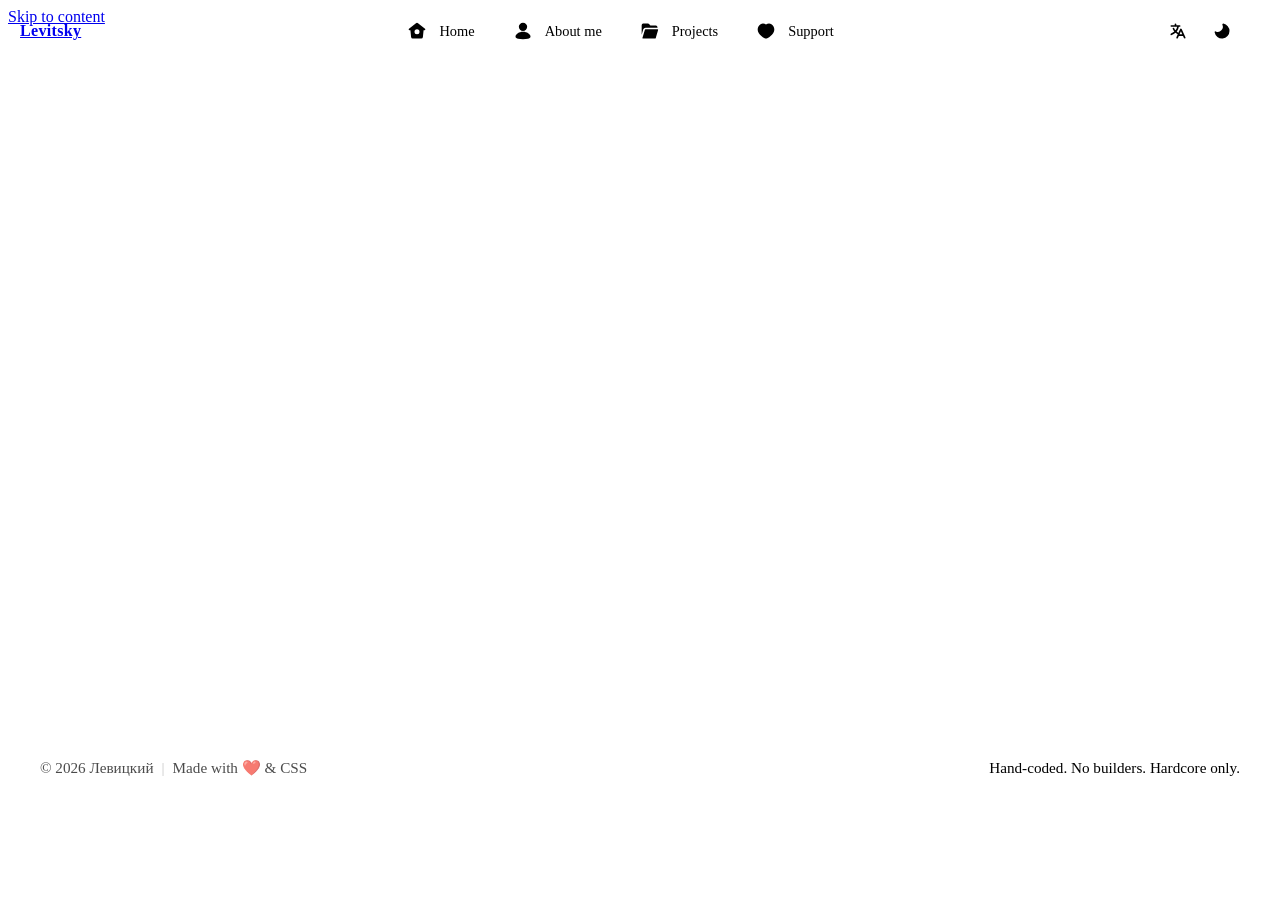
==== commit dd861fee: "Dynamic locales (Levitsky/Левицкий) and updated social links" ====
--- a/index.html
+++ b/index.html
@@ -1,6 +1,6 @@
-<!DOCTYPE html><html  lang="en-US" dir="ltr"><head><script>window.ym = window.ym || function(){};</script><meta charset="utf-8"><meta name="viewport" content="width=device-width, initial-scale=1"><title>Левицкий - web developer | alexanderlevitsky</title><meta name="twitter:card" content="summary_large_image"><meta name="twitter:image" content="https://minion5.github.io/portfolio/portfolio/_og/s/c_HomeTemplate.png"><meta name="twitter:image:src" content="https://minion5.github.io/portfolio/portfolio/_og/s/c_HomeTemplate.png"><meta property="og:image" content="https://minion5.github.io/portfolio/portfolio/_og/s/c_HomeTemplate.png"><meta property="og:image:type" content="image/png"><meta property="og:image:width" content="1200"><meta name="twitter:image:width" content="1200"><meta property="og:image:height" content="630"><meta name="twitter:image:height" content="630"><script>window.ym=window.ym||function(){(window.ym.a=window.ym.a||[]).push(arguments)};window.ym.l=(new Date).getTime();</script><style>.top-bar[data-v-30cc90ee]{background:transparent;left:0;padding:.75rem 1.5rem;pointer-events:none;position:fixed;right:0;top:0;view-transition-name:top-bar;z-index:10000}.top-bar-inner[data-v-30cc90ee]{gap:1rem;justify-content:space-between;margin:0 auto;max-width:1200px;pointer-events:auto}.logo-link[data-v-30cc90ee],.top-bar-inner[data-v-30cc90ee]{align-items:center;display:flex}.logo-link[data-v-30cc90ee]{flex-shrink:0;transition:opacity .2s ease}.logo-link[data-v-30cc90ee]:hover{opacity:.7}.logo[data-v-30cc90ee]{height:24px;width:auto}.logo-text[data-v-30cc90ee]{color:var(--text);font-size:1rem;font-weight:700;letter-spacing:.02em}.main-nav[data-v-30cc90ee]{flex:1;gap:.25rem;justify-content:center;margin:0 auto;max-width:-moz-fit-content;max-width:fit-content}.main-nav[data-v-30cc90ee],.nav-pill[data-v-30cc90ee]{align-items:center;display:flex}.nav-pill[data-v-30cc90ee]{border-radius:16px;gap:.75rem;padding:.5rem 1rem;corner-shape:superellipse(1.5);background:transparent;border:1px solid transparent;color:var(--text-secondary);font-size:.9rem;font-weight:500;text-decoration:none;transition:all .6s linear(0,.029 1.3%,.119 2.8%,.659 8.7%,.871 11.6%,1.009 14.6%,1.052 16.2%,1.078 17.9%,1.088 19.7%,1.085 21.7%,1.014 31.4%,.993 38%,1.001 57.6%,1);white-space:nowrap}.nav-pill[data-v-30cc90ee]:hover{background:var(--bg-tertiary);color:var(--text)}.nav-pill[data-v-30cc90ee]:active{transform:scale(.95)}.nav-pill.router-link-active[data-v-30cc90ee]{background:var(--bg-secondary);color:var(--text)}.back-link[data-v-30cc90ee]{color:var(--text-secondary)}.back-link[data-v-30cc90ee]:hover{color:var(--text)}.nav-utils[data-v-30cc90ee]{align-items:center;display:flex;flex-shrink:0;gap:.5rem}@media(max-width:768px){.top-bar[data-v-30cc90ee]{padding:.5rem 1rem}.top-bar-inner[data-v-30cc90ee]{gap:.75rem}.logo[data-v-30cc90ee]{height:24px}.main-nav[data-v-30cc90ee]{display:none}.nav-utils[data-v-30cc90ee]{gap:.25rem}}@media(prefers-reduced-motion:reduce){.logo-link[data-v-30cc90ee],.nav-pill[data-v-30cc90ee]{transition:none}}</style><style>.lang-btn-minimal[data-v-f1dca92a]{align-items:center;background:transparent;border:none;border-radius:10px;color:var(--text);cursor:pointer;display:flex;gap:.25rem;height:36px;justify-content:center;position:relative;transition:all .2s ease;width:36px}.lang-btn-minimal[data-v-f1dca92a]:hover{opacity:.8}</style><style>.theme-btn-minimal[data-v-b6e48949]{align-items:center;background:transparent;border:none;border-radius:10px;color:var(--text);cursor:pointer;display:flex;height:36px;justify-content:center;transition:all .2s ease;width:36px}.theme-btn-minimal[data-v-b6e48949]:hover{opacity:.8}.theme-icon[data-v-b6e48949]{height:1.5rem;transform-origin:center;transition:transform .5s cubic-bezier(.4,0,.2,1);width:1.5rem}.theme-btn-minimal:hover .theme-icon[data-v-b6e48949]{transform:rotate(15deg) scale(1.1)}.theme-btn-minimal:active .theme-icon[data-v-b6e48949]{transform:rotate(-15deg) scale(.95)}@media(prefers-reduced-motion:reduce){.theme-icon[data-v-b6e48949]{transition:none}.theme-btn-minimal:active .theme-icon[data-v-b6e48949],.theme-btn-minimal:hover .theme-icon[data-v-b6e48949]{transform:none}}</style><style>.home-page[data-v-cf515947]{display:flex;flex-direction:column;gap:1.5rem}.home-page[data-v-cf515947]>*{will-change:transform,opacity}</style><style>.animated-section[data-v-648829af]{position:relative;transition:opacity .8s cubic-bezier(.34,1.56,.64,1),transform .8s cubic-bezier(.34,1.56,.64,1);will-change:opacity,transform;z-index:1}.animated-section--fade[data-v-648829af]{opacity:0}.animated-section--fade.animated-section--visible[data-v-648829af]{opacity:1}.animated-section--slide-up[data-v-648829af]{opacity:0;transform:translateY(40px) scale(.96)}.animated-section--slide-up.animated-section--visible[data-v-648829af]{opacity:1;transform:translateY(0) scale(1)}.animated-section--slide-left[data-v-648829af]{opacity:0;transform:translate(-30px)}.animated-section--slide-right[data-v-648829af]{opacity:0;transform:translate(30px)}.animated-section--slide-left.animated-section--visible[data-v-648829af],.animated-section--slide-right.animated-section--visible[data-v-648829af]{opacity:1;transform:translate(0)}.animated-section--scale[data-v-648829af]{opacity:0;transform:scale(.9)}.animated-section--scale.animated-section--visible[data-v-648829af]{opacity:1;transform:scale(1)}.animated-section--rotate[data-v-648829af]{opacity:0;transform:rotate(-3deg) scale(.95)}.animated-section--rotate.animated-section--visible[data-v-648829af]{opacity:1;transform:rotate(0) scale(1)}@media(max-width:768px){.animated-section[data-v-648829af]{transition-duration:.5s}.animated-section--slide-up[data-v-648829af]{transform:translateY(20px)}.animated-section--slide-left[data-v-648829af]{transform:translate(-15px)}.animated-section--slide-right[data-v-648829af]{transform:translate(15px)}.animated-section--slide-left.animated-section--visible[data-v-648829af],.animated-section--slide-right.animated-section--visible[data-v-648829af],.animated-section--slide-up.animated-section--visible[data-v-648829af]{transform:translate(0) scale(1)}}@media(prefers-reduced-motion:reduce){.animated-section[data-v-648829af]{animation:none!important;opacity:1!important;transform:none!important;transition:none!important;will-change:auto}}</style><style>@property --x1{syntax:"<percentage>";inherits:false;initial-value:0%}@property --y1{syntax:"<percentage>";inherits:false;initial-value:0%}@property --x2{syntax:"<percentage>";inherits:false;initial-value:100%}@property --y2{syntax:"<percentage>";inherits:false;initial-value:100%}.hero[data-v-818d3610]{--x1:0%;--y1:0%;--x2:100%;--y2:100%;animation:rotateBlobs-818d3610 12s cubic-bezier(.22,1,.36,1) infinite;background:radial-gradient(circle at var(--x1) var(--y1),var(--gradient-1) 0,transparent 40%),radial-gradient(circle at var(--x2) var(--y2),var(--gradient-2) 0,transparent 40%),var(--bg-quaternary);border:0;min-height:330px;position:relative}.hero[data-v-818d3610]:before{background:inherit;content:"";filter:blur(30px);inset:0;opacity:.5;position:absolute;z-index:-1}.floating-monster[data-v-818d3610]{bottom:-15px;pointer-events:none;position:absolute;right:0;transform:rotate(-10deg);transition:right .3s ease,transform .3s ease;z-index:1}@media(min-width:1024px){.floating-monster[data-v-818d3610]{bottom:-25px;right:-50px;transform:rotate(-25deg);width:150px}}.hero-content[data-v-818d3610]{font-size:clamp(1.5rem,2vw,2rem);position:relative;z-index:10}.hero-title[data-v-818d3610]{align-items:center;display:flex;gap:.5rem;position:relative}@keyframes rotateBlobs-818d3610{0%,to{--x1:0%;--y1:0%;--x2:100%;--y2:100%}25%{--x1:100%;--y1:0%;--x2:0%;--y2:100%}50%{--x1:100%;--y1:100%;--x2:0%;--y2:0%}75%{--x1:0%;--y1:100%;--x2:100%;--y2:0%}}.highlight[data-v-818d3610]{align-items:center;display:inline-flex;font-weight:700;height:1.2em;vertical-align:middle}html:not(.dark) .waving-hand[data-v-818d3610]{filter:invert(1)}</style><style>.hero-activity[data-v-da194149]{align-items:center;display:flex;flex-wrap:nowrap;gap:.5rem;height:3.5rem;margin:0 0 1.5rem}.activity-label[data-v-da194149]{flex-shrink:0;white-space:nowrap}.activity-viewport[data-v-da194149]{align-items:center;display:flex;flex-grow:1;height:100%;overflow:visible;position:relative}.activity-tags[data-v-da194149]{display:flex;gap:.5rem;position:relative;width:100%}.activity[data-v-da194149]{align-items:center;backface-visibility:hidden;background:color-mix(in srgb,var(--bg-mix),transparent 15%);border-radius:16px;color:var(--act-color);cursor:grab;display:inline-flex;font-weight:500;gap:8px;outline:none;padding:.25rem .75rem;transition:background-color .3s ease,color .3s ease,transform .2s ease,box-shadow .2s ease;-webkit-user-select:none;-moz-user-select:none;user-select:none;white-space:nowrap;will-change:transform,opacity,filter}.activity[data-v-da194149]:focus-visible{box-shadow:0 0 0 2px var(--act-color),0 0 0 4px var(--bg);z-index:20}.activity[data-v-da194149]:hover{background-color:var(--act-color)!important;box-shadow:0 4px 12px #00000026;color:var(--bg-mix)!important;transform:translateY(-2px);z-index:10}.activity[data-v-da194149]:active{cursor:grabbing}.activity.dragging[data-v-da194149]{background-color:var(--act-color)!important;box-shadow:0 8px 25px #0003!important;color:#fff!important;z-index:1000!important}.activity-controls[data-v-da194149]{flex-shrink:0;margin-left:.5rem}.pause-btn[data-v-da194149]{align-items:center;background:var(--bg-tertiary);border:none;border-radius:8px;bottom:1rem;color:var(--text-secondary);cursor:pointer;display:flex;height:32px;justify-content:center;left:1rem;position:fixed;transition:all .2s ease;width:32px}.pause-btn[data-v-da194149]:hover{background:var(--bg-secondary);color:var(--text);transform:scale(1.05)}.activity-progress-container[data-v-da194149]{background:var(--bg-tertiary);border-radius:1px;bottom:0;height:2px;left:0;overflow:hidden;position:fixed;width:100%}.activity-progress[data-v-da194149]{animation:progress-shrink-da194149 linear forwards;background:#6a537e;border-radius:1px;height:100%;transform-origin:left}.activity-progress.paused[data-v-da194149]{animation-play-state:paused}@keyframes progress-shrink-da194149{0%{transform:scaleX(1)}to{transform:scaleX(0)}}</style><style>.contact-card[data-v-0df557f0]{background:var(--bg-secondary);border:1px solid var(--border);border-radius:24px;overflow:hidden;padding:2rem;position:relative}.contact-glow[data-v-0df557f0]{background:radial-gradient(circle,var(--accent) 0,transparent 70%);filter:blur(80px);height:300px;opacity:.1;pointer-events:none;position:absolute;right:-100px;top:-100px;width:300px}.contact-content[data-v-0df557f0]{display:flex;flex-direction:column;gap:1.5rem;position:relative;z-index:2}.contact-header[data-v-0df557f0]{flex-wrap:wrap;justify-content:space-between}.contact-header[data-v-0df557f0],.title[data-v-0df557f0]{align-items:center;display:flex;gap:1rem}.title[data-v-0df557f0]{font-size:1.75rem;margin:0}.title-icon[data-v-0df557f0]{color:var(--text-secondary)}.status-badge[data-v-0df557f0]{align-items:center;background:#22c55e1a;border:1px solid rgba(34,197,94,.2);border-radius:99px;color:#22c55e;display:inline-flex;font-size:.875rem;font-weight:500;gap:.5rem;padding:.35rem 1rem}.status-dot[data-v-0df557f0]{animation:pulse-0df557f0 2s infinite;background:currentColor;border-radius:50%;height:8px;width:8px}@keyframes pulse-0df557f0{0%{box-shadow:0 0 #22c55e66}70%{box-shadow:0 0 0 6px #22c55e00}to{box-shadow:0 0 #22c55e00}}.actions-grid[data-v-0df557f0]{display:grid;gap:1rem;grid-template-columns:1fr 1fr 1fr}@media(max-width:900px){.actions-grid[data-v-0df557f0]{grid-template-columns:1fr 1fr}}@media(max-width:640px){.actions-grid[data-v-0df557f0]{grid-template-columns:1fr}}.main-btn[data-v-0df557f0]{border:1px solid transparent;border-radius:16px;cursor:pointer;justify-content:space-between;padding:1rem 1.25rem;text-decoration:none;transition:all .3s cubic-bezier(.25,1,.5,1)}.btn-content[data-v-0df557f0],.main-btn[data-v-0df557f0]{align-items:center;display:flex}.btn-content[data-v-0df557f0]{gap:1rem}.btn-text[data-v-0df557f0]{align-items:flex-start;display:flex;flex-direction:column;line-height:1.2}.label[data-v-0df557f0]{font-size:1.1rem;font-weight:700}.sub-label[data-v-0df557f0]{font-size:.8rem;font-weight:500;opacity:.8}.slide-text-container[data-v-0df557f0],.slide-text-wrapper[data-v-0df557f0]{overflow:hidden;position:relative}.slide-text-wrapper[data-v-0df557f0]{height:1.2em}.slide-text[data-v-0df557f0]{display:block;transition:all .4s cubic-bezier(.25,1,.5,1)}.slide-text.slide-out[data-v-0df557f0]{filter:blur(4px);opacity:0;transform:translateY(-100%)}.copied-text[data-v-0df557f0]{filter:blur(4px);left:0;opacity:0;position:absolute;top:0;transform:translateY(100%)}.copied-text.slide-in[data-v-0df557f0]{filter:blur(0);opacity:1;transform:translateY(0)}.main-btn[data-v-0df557f0]{background:var(--bg-tertiary);color:var(--text-secondary)}.main-btn[data-v-0df557f0]:hover{background:var(--bg);border-color:var(--border);color:var(--text)}.main-btn.telegram[data-v-0df557f0]{background:#26a5e4;color:#fff}.main-btn.telegram[data-v-0df557f0]:hover{box-shadow:0 8px 20px -6px #0088cc80;transform:translateY(-2px)}.icon-container[data-v-0df557f0]{display:inline-block;height:20px;overflow:hidden;position:relative;width:20px}.icon-inner[data-v-0df557f0]{display:inline-block;height:100%;width:100%}.copy-icon[data-v-0df557f0]{color:var(--text-secondary);display:block;transition:color .2s,filter .4s cubic-bezier(.25,1,.5,1)}.main-btn.email.copied .copy-icon[data-v-0df557f0]{color:#22c55e}.copy-icon.slide-out[data-v-0df557f0]{filter:blur(4px);opacity:0;transform:translateY(-100%)}.copy-icon.copied-text[data-v-0df557f0]{filter:blur(4px);left:0;opacity:0;position:absolute;top:0;transform:translateY(100%)}.copy-icon.copied-text.slide-in[data-v-0df557f0]{filter:blur(0);opacity:1;transform:translateY(0)}.icon-slide-leave-to[data-v-0df557f0]{opacity:0;transform:translateY(-100%)}.icon-slide-leave-to .copy-icon[data-v-0df557f0]{filter:blur(8px)}.icon-slide-enter-from[data-v-0df557f0]{opacity:0;transform:translateY(100%)}.icon-slide-enter-from .copy-icon[data-v-0df557f0]{filter:blur(8px)}.arrow-icon[data-v-0df557f0]{transition:transform .3s cubic-bezier(.25,1,.5,1)}.main-btn:hover .arrow-icon[data-v-0df557f0]{transform:rotate(45deg)}.socials-row[data-v-0df557f0]{border-top:1px solid var(--border);display:flex;gap:.75rem;padding-top:.5rem}.social-mini-btn[data-v-0df557f0]{align-items:center;border:1px solid transparent;border-radius:12px;color:var(--text-secondary);display:flex;height:44px;justify-content:center;transition:all .3s ease;width:44px}.social-mini-btn[data-v-0df557f0]:hover{background:var(--bg-tertiary);color:color-mix(in srgb,var(--hover-color),var(--text) 20%);transform:translateY(-2px)}.social-mini-btn.resume-btn[data-v-0df557f0]{--hover-color:#ef4444;position:relative}.social-mini-btn.resume-btn[data-v-0df557f0]:after{background:var(--accent,#ef4444);border-radius:4px;bottom:-4px;color:#fff;content:"PDF";font-size:8px;font-weight:700;opacity:0;padding:1px 4px;position:absolute;right:-4px;transform:scale(.8);transition:all .2s ease}.social-mini-btn.resume-btn[data-v-0df557f0]:hover:after{opacity:1;transform:scale(1)}</style><style>footer[data-v-3566a04d]{background:var(--bg-secondary);border:1px solid var(--border-color,var(--bg-tertiary));border-radius:16px;color:var(--text);margin-top:3rem;padding:1.5rem 2rem}.footer-content[data-v-3566a04d]{flex-wrap:wrap;font-size:.95rem;gap:1rem;justify-content:space-between}.copyright[data-v-3566a04d],.footer-content[data-v-3566a04d]{align-items:center;display:flex}.copyright[data-v-3566a04d]{font-weight:500;gap:.5rem;opacity:.7}.divider[data-v-3566a04d]{opacity:.3}.heart[data-v-3566a04d]{animation:heartbeat-3566a04d 1.5s ease-in-out infinite;color:#ef4444;display:inline-block}.motto-container[data-v-3566a04d]{align-items:center;display:flex;justify-content:flex-end;min-height:1.5em}.motto[data-v-3566a04d]{color:var(--text-secondary);display:inline-block}.slide-up-enter-active[data-v-3566a04d],.slide-up-leave-active[data-v-3566a04d]{transition:all .4s cubic-bezier(.25,1,.5,1)}.slide-up-enter-from[data-v-3566a04d]{opacity:0;transform:translateY(10px)}.slide-up-leave-to[data-v-3566a04d]{opacity:0;transform:translateY(-10px)}.slide-up-enter-to[data-v-3566a04d],.slide-up-leave-from[data-v-3566a04d]{opacity:1;transform:translateY(0)}@keyframes heartbeat-3566a04d{0%,to{transform:scale(1)}50%{transform:scale(1.15)}}@media(max-width:640px){.footer-content[data-v-3566a04d]{flex-direction:column;gap:1.5rem;text-align:center}.footer-content[data-v-3566a04d],.motto-container[data-v-3566a04d]{justify-content:center}}@media(prefers-reduced-motion:reduce){.heart[data-v-3566a04d]{animation:none}.slide-up-enter-active[data-v-3566a04d],.slide-up-leave-active[data-v-3566a04d]{transition:opacity .3s ease}.slide-up-enter-from[data-v-3566a04d],.slide-up-leave-to[data-v-3566a04d]{transform:none}}</style><style>.bottom-bar[data-v-4bb0c7bb]{align-items:center;background:var(--bg);border-top:1px solid var(--border);bottom:0;display:none;justify-content:space-around;left:0;padding:.5rem 1rem max(.5rem,env(safe-area-inset-bottom));position:fixed;right:0;view-transition-name:bottom-bar;z-index:10000}.bottom-bar-item[data-v-4bb0c7bb]{align-items:center;border-radius:12px;display:flex;justify-content:center;padding:.5rem;corner-shape:superellipse(1.5);color:var(--text-secondary);min-height:44px;min-width:44px;text-decoration:none;transition:all .2s ease}.bottom-bar-item[data-v-4bb0c7bb]:hover{background:var(--bg-tertiary);color:var(--text)}.bottom-bar-item.router-link-active[data-v-4bb0c7bb]{background:var(--bg-secondary);color:var(--text)}@media(max-width:768px){.bottom-bar[data-v-4bb0c7bb]{display:flex}}@media(prefers-reduced-motion:reduce){.bottom-bar-item[data-v-4bb0c7bb]{transition:none}}</style><link rel="stylesheet" href="/portfolio/_nuxt/entry.G9Ya3Mm2.css" crossorigin><link rel="stylesheet" href="/portfolio/_nuxt/AnimatedSection.kSN_FfLs.css" crossorigin><style>:where(.i-mingcute\:arrow-right-up-fill){display:inline-block;width:1em;height:1em;background-color:currentColor;-webkit-mask-image:var(--svg);mask-image:var(--svg);-webkit-mask-repeat:no-repeat;mask-repeat:no-repeat;-webkit-mask-size:100% 100%;mask-size:100% 100%;--svg:url("data:image/svg+xml,%3Csvg xmlns='http://www.w3.org/2000/svg' viewBox='0 0 24 24' width='24' height='24'%3E%3Cg fill='none'%3E%3Cpath d='M24 0v24H0V0zM12.594 23.258l-.012.002l-.071.035l-.02.004l-.014-.004l-.071-.035q-.016-.005-.024.005l-.004.01l-.017.428l.005.02l.01.013l.105.074l.014.004l.012-.004l.104-.074l.012-.016l.004-.017l-.017-.427q-.004-.016-.016-.018m.264-.113l-.013.002l-.185.093l-.01.01l-.003.011l.018.43l.005.012l.008.008l.201.092q.019.005.029-.008l.004-.014l-.034-.614q-.005-.018-.02-.022m-.715.002a.02.02 0 0 0-.027.006l-.006.014l-.034.614q.001.018.017.024l.015-.002l.201-.092l.01-.009l.004-.011l.017-.43l-.003-.012l-.01-.01z'/%3E%3Cpath fill='black' d='M18 4.5A1.5 1.5 0 0 1 19.5 6v8a1.5 1.5 0 0 1-3 0V9.621l-9.097 9.097a1.5 1.5 0 0 1-2.12-2.122L14.377 7.5H10a1.5 1.5 0 1 1 0-3z'/%3E%3C/g%3E%3C/svg%3E")}:where(.i-mingcute\:at-line){display:inline-block;width:1em;height:1em;background-color:currentColor;-webkit-mask-image:var(--svg);mask-image:var(--svg);-webkit-mask-repeat:no-repeat;mask-repeat:no-repeat;-webkit-mask-size:100% 100%;mask-size:100% 100%;--svg:url("data:image/svg+xml,%3Csvg xmlns='http://www.w3.org/2000/svg' viewBox='0 0 24 24' width='24' height='24'%3E%3Cg fill='none' fill-rule='evenodd'%3E%3Cpath d='m12.593 23.258l-.011.002l-.071.035l-.02.004l-.014-.004l-.071-.035q-.016-.005-.024.005l-.004.01l-.017.428l.005.02l.01.013l.104.074l.015.004l.012-.004l.104-.074l.012-.016l.004-.017l-.017-.427q-.004-.016-.017-.018m.265-.113l-.013.002l-.185.093l-.01.01l-.003.011l.018.43l.005.012l.008.007l.201.093q.019.005.029-.008l.004-.014l-.034-.614q-.005-.018-.02-.022m-.715.002a.02.02 0 0 0-.027.006l-.006.014l-.034.614q.001.018.017.024l.015-.002l.201-.093l.01-.008l.004-.011l.017-.43l-.003-.012l-.01-.01z'/%3E%3Cpath fill='black' d='M4 12a8 8 0 0 1 8-8c5.367 0 8.445 4.445 8.006 8.39c-.12 1.086-.438 1.723-.72 2.095s-.571.54-.733.62c-.753.377-1.133.212-1.283.093c-.19-.15-.372-.503-.284-1.034l.006-.032l.503-5.032a1 1 0 0 0-1.867-.59A5.03 5.03 0 0 0 12.03 7C9.279 7 7 9.229 7 12c0 2.774 2.288 5 5.038 5c1.212 0 2.35-.436 3.237-1.176c.175.36.425.682.753.942c.917.726 2.172.752 3.42.128c.337-.168.91-.51 1.434-1.203s.956-1.682 1.112-3.08C22.556 7.554 18.633 2 12 2C6.477 2 2 6.477 2 12s4.477 10 10 10a9.96 9.96 0 0 0 4.445-1.04a1 1 0 0 0-.89-1.791A8 8 0 0 1 4 12m5 0c0-1.647 1.364-3 3.03-3c1.92 0 3.364 1.767 2.974 3.62c-.291 1.378-1.539 2.38-2.966 2.38C10.368 15 9 13.645 9 12'/%3E%3C/g%3E%3C/svg%3E")}:where(.i-mingcute\:check-2-fill){display:inline-block;width:1em;height:1em;background-color:currentColor;-webkit-mask-image:var(--svg);mask-image:var(--svg);-webkit-mask-repeat:no-repeat;mask-repeat:no-repeat;-webkit-mask-size:100% 100%;mask-size:100% 100%;--svg:url("data:image/svg+xml,%3Csvg xmlns='http://www.w3.org/2000/svg' viewBox='0 0 24 24' width='24' height='24'%3E%3Cg fill='none' fill-rule='evenodd'%3E%3Cpath d='m12.594 23.258l-.012.002l-.071.035l-.02.004l-.014-.004l-.071-.036q-.016-.004-.024.006l-.004.01l-.017.428l.005.02l.01.013l.104.074l.015.004l.012-.004l.104-.074l.012-.016l.004-.017l-.017-.427q-.004-.016-.016-.018m.264-.113l-.014.002l-.184.093l-.01.01l-.003.011l.018.43l.005.012l.008.008l.201.092q.019.005.029-.008l.004-.014l-.034-.614q-.005-.019-.02-.022m-.715.002a.02.02 0 0 0-.027.006l-.006.014l-.034.614q.001.018.017.024l.015-.002l.201-.093l.01-.008l.003-.011l.018-.43l-.003-.012l-.01-.01z'/%3E%3Cpath fill='black' d='M19.495 3.133a1 1 0 0 1 1.352.309l.99 1.51a1 1 0 0 1-.155 1.279l-.003.004l-.014.013l-.057.053l-.225.215a84 84 0 0 0-3.62 3.736c-2.197 2.416-4.806 5.578-6.562 8.646c-.49.856-1.687 1.04-2.397.301l-6.485-6.738a1 1 0 0 1 .051-1.436l1.96-1.768A1 1 0 0 1 5.6 9.2l3.309 2.481c5.169-5.097 8.1-7.053 10.586-8.548'/%3E%3C/g%3E%3C/svg%3E")}:where(.i-mingcute\:code-fill){display:inline-block;width:1em;height:1em;background-color:currentColor;-webkit-mask-image:var(--svg);mask-image:var(--svg);-webkit-mask-repeat:no-repeat;mask-repeat:no-repeat;-webkit-mask-size:100% 100%;mask-size:100% 100%;--svg:url("data:image/svg+xml,%3Csvg xmlns='http://www.w3.org/2000/svg' viewBox='0 0 24 24' width='24' height='24'%3E%3Cg fill='none'%3E%3Cpath d='M0 0h24v24H0z'/%3E%3Cpath fill='black' d='M14.62 2.662a1.5 1.5 0 0 1 1.04 1.85l-4.431 15.787a1.5 1.5 0 0 1-2.889-.81L12.771 3.7a1.5 1.5 0 0 1 1.85-1.039ZM7.56 6.697a1.5 1.5 0 0 1 0 2.12L4.38 12l3.182 3.182a1.5 1.5 0 1 1-2.122 2.121L1.197 13.06a1.5 1.5 0 0 1 0-2.12l4.242-4.243a1.5 1.5 0 0 1 2.122 0Zm8.88 2.12a1.5 1.5 0 1 1 2.12-2.12l4.243 4.242a1.5 1.5 0 0 1 0 2.121l-4.242 4.243a1.5 1.5 0 1 1-2.122-2.121L19.621 12z'/%3E%3C/g%3E%3C/svg%3E")}:where(.i-mingcute\:copy-2-fill){display:inline-block;width:1em;height:1em;background-color:currentColor;-webkit-mask-image:var(--svg);mask-image:var(--svg);-webkit-mask-repeat:no-repeat;mask-repeat:no-repeat;-webkit-mask-size:100% 100%;mask-size:100% 100%;--svg:url("data:image/svg+xml,%3Csvg xmlns='http://www.w3.org/2000/svg' viewBox='0 0 24 24' width='24' height='24'%3E%3Cg fill='none' fill-rule='evenodd'%3E%3Cpath d='m12.593 23.258l-.011.002l-.071.035l-.02.004l-.014-.004l-.071-.035q-.016-.005-.024.005l-.004.01l-.017.428l.005.02l.01.013l.104.074l.015.004l.012-.004l.104-.074l.012-.016l.004-.017l-.017-.427q-.004-.016-.017-.018m.265-.113l-.013.002l-.185.093l-.01.01l-.003.011l.018.43l.005.012l.008.007l.201.093q.019.005.029-.008l.004-.014l-.034-.614q-.005-.018-.02-.022m-.715.002a.02.02 0 0 0-.027.006l-.006.014l-.034.614q.001.018.017.024l.015-.002l.201-.093l.01-.008l.004-.011l.017-.43l-.003-.012l-.01-.01z'/%3E%3Cpath fill='black' d='M9 2a2 2 0 0 0-2 2v2h2V4h11v11h-2v2h2a2 2 0 0 0 2-2V4a2 2 0 0 0-2-2zM4 7a2 2 0 0 0-2 2v11a2 2 0 0 0 2 2h11a2 2 0 0 0 2-2V9a2 2 0 0 0-2-2z'/%3E%3C/g%3E%3C/svg%3E")}:where(.i-mingcute\:file-code-fill){display:inline-block;width:1em;height:1em;background-color:currentColor;-webkit-mask-image:var(--svg);mask-image:var(--svg);-webkit-mask-repeat:no-repeat;mask-repeat:no-repeat;-webkit-mask-size:100% 100%;mask-size:100% 100%;--svg:url("data:image/svg+xml,%3Csvg xmlns='http://www.w3.org/2000/svg' viewBox='0 0 24 24' width='24' height='24'%3E%3Cg fill='none' fill-rule='evenodd'%3E%3Cpath d='m12.593 23.258l-.011.002l-.071.035l-.02.004l-.014-.004l-.071-.035q-.016-.005-.024.005l-.004.01l-.017.428l.005.02l.01.013l.104.074l.015.004l.012-.004l.104-.074l.012-.016l.004-.017l-.017-.427q-.004-.016-.017-.018m.265-.113l-.013.002l-.185.093l-.01.01l-.003.011l.018.43l.005.012l.008.007l.201.093q.019.005.029-.008l.004-.014l-.034-.614q-.005-.018-.02-.022m-.715.002a.02.02 0 0 0-.027.006l-.006.014l-.034.614q.001.018.017.024l.015-.002l.201-.093l.01-.008l.004-.011l.017-.43l-.003-.012l-.01-.01z'/%3E%3Cpath fill='black' d='M12 2v6.5a1.5 1.5 0 0 0 1.5 1.5H20v10a2 2 0 0 1-2 2H6a2 2 0 0 1-2-2V4a2 2 0 0 1 2-2zm-.793 10.173a1 1 0 0 0-1.414 0l-2.121 2.121a1 1 0 0 0 0 1.414l2.12 2.122a1 1 0 0 0 1.415-1.414L9.793 15l1.414-1.414a1 1 0 0 0 0-1.414Zm3 0a1 1 0 0 0-1.414 1.414l1.414 1.414l-1.414 1.415a1 1 0 0 0 1.414 1.414l2.121-2.122a1 1 0 0 0 0-1.414ZM14 2.043a2 2 0 0 1 1 .543L19.414 7a2 2 0 0 1 .543 1H14Z'/%3E%3C/g%3E%3C/svg%3E")}:where(.i-mingcute\:folder-open-fill){display:inline-block;width:1em;height:1em;background-color:currentColor;-webkit-mask-image:var(--svg);mask-image:var(--svg);-webkit-mask-repeat:no-repeat;mask-repeat:no-repeat;-webkit-mask-size:100% 100%;mask-size:100% 100%;--svg:url("data:image/svg+xml,%3Csvg xmlns='http://www.w3.org/2000/svg' viewBox='0 0 24 24' width='24' height='24'%3E%3Cg fill='none'%3E%3Cpath d='m12.593 23.258l-.011.002l-.071.035l-.02.004l-.014-.004l-.071-.035q-.016-.005-.024.005l-.004.01l-.017.428l.005.02l.01.013l.104.074l.015.004l.012-.004l.104-.074l.012-.016l.004-.017l-.017-.427q-.004-.016-.017-.018m.265-.113l-.013.002l-.185.093l-.01.01l-.003.011l.018.43l.005.012l.008.007l.201.093q.019.005.029-.008l.004-.014l-.034-.614q-.005-.018-.02-.022m-.715.002a.02.02 0 0 0-.027.006l-.006.014l-.034.614q.001.018.017.024l.015-.002l.201-.093l.01-.008l.004-.011l.017-.43l-.003-.012l-.01-.01z'/%3E%3Cpath fill='black' d='M21.328 10a.5.5 0 0 1 .496.563l-.017.08l-2.89 9.644a1 1 0 0 1-.84.706L17.96 21H4a2 2 0 0 1-1.099-.328a.5.5 0 0 1-.026-.234l.017-.082l2.894-9.643a1 1 0 0 1 .839-.706L6.744 10zM9.52 3a2 2 0 0 1 1.443.614l.12.137L12.48 5.5H19a2 2 0 0 1 1.995 1.85L21 7.5V8H6.744A3 3 0 0 0 3.93 9.96l-.06.178L2 16.37V5a2 2 0 0 1 1.85-1.995L4 3z'/%3E%3C/g%3E%3C/svg%3E")}:where(.i-mingcute\:heart-fill){display:inline-block;width:1em;height:1em;background-color:currentColor;-webkit-mask-image:var(--svg);mask-image:var(--svg);-webkit-mask-repeat:no-repeat;mask-repeat:no-repeat;-webkit-mask-size:100% 100%;mask-size:100% 100%;--svg:url("data:image/svg+xml,%3Csvg xmlns='http://www.w3.org/2000/svg' viewBox='0 0 24 24' width='24' height='24'%3E%3Cg fill='none'%3E%3Cpath d='m12.593 23.258l-.011.002l-.071.035l-.02.004l-.014-.004l-.071-.035q-.016-.005-.024.005l-.004.01l-.017.428l.005.02l.01.013l.104.074l.015.004l.012-.004l.104-.074l.012-.016l.004-.017l-.017-.427q-.004-.016-.017-.018m.265-.113l-.013.002l-.185.093l-.01.01l-.003.011l.018.43l.005.012l.008.007l.201.093q.019.005.029-.008l.004-.014l-.034-.614q-.005-.018-.02-.022m-.715.002a.02.02 0 0 0-.027.006l-.006.014l-.034.614q.001.018.017.024l.015-.002l.201-.093l.01-.008l.004-.011l.017-.43l-.003-.012l-.01-.01z'/%3E%3Cpath fill='black' d='M18.494 3.801c2.095 1.221 3.569 3.7 3.504 6.592C21.86 16.5 13.5 21 12 21s-9.861-4.5-9.998-10.607c-.065-2.892 1.409-5.37 3.504-6.592C7.466 2.66 9.928 2.653 12 4.338c2.072-1.685 4.534-1.679 6.494-.537'/%3E%3C/g%3E%3C/svg%3E")}:where(.i-mingcute\:home-5-fill){display:inline-block;width:1em;height:1em;background-color:currentColor;-webkit-mask-image:var(--svg);mask-image:var(--svg);-webkit-mask-repeat:no-repeat;mask-repeat:no-repeat;-webkit-mask-size:100% 100%;mask-size:100% 100%;--svg:url("data:image/svg+xml,%3Csvg xmlns='http://www.w3.org/2000/svg' viewBox='0 0 24 24' width='24' height='24'%3E%3Cg fill='none' fill-rule='evenodd'%3E%3Cpath d='m12.593 23.258l-.011.002l-.071.035l-.02.004l-.014-.004l-.071-.035q-.016-.005-.024.005l-.004.01l-.017.428l.005.02l.01.013l.104.074l.015.004l.012-.004l.104-.074l.012-.016l.004-.017l-.017-.427q-.004-.016-.017-.018m.265-.113l-.013.002l-.185.093l-.01.01l-.003.011l.018.43l.005.012l.008.007l.201.093q.019.005.029-.008l.004-.014l-.034-.614q-.005-.018-.02-.022m-.715.002a.02.02 0 0 0-.027.006l-.006.014l-.034.614q.001.018.017.024l.015-.002l.201-.093l.01-.008l.004-.011l.017-.43l-.003-.012l-.01-.01z'/%3E%3Cpath fill='black' d='M13.228 2.688a2 2 0 0 0-2.456 0l-8.384 6.52C1.636 9.795 2.05 11 3.003 11h1.092l.82 8.199A2 2 0 0 0 6.905 21h10.19a2 2 0 0 0 1.99-1.801l.82-8.199h1.092c.952 0 1.368-1.205.615-1.791l-8.384-6.52ZM12 16a3 3 0 1 0 0-6a3 3 0 0 0 0 6'/%3E%3C/g%3E%3C/svg%3E")}:where(.i-mingcute\:mail-fill){display:inline-block;width:1em;height:1em;background-color:currentColor;-webkit-mask-image:var(--svg);mask-image:var(--svg);-webkit-mask-repeat:no-repeat;mask-repeat:no-repeat;-webkit-mask-size:100% 100%;mask-size:100% 100%;--svg:url("data:image/svg+xml,%3Csvg xmlns='http://www.w3.org/2000/svg' viewBox='0 0 24 24' width='24' height='24'%3E%3Cg fill='none'%3E%3Cpath d='m12.593 23.258l-.011.002l-.071.035l-.02.004l-.014-.004l-.071-.035q-.016-.005-.024.005l-.004.01l-.017.428l.005.02l.01.013l.104.074l.015.004l.012-.004l.104-.074l.012-.016l.004-.017l-.017-.427q-.004-.016-.017-.018m.265-.113l-.013.002l-.185.093l-.01.01l-.003.011l.018.43l.005.012l.008.007l.201.093q.019.005.029-.008l.004-.014l-.034-.614q-.005-.018-.02-.022m-.715.002a.02.02 0 0 0-.027.006l-.006.014l-.034.614q.001.018.017.024l.015-.002l.201-.093l.01-.008l.004-.011l.017-.43l-.003-.012l-.01-.01z'/%3E%3Cpath fill='black' d='m2.068 5.482l8.875 8.876a1.5 1.5 0 0 0 2.008.103l.114-.103l8.869-8.87q.043.165.058.337L22 6v12a2 2 0 0 1-1.85 1.995L20 20H4a2 2 0 0 1-1.995-1.85L2 18V6q0-.18.03-.35zM20 4q.182 0 .355.031l.17.039l-8.52 8.52l-8.523-8.522q.166-.045.34-.06L4 4z'/%3E%3C/g%3E%3C/svg%3E")}:where(.i-mingcute\:moon-fill){display:inline-block;width:1em;height:1em;background-color:currentColor;-webkit-mask-image:var(--svg);mask-image:var(--svg);-webkit-mask-repeat:no-repeat;mask-repeat:no-repeat;-webkit-mask-size:100% 100%;mask-size:100% 100%;--svg:url("data:image/svg+xml,%3Csvg xmlns='http://www.w3.org/2000/svg' viewBox='0 0 24 24' width='24' height='24'%3E%3Cg fill='none' fill-rule='evenodd'%3E%3Cpath d='m12.593 23.258l-.011.002l-.071.035l-.02.004l-.014-.004l-.071-.035q-.016-.005-.024.005l-.004.01l-.017.428l.005.02l.01.013l.104.074l.015.004l.012-.004l.104-.074l.012-.016l.004-.017l-.017-.427q-.004-.016-.017-.018m.265-.113l-.013.002l-.185.093l-.01.01l-.003.011l.018.43l.005.012l.008.007l.201.093q.019.005.029-.008l.004-.014l-.034-.614q-.005-.018-.02-.022m-.715.002a.02.02 0 0 0-.027.006l-.006.014l-.034.614q.001.018.017.024l.015-.002l.201-.093l.01-.008l.004-.011l.017-.43l-.003-.012l-.01-.01z'/%3E%3Cpath fill='black' d='M13.574 3.138a1.01 1.01 0 0 0-1.097 1.408a6 6 0 0 1-7.931 7.931a1.01 1.01 0 0 0-1.409 1.097A9 9 0 0 0 21 12a9 9 0 0 0-7.426-8.862'/%3E%3C/g%3E%3C/svg%3E")}:where(.i-mingcute\:pause-fill){display:inline-block;width:1em;height:1em;background-color:currentColor;-webkit-mask-image:var(--svg);mask-image:var(--svg);-webkit-mask-repeat:no-repeat;mask-repeat:no-repeat;-webkit-mask-size:100% 100%;mask-size:100% 100%;--svg:url("data:image/svg+xml,%3Csvg xmlns='http://www.w3.org/2000/svg' viewBox='0 0 24 24' width='24' height='24'%3E%3Cg fill='none'%3E%3Cpath d='m12.593 23.258l-.011.002l-.071.035l-.02.004l-.014-.004l-.071-.035q-.016-.005-.024.005l-.004.01l-.017.428l.005.02l.01.013l.104.074l.015.004l.012-.004l.104-.074l.012-.016l.004-.017l-.017-.427q-.004-.016-.017-.018m.265-.113l-.013.002l-.185.093l-.01.01l-.003.011l.018.43l.005.012l.008.007l.201.093q.019.005.029-.008l.004-.014l-.034-.614q-.005-.018-.02-.022m-.715.002a.02.02 0 0 0-.027.006l-.006.014l-.034.614q.001.018.017.024l.015-.002l.201-.093l.01-.008l.004-.011l.017-.43l-.003-.012l-.01-.01z'/%3E%3Cpath fill='black' d='M9 3a1 1 0 0 1 1 1v16a1 1 0 0 1-1 1H7a1 1 0 0 1-1-1V4a1 1 0 0 1 1-1Zm8 0a1 1 0 0 1 1 1v16a1 1 0 0 1-1 1h-2a1 1 0 0 1-1-1V4a1 1 0 0 1 1-1Z'/%3E%3C/g%3E%3C/svg%3E")}:where(.i-mingcute\:share-2-fill){display:inline-block;width:1em;height:1em;background-color:currentColor;-webkit-mask-image:var(--svg);mask-image:var(--svg);-webkit-mask-repeat:no-repeat;mask-repeat:no-repeat;-webkit-mask-size:100% 100%;mask-size:100% 100%;--svg:url("data:image/svg+xml,%3Csvg xmlns='http://www.w3.org/2000/svg' viewBox='0 0 24 24' width='24' height='24'%3E%3Cg fill='none' fill-rule='evenodd'%3E%3Cpath d='m12.593 23.258l-.011.002l-.071.035l-.02.004l-.014-.004l-.071-.035q-.016-.005-.024.005l-.004.01l-.017.428l.005.02l.01.013l.104.074l.015.004l.012-.004l.104-.074l.012-.016l.004-.017l-.017-.427q-.004-.016-.017-.018m.265-.113l-.013.002l-.185.093l-.01.01l-.003.011l.018.43l.005.012l.008.007l.201.093q.019.005.029-.008l.004-.014l-.034-.614q-.005-.018-.02-.022m-.715.002a.02.02 0 0 0-.027.006l-.006.014l-.034.614q.001.018.017.024l.015-.002l.201-.093l.01-.008l.004-.011l.017-.43l-.003-.012l-.01-.01z'/%3E%3Cpath fill='black' d='M15 5.5a3.5 3.5 0 1 1 .994 2.443L11.67 10.21c.213.555.33 1.16.33 1.79a5 5 0 0 1-.33 1.79l4.324 2.267a3.5 3.5 0 1 1-.93 1.771l-4.475-2.346a5 5 0 1 1 0-6.963l4.475-2.347A3.5 3.5 0 0 1 15 5.5'/%3E%3C/g%3E%3C/svg%3E")}:where(.i-mingcute\:telegram-fill){display:inline-block;width:1em;height:1em;background-color:currentColor;-webkit-mask-image:var(--svg);mask-image:var(--svg);-webkit-mask-repeat:no-repeat;mask-repeat:no-repeat;-webkit-mask-size:100% 100%;mask-size:100% 100%;--svg:url("data:image/svg+xml,%3Csvg xmlns='http://www.w3.org/2000/svg' viewBox='0 0 24 24' width='24' height='24'%3E%3Cg fill='none' fill-rule='evenodd'%3E%3Cpath d='m12.593 23.258l-.011.002l-.071.035l-.02.004l-.014-.004l-.071-.035q-.016-.005-.024.005l-.004.01l-.017.428l.005.02l.01.013l.104.074l.015.004l.012-.004l.104-.074l.012-.016l.004-.017l-.017-.427q-.004-.016-.017-.018m.265-.113l-.013.002l-.185.093l-.01.01l-.003.011l.018.43l.005.012l.008.007l.201.093q.019.005.029-.008l.004-.014l-.034-.614q-.005-.018-.02-.022m-.715.002a.02.02 0 0 0-.027.006l-.006.014l-.034.614q.001.018.017.024l.015-.002l.201-.093l.01-.008l.004-.011l.017-.43l-.003-.012l-.01-.01z'/%3E%3Cpath fill='black' d='M19.777 4.43a1.5 1.5 0 0 1 2.062 1.626l-2.268 13.757c-.22 1.327-1.676 2.088-2.893 1.427c-1.018-.553-2.53-1.405-3.89-2.294c-.68-.445-2.763-1.87-2.507-2.884c.22-.867 3.72-4.125 5.72-6.062c.785-.761.427-1.2-.5-.5c-2.302 1.738-5.998 4.381-7.22 5.125c-1.078.656-1.64.768-2.312.656c-1.226-.204-2.363-.52-3.291-.905c-1.254-.52-1.193-2.244-.001-2.746z'/%3E%3C/g%3E%3C/svg%3E")}:where(.i-mingcute\:translate-2-line){display:inline-block;width:1em;height:1em;background-color:currentColor;-webkit-mask-image:var(--svg);mask-image:var(--svg);-webkit-mask-repeat:no-repeat;mask-repeat:no-repeat;-webkit-mask-size:100% 100%;mask-size:100% 100%;--svg:url("data:image/svg+xml,%3Csvg xmlns='http://www.w3.org/2000/svg' viewBox='0 0 24 24' width='24' height='24'%3E%3Cg fill='none' fill-rule='evenodd'%3E%3Cpath d='m12.594 23.258l-.012.002l-.071.035l-.02.004l-.014-.004l-.071-.036q-.016-.004-.024.006l-.004.01l-.017.428l.005.02l.01.013l.104.074l.015.004l.012-.004l.104-.074l.012-.016l.004-.017l-.017-.427q-.004-.016-.016-.018m.264-.113l-.014.002l-.184.093l-.01.01l-.003.011l.018.43l.005.012l.008.008l.201.092q.019.005.029-.008l.004-.014l-.034-.614q-.005-.019-.02-.022m-.715.002a.02.02 0 0 0-.027.006l-.006.014l-.034.614q.001.018.017.024l.015-.002l.201-.093l.01-.008l.003-.011l.018-.43l-.003-.012l-.01-.01z'/%3E%3Cpath fill='black' d='M9 3a1 1 0 0 1 .993.883L10 4v1h4a1 1 0 0 1 .116 1.993L14 7h-1.055c-.223 2.032-1.116 3.99-2.545 5.688q.785.683 1.735 1.266l.386.228l2.067-4.592a1 1 0 0 1 1.763-.115l.06.115l4.5 10a1 1 0 0 1-1.77.924l-.053-.104L18.003 18h-5.007l-1.084 2.41a1 1 0 0 1-1.866-.711l.042-.11l1.61-3.576a15.2 15.2 0 0 1-2.7-1.894c-1.287 1.136-2.848 2.098-4.627 2.81a1 1 0 1 1-.743-1.857c1.557-.623 2.887-1.441 3.972-2.382a11.5 11.5 0 0 1-1.978-3.34a1 1 0 0 1 1.873-.702A9.4 9.4 0 0 0 9 11.244c.989-1.227 1.625-2.576 1.877-3.931L10.928 7H4a1 1 0 0 1-.117-1.993L4 5h4V4a1 1 0 0 1 1-1m8.103 13L15.5 12.437L13.898 16z'/%3E%3C/g%3E%3C/svg%3E")}:where(.i-mingcute\:user-3-fill){display:inline-block;width:1em;height:1em;background-color:currentColor;-webkit-mask-image:var(--svg);mask-image:var(--svg);-webkit-mask-repeat:no-repeat;mask-repeat:no-repeat;-webkit-mask-size:100% 100%;mask-size:100% 100%;--svg:url("data:image/svg+xml,%3Csvg xmlns='http://www.w3.org/2000/svg' viewBox='0 0 24 24' width='24' height='24'%3E%3Cg fill='none'%3E%3Cpath d='m12.593 23.258l-.011.002l-.071.035l-.02.004l-.014-.004l-.071-.035q-.016-.005-.024.005l-.004.01l-.017.428l.005.02l.01.013l.104.074l.015.004l.012-.004l.104-.074l.012-.016l.004-.017l-.017-.427q-.004-.016-.017-.018m.265-.113l-.013.002l-.185.093l-.01.01l-.003.011l.018.43l.005.012l.008.007l.201.093q.019.005.029-.008l.004-.014l-.034-.614q-.005-.018-.02-.022m-.715.002a.02.02 0 0 0-.027.006l-.006.014l-.034.614q.001.018.017.024l.015-.002l.201-.093l.01-.008l.004-.011l.017-.43l-.003-.012l-.01-.01z'/%3E%3Cpath fill='black' d='M12 13c2.396 0 4.575.694 6.178 1.672c.8.488 1.484 1.064 1.978 1.69c.486.615.844 1.351.844 2.138c0 .845-.411 1.511-1.003 1.986c-.56.45-1.299.748-2.084.956c-1.578.417-3.684.558-5.913.558s-4.335-.14-5.913-.558c-.785-.208-1.524-.506-2.084-.956C3.41 20.01 3 19.345 3 18.5c0-.787.358-1.523.844-2.139c.494-.625 1.177-1.2 1.978-1.69C7.425 13.695 9.605 13 12 13m0-11a5 5 0 1 1 0 10a5 5 0 0 1 0-10'/%3E%3C/g%3E%3C/svg%3E")}:where(.i-simple-icons\:github){display:inline-block;width:1em;height:1em;background-color:currentColor;-webkit-mask-image:var(--svg);mask-image:var(--svg);-webkit-mask-repeat:no-repeat;mask-repeat:no-repeat;-webkit-mask-size:100% 100%;mask-size:100% 100%;--svg:url("data:image/svg+xml,%3Csvg xmlns='http://www.w3.org/2000/svg' viewBox='0 0 24 24' width='24' height='24'%3E%3Cpath fill='black' d='M12 .297c-6.63 0-12 5.373-12 12c0 5.303 3.438 9.8 8.205 11.385c.6.113.82-.258.82-.577c0-.285-.01-1.04-.015-2.04c-3.338.724-4.042-1.61-4.042-1.61C4.422 18.07 3.633 17.7 3.633 17.7c-1.087-.744.084-.729.084-.729c1.205.084 1.838 1.236 1.838 1.236c1.07 1.835 2.809 1.305 3.495.998c.108-.776.417-1.305.76-1.605c-2.665-.3-5.466-1.332-5.466-5.93c0-1.31.465-2.38 1.235-3.22c-.135-.303-.54-1.523.105-3.176c0 0 1.005-.322 3.3 1.23c.96-.267 1.98-.399 3-.405c1.02.006 2.04.138 3 .405c2.28-1.552 3.285-1.23 3.285-1.23c.645 1.653.24 2.873.12 3.176c.765.84 1.23 1.91 1.23 3.22c0 4.61-2.805 5.625-5.475 5.92c.42.36.81 1.096.81 2.22c0 1.606-.015 2.896-.015 3.286c0 .315.21.69.825.57C20.565 22.092 24 17.592 24 12.297c0-6.627-5.373-12-12-12'/%3E%3C/svg%3E")}:where(.i-simple-icons\:x){display:inline-block;width:1em;height:1em;background-color:currentColor;-webkit-mask-image:var(--svg);mask-image:var(--svg);-webkit-mask-repeat:no-repeat;mask-repeat:no-repeat;-webkit-mask-size:100% 100%;mask-size:100% 100%;--svg:url("data:image/svg+xml,%3Csvg xmlns='http://www.w3.org/2000/svg' viewBox='0 0 24 24' width='24' height='24'%3E%3Cpath fill='black' d='M14.234 10.162L22.977 0h-2.072l-7.591 8.824L7.251 0H.258l9.168 13.343L.258 24H2.33l8.016-9.318L16.749 24h6.993zm-2.837 3.299l-.929-1.329L3.076 1.56h3.182l5.965 8.532l.929 1.329l7.754 11.09h-3.182z'/%3E%3C/svg%3E")}</style><link rel="preload" as="fetch" crossorigin="anonymous" href="/portfolio/_payload.json?dfa5e3d2-5d29-401b-a875-8986ac978288"><link rel="modulepreload" as="script" crossorigin href="/portfolio/_nuxt/DbrTs_I5.js"><link rel="preload" as="font" crossorigin href="/portfolio/fonts/Onest-variable.woff2"><link rel="modulepreload" as="script" crossorigin href="/portfolio/_nuxt/ajyh9-bm.js"><link rel="modulepreload" as="script" crossorigin href="/portfolio/_nuxt/D499xleE.js"><link rel="modulepreload" as="script" crossorigin href="/portfolio/_nuxt/xgxdCp6f.js"><link rel="modulepreload" as="script" crossorigin href="/portfolio/_nuxt/DJ3wpy_B.js"><script type="module" src="/portfolio/_nuxt/DbrTs_I5.js" crossorigin></script><link rel="icon" type="image/svg+xml" href="/favicon-light.svg"><link rel="icon" type="image/x-icon" href="/favicon-light.ico"><link rel="apple-touch-icon" sizes="180x180" href="/apple-touch-icon-light.png"><link rel="icon" type="image/png" sizes="32x32" href="/favicon-32x32-light.png"><link rel="icon" type="image/png" sizes="16x16" href="/favicon-16x16-light.png"><link rel="manifest" href="/site.webmanifest"><meta property="og:type" content="website"><meta property="og:site_name" content="alexanderlevitsky"><meta name="robots" content="index, follow, max-image-preview:large, max-snippet:-1, max-video-preview:-1"><meta name="google-site-verification" content="EUmbyQBD7r2MHcCSmQ66zx1D8rqv4E8Q1wlMsPF5yeg"><link id="i18n-xd" rel="alternate" href="https://minion5.github.io/portfolio/portfolio/" hreflang="x-default"><link id="i18n-alt-en" rel="alternate" href="https://minion5.github.io/portfolio/portfolio/" hreflang="en"><link id="i18n-alt-en-US" rel="alternate" href="https://minion5.github.io/portfolio/portfolio/" hreflang="en-US"><link id="i18n-alt-ru" rel="alternate" href="https://minion5.github.io/portfolio/portfolio/ru" hreflang="ru"><link id="i18n-alt-ru-RU" rel="alternate" href="https://minion5.github.io/portfolio/portfolio/ru" hreflang="ru-RU"><link rel="canonical" href="https://alexanderlevitsky.github.io"><meta id="i18n-og-url" property="og:url" content="https://minion5.github.io/portfolio/portfolio/"><meta id="i18n-og" property="og:locale" content="en_US"><meta id="i18n-og-alt-ru-RU" property="og:locale:alternate" content="ru_RU"><meta name="description" content="Web developer. Crafting modern websites and apps with focus on UX/UI and performance."><meta name="keywords" content="frontend, dev, designer, web development, javascript, vue, nuxt, ui/ux, web design, coding"><meta name="author" content="Левицкий"><meta property="og:title" content="Левицкий - web developer"><meta property="og:description" content="Web developer. Crafting modern websites and apps with focus on UX/UI and performance."><meta name="twitter:title" content="Левицкий - web developer"><meta name="twitter:description" content="Web developer. Crafting modern websites and apps with focus on UX/UI and performance."><script>"use strict";(()=>{const t=window,e=document.documentElement,c=["dark","light"],n=getStorageValue("localStorage","nuxt-color-mode")||"system";let i=n==="system"?u():n;const r=e.getAttribute("data-color-mode-forced");r&&(i=r),l(i),t["__NUXT_COLOR_MODE__"]={preference:n,value:i,getColorScheme:u,addColorScheme:l,removeColorScheme:d};function l(o){const s=""+o+"",a="";e.classList?e.classList.add(s):e.className+=" "+s,a&&e.setAttribute("data-"+a,o)}function d(o){const s=""+o+"",a="";e.classList?e.classList.remove(s):e.className=e.className.replace(new RegExp(s,"g"),""),a&&e.removeAttribute("data-"+a)}function f(o){return t.matchMedia("(prefers-color-scheme"+o+")")}function u(){if(t.matchMedia&&f("").media!=="not all"){for(const o of c)if(f(":"+o).matches)return o}return"dark"}})();function getStorageValue(t,e){switch(t){case"localStorage":return window.localStorage.getItem(e);case"sessionStorage":return window.sessionStorage.getItem(e);case"cookie":return getCookie(e);default:return null}}function getCookie(t){const c=("; "+window.document.cookie).split("; "+t+"=");if(c.length===2)return c.pop()?.split(";").shift()}</script>
+<!DOCTYPE html><html  lang="en-US" dir="ltr"><head><script>window.ym = window.ym || function(){};</script><meta charset="utf-8"><meta name="viewport" content="width=device-width, initial-scale=1"><title>Levitsky - web developer | alexanderlevitsky</title><meta name="twitter:card" content="summary_large_image"><meta name="twitter:image" content="https://minion5.github.io/portfolio/portfolio/_og/s/c_HomeTemplate.png"><meta name="twitter:image:src" content="https://minion5.github.io/portfolio/portfolio/_og/s/c_HomeTemplate.png"><meta property="og:image" content="https://minion5.github.io/portfolio/portfolio/_og/s/c_HomeTemplate.png"><meta property="og:image:type" content="image/png"><meta property="og:image:width" content="1200"><meta name="twitter:image:width" content="1200"><meta property="og:image:height" content="630"><meta name="twitter:image:height" content="630"><script>window.ym=window.ym||function(){(window.ym.a=window.ym.a||[]).push(arguments)};window.ym.l=(new Date).getTime();</script><style>.top-bar[data-v-30cc90ee]{background:transparent;left:0;padding:.75rem 1.5rem;pointer-events:none;position:fixed;right:0;top:0;view-transition-name:top-bar;z-index:10000}.top-bar-inner[data-v-30cc90ee]{gap:1rem;justify-content:space-between;margin:0 auto;max-width:1200px;pointer-events:auto}.logo-link[data-v-30cc90ee],.top-bar-inner[data-v-30cc90ee]{align-items:center;display:flex}.logo-link[data-v-30cc90ee]{flex-shrink:0;transition:opacity .2s ease}.logo-link[data-v-30cc90ee]:hover{opacity:.7}.logo[data-v-30cc90ee]{height:24px;width:auto}.logo-text[data-v-30cc90ee]{color:var(--text);font-size:1rem;font-weight:700;letter-spacing:.02em}.main-nav[data-v-30cc90ee]{flex:1;gap:.25rem;justify-content:center;margin:0 auto;max-width:-moz-fit-content;max-width:fit-content}.main-nav[data-v-30cc90ee],.nav-pill[data-v-30cc90ee]{align-items:center;display:flex}.nav-pill[data-v-30cc90ee]{border-radius:16px;gap:.75rem;padding:.5rem 1rem;corner-shape:superellipse(1.5);background:transparent;border:1px solid transparent;color:var(--text-secondary);font-size:.9rem;font-weight:500;text-decoration:none;transition:all .6s linear(0,.029 1.3%,.119 2.8%,.659 8.7%,.871 11.6%,1.009 14.6%,1.052 16.2%,1.078 17.9%,1.088 19.7%,1.085 21.7%,1.014 31.4%,.993 38%,1.001 57.6%,1);white-space:nowrap}.nav-pill[data-v-30cc90ee]:hover{background:var(--bg-tertiary);color:var(--text)}.nav-pill[data-v-30cc90ee]:active{transform:scale(.95)}.nav-pill.router-link-active[data-v-30cc90ee]{background:var(--bg-secondary);color:var(--text)}.back-link[data-v-30cc90ee]{color:var(--text-secondary)}.back-link[data-v-30cc90ee]:hover{color:var(--text)}.nav-utils[data-v-30cc90ee]{align-items:center;display:flex;flex-shrink:0;gap:.5rem}@media(max-width:768px){.top-bar[data-v-30cc90ee]{padding:.5rem 1rem}.top-bar-inner[data-v-30cc90ee]{gap:.75rem}.logo[data-v-30cc90ee]{height:24px}.main-nav[data-v-30cc90ee]{display:none}.nav-utils[data-v-30cc90ee]{gap:.25rem}}@media(prefers-reduced-motion:reduce){.logo-link[data-v-30cc90ee],.nav-pill[data-v-30cc90ee]{transition:none}}</style><style>.lang-btn-minimal[data-v-f1dca92a]{align-items:center;background:transparent;border:none;border-radius:10px;color:var(--text);cursor:pointer;display:flex;gap:.25rem;height:36px;justify-content:center;position:relative;transition:all .2s ease;width:36px}.lang-btn-minimal[data-v-f1dca92a]:hover{opacity:.8}</style><style>.theme-btn-minimal[data-v-b6e48949]{align-items:center;background:transparent;border:none;border-radius:10px;color:var(--text);cursor:pointer;display:flex;height:36px;justify-content:center;transition:all .2s ease;width:36px}.theme-btn-minimal[data-v-b6e48949]:hover{opacity:.8}.theme-icon[data-v-b6e48949]{height:1.5rem;transform-origin:center;transition:transform .5s cubic-bezier(.4,0,.2,1);width:1.5rem}.theme-btn-minimal:hover .theme-icon[data-v-b6e48949]{transform:rotate(15deg) scale(1.1)}.theme-btn-minimal:active .theme-icon[data-v-b6e48949]{transform:rotate(-15deg) scale(.95)}@media(prefers-reduced-motion:reduce){.theme-icon[data-v-b6e48949]{transition:none}.theme-btn-minimal:active .theme-icon[data-v-b6e48949],.theme-btn-minimal:hover .theme-icon[data-v-b6e48949]{transform:none}}</style><style>.home-page[data-v-cf515947]{display:flex;flex-direction:column;gap:1.5rem}.home-page[data-v-cf515947]>*{will-change:transform,opacity}</style><style>.animated-section[data-v-648829af]{position:relative;transition:opacity .8s cubic-bezier(.34,1.56,.64,1),transform .8s cubic-bezier(.34,1.56,.64,1);will-change:opacity,transform;z-index:1}.animated-section--fade[data-v-648829af]{opacity:0}.animated-section--fade.animated-section--visible[data-v-648829af]{opacity:1}.animated-section--slide-up[data-v-648829af]{opacity:0;transform:translateY(40px) scale(.96)}.animated-section--slide-up.animated-section--visible[data-v-648829af]{opacity:1;transform:translateY(0) scale(1)}.animated-section--slide-left[data-v-648829af]{opacity:0;transform:translate(-30px)}.animated-section--slide-right[data-v-648829af]{opacity:0;transform:translate(30px)}.animated-section--slide-left.animated-section--visible[data-v-648829af],.animated-section--slide-right.animated-section--visible[data-v-648829af]{opacity:1;transform:translate(0)}.animated-section--scale[data-v-648829af]{opacity:0;transform:scale(.9)}.animated-section--scale.animated-section--visible[data-v-648829af]{opacity:1;transform:scale(1)}.animated-section--rotate[data-v-648829af]{opacity:0;transform:rotate(-3deg) scale(.95)}.animated-section--rotate.animated-section--visible[data-v-648829af]{opacity:1;transform:rotate(0) scale(1)}@media(max-width:768px){.animated-section[data-v-648829af]{transition-duration:.5s}.animated-section--slide-up[data-v-648829af]{transform:translateY(20px)}.animated-section--slide-left[data-v-648829af]{transform:translate(-15px)}.animated-section--slide-right[data-v-648829af]{transform:translate(15px)}.animated-section--slide-left.animated-section--visible[data-v-648829af],.animated-section--slide-right.animated-section--visible[data-v-648829af],.animated-section--slide-up.animated-section--visible[data-v-648829af]{transform:translate(0) scale(1)}}@media(prefers-reduced-motion:reduce){.animated-section[data-v-648829af]{animation:none!important;opacity:1!important;transform:none!important;transition:none!important;will-change:auto}}</style><style>@property --x1{syntax:"<percentage>";inherits:false;initial-value:0%}@property --y1{syntax:"<percentage>";inherits:false;initial-value:0%}@property --x2{syntax:"<percentage>";inherits:false;initial-value:100%}@property --y2{syntax:"<percentage>";inherits:false;initial-value:100%}.hero[data-v-818d3610]{--x1:0%;--y1:0%;--x2:100%;--y2:100%;animation:rotateBlobs-818d3610 12s cubic-bezier(.22,1,.36,1) infinite;background:radial-gradient(circle at var(--x1) var(--y1),var(--gradient-1) 0,transparent 40%),radial-gradient(circle at var(--x2) var(--y2),var(--gradient-2) 0,transparent 40%),var(--bg-quaternary);border:0;min-height:330px;position:relative}.hero[data-v-818d3610]:before{background:inherit;content:"";filter:blur(30px);inset:0;opacity:.5;position:absolute;z-index:-1}.floating-monster[data-v-818d3610]{bottom:-15px;pointer-events:none;position:absolute;right:0;transform:rotate(-10deg);transition:right .3s ease,transform .3s ease;z-index:1}@media(min-width:1024px){.floating-monster[data-v-818d3610]{bottom:-25px;right:-50px;transform:rotate(-25deg);width:150px}}.hero-content[data-v-818d3610]{font-size:clamp(1.5rem,2vw,2rem);position:relative;z-index:10}.hero-title[data-v-818d3610]{align-items:center;display:flex;gap:.5rem;position:relative}@keyframes rotateBlobs-818d3610{0%,to{--x1:0%;--y1:0%;--x2:100%;--y2:100%}25%{--x1:100%;--y1:0%;--x2:0%;--y2:100%}50%{--x1:100%;--y1:100%;--x2:0%;--y2:0%}75%{--x1:0%;--y1:100%;--x2:100%;--y2:0%}}.highlight[data-v-818d3610]{align-items:center;display:inline-flex;font-weight:700;height:1.2em;vertical-align:middle}html:not(.dark) .waving-hand[data-v-818d3610]{filter:invert(1)}</style><style>.hero-activity[data-v-da194149]{align-items:center;display:flex;flex-wrap:nowrap;gap:.5rem;height:3.5rem;margin:0 0 1.5rem}.activity-label[data-v-da194149]{flex-shrink:0;white-space:nowrap}.activity-viewport[data-v-da194149]{align-items:center;display:flex;flex-grow:1;height:100%;overflow:visible;position:relative}.activity-tags[data-v-da194149]{display:flex;gap:.5rem;position:relative;width:100%}.activity[data-v-da194149]{align-items:center;backface-visibility:hidden;background:color-mix(in srgb,var(--bg-mix),transparent 15%);border-radius:16px;color:var(--act-color);cursor:grab;display:inline-flex;font-weight:500;gap:8px;outline:none;padding:.25rem .75rem;transition:background-color .3s ease,color .3s ease,transform .2s ease,box-shadow .2s ease;-webkit-user-select:none;-moz-user-select:none;user-select:none;white-space:nowrap;will-change:transform,opacity,filter}.activity[data-v-da194149]:focus-visible{box-shadow:0 0 0 2px var(--act-color),0 0 0 4px var(--bg);z-index:20}.activity[data-v-da194149]:hover{background-color:var(--act-color)!important;box-shadow:0 4px 12px #00000026;color:var(--bg-mix)!important;transform:translateY(-2px);z-index:10}.activity[data-v-da194149]:active{cursor:grabbing}.activity.dragging[data-v-da194149]{background-color:var(--act-color)!important;box-shadow:0 8px 25px #0003!important;color:#fff!important;z-index:1000!important}.activity-controls[data-v-da194149]{flex-shrink:0;margin-left:.5rem}.pause-btn[data-v-da194149]{align-items:center;background:var(--bg-tertiary);border:none;border-radius:8px;bottom:1rem;color:var(--text-secondary);cursor:pointer;display:flex;height:32px;justify-content:center;left:1rem;position:fixed;transition:all .2s ease;width:32px}.pause-btn[data-v-da194149]:hover{background:var(--bg-secondary);color:var(--text);transform:scale(1.05)}.activity-progress-container[data-v-da194149]{background:var(--bg-tertiary);border-radius:1px;bottom:0;height:2px;left:0;overflow:hidden;position:fixed;width:100%}.activity-progress[data-v-da194149]{animation:progress-shrink-da194149 linear forwards;background:#6a537e;border-radius:1px;height:100%;transform-origin:left}.activity-progress.paused[data-v-da194149]{animation-play-state:paused}@keyframes progress-shrink-da194149{0%{transform:scaleX(1)}to{transform:scaleX(0)}}</style><style>.contact-card[data-v-0df557f0]{background:var(--bg-secondary);border:1px solid var(--border);border-radius:24px;overflow:hidden;padding:2rem;position:relative}.contact-glow[data-v-0df557f0]{background:radial-gradient(circle,var(--accent) 0,transparent 70%);filter:blur(80px);height:300px;opacity:.1;pointer-events:none;position:absolute;right:-100px;top:-100px;width:300px}.contact-content[data-v-0df557f0]{display:flex;flex-direction:column;gap:1.5rem;position:relative;z-index:2}.contact-header[data-v-0df557f0]{flex-wrap:wrap;justify-content:space-between}.contact-header[data-v-0df557f0],.title[data-v-0df557f0]{align-items:center;display:flex;gap:1rem}.title[data-v-0df557f0]{font-size:1.75rem;margin:0}.title-icon[data-v-0df557f0]{color:var(--text-secondary)}.status-badge[data-v-0df557f0]{align-items:center;background:#22c55e1a;border:1px solid rgba(34,197,94,.2);border-radius:99px;color:#22c55e;display:inline-flex;font-size:.875rem;font-weight:500;gap:.5rem;padding:.35rem 1rem}.status-dot[data-v-0df557f0]{animation:pulse-0df557f0 2s infinite;background:currentColor;border-radius:50%;height:8px;width:8px}@keyframes pulse-0df557f0{0%{box-shadow:0 0 #22c55e66}70%{box-shadow:0 0 0 6px #22c55e00}to{box-shadow:0 0 #22c55e00}}.actions-grid[data-v-0df557f0]{display:grid;gap:1rem;grid-template-columns:1fr 1fr 1fr}@media(max-width:900px){.actions-grid[data-v-0df557f0]{grid-template-columns:1fr 1fr}}@media(max-width:640px){.actions-grid[data-v-0df557f0]{grid-template-columns:1fr}}.main-btn[data-v-0df557f0]{border:1px solid transparent;border-radius:16px;cursor:pointer;justify-content:space-between;padding:1rem 1.25rem;text-decoration:none;transition:all .3s cubic-bezier(.25,1,.5,1)}.btn-content[data-v-0df557f0],.main-btn[data-v-0df557f0]{align-items:center;display:flex}.btn-content[data-v-0df557f0]{gap:1rem}.btn-text[data-v-0df557f0]{align-items:flex-start;display:flex;flex-direction:column;line-height:1.2}.label[data-v-0df557f0]{font-size:1.1rem;font-weight:700}.sub-label[data-v-0df557f0]{font-size:.8rem;font-weight:500;opacity:.8}.slide-text-container[data-v-0df557f0],.slide-text-wrapper[data-v-0df557f0]{overflow:hidden;position:relative}.slide-text-wrapper[data-v-0df557f0]{height:1.2em}.slide-text[data-v-0df557f0]{display:block;transition:all .4s cubic-bezier(.25,1,.5,1)}.slide-text.slide-out[data-v-0df557f0]{filter:blur(4px);opacity:0;transform:translateY(-100%)}.copied-text[data-v-0df557f0]{filter:blur(4px);left:0;opacity:0;position:absolute;top:0;transform:translateY(100%)}.copied-text.slide-in[data-v-0df557f0]{filter:blur(0);opacity:1;transform:translateY(0)}.main-btn[data-v-0df557f0]{background:var(--bg-tertiary);color:var(--text-secondary)}.main-btn[data-v-0df557f0]:hover{background:var(--bg);border-color:var(--border);color:var(--text)}.main-btn.telegram[data-v-0df557f0]{background:#26a5e4;color:#fff}.main-btn.telegram[data-v-0df557f0]:hover{box-shadow:0 8px 20px -6px #0088cc80;transform:translateY(-2px)}.icon-container[data-v-0df557f0]{display:inline-block;height:20px;overflow:hidden;position:relative;width:20px}.icon-inner[data-v-0df557f0]{display:inline-block;height:100%;width:100%}.copy-icon[data-v-0df557f0]{color:var(--text-secondary);display:block;transition:color .2s,filter .4s cubic-bezier(.25,1,.5,1)}.main-btn.email.copied .copy-icon[data-v-0df557f0]{color:#22c55e}.copy-icon.slide-out[data-v-0df557f0]{filter:blur(4px);opacity:0;transform:translateY(-100%)}.copy-icon.copied-text[data-v-0df557f0]{filter:blur(4px);left:0;opacity:0;position:absolute;top:0;transform:translateY(100%)}.copy-icon.copied-text.slide-in[data-v-0df557f0]{filter:blur(0);opacity:1;transform:translateY(0)}.icon-slide-leave-to[data-v-0df557f0]{opacity:0;transform:translateY(-100%)}.icon-slide-leave-to .copy-icon[data-v-0df557f0]{filter:blur(8px)}.icon-slide-enter-from[data-v-0df557f0]{opacity:0;transform:translateY(100%)}.icon-slide-enter-from .copy-icon[data-v-0df557f0]{filter:blur(8px)}.arrow-icon[data-v-0df557f0]{transition:transform .3s cubic-bezier(.25,1,.5,1)}.main-btn:hover .arrow-icon[data-v-0df557f0]{transform:rotate(45deg)}.socials-row[data-v-0df557f0]{border-top:1px solid var(--border);display:flex;gap:.75rem;padding-top:.5rem}.social-mini-btn[data-v-0df557f0]{align-items:center;border:1px solid transparent;border-radius:12px;color:var(--text-secondary);display:flex;height:44px;justify-content:center;transition:all .3s ease;width:44px}.social-mini-btn[data-v-0df557f0]:hover{background:var(--bg-tertiary);color:color-mix(in srgb,var(--hover-color),var(--text) 20%);transform:translateY(-2px)}.social-mini-btn.resume-btn[data-v-0df557f0]{--hover-color:#ef4444;position:relative}.social-mini-btn.resume-btn[data-v-0df557f0]:after{background:var(--accent,#ef4444);border-radius:4px;bottom:-4px;color:#fff;content:"PDF";font-size:8px;font-weight:700;opacity:0;padding:1px 4px;position:absolute;right:-4px;transform:scale(.8);transition:all .2s ease}.social-mini-btn.resume-btn[data-v-0df557f0]:hover:after{opacity:1;transform:scale(1)}</style><style>footer[data-v-3566a04d]{background:var(--bg-secondary);border:1px solid var(--border-color,var(--bg-tertiary));border-radius:16px;color:var(--text);margin-top:3rem;padding:1.5rem 2rem}.footer-content[data-v-3566a04d]{flex-wrap:wrap;font-size:.95rem;gap:1rem;justify-content:space-between}.copyright[data-v-3566a04d],.footer-content[data-v-3566a04d]{align-items:center;display:flex}.copyright[data-v-3566a04d]{font-weight:500;gap:.5rem;opacity:.7}.divider[data-v-3566a04d]{opacity:.3}.heart[data-v-3566a04d]{animation:heartbeat-3566a04d 1.5s ease-in-out infinite;color:#ef4444;display:inline-block}.motto-container[data-v-3566a04d]{align-items:center;display:flex;justify-content:flex-end;min-height:1.5em}.motto[data-v-3566a04d]{color:var(--text-secondary);display:inline-block}.slide-up-enter-active[data-v-3566a04d],.slide-up-leave-active[data-v-3566a04d]{transition:all .4s cubic-bezier(.25,1,.5,1)}.slide-up-enter-from[data-v-3566a04d]{opacity:0;transform:translateY(10px)}.slide-up-leave-to[data-v-3566a04d]{opacity:0;transform:translateY(-10px)}.slide-up-enter-to[data-v-3566a04d],.slide-up-leave-from[data-v-3566a04d]{opacity:1;transform:translateY(0)}@keyframes heartbeat-3566a04d{0%,to{transform:scale(1)}50%{transform:scale(1.15)}}@media(max-width:640px){.footer-content[data-v-3566a04d]{flex-direction:column;gap:1.5rem;text-align:center}.footer-content[data-v-3566a04d],.motto-container[data-v-3566a04d]{justify-content:center}}@media(prefers-reduced-motion:reduce){.heart[data-v-3566a04d]{animation:none}.slide-up-enter-active[data-v-3566a04d],.slide-up-leave-active[data-v-3566a04d]{transition:opacity .3s ease}.slide-up-enter-from[data-v-3566a04d],.slide-up-leave-to[data-v-3566a04d]{transform:none}}</style><style>.bottom-bar[data-v-4bb0c7bb]{align-items:center;background:var(--bg);border-top:1px solid var(--border);bottom:0;display:none;justify-content:space-around;left:0;padding:.5rem 1rem max(.5rem,env(safe-area-inset-bottom));position:fixed;right:0;view-transition-name:bottom-bar;z-index:10000}.bottom-bar-item[data-v-4bb0c7bb]{align-items:center;border-radius:12px;display:flex;justify-content:center;padding:.5rem;corner-shape:superellipse(1.5);color:var(--text-secondary);min-height:44px;min-width:44px;text-decoration:none;transition:all .2s ease}.bottom-bar-item[data-v-4bb0c7bb]:hover{background:var(--bg-tertiary);color:var(--text)}.bottom-bar-item.router-link-active[data-v-4bb0c7bb]{background:var(--bg-secondary);color:var(--text)}@media(max-width:768px){.bottom-bar[data-v-4bb0c7bb]{display:flex}}@media(prefers-reduced-motion:reduce){.bottom-bar-item[data-v-4bb0c7bb]{transition:none}}</style><link rel="stylesheet" href="/portfolio/_nuxt/entry.G9Ya3Mm2.css" crossorigin><link rel="stylesheet" href="/portfolio/_nuxt/AnimatedSection.kSN_FfLs.css" crossorigin><style>:where(.i-mingcute\:arrow-right-up-fill){display:inline-block;width:1em;height:1em;background-color:currentColor;-webkit-mask-image:var(--svg);mask-image:var(--svg);-webkit-mask-repeat:no-repeat;mask-repeat:no-repeat;-webkit-mask-size:100% 100%;mask-size:100% 100%;--svg:url("data:image/svg+xml,%3Csvg xmlns='http://www.w3.org/2000/svg' viewBox='0 0 24 24' width='24' height='24'%3E%3Cg fill='none'%3E%3Cpath d='M24 0v24H0V0zM12.594 23.258l-.012.002l-.071.035l-.02.004l-.014-.004l-.071-.035q-.016-.005-.024.005l-.004.01l-.017.428l.005.02l.01.013l.105.074l.014.004l.012-.004l.104-.074l.012-.016l.004-.017l-.017-.427q-.004-.016-.016-.018m.264-.113l-.013.002l-.185.093l-.01.01l-.003.011l.018.43l.005.012l.008.008l.201.092q.019.005.029-.008l.004-.014l-.034-.614q-.005-.018-.02-.022m-.715.002a.02.02 0 0 0-.027.006l-.006.014l-.034.614q.001.018.017.024l.015-.002l.201-.092l.01-.009l.004-.011l.017-.43l-.003-.012l-.01-.01z'/%3E%3Cpath fill='black' d='M18 4.5A1.5 1.5 0 0 1 19.5 6v8a1.5 1.5 0 0 1-3 0V9.621l-9.097 9.097a1.5 1.5 0 0 1-2.12-2.122L14.377 7.5H10a1.5 1.5 0 1 1 0-3z'/%3E%3C/g%3E%3C/svg%3E")}:where(.i-mingcute\:at-line){display:inline-block;width:1em;height:1em;background-color:currentColor;-webkit-mask-image:var(--svg);mask-image:var(--svg);-webkit-mask-repeat:no-repeat;mask-repeat:no-repeat;-webkit-mask-size:100% 100%;mask-size:100% 100%;--svg:url("data:image/svg+xml,%3Csvg xmlns='http://www.w3.org/2000/svg' viewBox='0 0 24 24' width='24' height='24'%3E%3Cg fill='none' fill-rule='evenodd'%3E%3Cpath d='m12.593 23.258l-.011.002l-.071.035l-.02.004l-.014-.004l-.071-.035q-.016-.005-.024.005l-.004.01l-.017.428l.005.02l.01.013l.104.074l.015.004l.012-.004l.104-.074l.012-.016l.004-.017l-.017-.427q-.004-.016-.017-.018m.265-.113l-.013.002l-.185.093l-.01.01l-.003.011l.018.43l.005.012l.008.007l.201.093q.019.005.029-.008l.004-.014l-.034-.614q-.005-.018-.02-.022m-.715.002a.02.02 0 0 0-.027.006l-.006.014l-.034.614q.001.018.017.024l.015-.002l.201-.093l.01-.008l.004-.011l.017-.43l-.003-.012l-.01-.01z'/%3E%3Cpath fill='black' d='M4 12a8 8 0 0 1 8-8c5.367 0 8.445 4.445 8.006 8.39c-.12 1.086-.438 1.723-.72 2.095s-.571.54-.733.62c-.753.377-1.133.212-1.283.093c-.19-.15-.372-.503-.284-1.034l.006-.032l.503-5.032a1 1 0 0 0-1.867-.59A5.03 5.03 0 0 0 12.03 7C9.279 7 7 9.229 7 12c0 2.774 2.288 5 5.038 5c1.212 0 2.35-.436 3.237-1.176c.175.36.425.682.753.942c.917.726 2.172.752 3.42.128c.337-.168.91-.51 1.434-1.203s.956-1.682 1.112-3.08C22.556 7.554 18.633 2 12 2C6.477 2 2 6.477 2 12s4.477 10 10 10a9.96 9.96 0 0 0 4.445-1.04a1 1 0 0 0-.89-1.791A8 8 0 0 1 4 12m5 0c0-1.647 1.364-3 3.03-3c1.92 0 3.364 1.767 2.974 3.62c-.291 1.378-1.539 2.38-2.966 2.38C10.368 15 9 13.645 9 12'/%3E%3C/g%3E%3C/svg%3E")}:where(.i-mingcute\:check-2-fill){display:inline-block;width:1em;height:1em;background-color:currentColor;-webkit-mask-image:var(--svg);mask-image:var(--svg);-webkit-mask-repeat:no-repeat;mask-repeat:no-repeat;-webkit-mask-size:100% 100%;mask-size:100% 100%;--svg:url("data:image/svg+xml,%3Csvg xmlns='http://www.w3.org/2000/svg' viewBox='0 0 24 24' width='24' height='24'%3E%3Cg fill='none' fill-rule='evenodd'%3E%3Cpath d='m12.594 23.258l-.012.002l-.071.035l-.02.004l-.014-.004l-.071-.036q-.016-.004-.024.006l-.004.01l-.017.428l.005.02l.01.013l.104.074l.015.004l.012-.004l.104-.074l.012-.016l.004-.017l-.017-.427q-.004-.016-.016-.018m.264-.113l-.014.002l-.184.093l-.01.01l-.003.011l.018.43l.005.012l.008.008l.201.092q.019.005.029-.008l.004-.014l-.034-.614q-.005-.019-.02-.022m-.715.002a.02.02 0 0 0-.027.006l-.006.014l-.034.614q.001.018.017.024l.015-.002l.201-.093l.01-.008l.003-.011l.018-.43l-.003-.012l-.01-.01z'/%3E%3Cpath fill='black' d='M19.495 3.133a1 1 0 0 1 1.352.309l.99 1.51a1 1 0 0 1-.155 1.279l-.003.004l-.014.013l-.057.053l-.225.215a84 84 0 0 0-3.62 3.736c-2.197 2.416-4.806 5.578-6.562 8.646c-.49.856-1.687 1.04-2.397.301l-6.485-6.738a1 1 0 0 1 .051-1.436l1.96-1.768A1 1 0 0 1 5.6 9.2l3.309 2.481c5.169-5.097 8.1-7.053 10.586-8.548'/%3E%3C/g%3E%3C/svg%3E")}:where(.i-mingcute\:code-fill){display:inline-block;width:1em;height:1em;background-color:currentColor;-webkit-mask-image:var(--svg);mask-image:var(--svg);-webkit-mask-repeat:no-repeat;mask-repeat:no-repeat;-webkit-mask-size:100% 100%;mask-size:100% 100%;--svg:url("data:image/svg+xml,%3Csvg xmlns='http://www.w3.org/2000/svg' viewBox='0 0 24 24' width='24' height='24'%3E%3Cg fill='none'%3E%3Cpath d='M0 0h24v24H0z'/%3E%3Cpath fill='black' d='M14.62 2.662a1.5 1.5 0 0 1 1.04 1.85l-4.431 15.787a1.5 1.5 0 0 1-2.889-.81L12.771 3.7a1.5 1.5 0 0 1 1.85-1.039ZM7.56 6.697a1.5 1.5 0 0 1 0 2.12L4.38 12l3.182 3.182a1.5 1.5 0 1 1-2.122 2.121L1.197 13.06a1.5 1.5 0 0 1 0-2.12l4.242-4.243a1.5 1.5 0 0 1 2.122 0Zm8.88 2.12a1.5 1.5 0 1 1 2.12-2.12l4.243 4.242a1.5 1.5 0 0 1 0 2.121l-4.242 4.243a1.5 1.5 0 1 1-2.122-2.121L19.621 12z'/%3E%3C/g%3E%3C/svg%3E")}:where(.i-mingcute\:copy-2-fill){display:inline-block;width:1em;height:1em;background-color:currentColor;-webkit-mask-image:var(--svg);mask-image:var(--svg);-webkit-mask-repeat:no-repeat;mask-repeat:no-repeat;-webkit-mask-size:100% 100%;mask-size:100% 100%;--svg:url("data:image/svg+xml,%3Csvg xmlns='http://www.w3.org/2000/svg' viewBox='0 0 24 24' width='24' height='24'%3E%3Cg fill='none' fill-rule='evenodd'%3E%3Cpath d='m12.593 23.258l-.011.002l-.071.035l-.02.004l-.014-.004l-.071-.035q-.016-.005-.024.005l-.004.01l-.017.428l.005.02l.01.013l.104.074l.015.004l.012-.004l.104-.074l.012-.016l.004-.017l-.017-.427q-.004-.016-.017-.018m.265-.113l-.013.002l-.185.093l-.01.01l-.003.011l.018.43l.005.012l.008.007l.201.093q.019.005.029-.008l.004-.014l-.034-.614q-.005-.018-.02-.022m-.715.002a.02.02 0 0 0-.027.006l-.006.014l-.034.614q.001.018.017.024l.015-.002l.201-.093l.01-.008l.004-.011l.017-.43l-.003-.012l-.01-.01z'/%3E%3Cpath fill='black' d='M9 2a2 2 0 0 0-2 2v2h2V4h11v11h-2v2h2a2 2 0 0 0 2-2V4a2 2 0 0 0-2-2zM4 7a2 2 0 0 0-2 2v11a2 2 0 0 0 2 2h11a2 2 0 0 0 2-2V9a2 2 0 0 0-2-2z'/%3E%3C/g%3E%3C/svg%3E")}:where(.i-mingcute\:file-code-fill){display:inline-block;width:1em;height:1em;background-color:currentColor;-webkit-mask-image:var(--svg);mask-image:var(--svg);-webkit-mask-repeat:no-repeat;mask-repeat:no-repeat;-webkit-mask-size:100% 100%;mask-size:100% 100%;--svg:url("data:image/svg+xml,%3Csvg xmlns='http://www.w3.org/2000/svg' viewBox='0 0 24 24' width='24' height='24'%3E%3Cg fill='none' fill-rule='evenodd'%3E%3Cpath d='m12.593 23.258l-.011.002l-.071.035l-.02.004l-.014-.004l-.071-.035q-.016-.005-.024.005l-.004.01l-.017.428l.005.02l.01.013l.104.074l.015.004l.012-.004l.104-.074l.012-.016l.004-.017l-.017-.427q-.004-.016-.017-.018m.265-.113l-.013.002l-.185.093l-.01.01l-.003.011l.018.43l.005.012l.008.007l.201.093q.019.005.029-.008l.004-.014l-.034-.614q-.005-.018-.02-.022m-.715.002a.02.02 0 0 0-.027.006l-.006.014l-.034.614q.001.018.017.024l.015-.002l.201-.093l.01-.008l.004-.011l.017-.43l-.003-.012l-.01-.01z'/%3E%3Cpath fill='black' d='M12 2v6.5a1.5 1.5 0 0 0 1.5 1.5H20v10a2 2 0 0 1-2 2H6a2 2 0 0 1-2-2V4a2 2 0 0 1 2-2zm-.793 10.173a1 1 0 0 0-1.414 0l-2.121 2.121a1 1 0 0 0 0 1.414l2.12 2.122a1 1 0 0 0 1.415-1.414L9.793 15l1.414-1.414a1 1 0 0 0 0-1.414Zm3 0a1 1 0 0 0-1.414 1.414l1.414 1.414l-1.414 1.415a1 1 0 0 0 1.414 1.414l2.121-2.122a1 1 0 0 0 0-1.414ZM14 2.043a2 2 0 0 1 1 .543L19.414 7a2 2 0 0 1 .543 1H14Z'/%3E%3C/g%3E%3C/svg%3E")}:where(.i-mingcute\:folder-open-fill){display:inline-block;width:1em;height:1em;background-color:currentColor;-webkit-mask-image:var(--svg);mask-image:var(--svg);-webkit-mask-repeat:no-repeat;mask-repeat:no-repeat;-webkit-mask-size:100% 100%;mask-size:100% 100%;--svg:url("data:image/svg+xml,%3Csvg xmlns='http://www.w3.org/2000/svg' viewBox='0 0 24 24' width='24' height='24'%3E%3Cg fill='none'%3E%3Cpath d='m12.593 23.258l-.011.002l-.071.035l-.02.004l-.014-.004l-.071-.035q-.016-.005-.024.005l-.004.01l-.017.428l.005.02l.01.013l.104.074l.015.004l.012-.004l.104-.074l.012-.016l.004-.017l-.017-.427q-.004-.016-.017-.018m.265-.113l-.013.002l-.185.093l-.01.01l-.003.011l.018.43l.005.012l.008.007l.201.093q.019.005.029-.008l.004-.014l-.034-.614q-.005-.018-.02-.022m-.715.002a.02.02 0 0 0-.027.006l-.006.014l-.034.614q.001.018.017.024l.015-.002l.201-.093l.01-.008l.004-.011l.017-.43l-.003-.012l-.01-.01z'/%3E%3Cpath fill='black' d='M21.328 10a.5.5 0 0 1 .496.563l-.017.08l-2.89 9.644a1 1 0 0 1-.84.706L17.96 21H4a2 2 0 0 1-1.099-.328a.5.5 0 0 1-.026-.234l.017-.082l2.894-9.643a1 1 0 0 1 .839-.706L6.744 10zM9.52 3a2 2 0 0 1 1.443.614l.12.137L12.48 5.5H19a2 2 0 0 1 1.995 1.85L21 7.5V8H6.744A3 3 0 0 0 3.93 9.96l-.06.178L2 16.37V5a2 2 0 0 1 1.85-1.995L4 3z'/%3E%3C/g%3E%3C/svg%3E")}:where(.i-mingcute\:heart-fill){display:inline-block;width:1em;height:1em;background-color:currentColor;-webkit-mask-image:var(--svg);mask-image:var(--svg);-webkit-mask-repeat:no-repeat;mask-repeat:no-repeat;-webkit-mask-size:100% 100%;mask-size:100% 100%;--svg:url("data:image/svg+xml,%3Csvg xmlns='http://www.w3.org/2000/svg' viewBox='0 0 24 24' width='24' height='24'%3E%3Cg fill='none'%3E%3Cpath d='m12.593 23.258l-.011.002l-.071.035l-.02.004l-.014-.004l-.071-.035q-.016-.005-.024.005l-.004.01l-.017.428l.005.02l.01.013l.104.074l.015.004l.012-.004l.104-.074l.012-.016l.004-.017l-.017-.427q-.004-.016-.017-.018m.265-.113l-.013.002l-.185.093l-.01.01l-.003.011l.018.43l.005.012l.008.007l.201.093q.019.005.029-.008l.004-.014l-.034-.614q-.005-.018-.02-.022m-.715.002a.02.02 0 0 0-.027.006l-.006.014l-.034.614q.001.018.017.024l.015-.002l.201-.093l.01-.008l.004-.011l.017-.43l-.003-.012l-.01-.01z'/%3E%3Cpath fill='black' d='M18.494 3.801c2.095 1.221 3.569 3.7 3.504 6.592C21.86 16.5 13.5 21 12 21s-9.861-4.5-9.998-10.607c-.065-2.892 1.409-5.37 3.504-6.592C7.466 2.66 9.928 2.653 12 4.338c2.072-1.685 4.534-1.679 6.494-.537'/%3E%3C/g%3E%3C/svg%3E")}:where(.i-mingcute\:home-5-fill){display:inline-block;width:1em;height:1em;background-color:currentColor;-webkit-mask-image:var(--svg);mask-image:var(--svg);-webkit-mask-repeat:no-repeat;mask-repeat:no-repeat;-webkit-mask-size:100% 100%;mask-size:100% 100%;--svg:url("data:image/svg+xml,%3Csvg xmlns='http://www.w3.org/2000/svg' viewBox='0 0 24 24' width='24' height='24'%3E%3Cg fill='none' fill-rule='evenodd'%3E%3Cpath d='m12.593 23.258l-.011.002l-.071.035l-.02.004l-.014-.004l-.071-.035q-.016-.005-.024.005l-.004.01l-.017.428l.005.02l.01.013l.104.074l.015.004l.012-.004l.104-.074l.012-.016l.004-.017l-.017-.427q-.004-.016-.017-.018m.265-.113l-.013.002l-.185.093l-.01.01l-.003.011l.018.43l.005.012l.008.007l.201.093q.019.005.029-.008l.004-.014l-.034-.614q-.005-.018-.02-.022m-.715.002a.02.02 0 0 0-.027.006l-.006.014l-.034.614q.001.018.017.024l.015-.002l.201-.093l.01-.008l.004-.011l.017-.43l-.003-.012l-.01-.01z'/%3E%3Cpath fill='black' d='M13.228 2.688a2 2 0 0 0-2.456 0l-8.384 6.52C1.636 9.795 2.05 11 3.003 11h1.092l.82 8.199A2 2 0 0 0 6.905 21h10.19a2 2 0 0 0 1.99-1.801l.82-8.199h1.092c.952 0 1.368-1.205.615-1.791l-8.384-6.52ZM12 16a3 3 0 1 0 0-6a3 3 0 0 0 0 6'/%3E%3C/g%3E%3C/svg%3E")}:where(.i-mingcute\:mail-fill){display:inline-block;width:1em;height:1em;background-color:currentColor;-webkit-mask-image:var(--svg);mask-image:var(--svg);-webkit-mask-repeat:no-repeat;mask-repeat:no-repeat;-webkit-mask-size:100% 100%;mask-size:100% 100%;--svg:url("data:image/svg+xml,%3Csvg xmlns='http://www.w3.org/2000/svg' viewBox='0 0 24 24' width='24' height='24'%3E%3Cg fill='none'%3E%3Cpath d='m12.593 23.258l-.011.002l-.071.035l-.02.004l-.014-.004l-.071-.035q-.016-.005-.024.005l-.004.01l-.017.428l.005.02l.01.013l.104.074l.015.004l.012-.004l.104-.074l.012-.016l.004-.017l-.017-.427q-.004-.016-.017-.018m.265-.113l-.013.002l-.185.093l-.01.01l-.003.011l.018.43l.005.012l.008.007l.201.093q.019.005.029-.008l.004-.014l-.034-.614q-.005-.018-.02-.022m-.715.002a.02.02 0 0 0-.027.006l-.006.014l-.034.614q.001.018.017.024l.015-.002l.201-.093l.01-.008l.004-.011l.017-.43l-.003-.012l-.01-.01z'/%3E%3Cpath fill='black' d='m2.068 5.482l8.875 8.876a1.5 1.5 0 0 0 2.008.103l.114-.103l8.869-8.87q.043.165.058.337L22 6v12a2 2 0 0 1-1.85 1.995L20 20H4a2 2 0 0 1-1.995-1.85L2 18V6q0-.18.03-.35zM20 4q.182 0 .355.031l.17.039l-8.52 8.52l-8.523-8.522q.166-.045.34-.06L4 4z'/%3E%3C/g%3E%3C/svg%3E")}:where(.i-mingcute\:moon-fill){display:inline-block;width:1em;height:1em;background-color:currentColor;-webkit-mask-image:var(--svg);mask-image:var(--svg);-webkit-mask-repeat:no-repeat;mask-repeat:no-repeat;-webkit-mask-size:100% 100%;mask-size:100% 100%;--svg:url("data:image/svg+xml,%3Csvg xmlns='http://www.w3.org/2000/svg' viewBox='0 0 24 24' width='24' height='24'%3E%3Cg fill='none' fill-rule='evenodd'%3E%3Cpath d='m12.593 23.258l-.011.002l-.071.035l-.02.004l-.014-.004l-.071-.035q-.016-.005-.024.005l-.004.01l-.017.428l.005.02l.01.013l.104.074l.015.004l.012-.004l.104-.074l.012-.016l.004-.017l-.017-.427q-.004-.016-.017-.018m.265-.113l-.013.002l-.185.093l-.01.01l-.003.011l.018.43l.005.012l.008.007l.201.093q.019.005.029-.008l.004-.014l-.034-.614q-.005-.018-.02-.022m-.715.002a.02.02 0 0 0-.027.006l-.006.014l-.034.614q.001.018.017.024l.015-.002l.201-.093l.01-.008l.004-.011l.017-.43l-.003-.012l-.01-.01z'/%3E%3Cpath fill='black' d='M13.574 3.138a1.01 1.01 0 0 0-1.097 1.408a6 6 0 0 1-7.931 7.931a1.01 1.01 0 0 0-1.409 1.097A9 9 0 0 0 21 12a9 9 0 0 0-7.426-8.862'/%3E%3C/g%3E%3C/svg%3E")}:where(.i-mingcute\:pause-fill){display:inline-block;width:1em;height:1em;background-color:currentColor;-webkit-mask-image:var(--svg);mask-image:var(--svg);-webkit-mask-repeat:no-repeat;mask-repeat:no-repeat;-webkit-mask-size:100% 100%;mask-size:100% 100%;--svg:url("data:image/svg+xml,%3Csvg xmlns='http://www.w3.org/2000/svg' viewBox='0 0 24 24' width='24' height='24'%3E%3Cg fill='none'%3E%3Cpath d='m12.593 23.258l-.011.002l-.071.035l-.02.004l-.014-.004l-.071-.035q-.016-.005-.024.005l-.004.01l-.017.428l.005.02l.01.013l.104.074l.015.004l.012-.004l.104-.074l.012-.016l.004-.017l-.017-.427q-.004-.016-.017-.018m.265-.113l-.013.002l-.185.093l-.01.01l-.003.011l.018.43l.005.012l.008.007l.201.093q.019.005.029-.008l.004-.014l-.034-.614q-.005-.018-.02-.022m-.715.002a.02.02 0 0 0-.027.006l-.006.014l-.034.614q.001.018.017.024l.015-.002l.201-.093l.01-.008l.004-.011l.017-.43l-.003-.012l-.01-.01z'/%3E%3Cpath fill='black' d='M9 3a1 1 0 0 1 1 1v16a1 1 0 0 1-1 1H7a1 1 0 0 1-1-1V4a1 1 0 0 1 1-1Zm8 0a1 1 0 0 1 1 1v16a1 1 0 0 1-1 1h-2a1 1 0 0 1-1-1V4a1 1 0 0 1 1-1Z'/%3E%3C/g%3E%3C/svg%3E")}:where(.i-mingcute\:share-2-fill){display:inline-block;width:1em;height:1em;background-color:currentColor;-webkit-mask-image:var(--svg);mask-image:var(--svg);-webkit-mask-repeat:no-repeat;mask-repeat:no-repeat;-webkit-mask-size:100% 100%;mask-size:100% 100%;--svg:url("data:image/svg+xml,%3Csvg xmlns='http://www.w3.org/2000/svg' viewBox='0 0 24 24' width='24' height='24'%3E%3Cg fill='none' fill-rule='evenodd'%3E%3Cpath d='m12.593 23.258l-.011.002l-.071.035l-.02.004l-.014-.004l-.071-.035q-.016-.005-.024.005l-.004.01l-.017.428l.005.02l.01.013l.104.074l.015.004l.012-.004l.104-.074l.012-.016l.004-.017l-.017-.427q-.004-.016-.017-.018m.265-.113l-.013.002l-.185.093l-.01.01l-.003.011l.018.43l.005.012l.008.007l.201.093q.019.005.029-.008l.004-.014l-.034-.614q-.005-.018-.02-.022m-.715.002a.02.02 0 0 0-.027.006l-.006.014l-.034.614q.001.018.017.024l.015-.002l.201-.093l.01-.008l.004-.011l.017-.43l-.003-.012l-.01-.01z'/%3E%3Cpath fill='black' d='M15 5.5a3.5 3.5 0 1 1 .994 2.443L11.67 10.21c.213.555.33 1.16.33 1.79a5 5 0 0 1-.33 1.79l4.324 2.267a3.5 3.5 0 1 1-.93 1.771l-4.475-2.346a5 5 0 1 1 0-6.963l4.475-2.347A3.5 3.5 0 0 1 15 5.5'/%3E%3C/g%3E%3C/svg%3E")}:where(.i-mingcute\:telegram-fill){display:inline-block;width:1em;height:1em;background-color:currentColor;-webkit-mask-image:var(--svg);mask-image:var(--svg);-webkit-mask-repeat:no-repeat;mask-repeat:no-repeat;-webkit-mask-size:100% 100%;mask-size:100% 100%;--svg:url("data:image/svg+xml,%3Csvg xmlns='http://www.w3.org/2000/svg' viewBox='0 0 24 24' width='24' height='24'%3E%3Cg fill='none' fill-rule='evenodd'%3E%3Cpath d='m12.593 23.258l-.011.002l-.071.035l-.02.004l-.014-.004l-.071-.035q-.016-.005-.024.005l-.004.01l-.017.428l.005.02l.01.013l.104.074l.015.004l.012-.004l.104-.074l.012-.016l.004-.017l-.017-.427q-.004-.016-.017-.018m.265-.113l-.013.002l-.185.093l-.01.01l-.003.011l.018.43l.005.012l.008.007l.201.093q.019.005.029-.008l.004-.014l-.034-.614q-.005-.018-.02-.022m-.715.002a.02.02 0 0 0-.027.006l-.006.014l-.034.614q.001.018.017.024l.015-.002l.201-.093l.01-.008l.004-.011l.017-.43l-.003-.012l-.01-.01z'/%3E%3Cpath fill='black' d='M19.777 4.43a1.5 1.5 0 0 1 2.062 1.626l-2.268 13.757c-.22 1.327-1.676 2.088-2.893 1.427c-1.018-.553-2.53-1.405-3.89-2.294c-.68-.445-2.763-1.87-2.507-2.884c.22-.867 3.72-4.125 5.72-6.062c.785-.761.427-1.2-.5-.5c-2.302 1.738-5.998 4.381-7.22 5.125c-1.078.656-1.64.768-2.312.656c-1.226-.204-2.363-.52-3.291-.905c-1.254-.52-1.193-2.244-.001-2.746z'/%3E%3C/g%3E%3C/svg%3E")}:where(.i-mingcute\:translate-2-line){display:inline-block;width:1em;height:1em;background-color:currentColor;-webkit-mask-image:var(--svg);mask-image:var(--svg);-webkit-mask-repeat:no-repeat;mask-repeat:no-repeat;-webkit-mask-size:100% 100%;mask-size:100% 100%;--svg:url("data:image/svg+xml,%3Csvg xmlns='http://www.w3.org/2000/svg' viewBox='0 0 24 24' width='24' height='24'%3E%3Cg fill='none' fill-rule='evenodd'%3E%3Cpath d='m12.594 23.258l-.012.002l-.071.035l-.02.004l-.014-.004l-.071-.036q-.016-.004-.024.006l-.004.01l-.017.428l.005.02l.01.013l.104.074l.015.004l.012-.004l.104-.074l.012-.016l.004-.017l-.017-.427q-.004-.016-.016-.018m.264-.113l-.014.002l-.184.093l-.01.01l-.003.011l.018.43l.005.012l.008.008l.201.092q.019.005.029-.008l.004-.014l-.034-.614q-.005-.019-.02-.022m-.715.002a.02.02 0 0 0-.027.006l-.006.014l-.034.614q.001.018.017.024l.015-.002l.201-.093l.01-.008l.003-.011l.018-.43l-.003-.012l-.01-.01z'/%3E%3Cpath fill='black' d='M9 3a1 1 0 0 1 .993.883L10 4v1h4a1 1 0 0 1 .116 1.993L14 7h-1.055c-.223 2.032-1.116 3.99-2.545 5.688q.785.683 1.735 1.266l.386.228l2.067-4.592a1 1 0 0 1 1.763-.115l.06.115l4.5 10a1 1 0 0 1-1.77.924l-.053-.104L18.003 18h-5.007l-1.084 2.41a1 1 0 0 1-1.866-.711l.042-.11l1.61-3.576a15.2 15.2 0 0 1-2.7-1.894c-1.287 1.136-2.848 2.098-4.627 2.81a1 1 0 1 1-.743-1.857c1.557-.623 2.887-1.441 3.972-2.382a11.5 11.5 0 0 1-1.978-3.34a1 1 0 0 1 1.873-.702A9.4 9.4 0 0 0 9 11.244c.989-1.227 1.625-2.576 1.877-3.931L10.928 7H4a1 1 0 0 1-.117-1.993L4 5h4V4a1 1 0 0 1 1-1m8.103 13L15.5 12.437L13.898 16z'/%3E%3C/g%3E%3C/svg%3E")}:where(.i-mingcute\:user-3-fill){display:inline-block;width:1em;height:1em;background-color:currentColor;-webkit-mask-image:var(--svg);mask-image:var(--svg);-webkit-mask-repeat:no-repeat;mask-repeat:no-repeat;-webkit-mask-size:100% 100%;mask-size:100% 100%;--svg:url("data:image/svg+xml,%3Csvg xmlns='http://www.w3.org/2000/svg' viewBox='0 0 24 24' width='24' height='24'%3E%3Cg fill='none'%3E%3Cpath d='m12.593 23.258l-.011.002l-.071.035l-.02.004l-.014-.004l-.071-.035q-.016-.005-.024.005l-.004.01l-.017.428l.005.02l.01.013l.104.074l.015.004l.012-.004l.104-.074l.012-.016l.004-.017l-.017-.427q-.004-.016-.017-.018m.265-.113l-.013.002l-.185.093l-.01.01l-.003.011l.018.43l.005.012l.008.007l.201.093q.019.005.029-.008l.004-.014l-.034-.614q-.005-.018-.02-.022m-.715.002a.02.02 0 0 0-.027.006l-.006.014l-.034.614q.001.018.017.024l.015-.002l.201-.093l.01-.008l.004-.011l.017-.43l-.003-.012l-.01-.01z'/%3E%3Cpath fill='black' d='M12 13c2.396 0 4.575.694 6.178 1.672c.8.488 1.484 1.064 1.978 1.69c.486.615.844 1.351.844 2.138c0 .845-.411 1.511-1.003 1.986c-.56.45-1.299.748-2.084.956c-1.578.417-3.684.558-5.913.558s-4.335-.14-5.913-.558c-.785-.208-1.524-.506-2.084-.956C3.41 20.01 3 19.345 3 18.5c0-.787.358-1.523.844-2.139c.494-.625 1.177-1.2 1.978-1.69C7.425 13.695 9.605 13 12 13m0-11a5 5 0 1 1 0 10a5 5 0 0 1 0-10'/%3E%3C/g%3E%3C/svg%3E")}:where(.i-simple-icons\:github){display:inline-block;width:1em;height:1em;background-color:currentColor;-webkit-mask-image:var(--svg);mask-image:var(--svg);-webkit-mask-repeat:no-repeat;mask-repeat:no-repeat;-webkit-mask-size:100% 100%;mask-size:100% 100%;--svg:url("data:image/svg+xml,%3Csvg xmlns='http://www.w3.org/2000/svg' viewBox='0 0 24 24' width='24' height='24'%3E%3Cpath fill='black' d='M12 .297c-6.63 0-12 5.373-12 12c0 5.303 3.438 9.8 8.205 11.385c.6.113.82-.258.82-.577c0-.285-.01-1.04-.015-2.04c-3.338.724-4.042-1.61-4.042-1.61C4.422 18.07 3.633 17.7 3.633 17.7c-1.087-.744.084-.729.084-.729c1.205.084 1.838 1.236 1.838 1.236c1.07 1.835 2.809 1.305 3.495.998c.108-.776.417-1.305.76-1.605c-2.665-.3-5.466-1.332-5.466-5.93c0-1.31.465-2.38 1.235-3.22c-.135-.303-.54-1.523.105-3.176c0 0 1.005-.322 3.3 1.23c.96-.267 1.98-.399 3-.405c1.02.006 2.04.138 3 .405c2.28-1.552 3.285-1.23 3.285-1.23c.645 1.653.24 2.873.12 3.176c.765.84 1.23 1.91 1.23 3.22c0 4.61-2.805 5.625-5.475 5.92c.42.36.81 1.096.81 2.22c0 1.606-.015 2.896-.015 3.286c0 .315.21.69.825.57C20.565 22.092 24 17.592 24 12.297c0-6.627-5.373-12-12-12'/%3E%3C/svg%3E")}:where(.i-simple-icons\:x){display:inline-block;width:1em;height:1em;background-color:currentColor;-webkit-mask-image:var(--svg);mask-image:var(--svg);-webkit-mask-repeat:no-repeat;mask-repeat:no-repeat;-webkit-mask-size:100% 100%;mask-size:100% 100%;--svg:url("data:image/svg+xml,%3Csvg xmlns='http://www.w3.org/2000/svg' viewBox='0 0 24 24' width='24' height='24'%3E%3Cpath fill='black' d='M14.234 10.162L22.977 0h-2.072l-7.591 8.824L7.251 0H.258l9.168 13.343L.258 24H2.33l8.016-9.318L16.749 24h6.993zm-2.837 3.299l-.929-1.329L3.076 1.56h3.182l5.965 8.532l.929 1.329l7.754 11.09h-3.182z'/%3E%3C/svg%3E")}</style><link rel="preload" as="fetch" crossorigin="anonymous" href="/portfolio/_payload.json?dfa5e3d2-5d29-401b-a875-8986ac978288"><link rel="modulepreload" as="script" crossorigin href="/portfolio/_nuxt/DbrTs_I5.js"><link rel="preload" as="font" crossorigin href="/portfolio/fonts/Onest-variable.woff2"><link rel="modulepreload" as="script" crossorigin href="/portfolio/_nuxt/ajyh9-bm.js"><link rel="modulepreload" as="script" crossorigin href="/portfolio/_nuxt/D499xleE.js"><link rel="modulepreload" as="script" crossorigin href="/portfolio/_nuxt/xgxdCp6f.js"><link rel="modulepreload" as="script" crossorigin href="/portfolio/_nuxt/DJ3wpy_B.js"><script type="module" src="/portfolio/_nuxt/DbrTs_I5.js" crossorigin></script><link rel="icon" type="image/svg+xml" href="/favicon-light.svg"><link rel="icon" type="image/x-icon" href="/favicon-light.ico"><link rel="apple-touch-icon" sizes="180x180" href="/apple-touch-icon-light.png"><link rel="icon" type="image/png" sizes="32x32" href="/favicon-32x32-light.png"><link rel="icon" type="image/png" sizes="16x16" href="/favicon-16x16-light.png"><link rel="manifest" href="/site.webmanifest"><meta property="og:type" content="website"><meta property="og:site_name" content="alexanderlevitsky"><meta name="robots" content="index, follow, max-image-preview:large, max-snippet:-1, max-video-preview:-1"><meta name="google-site-verification" content="EUmbyQBD7r2MHcCSmQ66zx1D8rqv4E8Q1wlMsPF5yeg"><link id="i18n-xd" rel="alternate" href="https://minion5.github.io/portfolio/portfolio/" hreflang="x-default"><link id="i18n-alt-en" rel="alternate" href="https://minion5.github.io/portfolio/portfolio/" hreflang="en"><link id="i18n-alt-en-US" rel="alternate" href="https://minion5.github.io/portfolio/portfolio/" hreflang="en-US"><link id="i18n-alt-ru" rel="alternate" href="https://minion5.github.io/portfolio/portfolio/ru" hreflang="ru"><link id="i18n-alt-ru-RU" rel="alternate" href="https://minion5.github.io/portfolio/portfolio/ru" hreflang="ru-RU"><link rel="canonical" href="https://alexanderlevitsky.github.io"><meta id="i18n-og-url" property="og:url" content="https://minion5.github.io/portfolio/portfolio/"><meta id="i18n-og" property="og:locale" content="en_US"><meta id="i18n-og-alt-ru-RU" property="og:locale:alternate" content="ru_RU"><meta name="description" content="Web developer. Crafting modern websites and apps with focus on UX/UI and performance."><meta name="keywords" content="frontend, dev, designer, web development, javascript, vue, nuxt, ui/ux, web design, coding"><meta name="author" content="Levitsky"><meta property="og:title" content="Левицкий - web developer"><meta property="og:description" content="Web developer. Crafting modern websites and apps with focus on UX/UI and performance."><meta name="twitter:title" content="Левицкий - web developer"><meta name="twitter:description" content="Web developer. Crafting modern websites and apps with focus on UX/UI and performance."><script>"use strict";(()=>{const t=window,e=document.documentElement,c=["dark","light"],n=getStorageValue("localStorage","nuxt-color-mode")||"system";let i=n==="system"?u():n;const r=e.getAttribute("data-color-mode-forced");r&&(i=r),l(i),t["__NUXT_COLOR_MODE__"]={preference:n,value:i,getColorScheme:u,addColorScheme:l,removeColorScheme:d};function l(o){const s=""+o+"",a="";e.classList?e.classList.add(s):e.className+=" "+s,a&&e.setAttribute("data-"+a,o)}function d(o){const s=""+o+"",a="";e.classList?e.classList.remove(s):e.className=e.className.replace(new RegExp(s,"g"),""),a&&e.removeAttribute("data-"+a)}function f(o){return t.matchMedia("(prefers-color-scheme"+o+")")}function u(){if(t.matchMedia&&f("").media!=="not all"){for(const o of c)if(f(":"+o).matches)return o}return"dark"}})();function getStorageValue(t,e){switch(t){case"localStorage":return window.localStorage.getItem(e);case"sessionStorage":return window.sessionStorage.getItem(e);case"cookie":return getCookie(e);default:return null}}function getCookie(t){const c=("; "+window.document.cookie).split("; "+t+"=");if(c.length===2)return c.pop()?.split(";").shift()}</script>
 <style>
 .filters-container, .dropdown-filters, .project-tags, .links .tabs { display: none !important; }
 .logo-link { margin-left: -20px !important; }
 </style>
-</head><body><div id="__nuxt"><div class="app"><!--[--><a href="#main-content" class="skip-to-content" data-v-30cc90ee>Skip to content</a><header class="top-bar" role="banner" data-v-30cc90ee><div class="top-bar-inner" data-v-30cc90ee><a aria-current="page" href="/portfolio/" class="router-link-active router-link-exact-active logo-link" aria-label="Home" data-v-30cc90ee><span class="logo-text" data-v-30cc90ee>Левицкий</span></a><nav class="main-nav" role="navigation" aria-label="Main" data-v-30cc90ee><!----><!--[--><a aria-current="page" href="/portfolio/" class="router-link-active router-link-exact-active nav-pill" data-v-30cc90ee><span class="iconify i-mingcute:home-5-fill" aria-hidden="true" style="font-size:20px;" data-v-30cc90ee></span><span data-v-30cc90ee>Home</span></a><a href="/portfolio/about" class="nav-pill" data-v-30cc90ee><span class="iconify i-mingcute:user-3-fill" aria-hidden="true" style="font-size:20px;" data-v-30cc90ee></span><span data-v-30cc90ee>About me</span></a><a href="/portfolio/projects" class="nav-pill" data-v-30cc90ee><span class="iconify i-mingcute:folder-open-fill" aria-hidden="true" style="font-size:20px;" data-v-30cc90ee></span><span data-v-30cc90ee>Projects</span></a><a href="/portfolio/support" class="nav-pill" data-v-30cc90ee><span class="iconify i-mingcute:heart-fill" aria-hidden="true" style="font-size:20px;" data-v-30cc90ee></span><span data-v-30cc90ee>Support</span></a><!--]--></nav><div class="nav-utils" data-v-30cc90ee><button class="lang-btn-minimal" title="English" aria-label="Toggle language" data-v-30cc90ee data-v-f1dca92a><span class="iconify i-mingcute:translate-2-line" aria-hidden="true" style="font-size:20px;" data-v-f1dca92a></span></button><button class="theme-btn-minimal" aria-label="Toggle theme" title="System" data-v-30cc90ee data-v-b6e48949><span class="iconify i-mingcute:moon-fill" aria-hidden="true" style="font-size:20px;" data-v-b6e48949></span></button></div></div></header><!--]--><div id="main-content" class="container" role="main"><div id="live-region" aria-live="polite" aria-atomic="true" class="sr-only"></div><div class="home-page" data-v-cf515947><div class="animated-section animated-section--fade" data-v-cf515947 data-v-648829af><!--[--><section class="hero" data-v-cf515947 data-v-818d3610><img src="/portfolio/images/monster.svg" alt="monster" class="floating-monster" width="144" loading="lazy" aria-hidden="true" data-v-818d3610><div class="hero-content" data-v-818d3610><h1 class="hero-title" data-v-818d3610>Yo, hey! <img src="/portfolio/images/waving-hand.svg" alt="waving-hand" class="waving-hand" width="48" height="48" loading="lazy" data-v-818d3610></h1><p class="hero-subtitle" data-v-818d3610><span data-v-818d3610>I&#39;m <span class="highlight" data-v-818d3610>Левицкий</span>, a web developer, and I&#39;m into</span></p><!--[--><div class="hero-activity" data-v-da194149><span class="activity-label" data-v-da194149>doing</span><div class="activity-viewport" aria-live="polite" data-v-da194149><div class="activity-tags" css="false" role="list" data-v-da194149></div></div><div class="activity-controls" data-v-da194149><button class="pause-btn" aria-label="Pause" data-v-da194149><span class="iconify i-mingcute:pause-fill" aria-hidden="true" style="font-size:16px;" data-v-da194149></span></button></div></div><div class="activity-progress-container" data-v-da194149><div class="activity-progress" style="animation-duration:4500ms;" data-v-da194149></div></div><!--]--></div></section><!--]--></div><div class="animated-section animated-section--slide-up" data-v-cf515947 data-v-648829af><!--[--><section class="contact-card" role="region" aria-labelledby="contact-title" data-v-cf515947 data-v-0df557f0><div class="contact-glow" data-v-0df557f0></div><div class="contact-content" data-v-0df557f0><div class="contact-header" data-v-0df557f0><h2 id="contact-title" class="title" data-v-0df557f0>Contact <span class="iconify i-mingcute:mail-fill title-icon" aria-hidden="true" style="font-size:24px;" data-v-0df557f0></span></h2><div class="status-badge" data-v-0df557f0><span class="status-dot" data-v-0df557f0></span><span class="status-text" data-v-0df557f0>Open to proposals</span></div></div><div class="actions-grid" data-v-0df557f0><a href="https://t.me/alexanderlevitsky" target="_blank" rel="noopener noreferrer" class="main-btn telegram" data-v-0df557f0><div class="btn-content" data-v-0df557f0><span class="iconify i-mingcute:telegram-fill" aria-hidden="true" style="font-size:28px;" data-v-0df557f0></span><div class="btn-text slide-text-container" data-v-0df557f0><span class="label" data-v-0df557f0>Telegram</span><div class="slide-text-wrapper" data-v-0df557f0><span class="sub-label slide-text" data-v-0df557f0>Responds fastest</span><span class="sub-label slide-text copied-text" data-v-0df557f0>@alexanderlevitsky</span></div></div></div><span class="iconify i-mingcute:arrow-right-up-fill arrow-icon" aria-hidden="true" style="font-size:20px;" data-v-0df557f0></span></a><button class="main-btn email" aria-label="Email" data-v-0df557f0><div class="btn-content" data-v-0df557f0><span class="iconify i-mingcute:at-line" aria-hidden="true" style="font-size:28px;" data-v-0df557f0></span><div class="btn-text slide-text-container" data-v-0df557f0><span class="label" data-v-0df557f0>Email</span><div class="slide-text-wrapper" data-v-0df557f0><span class="sub-label slide-text" data-v-0df557f0>For serious business</span><span class="sub-label slide-text copied-text" data-v-0df557f0>Copied!</span></div></div></div><div class="icon-container" data-v-0df557f0><span class="copy-icon slide-text" data-v-0df557f0><span class="iconify i-mingcute:copy-2-fill" aria-hidden="true" style="font-size:20px;" data-v-0df557f0></span></span><span class="copy-icon slide-text copied-text" data-v-0df557f0><span class="iconify i-mingcute:check-2-fill" aria-hidden="true" style="font-size:20px;" data-v-0df557f0></span></span></div></button><a href="/portfolio/about#links" class="main-btn socials" data-v-0df557f0><div class="btn-content" data-v-0df557f0><span class="iconify i-mingcute:share-2-fill" aria-hidden="true" style="font-size:28px;" data-v-0df557f0></span><div class="btn-text" data-v-0df557f0><span class="label" data-v-0df557f0>My socials</span><span class="sub-label" data-v-0df557f0>All links</span></div></div><span class="iconify i-mingcute:arrow-right-up-fill arrow-icon" aria-hidden="true" style="font-size:20px;" data-v-0df557f0></span></a></div><div class="socials-row" data-v-0df557f0><!--[--><a href="https://github.com/alexanderlevitsky" target="_blank" rel="noopener noreferrer" class="social-mini-btn" aria-label="GitHub" style="--hover-color:#fff;" data-v-0df557f0><span class="iconify i-simple-icons:github" aria-hidden="true" style="font-size:20px;" data-v-0df557f0></span></a><a href="https://t.me/alexanderlevitsky" target="_blank" rel="noopener noreferrer" class="social-mini-btn" aria-label="Telegram" style="--hover-color:#26a5e4;" data-v-0df557f0><span class="iconify i-simple-icons:telegram" aria-hidden="true" style="font-size:20px;" data-v-0df557f0></span></a><a href="https://www.threads.com/@alexanderlevitsky_" target="_blank" rel="noopener noreferrer" class="social-mini-btn" aria-label="Threads" style="--hover-color:#fff;" data-v-0df557f0><span class="iconify i-simple-icons:threads" aria-hidden="true" style="font-size:20px;" data-v-0df557f0></span></a><!--]--><a href="https://github.com/alexanderlevitsky/alexanderlevitsky.github.io" target="_blank" rel="noopener noreferrer" class="social-mini-btn source-btn" style="margin-left:auto;" aria-label="Source code" data-v-0df557f0><span class="iconify i-mingcute:code-fill" aria-hidden="true" style="font-size:20px;" data-v-0df557f0></span></a><a href="/resume.pdf" class="social-mini-btn resume-btn" aria-label="Download CV" download title="Download resume (PDF)" data-v-0df557f0><span class="iconify i-mingcute:file-code-fill" aria-hidden="true" style="font-size:20px;" data-v-0df557f0></span></a></div></div></section><!--]--></div></div></div><footer role="contentinfo" data-v-3566a04d><div class="footer-content" data-v-3566a04d><div class="copyright" data-v-3566a04d> © 2026 Левицкий <span class="divider" data-v-3566a04d>|</span><span class="tech-stack" data-v-3566a04d>Made with <span class="heart" data-v-3566a04d>❤️</span> &amp; CSS </span></div><div class="motto-container" data-v-3566a04d><span class="motto" data-v-3566a04d>Hand-coded. No builders. Hardcore only.</span></div></div></footer><nav class="bottom-bar" role="navigation" aria-label="Mobile navigation" data-v-4bb0c7bb><!--[--><a aria-current="page" href="/portfolio/" class="router-link-active router-link-exact-active bottom-bar-item" exact="true" aria-label="Home" data-v-4bb0c7bb><span class="iconify i-mingcute:home-5-fill" aria-hidden="true" style="font-size:24px;" data-v-4bb0c7bb></span></a><a href="/portfolio/about" class="bottom-bar-item" exact="false" aria-label="About me" data-v-4bb0c7bb><span class="iconify i-mingcute:user-3-fill" aria-hidden="true" style="font-size:24px;" data-v-4bb0c7bb></span></a><a href="/portfolio/projects" class="bottom-bar-item" exact="false" aria-label="Projects" data-v-4bb0c7bb><span class="iconify i-mingcute:folder-open-fill" aria-hidden="true" style="font-size:24px;" data-v-4bb0c7bb></span></a><a href="/portfolio/support" class="bottom-bar-item" exact="false" aria-label="Support" data-v-4bb0c7bb><span class="iconify i-mingcute:heart-fill" aria-hidden="true" style="font-size:24px;" data-v-4bb0c7bb></span></a><!--]--></nav></div></div><div id="teleports"></div><script>window.__NUXT__={};window.__NUXT__.config={public:{yandexMetrika:{id:"",debug:false,delay:0,cdn:false,verification:"",position:"head",options:{accurateTrackBounce:true,childIframe:true,clickmap:true,defer:false,ecommerce:false,trackHash:false,trackLinks:true,webvisor:true,triggerEvent:false,sendTitle:true}},"nuxt-seo-utils-version":"8.1.11","seo-utils":{canonicalQueryWhitelist:["page","sort","filter","search","q","category","tag"],canonicalLowercase:true,tagPriority:"low",separator:"",titleSeparator:""},mdc:{components:{prose:true,map:{},customElements:[]},headings:{anchorLinks:{h1:false,h2:true,h3:true,h4:true,h5:false,h6:false}},highlight:{noApiRoute:true,highlighter:"shiki",theme:{default:"github-light",dark:"github-dark"},shikiEngine:"oniguruma",langs:["js","jsx","json","ts","tsx","vue","css","html","bash","md","mdc","yaml"]}},"nuxt-scripts":{version:"",defaultScriptOptions:{trigger:"onNuxtReady"}},content:{wsUrl:""},i18n:{baseUrl:"https://minion5.github.io/portfolio/",defaultLocale:"en",rootRedirect:"",redirectStatusCode:302,skipSettingLocaleOnNavigate:false,locales:[{code:"en",iso:"en-US",language:"en-US",name:"English"},{code:"ru",iso:"ru-RU",language:"ru-RU",name:"Русский"}],detectBrowserLanguage:{alwaysRedirect:false,cookieCrossOrigin:false,cookieDomain:"",cookieKey:"i18n_redirected",cookieSecure:false,fallbackLocale:"",redirectOn:"root",useCookie:true},experimental:{localeDetector:"",typedPages:true,typedOptionsAndMessages:false,alternateLinkCanonicalQueries:true,devCache:false,cacheLifetime:"",stripMessagesPayload:false,preload:false,strictSeo:false,nitroContextDetection:true,httpCacheDuration:10,compactRoutes:false},domainLocales:{en:{domain:""},ru:{domain:""}}},"nuxt-robots":{version:"6.0.8",isNuxtContentV2:false,debug:false,credits:true,groups:[{userAgent:["*"],disallow:[""],allow:[],contentUsage:[],contentSignal:[],_indexable:true,_rules:[],_normalized:true},{userAgent:["Nuclei","WikiDo","Riddler","PetalBot","Zoominfobot","Go-http-client","Node/simplecrawler","CazoodleBot","dotbot/1.0","Gigabot","Barkrowler","BLEXBot","magpie-crawler"],comment:["Block non helpful bots"],disallow:["/","/en/","/ru/"],allow:[],contentUsage:[],contentSignal:[],_indexable:false,_rules:[{pattern:"/",allow:false},{pattern:"/en/",allow:false},{pattern:"/ru/",allow:false}],_normalized:true}],sitemap:["/sitemap_index.xml"],header:true,robotsEnabledValue:"index, follow, max-image-preview:large, max-snippet:-1, max-video-preview:-1",robotsDisabledValue:"noindex, nofollow",cacheControl:"max-age=14400, must-revalidate",botDetection:true,pageMetaRobots:{}},"nuxt-og-image":{defaults:{emojis:"noto",extension:"png",width:1200,height:630,cacheMaxAgeSeconds:259200},hasServerRuntime:false}},app:{baseURL:"/portfolio/",buildId:"dfa5e3d2-5d29-401b-a875-8986ac978288",buildAssetsDir:"/_nuxt/",cdnURL:""}}</script><script type="application/ld+json" data-nuxt-schema-org="true" data-hid="schema-org-graph">{"@context":"https://schema.org","@graph":[{"@id":"https://minion5.github.io/portfolio/#website","@type":"WebSite","description":"Веб-разработчик. Современные сайты и интерфейсы с фокусом на UX/UI и скорость.","inLanguage":"en-US","name":"alexanderlevitsky","url":"https://minion5.github.io/portfolio/","publisher":{"@id":"https://minion5.github.io/portfolio/portfolio/#identity"},"workTranslation":[{"@id":"https://minion5.github.io/portfolio/#website"},{"@id":"https://minion5.github.io/portfolio/ru/#website"}]},{"@id":"https://minion5.github.io/portfolio/portfolio/#webpage","@type":"WebPage","description":"Web developer. Crafting modern websites and apps with focus on UX/UI and performance.","name":"Левицкий - web developer","url":"https://minion5.github.io/portfolio/portfolio/","about":{"@id":"https://minion5.github.io/portfolio/portfolio/#identity"},"isPartOf":{"@id":"https://minion5.github.io/portfolio/#website"},"potentialAction":[{"@type":"ReadAction","target":["https://minion5.github.io/portfolio/portfolio/"]}]},{"@id":"https://minion5.github.io/portfolio/portfolio/#identity","@type":"Person","name":"Левицкий","url":"https://minion5.github.io/portfolio/","sameAs":["https://github.com/alexanderlevitsky","https://t.me/alexanderlevitsky"]},{"@id":"https://minion5.github.io/portfolio/portfolio/#/schema/person/1","@type":"Person","jobTitle":"Frontend Developer & Designer","name":"Левицкий","url":"https://alexanderlevitsky.github.io","knowsAbout":["Vue.js","Nuxt","UI Design","Web Development"],"sameAs":["https://github.com/alexanderlevitsky","https://t.me/alexanderlevitsky"]},{"@id":"https://minion5.github.io/portfolio/portfolio/#/schema/web-site/1","@type":"WebSite","name":"alexanderlevitsky","url":"https://alexanderlevitsky.github.io","potentialAction":{"@type":"SearchAction","target":"https://alexanderlevitsky.github.io/projects?search={search_term_string}","query-input":"required name=search_term_string"}},{"@id":"https://minion5.github.io/portfolio/portfolio/#/schema/web-page/1","@type":"WebPage","description":"Web developer. Crafting modern websites and apps with focus on UX/UI and performance.","name":"Левицкий - web developer"},{"@id":"https://minion5.github.io/portfolio/portfolio/#/schema/breadcrumb-list/1","@type":"BreadcrumbList","itemListElement":[{"@type":"ListItem","position":1,"name":"Home","item":"https://alexanderlevitsky.github.io"}]}]}</script><script type="application/json" data-nuxt-data="nuxt-app" data-ssr="true" id="__NUXT_DATA__" data-src="/portfolio/_payload.json?dfa5e3d2-5d29-401b-a875-8986ac978288">[{"state":1,"once":24,"_errors":25,"serverRendered":6,"path":27,"prerenderedAt":28},["Reactive",2],{"$si18n:cached-locale-configs":3,"$si18n:resolved-locale":9,"$scolor-mode":10,"$snuxt-seo-utils:routeRules":13,"$ssite-config":14},{"en":4,"ru":7},{"fallbacks":5,"cacheable":6},[],true,{"fallbacks":8,"cacheable":6},[],"",{"preference":11,"value":11,"unknown":6,"forced":12},"system",false,{"head":-1,"seoMeta":-1},{"_priority":15,"currentLocale":19,"defaultLocale":19,"description":20,"env":21,"indexable":6,"name":22,"trailingSlash":6,"url":23},{"env":16,"name":17,"url":18,"description":17,"defaultLocale":18,"indexable":17,"trailingSlash":17,"currentLocale":18},-15,-3,-2,"en-US","Веб-разработчик. Современные сайты и интерфейсы с фокусом на UX/UI и скорость.","production","alexanderlevitsky","https://minion5.github.io/portfolio/",["Set"],["ShallowReactive",26],{},"/",1778186751517]</script></body></html>+</head><body><div id="__nuxt"><div class="app"><!--[--><a href="#main-content" class="skip-to-content" data-v-30cc90ee>Skip to content</a><header class="top-bar" role="banner" data-v-30cc90ee><div class="top-bar-inner" data-v-30cc90ee><a aria-current="page" href="/portfolio/" class="router-link-active router-link-exact-active logo-link" aria-label="Home" data-v-30cc90ee><span class="logo-text" data-v-30cc90ee>Levitsky</span></a><nav class="main-nav" role="navigation" aria-label="Main" data-v-30cc90ee><!----><!--[--><a aria-current="page" href="/portfolio/" class="router-link-active router-link-exact-active nav-pill" data-v-30cc90ee><span class="iconify i-mingcute:home-5-fill" aria-hidden="true" style="font-size:20px;" data-v-30cc90ee></span><span data-v-30cc90ee>Home</span></a><a href="/portfolio/about" class="nav-pill" data-v-30cc90ee><span class="iconify i-mingcute:user-3-fill" aria-hidden="true" style="font-size:20px;" data-v-30cc90ee></span><span data-v-30cc90ee>About me</span></a><a href="/portfolio/projects" class="nav-pill" data-v-30cc90ee><span class="iconify i-mingcute:folder-open-fill" aria-hidden="true" style="font-size:20px;" data-v-30cc90ee></span><span data-v-30cc90ee>Projects</span></a><a href="/portfolio/support" class="nav-pill" data-v-30cc90ee><span class="iconify i-mingcute:heart-fill" aria-hidden="true" style="font-size:20px;" data-v-30cc90ee></span><span data-v-30cc90ee>Support</span></a><!--]--></nav><div class="nav-utils" data-v-30cc90ee><button class="lang-btn-minimal" title="English" aria-label="Toggle language" data-v-30cc90ee data-v-f1dca92a><span class="iconify i-mingcute:translate-2-line" aria-hidden="true" style="font-size:20px;" data-v-f1dca92a></span></button><button class="theme-btn-minimal" aria-label="Toggle theme" title="System" data-v-30cc90ee data-v-b6e48949><span class="iconify i-mingcute:moon-fill" aria-hidden="true" style="font-size:20px;" data-v-b6e48949></span></button></div></div></header><!--]--><div id="main-content" class="container" role="main"><div id="live-region" aria-live="polite" aria-atomic="true" class="sr-only"></div><div class="home-page" data-v-cf515947><div class="animated-section animated-section--fade" data-v-cf515947 data-v-648829af><!--[--><section class="hero" data-v-cf515947 data-v-818d3610><img src="/portfolio/images/monster.svg" alt="monster" class="floating-monster" width="144" loading="lazy" aria-hidden="true" data-v-818d3610><div class="hero-content" data-v-818d3610><h1 class="hero-title" data-v-818d3610>Yo, hey! <img src="/portfolio/images/waving-hand.svg" alt="waving-hand" class="waving-hand" width="48" height="48" loading="lazy" data-v-818d3610></h1><p class="hero-subtitle" data-v-818d3610><span data-v-818d3610>I&#39;m <span class="highlight" data-v-818d3610>Levitsky</span>, a web developer, and I&#39;m into</span></p><!--[--><div class="hero-activity" data-v-da194149><span class="activity-label" data-v-da194149>doing</span><div class="activity-viewport" aria-live="polite" data-v-da194149><div class="activity-tags" css="false" role="list" data-v-da194149></div></div><div class="activity-controls" data-v-da194149><button class="pause-btn" aria-label="Pause" data-v-da194149><span class="iconify i-mingcute:pause-fill" aria-hidden="true" style="font-size:16px;" data-v-da194149></span></button></div></div><div class="activity-progress-container" data-v-da194149><div class="activity-progress" style="animation-duration:4500ms;" data-v-da194149></div></div><!--]--></div></section><!--]--></div><div class="animated-section animated-section--slide-up" data-v-cf515947 data-v-648829af><!--[--><section class="contact-card" role="region" aria-labelledby="contact-title" data-v-cf515947 data-v-0df557f0><div class="contact-glow" data-v-0df557f0></div><div class="contact-content" data-v-0df557f0><div class="contact-header" data-v-0df557f0><h2 id="contact-title" class="title" data-v-0df557f0>Contact <span class="iconify i-mingcute:mail-fill title-icon" aria-hidden="true" style="font-size:24px;" data-v-0df557f0></span></h2><div class="status-badge" data-v-0df557f0><span class="status-dot" data-v-0df557f0></span><span class="status-text" data-v-0df557f0>Open to proposals</span></div></div><div class="actions-grid" data-v-0df557f0><a href="https://t.me/Levitsky_prog" target="_blank" rel="noopener noreferrer" class="main-btn telegram" data-v-0df557f0><div class="btn-content" data-v-0df557f0><span class="iconify i-mingcute:telegram-fill" aria-hidden="true" style="font-size:28px;" data-v-0df557f0></span><div class="btn-text slide-text-container" data-v-0df557f0><span class="label" data-v-0df557f0>Telegram</span><div class="slide-text-wrapper" data-v-0df557f0><span class="sub-label slide-text" data-v-0df557f0>Responds fastest</span><span class="sub-label slide-text copied-text" data-v-0df557f0>@Levitsky_prog</span></div></div></div><span class="iconify i-mingcute:arrow-right-up-fill arrow-icon" aria-hidden="true" style="font-size:20px;" data-v-0df557f0></span></a><button class="main-btn email" aria-label="Email" data-v-0df557f0><div class="btn-content" data-v-0df557f0><span class="iconify i-mingcute:at-line" aria-hidden="true" style="font-size:28px;" data-v-0df557f0></span><div class="btn-text slide-text-container" data-v-0df557f0><span class="label" data-v-0df557f0>Email</span><div class="slide-text-wrapper" data-v-0df557f0><span class="sub-label slide-text" data-v-0df557f0>For serious business</span><span class="sub-label slide-text copied-text" data-v-0df557f0>Copied!</span></div></div></div><div class="icon-container" data-v-0df557f0><span class="copy-icon slide-text" data-v-0df557f0><span class="iconify i-mingcute:copy-2-fill" aria-hidden="true" style="font-size:20px;" data-v-0df557f0></span></span><span class="copy-icon slide-text copied-text" data-v-0df557f0><span class="iconify i-mingcute:check-2-fill" aria-hidden="true" style="font-size:20px;" data-v-0df557f0></span></span></div></button><a href="/portfolio/about#links" class="main-btn socials" data-v-0df557f0><div class="btn-content" data-v-0df557f0><span class="iconify i-mingcute:share-2-fill" aria-hidden="true" style="font-size:28px;" data-v-0df557f0></span><div class="btn-text" data-v-0df557f0><span class="label" data-v-0df557f0>My socials</span><span class="sub-label" data-v-0df557f0>All links</span></div></div><span class="iconify i-mingcute:arrow-right-up-fill arrow-icon" aria-hidden="true" style="font-size:20px;" data-v-0df557f0></span></a></div><div class="socials-row" data-v-0df557f0><!--[--><a href="https://github.com/Levitsky-prog" target="_blank" rel="noopener noreferrer" class="social-mini-btn" aria-label="GitHub" style="--hover-color:#fff;" data-v-0df557f0><span class="iconify i-simple-icons:github" aria-hidden="true" style="font-size:20px;" data-v-0df557f0></span></a><a href="https://t.me/Levitsky_prog" target="_blank" rel="noopener noreferrer" class="social-mini-btn" aria-label="Telegram" style="--hover-color:#26a5e4;" data-v-0df557f0><span class="iconify i-simple-icons:telegram" aria-hidden="true" style="font-size:20px;" data-v-0df557f0></span></a><a href="https://www.threads.com/@levitsky_prog" target="_blank" rel="noopener noreferrer" class="social-mini-btn" aria-label="Threads" style="--hover-color:#fff;" data-v-0df557f0><span class="iconify i-simple-icons:threads" aria-hidden="true" style="font-size:20px;" data-v-0df557f0></span></a><!--]--><a href="https://github.com/Levitsky-prog/alexanderlevitsky.github.io" target="_blank" rel="noopener noreferrer" class="social-mini-btn source-btn" style="margin-left:auto;" aria-label="Source code" data-v-0df557f0><span class="iconify i-mingcute:code-fill" aria-hidden="true" style="font-size:20px;" data-v-0df557f0></span></a><a href="/resume.pdf" class="social-mini-btn resume-btn" aria-label="Download CV" download title="Download resume (PDF)" data-v-0df557f0><span class="iconify i-mingcute:file-code-fill" aria-hidden="true" style="font-size:20px;" data-v-0df557f0></span></a></div></div></section><!--]--></div></div></div><footer role="contentinfo" data-v-3566a04d><div class="footer-content" data-v-3566a04d><div class="copyright" data-v-3566a04d> © 2026 Левицкий <span class="divider" data-v-3566a04d>|</span><span class="tech-stack" data-v-3566a04d>Made with <span class="heart" data-v-3566a04d>❤️</span> &amp; CSS </span></div><div class="motto-container" data-v-3566a04d><span class="motto" data-v-3566a04d>Hand-coded. No builders. Hardcore only.</span></div></div></footer><nav class="bottom-bar" role="navigation" aria-label="Mobile navigation" data-v-4bb0c7bb><!--[--><a aria-current="page" href="/portfolio/" class="router-link-active router-link-exact-active bottom-bar-item" exact="true" aria-label="Home" data-v-4bb0c7bb><span class="iconify i-mingcute:home-5-fill" aria-hidden="true" style="font-size:24px;" data-v-4bb0c7bb></span></a><a href="/portfolio/about" class="bottom-bar-item" exact="false" aria-label="About me" data-v-4bb0c7bb><span class="iconify i-mingcute:user-3-fill" aria-hidden="true" style="font-size:24px;" data-v-4bb0c7bb></span></a><a href="/portfolio/projects" class="bottom-bar-item" exact="false" aria-label="Projects" data-v-4bb0c7bb><span class="iconify i-mingcute:folder-open-fill" aria-hidden="true" style="font-size:24px;" data-v-4bb0c7bb></span></a><a href="/portfolio/support" class="bottom-bar-item" exact="false" aria-label="Support" data-v-4bb0c7bb><span class="iconify i-mingcute:heart-fill" aria-hidden="true" style="font-size:24px;" data-v-4bb0c7bb></span></a><!--]--></nav></div></div><div id="teleports"></div><script>window.__NUXT__={};window.__NUXT__.config={public:{yandexMetrika:{id:"",debug:false,delay:0,cdn:false,verification:"",position:"head",options:{accurateTrackBounce:true,childIframe:true,clickmap:true,defer:false,ecommerce:false,trackHash:false,trackLinks:true,webvisor:true,triggerEvent:false,sendTitle:true}},"nuxt-seo-utils-version":"8.1.11","seo-utils":{canonicalQueryWhitelist:["page","sort","filter","search","q","category","tag"],canonicalLowercase:true,tagPriority:"low",separator:"",titleSeparator:""},mdc:{components:{prose:true,map:{},customElements:[]},headings:{anchorLinks:{h1:false,h2:true,h3:true,h4:true,h5:false,h6:false}},highlight:{noApiRoute:true,highlighter:"shiki",theme:{default:"github-light",dark:"github-dark"},shikiEngine:"oniguruma",langs:["js","jsx","json","ts","tsx","vue","css","html","bash","md","mdc","yaml"]}},"nuxt-scripts":{version:"",defaultScriptOptions:{trigger:"onNuxtReady"}},content:{wsUrl:""},i18n:{baseUrl:"https://minion5.github.io/portfolio/",defaultLocale:"en",rootRedirect:"",redirectStatusCode:302,skipSettingLocaleOnNavigate:false,locales:[{code:"en",iso:"en-US",language:"en-US",name:"English"},{code:"ru",iso:"ru-RU",language:"ru-RU",name:"Русский"}],detectBrowserLanguage:{alwaysRedirect:false,cookieCrossOrigin:false,cookieDomain:"",cookieKey:"i18n_redirected",cookieSecure:false,fallbackLocale:"",redirectOn:"root",useCookie:true},experimental:{localeDetector:"",typedPages:true,typedOptionsAndMessages:false,alternateLinkCanonicalQueries:true,devCache:false,cacheLifetime:"",stripMessagesPayload:false,preload:false,strictSeo:false,nitroContextDetection:true,httpCacheDuration:10,compactRoutes:false},domainLocales:{en:{domain:""},ru:{domain:""}}},"nuxt-robots":{version:"6.0.8",isNuxtContentV2:false,debug:false,credits:true,groups:[{userAgent:["*"],disallow:[""],allow:[],contentUsage:[],contentSignal:[],_indexable:true,_rules:[],_normalized:true},{userAgent:["Nuclei","WikiDo","Riddler","PetalBot","Zoominfobot","Go-http-client","Node/simplecrawler","CazoodleBot","dotbot/1.0","Gigabot","Barkrowler","BLEXBot","magpie-crawler"],comment:["Block non helpful bots"],disallow:["/","/en/","/ru/"],allow:[],contentUsage:[],contentSignal:[],_indexable:false,_rules:[{pattern:"/",allow:false},{pattern:"/en/",allow:false},{pattern:"/ru/",allow:false}],_normalized:true}],sitemap:["/sitemap_index.xml"],header:true,robotsEnabledValue:"index, follow, max-image-preview:large, max-snippet:-1, max-video-preview:-1",robotsDisabledValue:"noindex, nofollow",cacheControl:"max-age=14400, must-revalidate",botDetection:true,pageMetaRobots:{}},"nuxt-og-image":{defaults:{emojis:"noto",extension:"png",width:1200,height:630,cacheMaxAgeSeconds:259200},hasServerRuntime:false}},app:{baseURL:"/portfolio/",buildId:"dfa5e3d2-5d29-401b-a875-8986ac978288",buildAssetsDir:"/_nuxt/",cdnURL:""}}</script><script type="application/ld+json" data-nuxt-schema-org="true" data-hid="schema-org-graph">{"@context":"https://schema.org","@graph":[{"@id":"https://minion5.github.io/portfolio/#website","@type":"WebSite","description":"Веб-разработчик. Современные сайты и интерфейсы с фокусом на UX/UI и скорость.","inLanguage":"en-US","name":"alexanderlevitsky","url":"https://minion5.github.io/portfolio/","publisher":{"@id":"https://minion5.github.io/portfolio/portfolio/#identity"},"workTranslation":[{"@id":"https://minion5.github.io/portfolio/#website"},{"@id":"https://minion5.github.io/portfolio/ru/#website"}]},{"@id":"https://minion5.github.io/portfolio/portfolio/#webpage","@type":"WebPage","description":"Web developer. Crafting modern websites and apps with focus on UX/UI and performance.","name":"Левицкий - web developer","url":"https://minion5.github.io/portfolio/portfolio/","about":{"@id":"https://minion5.github.io/portfolio/portfolio/#identity"},"isPartOf":{"@id":"https://minion5.github.io/portfolio/#website"},"potentialAction":[{"@type":"ReadAction","target":["https://minion5.github.io/portfolio/portfolio/"]}]},{"@id":"https://minion5.github.io/portfolio/portfolio/#identity","@type":"Person","name":"Levitsky","url":"https://minion5.github.io/portfolio/","sameAs":["https://github.com/Levitsky-prog","https://t.me/Levitsky_prog"]},{"@id":"https://minion5.github.io/portfolio/portfolio/#/schema/person/1","@type":"Person","jobTitle":"Frontend Developer & Designer","name":"Levitsky","url":"https://alexanderlevitsky.github.io","knowsAbout":["Vue.js","Nuxt","UI Design","Web Development"],"sameAs":["https://github.com/Levitsky-prog","https://t.me/Levitsky_prog"]},{"@id":"https://minion5.github.io/portfolio/portfolio/#/schema/web-site/1","@type":"WebSite","name":"alexanderlevitsky","url":"https://alexanderlevitsky.github.io","potentialAction":{"@type":"SearchAction","target":"https://alexanderlevitsky.github.io/projects?search={search_term_string}","query-input":"required name=search_term_string"}},{"@id":"https://minion5.github.io/portfolio/portfolio/#/schema/web-page/1","@type":"WebPage","description":"Web developer. Crafting modern websites and apps with focus on UX/UI and performance.","name":"Левицкий - web developer"},{"@id":"https://minion5.github.io/portfolio/portfolio/#/schema/breadcrumb-list/1","@type":"BreadcrumbList","itemListElement":[{"@type":"ListItem","position":1,"name":"Home","item":"https://alexanderlevitsky.github.io"}]}]}</script><script type="application/json" data-nuxt-data="nuxt-app" data-ssr="true" id="__NUXT_DATA__" data-src="/portfolio/_payload.json?dfa5e3d2-5d29-401b-a875-8986ac978288">[{"state":1,"once":24,"_errors":25,"serverRendered":6,"path":27,"prerenderedAt":28},["Reactive",2],{"$si18n:cached-locale-configs":3,"$si18n:resolved-locale":9,"$scolor-mode":10,"$snuxt-seo-utils:routeRules":13,"$ssite-config":14},{"en":4,"ru":7},{"fallbacks":5,"cacheable":6},[],true,{"fallbacks":8,"cacheable":6},[],"",{"preference":11,"value":11,"unknown":6,"forced":12},"system",false,{"head":-1,"seoMeta":-1},{"_priority":15,"currentLocale":19,"defaultLocale":19,"description":20,"env":21,"indexable":6,"name":22,"trailingSlash":6,"url":23},{"env":16,"name":17,"url":18,"description":17,"defaultLocale":18,"indexable":17,"trailingSlash":17,"currentLocale":18},-15,-3,-2,"en-US","Веб-разработчик. Современные сайты и интерфейсы с фокусом на UX/UI и скорость.","production","alexanderlevitsky","https://minion5.github.io/portfolio/",["Set"],["ShallowReactive",26],{},"/",1778186751517]</script></body></html>
